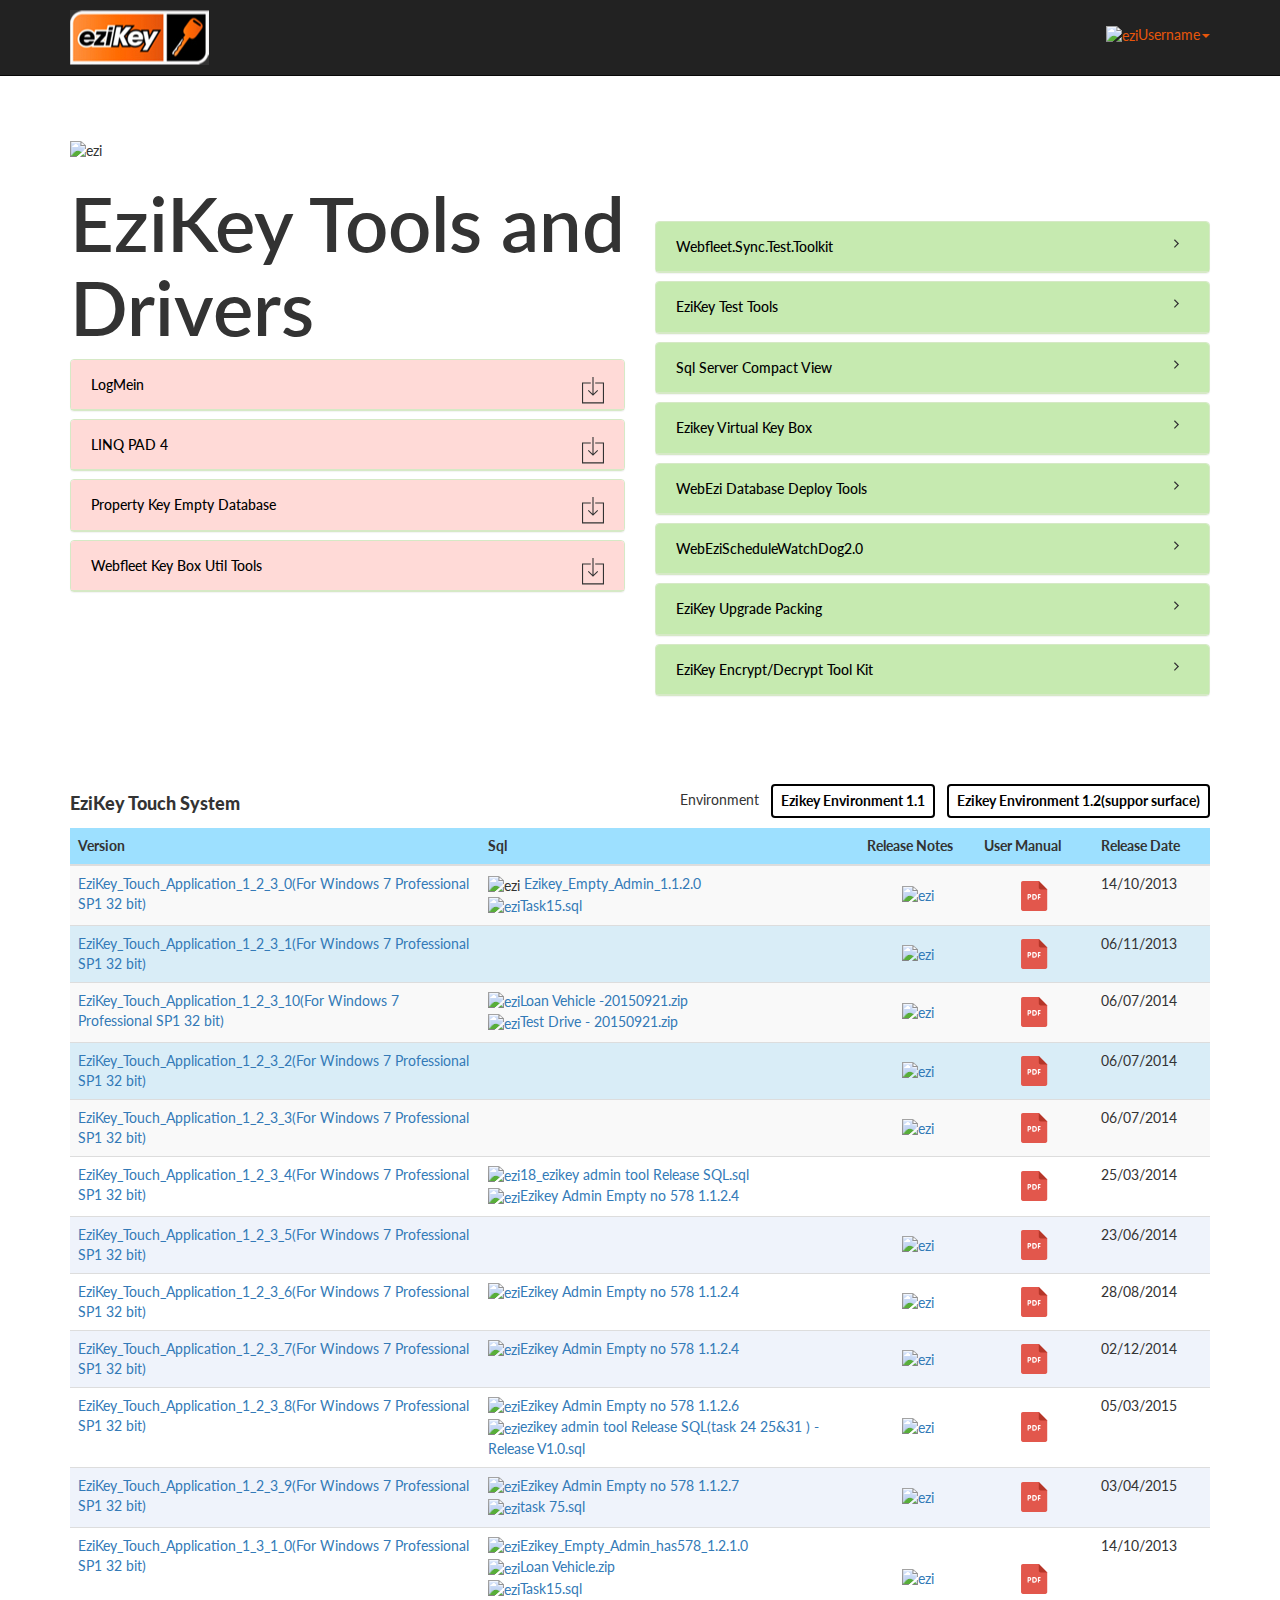
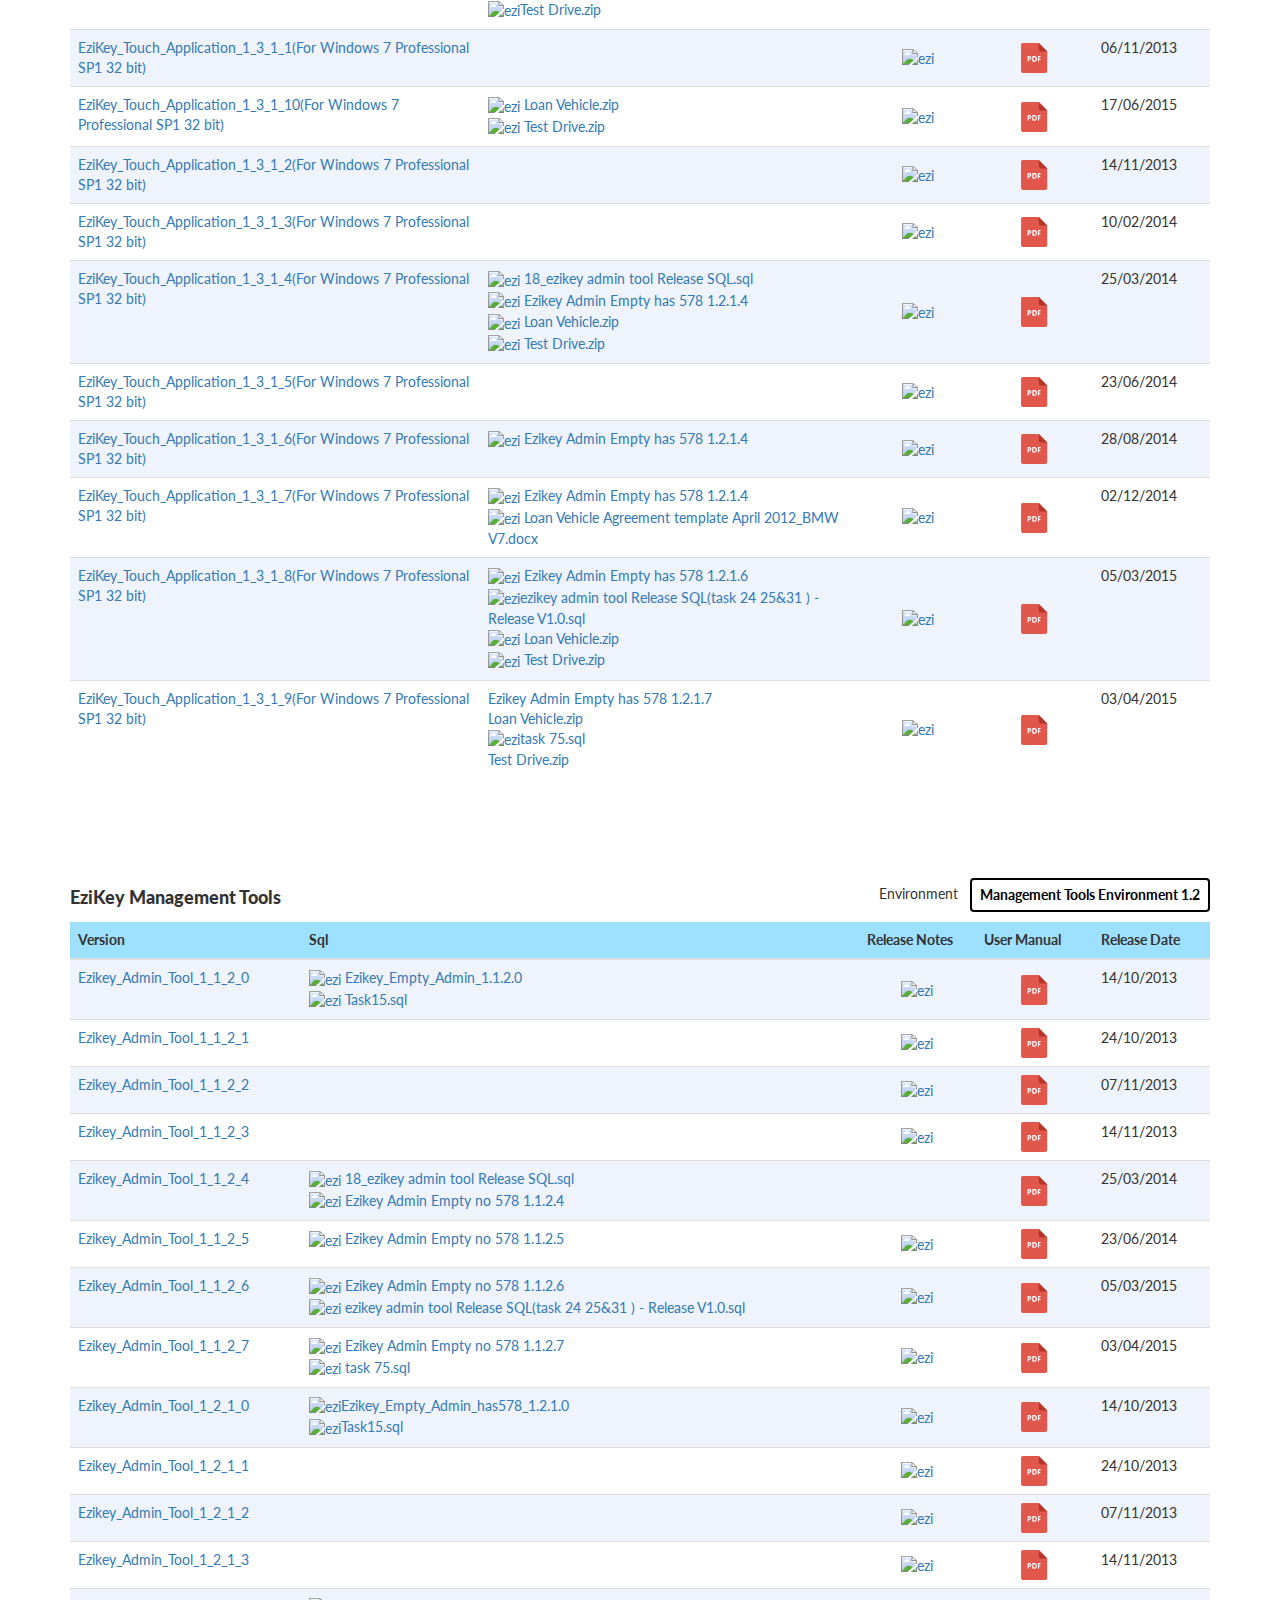
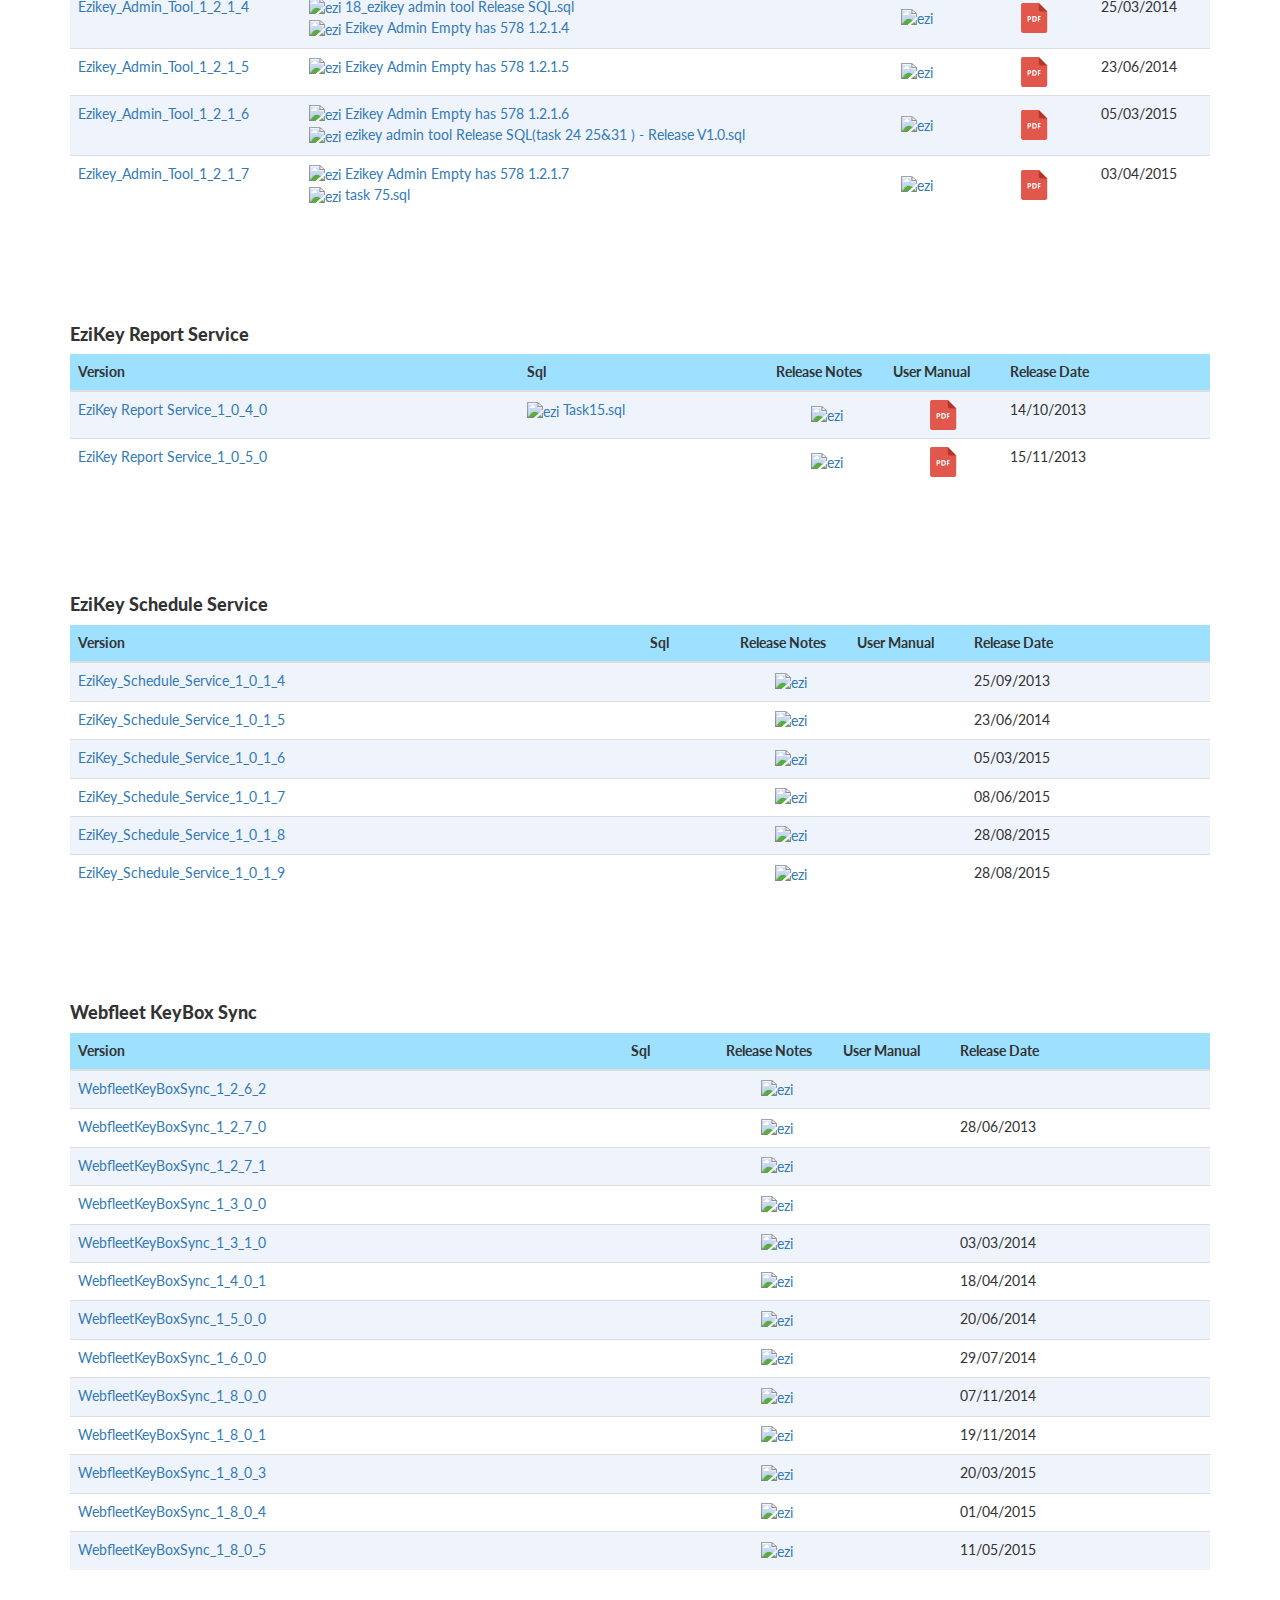
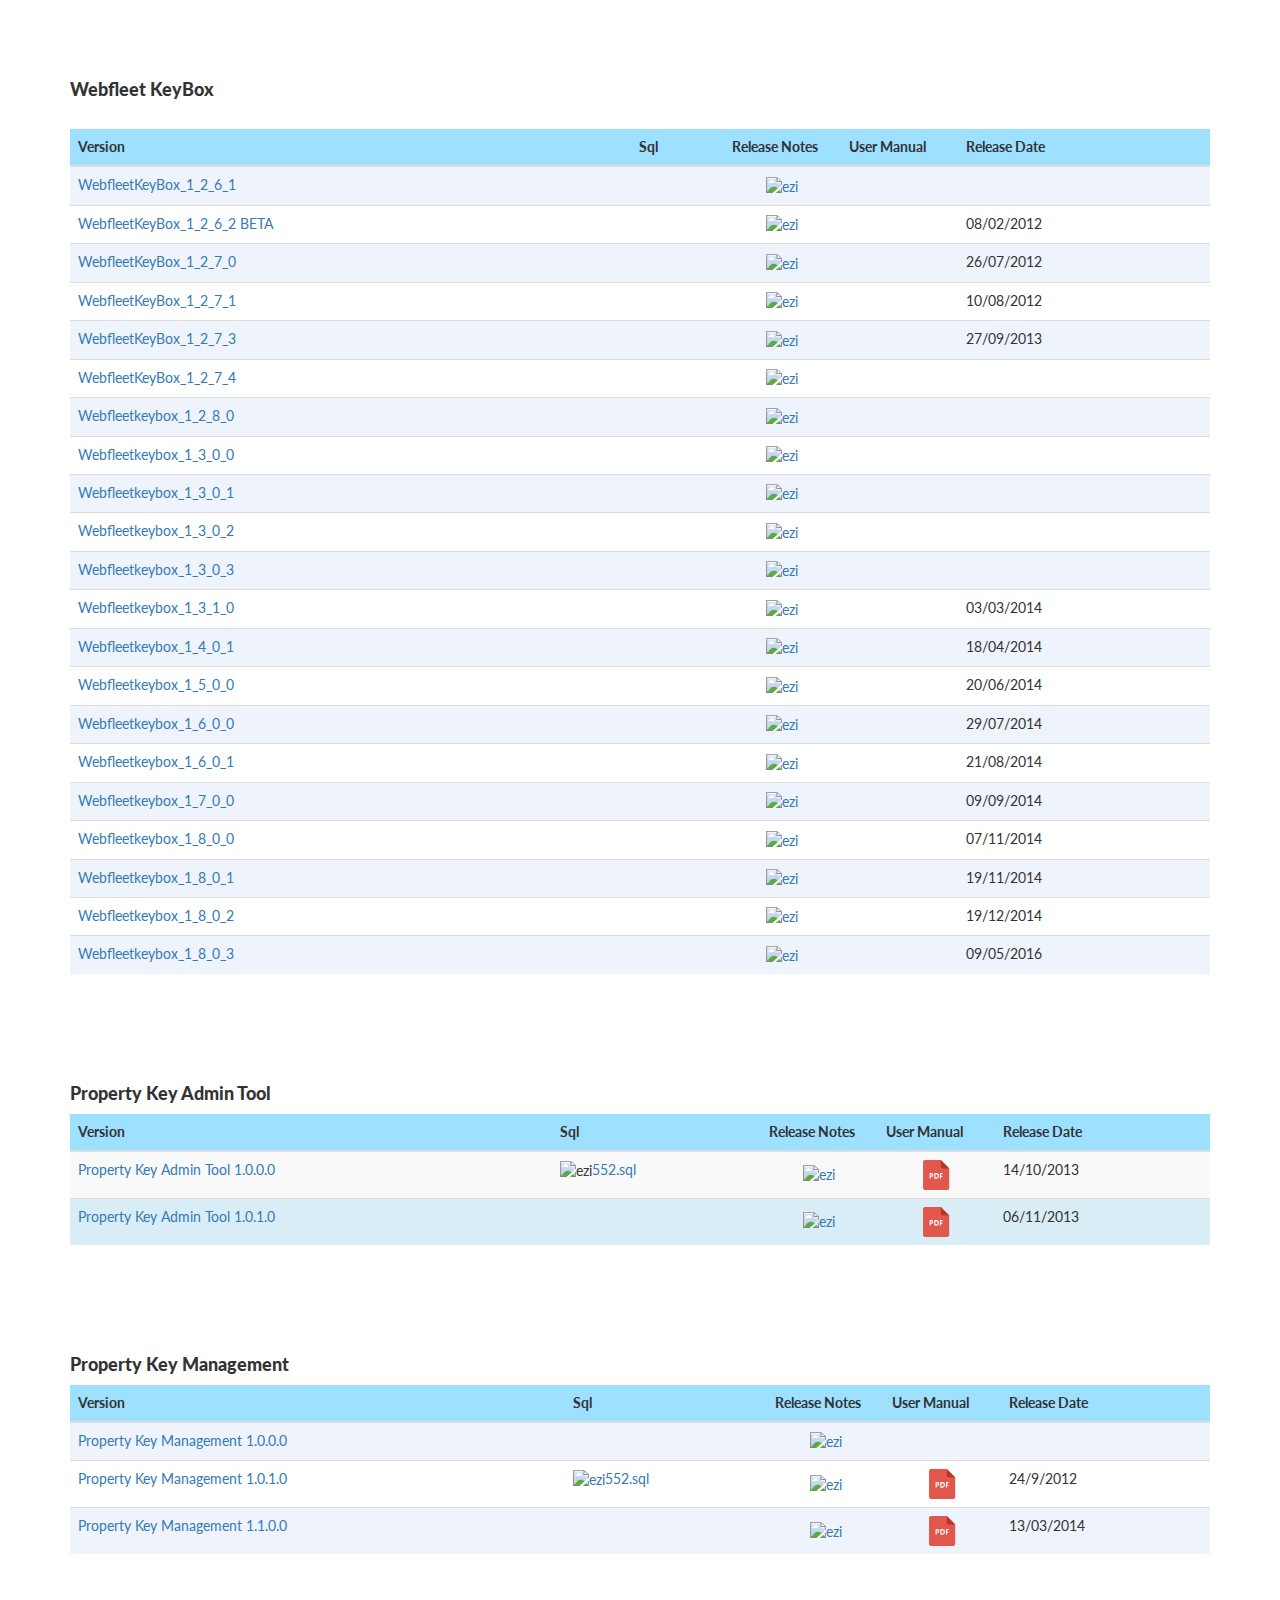
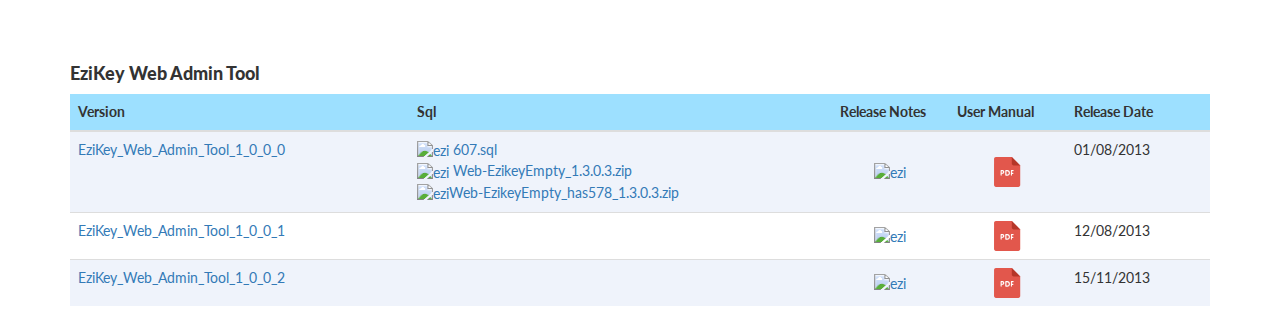
==== index.html @ a0efaab0 "initial code for design" ====
<!DOCTYPE html>
<html lang="en">

<head>

    <meta charset="utf-8">
    <meta http-equiv="X-UA-Compatible" content="IE=edge">
    <meta name="viewport" content="width=device-width, initial-scale=1">
    <meta name="description" content="">
    <meta name="author" content="">

    <title>EZI KEY</title>

    <!-- Bootstrap Core CSS -->
    <link href="css/bootstrap.min.css" rel="stylesheet">

    <!-- Theme CSS -->
    <link href="custom.css" rel="stylesheet">

    <!-- Custom Fonts -->
    <!-- <link href="css/font-awesome.min.css" rel="stylesheet" type="text/css"> -->
    <!-- <link href="https://fonts.googleapis.com/css?family=Lato" rel="stylesheet"> -->
    <!-- <link href="https://maxcdn.bootstrapcdn.com/font-awesome/4.7.0/css/font-awesome.min.css" rel="stylesheet" integrity="sha384-wvfXpqpZZVQGK6TAh5PVlGOfQNHSoD2xbE+QkPxCAFlNEevoEH3Sl0sibVcOQVnN" crossorigin="anonymous"> -->
    <!-- <link href="https://fonts.googleapis.com/css?family=Montserrat:400,700" rel="stylesheet" type="text/css"> -->
    <link href="https://fonts.googleapis.com/css?family=Lato:400,700" rel="stylesheet">

</head>

<body>
    <!-- Navigation -->
    <header class="header-tp">
        <nav class="navbar navbar-inverse navbar-static-top example6">
            <div class="container">
                <div class="navbar-header">
                    <button class="navbar-toggle collapsed" data-toggle="collapse" data-target="navbar_custom">
                        <span class="sr-only">Toggle navigation</span>
                        <a class="navbar_custom"><img src="images/User.svg" alt="ezi" /></a>
                    </button>
                    <a href="index.html"><img class="header_logo" src="images/ezi_logo.png" alt="ezi" /></a>
                </div>
                <div class="navbar-collapse collapse navbar_custom">
                    <!-- <ul class="nav navbar-nav navbar-right">
                    <img src="images/User.svg" alt="ezi" />
                        <a href="" class="navbar_custom">Username<span class="caret"></span></a>
                    </ul> -->
                    <ul>
                        <li class="dropdown">
                            <a href="#" class="dropdown-toggle navbar_custom" data-toggle="dropdown"><img src="images/User.svg" alt="ezi" />Username<span class="caret"></span></a>
                            <ul class="dropdown-menu">
                                <li><a href="#"> Profile</a></li>
                                <li><a href="#"> Settings</a></li>
                                <li><a href="#"> Logout</a></li>
                            </ul>
                        </li>
                    </ul>
                </div>
                <!--/.nav-collapse -->
            </div>
            <!--/.container-fluid -->
        </nav>
    </header>
    <section>
        <div class="container">
            <div class="row section_panel">
                <div class="col-md-6">
                    <div class="row sub-log-title">
                        <div class="ezi_tool col-md-12 col-sm-4 col-xs-4">
                            <a href="#"><img src="images/Tools.svg" alt="ezi" /></a>
                        </div>
                        <div class="col-md-12 col-sm-8 col-xs-8">
                            <h1><a href="#">EziKey Tools and Drivers</a></h1>
                        </div>
                    </div>
                    <!--row end-->
                    <div class="panel panel-success">
                        <div class="panel-heading panel_custom">
                            <h3 class="panel-title">
                            <a href="http://www.webezi.com.au/WebEzi Tools/LogMeIn.msi">LogMein<img class="dwnld_svg" src="images/download.svg" alt="ezi" /></a></h3>
                        </div>
                    </div>
                    <div class="panel panel-success">
                        <div class="panel-heading panel_custom">
                            <h3 class="panel-title">
                            <a href="http://www.webezi.com.au/WebEzi Tools/EziKey/LINQPad4.zip">LINQ PAD 4<img class="dwnld_svg" src="images/download.svg" alt="ezi" /></a></h3>
                        </div>
                    </div>
                    <div class="panel panel-success">
                        <div class="panel-heading panel_custom">
                            <h3 class="panel-title">
                            <a href="http://www.webezi.com.au/WebEzi Tools/Property Key/Property Key Empty DB.zip">Property Key Empty Database<img class="dwnld_svg" src="images/download.svg" alt="ezi" /></a></h3>
                        </div>
                    </div>
                    <div class="panel panel-success">
                        <div class="panel-heading panel_custom">
                            <h3 class="panel-title">
                            <a href="http://www.webezi.com.au/WebEzi Tools/Webfleet%20Key%20Box%20Util%20Tools.zip">Webfleet Key Box Util Tools<img class="dwnld_svg" src="images/download.svg" alt="ezi" /></a></h3>
                        </div>
                    </div>
                </div>
                <div class="col-md-6 panel_custom2_col">
                    <div class="panel panel-success">
                        <div class="panel-heading panel_custom_2">
                            <h3 class="panel-title">
                    <a target="_blank" href="install.html">Webfleet.Sync.Test.Toolkit <img class="arrw_svg" src="images/arrow.svg" alt="ezi" /></a> 
                </h3>
                        </div>
                    </div>
                    <div class="panel panel-success">
                        <div class="panel-heading panel_custom_2">
                            <h3 class="panel-title">
                    <a target="_blank" href="install.html">EziKey Test Tools<img class="arrw_svg" src="images/arrow.svg" alt="ezi" /></a>
                </h3>
                        </div>
                    </div>
                    <div class="panel panel-success">
                        <div class="panel-heading panel_custom_2">
                            <h3 class="panel-title">
                    <a target="_blank" href="install.html">Sql Server Compact View<img class="arrw_svg" src="images/arrow.svg" alt="ezi" /></a> 
                </h3>
                        </div>
                    </div>
                    <div class="panel panel-success">
                        <div class="panel-heading panel_custom_2">
                            <h3 class="panel-title">
                    <a target="_blank" href="install.html">Ezikey Virtual Key Box<img class="arrw_svg" src="images/arrow.svg" alt="ezi" /></a> 
                </h3>
                        </div>
                    </div>
                    <div class="panel panel-success">
                        <div class="panel-heading panel_custom_2">
                            <h3 class="panel-title">
                    <a target="_blank" href="install.html">WebEzi Database Deploy Tools<img class="arrw_svg" src="images/arrow.svg" alt="ezi" /></a> 
                </h3>
                        </div>
                    </div>
                    <div class="panel panel-success">
                        <div class="panel-heading panel_custom_2">
                            <h3 class="panel-title">
                    <a target="_blank" href="install.html">WebEziScheduleWatchDog2.0<img class="arrw_svg" src="images/arrow.svg" alt="ezi" /></a> 
                </h3>
                        </div>
                    </div>
                    <div class="panel panel-success">
                        <div class="panel-heading panel_custom_2">
                            <h3 class="panel-title">
                    <a target="_blank" href="install.html">EziKey Upgrade Packing<img class="arrw_svg" src="images/arrow.svg" alt="ezi" /></a> 
                </h3>
                        </div>
                    </div>
                    <div class="panel panel-success">
                        <div class="panel-heading panel_custom_2">
                            <h3 class="panel-title">
                    <a href="https://skydrive.live.com/?cid=7A50AB693C5268A9&id=7A50AB693C5268A9%21306#cid=7A50AB693C5268A9&id=7A50AB693C5268A9%216076">EziKey Encrypt/Decrypt Tool Kit<img class="arrw_svg" src="images/arrow.svg" alt="ezi" /> </a>
                </h3>
                        </div>
                    </div>
                </div>
            </div>
        </div>
    </section>

    <section>
        <div class="container container_table">
            <div class="row">
                <div class="col-xs-12">
                    <div class="table-responsive">
                        <div class="ezi-touch">
                            <div class="col-lg-6 col-md-6 col-sm-2 col-xs-12 no-padding-left">
                                <h4>EziKey Touch System</h4>
                            </div>
                            <div class="col-lg-6 col-md-6 col-sm-10 col-xs-12 no-padding">
                                <ul class="envr">
                                    <li>
                                        Environment
                                    </li>
                                    <li>
                                        <a href="/WebEzi Tools/EziKey/EziKey_Touch/EziKey Touch Environment 1.1.zip" class="box">Ezikey Environment 1.1</a>
                                    </li>
                                    <li>
                                        <a href="/WebEzi Tools/EziKey/EziKey_Touch/EziKey Touch Environment 1.2.zip" class="box">Ezikey Environment 1.2(suppor surface)</a>
                                    </li>
                                </ul>
                            </div>
                        </div>
                        <!--mob-res-table-->

                        <div class="mobile-res-tab">
                            <div class="row topic-bg">
                                <div class="col-xs-8 link-ver no-padding">Version</div>
                                <div class="col-xs-3 text-right no-padding">Release Date</div>
                            </div>
                            <div class="ezi-touch">
                                <div class="row">
                                    <div class="col-xs-8 link-ver no-padding"><a href="#">EziKey_Touch_Application_1_2_3_0(For Windows 7 Professional SP1 32 bit)</a></div>
                                    <div class="col-xs-3 text-right no-padding">14/10/2014</div>
                                </div>

                                <div class="sql">
                                    <h4>Sql</h4>
                                    <ul>
                                        <li>
                                            <a href="https://skydrive.live.com/?qt=shared#cid=7A50AB693C5268A9&id=7A50AB693C5268A9%216229"><img alt="ezi" src="images/Select.svg"> Ezikey_Empty_Admin_1.1.2.0 </a>
                                        </li>
                                        <li>
                                            <a href="/WebEzi Tools/EziKey/EziKey_Touch/EziKey_Touch_Application_1_2_3_0(For Windows 7 Professional SP1 32 bit)/Sql/Task15.sql"><img alt="ezi" src="images/Select.svg"> Task15.sql</a>
                                        </li>
                                    </ul>
                                    <ul role="tablist" class="nav nav-pills">
                                        <li class="box" role="">
                                            <a href="/WebEzi Tools/EziKey/EziKey_Touch/EziKey_Touch_Application_1_2_3_0(For Windows 7 Professional SP1 32 bit)/Release Notes/Ezikey Touch Application 1.2.3.0.txt"><img alt="ezi" src="images/Notes.svg"> Release Notes</a>
                                        </li>
                                        <li class="box" role="">
                                            <a href="/WebEzi Tools/EziKey/EziKey_Touch/EziKey_Touch_Application_1_2_3_0(For Windows 7 Professional SP1 32 bit)/UserMannual/Ezikey Touch Application 1.2.3.0.pdf"><img alt="ezi" src="images/pdf.svg"> User Manual</a>
                                        </li>

                                    </ul>
                                </div>
                            </div>
                            <div class="ezi-touch">
                                <div class="row">
                                    <div class="col-xs-8 link-ver no-padding"><a href="/WebEzi Tools/EziKey/EziKey_Touch/EziKey_Touch_Application_1_2_3_1(For Windows 7 Professional SP1 32 bit)/App/EziKeyTouchApplication_1.2.3.1.zip">EziKey_Touch_Application_1_2_3_1(For Windows 7 Professional SP1 32 bit)</a></div>
                                    <div class="col-xs-3 text-right no-padding">06/11/2013</div>
                                </div>

                                <div class="sql">
                                    <h4>Sql</h4>
                                    <ul>
                                        <li>-</li>
                                    </ul>
                                    <ul role="tablist" class="nav nav-pills">
                                        <li class="box" role="">
                                            <a href="/WebEzi Tools/EziKey/EziKey_Touch/EziKey_Touch_Application_1_2_3_1(For Windows 7 Professional SP1 32 bit)/Release Notes/Ezikey Touch Application 1.2.3.1.txt"><img alt="ezi" src="images/Notes.svg"> Release Notes</a>
                                        </li>
                                        <li class="box" role="">
                                            <a href="/WebEzi Tools/EziKey/EziKey_Touch/EziKey_Touch_Application_1_2_3_1(For Windows 7 Professional SP1 32 bit)/UserMannual/Ezikey Touch Application 1.2.3.1.pdf"><img alt="ezi" src="images/pdf.svg"> User Manual</a>
                                        </li>

                                    </ul>
                                </div>
                            </div>
                            <div class="ezi-touch">
                                <div class="row">
                                    <div class="col-xs-8 link-ver no-padding"><a href="/WebEzi Tools/EziKey/EziKey_Touch/EziKey_Touch_Application_1_2_3_10(For Windows 7 Professional SP1 32 bit)/App/Ezikey Touchscreen System V1.2.3.10.zip">EziKey_Touch_Application_1_2_3_10(For Windows 7 Professional SP1 32 bit)</a></div>
                                    <div class="col-xs-3 text-right no-padding">14/10/2014</div>
                                </div>

                                <div class="sql">
                                    <h4>Sql</h4>
                                    <ul>
                                        <li>
                                            <a href="/WebEzi Tools/EziKey/EziKey_Touch/EziKey_Touch_Application_1_2_3_10(For Windows 7 Professional SP1 32 bit)/Sql/Loan Vehicle -20150921.zip"><img alt="ezi" src="images/Select.svg"> Loan Vehicle -20150921.zip </a>
                                        </li>
                                        <li>
                                            <a href="/WebEzi Tools/EziKey/EziKey_Touch/EziKey_Touch_Application_1_2_3_10(For Windows 7 Professional SP1 32 bit)/Sql/Test Drive - 20150921.zip"><img alt="ezi" src="images/Select.svg"> Test Drive - 20150921.zip</a>
                                        </li>
                                    </ul>
                                    <ul role="tablist" class="nav nav-pills">
                                        <li class="box" role="">
                                            <a href="/WebEzi Tools/EziKey/EziKey_Touch/EziKey_Touch_Application_1_2_3_10(For Windows 7 Professional SP1 32 bit)/Release Notes/Ezikey Touch Screen 1.2.3.10.txt"><img alt="ezi" src="images/Notes.svg"> Release Notes</a>
                                        </li>
                                        <li class="box" role="">
                                            <a href="/WebEzi Tools/EziKey/EziKey_Touch/EziKey_Touch_Application_1_2_3_10(For Windows 7 Professional SP1 32 bit)/UserMannual/Ezikey Touch Application 1.2.3.10.pdf"><img alt="ezi" src="images/pdf.svg"> User Manual</a>
                                        </li>

                                    </ul>
                                </div>
                            </div>



                            <div class="ezi-touch">
                                <div class="row">
                                    <div class="col-xs-8 link-ver no-padding"><a href="/WebEzi Tools/EziKey/EziKey_Touch/EziKey_Touch_Application_1_2_3_2(For Windows 7 Professional SP1 32 bit)/App/EziKeyTouchApplication_1.2.3.2.zip">EziKey_Touch_Application_1_2_3_2(For Windows 7 Professional SP1 32 bit)</a></div>
                                    <div class="col-xs-3 text-right no-padding">14/10/2014</div>
                                </div>

                                <div class="sql">
                                    <h4>Sql</h4>
                                    <ul>
                                        <li>-</li>
                                    </ul>
                                    <ul role="tablist" class="nav nav-pills">
                                        <li class="box" role="">
                                            <a href="/WebEzi Tools/EziKey/EziKey_Touch/EziKey_Touch_Application_1_2_3_2(For Windows 7 Professional SP1 32 bit)/Release Notes/Ezikey Touch Application 1.2.3.2.txt"><img alt="ezi" src="images/Notes.svg"> Release Notes</a>
                                        </li>
                                        <li class="box" role="">
                                            <a href="/WebEzi Tools/EziKey/EziKey_Touch/EziKey_Touch_Application_1_2_3_2(For Windows 7 Professional SP1 32 bit)/UserMannual/Ezikey Touch Application 1.2.3.2.pdf"><img alt="ezi" src="images/pdf.svg"> User Manual</a>
                                        </li>

                                    </ul>
                                </div>
                            </div>


                            <div class="ezi-touch">
                                <div class="row">
                                    <div class="col-xs-8 link-ver no-padding"><a href="/WebEzi Tools/EziKey/EziKey_Touch/EziKey_Touch_Application_1_2_3_3(For Windows 7 Professional SP1 32 bit)/App/EzikeyTouchApplication_1.2.3.3.zip">EziKey_Touch_Application_1_2_3_3(For Windows 7 Professional SP1 32 bit)</a></div>
                                    <div class="col-xs-3 text-right no-padding">14/10/2014</div>
                                </div>

                                <div class="sql">
                                    <h4>Sql</h4>
                                    <ul>
                                        <li>-</li>
                                    </ul>
                                    <ul role="tablist" class="nav nav-pills">
                                        <li class="box" role="">
                                            <a href="/WebEzi Tools/EziKey/EziKey_Touch/EziKey_Touch_Application_1_2_3_3(For Windows 7 Professional SP1 32 bit)/Release Notes/Ezikey Touch Application 1.2.3.3.txt"><img alt="ezi" src="images/Notes.svg"> Release Notes</a>
                                        </li>
                                        <li class="box" role="">
                                            <a href="/WebEzi Tools/EziKey/EziKey_Touch/EziKey_Touch_Application_1_2_3_3(For Windows 7 Professional SP1 32 bit)/UserMannual/Ezikey Touch Application 1.2.3.3.pdf"><img alt="ezi" src="images/pdf.svg"> User Manual</a>
                                        </li>

                                    </ul>
                                </div>
                            </div>
                            <div class="ezi-touch">
                                <div class="row">
                                    <div class="col-xs-8 link-ver no-padding"><a href="/WebEzi Tools/EziKey/EziKey_Touch/EziKey_Touch_Application_1_2_3_4(For Windows 7 Professional SP1 32 bit)/App/Ezikey Touchscreen System  1.2.3.4.zip">EziKey_Touch_Application_1_2_3_4(For Windows 7 Professional SP1 32 bit)</a></div>
                                    <div class="col-xs-3 text-right no-padding">14/10/2014</div>
                                </div>

                                <div class="sql">
                                    <h4>Sql</h4>
                                    <ul>
                                        <li>
                                            <a href="/WebEzi Tools/EziKey/EziKey_Touch/EziKey_Touch_Application_1_2_3_4(For Windows 7 Professional SP1 32 bit)/Sql/18_ezikey admin tool Release SQL.sql"><img alt="ezi" src="images/Select.svg">18_ezikey admin tool Release SQL.sql</a>
                                        </li>
                                        <li>
                                            <a href="/WebEzi Tools/EziKey/EziKey_Touch/EziKey_Touch_Application_1_2_3_4(For Windows 7 Professional SP1 32 bit)/Sql/18_ezikey admin tool Release SQL.sql"><img alt="ezi" src="images/Select.svg">Ezikey Admin Empty no 578 1.1.2.4</a>
                                        </li>
                                    </ul>
                                    <ul role="tablist" class="nav nav-pills">
                                        <li class="box" role="">
                                            <a href="/WebEzi Tools/EziKey/EziKey_Touch/EziKey_Touch_Application_1_2_3_4(For Windows 7 Professional SP1 32 bit)/Release Notes/Ezikey Touch Application 1.2.3.4.txt"><img alt="ezi" src="images/Notes.svg"> Release Notes</a>
                                        </li>
                                        <li class="box" role="">
                                            <a href="/WebEzi Tools/EziKey/EziKey_Touch/EziKey_Touch_Application_1_2_3_4(For Windows 7 Professional SP1 32 bit)/UserMannual/Ezikey Touch Application 1.2.3.4.pdf"><img alt="ezi" src="images/pdf.svg"> User Manual</a>
                                        </li>

                                    </ul>
                                </div>
                            </div>


                            <div class="ezi-touch">
                                <div class="row">
                                    <div class="col-xs-8 link-ver no-padding"><a href="/WebEzi Tools/EziKey/EziKey_Touch/EziKey_Touch_Application_1_2_3_5(For Windows 7 Professional SP1 32 bit)/App/Ezikey Touchscreen System 1.2.3.5.zip">EziKey_Touch_Application_1_2_3_5(For Windows 7 Professional SP1 32 bit)</a></div>
                                    <div class="col-xs-3 text-right no-padding">14/10/2014</div>
                                </div>

                                <div class="sql">
                                    <h4>Sql</h4>
                                    <ul>
                                        <li>-</li>
                                    </ul>
                                    <ul role="tablist" class="nav nav-pills">
                                        <li class="box" role="">
                                            <a href="/WebEzi Tools/EziKey/EziKey_Touch/EziKey_Touch_Application_1_2_3_5(For Windows 7 Professional SP1 32 bit)/Release Notes/Ezikey Touch Application 1.2.3.5.txt"><img alt="ezi" src="images/Notes.svg"> Release Notes</a>
                                        </li>
                                        <li class="box" role="">
                                            <a href="/WebEzi Tools/EziKey/EziKey_Touch/EziKey_Touch_Application_1_2_3_5(For Windows 7 Professional SP1 32 bit)/UserMannual/Ezikey Touch Application 1.2.3.5.pdf"><img alt="ezi" src="images/pdf.svg"> User Manual</a>
                                        </li>

                                    </ul>
                                </div>
                            </div>


                            <div class="ezi-touch">
                                <div class="row">
                                    <div class="col-xs-8 link-ver no-padding"><a href="/WebEzi Tools/EziKey/EziKey_Touch/EziKey_Touch_Application_1_2_3_6(For Windows 7 Professional SP1 32 bit)/App/Ezikey Touchscreen System 1.2.3.6.zip">EziKey_Touch_Application_1_2_3_6(For Windows 7 Professional SP1 32 bit)</a></div>
                                    <div class="col-xs-3 text-right no-padding">14/10/2014</div>
                                </div>

                                <div class="sql">
                                    <h4>Sql</h4>
                                    <ul>
                                        <li>
                                            <a href="https://onedrive.live.com/?cid=7A50AB693C5268A9&id=7A50AB693C5268A9%219429"><img alt="ezi" src="images/Select.svg"> Ezikey Admin Empty no 578 1.1.2.4 </a>
                                        </li>
                                    </ul>
                                    <ul role="tablist" class="nav nav-pills">
                                        <li class="box" role="">
                                            <a href="/WebEzi Tools/EziKey/EziKey_Touch/EziKey_Touch_Application_1_2_3_6(For Windows 7 Professional SP1 32 bit)/Release Notes/Ezikey Touch Application 1.2.3.6.txt"><img alt="ezi" src="images/Notes.svg"> Release Notes</a>
                                        </li>
                                        <li class="box" role="">
                                            <a href="/WebEzi Tools/EziKey/EziKey_Touch/EziKey_Touch_Application_1_2_3_6(For Windows 7 Professional SP1 32 bit)/UserMannual/Ezikey Touch Application 1.2.3.6.pdf"><img alt="ezi" src="images/pdf.svg"> User Manual</a>
                                        </li>

                                    </ul>
                                </div>
                            </div>


                            <div class="ezi-touch">
                                <div class="row">
                                    <div class="col-xs-8 link-ver no-padding"><a href="/WebEzi Tools/EziKey/EziKey_Touch/EziKey_Touch_Application_1_2_3_7(For Windows 7 Professional SP1 32 bit)/App/Ezikey Touchscreen System 1.2.3.7.zip">EziKey_Touch_Application_1_2_3_7(For Windows 7 Professional SP1 32 bit)</a></div>
                                    <div class="col-xs-3 text-right no-padding">14/10/2014</div>
                                </div>

                                <div class="sql">
                                    <h4>Sql</h4>
                                    <ul>
                                        <li>
                                            <a href="https://onedrive.live.com/?cid=7A50AB693C5268A9&id=7A50AB693C5268A9%219429"><img alt="ezi" src="images/Select.svg"> Ezikey Admin Empty no 578 1.1.2.4 </a>
                                        </li>
                                    </ul>
                                    <ul role="tablist" class="nav nav-pills">
                                        <li class="box" role="">
                                            <a href="/WebEzi Tools/EziKey/EziKey_Touch/EziKey_Touch_Application_1_2_3_7(For Windows 7 Professional SP1 32 bit)/Release Notes/Ezikey Touch Application 1.2.3.7.txt"><img alt="ezi" src="images/Notes.svg"> Release Notes</a>
                                        </li>
                                        <li class="box" role="">
                                            <a href="/WebEzi Tools/EziKey/EziKey_Touch/EziKey_Touch_Application_1_2_3_7(For Windows 7 Professional SP1 32 bit)/UserMannual/Ezikey Touch Application 1.2.3.7.pdf"><img alt="ezi" src="images/pdf.svg"> User Manual</a>
                                        </li>

                                    </ul>
                                </div>
                            </div>
                            <div class="ezi-touch">
                                <div class="row">
                                    <div class="col-xs-8 link-ver no-padding"><a href="/WebEzi Tools/EziKey/EziKey_Touch/EziKey_Touch_Application_1_2_3_8(For Windows 7 Professional SP1 32 bit)/App/Ezikey Touchscreen System V1.2.3.8.zip">EziKey_Touch_Application_1_2_3_8(For Windows 7 Professional SP1 32 bit)</a></div>
                                    <div class="col-xs-3 text-right no-padding">14/10/2014</div>
                                </div>

                                <div class="sql">
                                    <h4>Sql</h4>
                                    <ul>
                                        <li>
                                            <a href="https://onedrive.live.com/?cid=7A50AB693C5268A9&id=7A50AB693C5268A9%2110730"><img alt="ezi" src="images/Select.svg">Ezikey Admin Empty no 578 1.1.2.6</a>
                                        </li>
                                        <li>
                                            <a href="/WebEzi Tools/EziKey/EziKey_Touch/EziKey_Touch_Application_1_2_3_8(For Windows 7 Professional SP1 32 bit)/Sql/ezikey admin tool Release SQL(task 24 25&31 ) - Release V1.0.sql"><img alt="ezi" src="images/Select.svg">ezikey admin tool Release SQL(task 24 25&31 ) - Release V1.0.sql</a>
                                        </li>
                                    </ul>
                                    <ul role="tablist" class="nav nav-pills">
                                        <li class="box" role="">
                                            <a href="/WebEzi Tools/EziKey/EziKey_Touch/EziKey_Touch_Application_1_2_3_8(For Windows 7 Professional SP1 32 bit)/Release Notes/Ezikey Touch Application 1.2.3.8.txt"><img alt="ezi" src="images/Notes.svg"> Release Notes</a>
                                        </li>
                                        <li class="box" role="">
                                            <a href="/WebEzi Tools/EziKey/EziKey_Touch/EziKey_Touch_Application_1_2_3_8(For Windows 7 Professional SP1 32 bit)/UserMannual/Ezikey Touch Application 1.2.3.8.pdf"><img alt="ezi" src="images/pdf.svg"> User Manual</a>
                                        </li>

                                    </ul>
                                </div>
                            </div>


                            <div class="ezi-touch">
                                <div class="row">
                                    <div class="col-xs-8 link-ver no-padding"><a href="/WebEzi Tools/EziKey/EziKey_Touch/EziKey_Touch_Application_1_2_3_9(For Windows 7 Professional SP1 32 bit)/App/Ezikey Touchscreen System V1.2.3.9.zip">EziKey_Touch_Application_1_2_3_9(For Windows 7 Professional SP1 32 bit)</a></div>
                                    <div class="col-xs-3 text-right no-padding">14/10/2014</div>
                                </div>

                                <div class="sql">
                                    <h4>Sql</h4>
                                    <ul>
                                        <li>
                                            <a href="https://onedrive.live.com/?cid=7A50AB693C5268A9&id=7a50ab693c5268a9%2110848"><img alt="ezi" src="images/Select.svg">Ezikey Admin Empty no 578 1.1.2.7</a>
                                        </li>
                                        <li>
                                            <a href="/WebEzi Tools/EziKey/EziKey_Touch/EziKey_Touch_Application_1_2_3_9(For Windows 7 Professional SP1 32 bit)/Sql/task 75.sql"><img alt="ezi" src="images/Select.svg">task 75.sql</a>
                                        </li>
                                    </ul>
                                    <ul role="tablist" class="nav nav-pills">
                                        <li class="box" role="">
                                            <a href="/WebEzi Tools/EziKey/EziKey_Touch/EziKey_Touch_Application_1_2_3_9(For Windows 7 Professional SP1 32 bit)/Release Notes/Ezikey Touch Application 1.2.3.9.txt"><img alt="ezi" src="images/Notes.svg"> Release Notes</a>
                                        </li>
                                        <li class="box" role="">
                                            <a href="/WebEzi Tools/EziKey/EziKey_Touch/EziKey_Touch_Application_1_2_3_9(For Windows 7 Professional SP1 32 bit)/UserMannual/Ezikey Touch Application 1.2.3.9.pdf"><img alt="ezi" src="images/pdf.svg"> User Manual</a>
                                        </li>

                                    </ul>
                                </div>
                            </div>


                            <div class="ezi-touch">
                                <div class="row">
                                    <div class="col-xs-8 link-ver no-padding"><a href="/WebEzi Tools/EziKey/EziKey_Touch/EziKey_Touch_Application_1_3_1_0(For Windows 7 Professional SP1 32 bit)/App/EziKeyTouchApplication_1.3.1.0.zip">EziKey_Touch_Application_1_3_1_0(For Windows 7 Professional SP1 32 bit)</a></div>
                                    <div class="col-xs-3 text-right no-padding">14/10/2014</div>
                                </div>

                                <div class="sql">
                                    <h4>Sql</h4>
                                    <ul>
                                        <li>
                                            <a href="https://skydrive.live.com/?qt=shared#cid=7A50AB693C5268A9&id=7A50AB693C5268A9%216230"><img alt="ezi" src="images/Select.svg">Ezikey_Empty_Admin_has578_1.2.1.0</a>
                                        </li>
                                        <li>
                                            <a href="/WebEzi Tools/EziKey/EziKey_Touch/EziKey_Touch_Application_1_3_1_0(For Windows 7 Professional SP1 32 bit)/Sql/Loan Vehicle.zip"><img alt="ezi" src="images/Select.svg">Loan Vehicle.zip</a>
                                        </li>
                                        <li>
                                            <a href="/WebEzi Tools/EziKey/EziKey_Touch/EziKey_Touch_Application_1_3_1_0(For Windows 7 Professional SP1 32 bit)/Sql/Task15.sql"><img alt="ezi" src="images/Select.svg">Task15.sql</a>
                                        </li>
                                        <li>
                                            <a href="/WebEzi Tools/EziKey/EziKey_Touch/EziKey_Touch_Application_1_3_1_0(For Windows 7 Professional SP1 32 bit)/Sql/Test Drive.zip"><img alt="ezi" src="images/Select.svg">Test Drive.zip</a>
                                        </li>
                                    </ul>
                                    <ul role="tablist" class="nav nav-pills">
                                        <li class="box" role="">
                                            <a href="/WebEzi Tools/EziKey/EziKey_Touch/EziKey_Touch_Application_1_3_1_0(For Windows 7 Professional SP1 32 bit)/Release Notes/Ezikey Touch Application 1.3.1.0.txt"><img alt="ezi" src="images/Notes.svg"> Release Notes</a>
                                        </li>
                                        <li class="box" role="">
                                            <a href="/WebEzi Tools/EziKey/EziKey_Touch/EziKey_Touch_Application_1_3_1_0(For Windows 7 Professional SP1 32 bit)/UserMannual/Ezikey Touch Application 1.3.1.0.pdf"><img alt="ezi" src="images/pdf.svg"> User Manual</a>
                                        </li>

                                    </ul>
                                </div>
                            </div>



                            <div class="ezi-touch">
                                <div class="row">
                                    <div class="col-xs-8 link-ver no-padding"><a href="/WebEzi Tools/EziKey/EziKey_Touch/EziKey_Touch_Application_1_3_1_1(For Windows 7 Professional SP1 32 bit)/App/EziKeyTouchApplication_1.3.1.1.zip">EziKey_Touch_Application_1_3_1_1(For Windows 7 Professional SP1 32 bit)</a></div>
                                    <div class="col-xs-3 text-right no-padding">14/10/2014</div>
                                </div>

                                <div class="sql">
                                    <h4>Sql</h4>
                                    <ul>
                                        <li>-</li>
                                    </ul>
                                    <ul role="tablist" class="nav nav-pills">
                                        <li class="box" role="">
                                            <a href="/WebEzi Tools/EziKey/EziKey_Touch/EziKey_Touch_Application_1_3_1_1(For Windows 7 Professional SP1 32 bit)/Release Notes/Ezikey Touch Application 1.3.1.1.txt"><img alt="ezi" src="images/Notes.svg"> Release Notes</a>
                                        </li>
                                        <li class="box" role="">
                                            <a href="/WebEzi Tools/EziKey/EziKey_Touch/EziKey_Touch_Application_1_3_1_1(For Windows 7 Professional SP1 32 bit)/UserMannual/Ezikey Touch Application 1.3.1.1.pdf"><img alt="ezi" src="images/pdf.svg"> User Manual</a>
                                        </li>

                                    </ul>
                                </div>
                            </div>



                            <div class="ezi-touch">
                                <div class="row">
                                    <div class="col-xs-8 link-ver no-padding"><a href="/WebEzi Tools/EziKey/EziKey_Touch/EziKey_Touch_Application_1_3_1_10(For Windows 7 Professional SP1 32 bit)/App/Ezikey Touchscreen System V1.3.1.10.zip">EziKey_Touch_Application_1_3_1_10(For Windows 7 Professional SP1 32 bit)</a></div>
                                    <div class="col-xs-3 text-right no-padding">14/10/2014</div>
                                </div>

                                <div class="sql">
                                    <h4>Sql</h4>
                                    <ul>
                                        <li>
                                            <a href="/WebEzi Tools/EziKey/EziKey_Touch/EziKey_Touch_Application_1_3_1_10(For Windows 7 Professional SP1 32 bit)/Sql/Loan Vehicle.zip"><img alt="ezi" src="images/Select.svg">Loan Vehicle.zip</a>
                                        </li>
                                        <li>
                                            <a href="/WebEzi Tools/EziKey/EziKey_Touch/EziKey_Touch_Application_1_3_1_10(For Windows 7 Professional SP1 32 bit)/Sql/Test Drive.zip"><img alt="ezi" src="images/Select.svg">Test Drive.zip</a>
                                        </li>
                                    </ul>
                                    <ul role="tablist" class="nav nav-pills">
                                        <li class="box" role="">
                                            <a href="/WebEzi Tools/EziKey/EziKey_Touch/EziKey_Touch_Application_1_3_1_10(For Windows 7 Professional SP1 32 bit)/Release Notes/Ezikey Touch Screen 1.3.1.10.txt"><img alt="ezi" src="images/Notes.svg"> Release Notes</a>
                                        </li>
                                        <li class="box" role="">
                                            <a href="/WebEzi Tools/EziKey/EziKey_Touch/EziKey_Touch_Application_1_3_1_10(For Windows 7 Professional SP1 32 bit)/UserMannual/Ezikey Touch Application 1.3.1.10.pdf"><img alt="ezi" src="images/pdf.svg"> User Manual</a>
                                        </li>

                                    </ul>
                                </div>
                            </div>



                            <div class="ezi-touch">
                                <div class="row">
                                    <div class="col-xs-8 link-ver no-padding"><a href="/WebEzi Tools/EziKey/EziKey_Touch/EziKey_Touch_Application_1_3_1_2(For Windows 7 Professional SP1 32 bit)/App/EziKeyTouchApplication_1.3.1.2.zip">EziKey_Touch_Application_1_3_1_2(For Windows 7 Professional SP1 32 bit)</a></div>
                                    <div class="col-xs-3 text-right no-padding">14/10/2014</div>
                                </div>

                                <div class="sql">
                                    <h4>Sql</h4>
                                    <ul>
                                        <li>-</li>
                                    </ul>
                                    <ul role="tablist" class="nav nav-pills">
                                        <li class="box" role="">
                                            <a href="/WebEzi Tools/EziKey/EziKey_Touch/EziKey_Touch_Application_1_3_1_2(For Windows 7 Professional SP1 32 bit)/Release Notes/Ezikey Touch Application 1.3.1.2.txt"><img alt="ezi" src="images/Notes.svg"> Release Notes</a>
                                        </li>
                                        <li class="box" role="">
                                            <a href="/WebEzi Tools/EziKey/EziKey_Touch/EziKey_Touch_Application_1_3_1_2(For Windows 7 Professional SP1 32 bit)/UserMannual/Ezikey Touch Application 1.3.1.2.pdf"><img alt="ezi" src="images/pdf.svg"> User Manual</a>
                                        </li>

                                    </ul>
                                </div>
                            </div>




                            <div class="ezi-touch">
                                <div class="row">
                                    <div class="col-xs-8 link-ver no-padding"><a href="/WebEzi Tools/EziKey/EziKey_Touch/EziKey_Touch_Application_1_3_1_3(For Windows 7 Professional SP1 32 bit)/App/EzikeyTouchApplication_1.3.1.3.zip">EziKey_Touch_Application_1_3_1_3(For Windows 7 Professional SP1 32 bit)</a></div>
                                    <div class="col-xs-3 text-right no-padding">14/10/2014</div>
                                </div>

                                <div class="sql">
                                    <h4>Sql</h4>
                                    <ul>
                                        <li>-</li>
                                    </ul>
                                    <ul role="tablist" class="nav nav-pills">
                                        <li class="box" role="">
                                            <a href="/WebEzi Tools/EziKey/EziKey_Touch/EziKey_Touch_Application_1_3_1_3(For Windows 7 Professional SP1 32 bit)/Release Notes/Ezikey Touch Application 1.3.1.3.txt"><img alt="ezi" src="images/Notes.svg"> Release Notes</a>
                                        </li>
                                        <li class="box" role="">
                                            <a href="/WebEzi Tools/EziKey/EziKey_Touch/EziKey_Touch_Application_1_3_1_3(For Windows 7 Professional SP1 32 bit)/UserMannual/Ezikey Touch Application 1.3.1.3.pdf"><img alt="ezi" src="images/pdf.svg"> User Manual</a>
                                        </li>

                                    </ul>
                                </div>
                            </div>


                            <div class="ezi-touch">
                                <div class="row">
                                    <div class="col-xs-8 link-ver no-padding"><a href="/WebEzi Tools/EziKey/EziKey_Touch/EziKey_Touch_Application_1_3_1_4(For Windows 7 Professional SP1 32 bit)/App/Ezikey Touchscreen System 1.3.1.4.zip">EziKey_Touch_Application_1_3_1_4(For Windows 7 Professional SP1 32 bit)</a></div>
                                    <div class="col-xs-3 text-right no-padding">14/10/2014</div>
                                </div>

                                <div class="sql">
                                    <h4>Sql</h4>
                                    <ul>
                                        <li>
                                            <a href="/WebEzi Tools/EziKey/EziKey_Touch/EziKey_Touch_Application_1_3_1_4(For Windows 7 Professional SP1 32 bit)/Sql/18_ezikey admin tool Release SQL.sql"><img alt="ezi" src="images/Select.svg">18_ezikey admin tool Release SQL.sql</a>
                                        </li>
                                        <li>
                                            <a href="https://onedrive.live.com/?cid=7A50AB693C5268A9&id=7A50AB693C5268A9%217997#cid=7A50AB693C5268A9&id=7A50AB693C5268A9%217998"><img alt="ezi" src="images/Select.svg">Ezikey Admin Empty has 578 1.2.1.4</a>
                                        </li>
                                        <li>
                                            <a href="/WebEzi Tools/EziKey/EziKey_Touch/EziKey_Touch_Application_1_3_1_4(For Windows 7 Professional SP1 32 bit)/Sql/Loan Vehicle.zip"><img alt="ezi" src="images/Select.svg">Loan Vehicle.zip</a>
                                        </li>
                                        <li>
                                            <a href="/WebEzi Tools/EziKey/EziKey_Touch/EziKey_Touch_Application_1_3_1_4(For Windows 7 Professional SP1 32 bit)/Sql/Loan Vehicle.zip"><img alt="ezi" src="images/Select.svg">Test Drive.zip</a>
                                        </li>
                                    </ul>
                                    <ul role="tablist" class="nav nav-pills">
                                        <li class="box" role="">
                                            <a href="/WebEzi Tools/EziKey/EziKey_Touch/EziKey_Touch_Application_1_3_1_4(For Windows 7 Professional SP1 32 bit)/Release Notes/Ezikey Touch Application 1.3.1.4.txt"><img alt="ezi" src="images/Notes.svg"> Release Notes</a>
                                        </li>
                                        <li class="box" role="">
                                            <a href="/WebEzi Tools/EziKey/EziKey_Touch/EziKey_Touch_Application_1_3_1_4(For Windows 7 Professional SP1 32 bit)/UserMannual/Ezikey Touch Application 1.3.1.4.pdf"><img alt="ezi" src="images/pdf.svg"> User Manual</a>
                                        </li>

                                    </ul>
                                </div>
                            </div>


                            <div class="ezi-touch">
                                <div class="row">
                                    <div class="col-xs-8 link-ver no-padding"><a href="/WebEzi Tools/EziKey/EziKey_Touch/EziKey_Touch_Application_1_3_1_5(For Windows 7 Professional SP1 32 bit)/App/Ezikey Touchscreen System 1.3.1.5.zip">EziKey_Touch_Application_1_3_1_5(For Windows 7 Professional SP1 32 bit)</a></div>
                                    <div class="col-xs-3 text-right no-padding">14/10/2014</div>
                                </div>

                                <div class="sql">
                                    <h4>Sql</h4>
                                    <ul>
                                        <li>-</li>
                                    </ul>
                                    <ul role="tablist" class="nav nav-pills">
                                        <li class="box" role="">
                                            <a href="/WebEzi Tools/EziKey/EziKey_Touch/EziKey_Touch_Application_1_3_1_5(For Windows 7 Professional SP1 32 bit)/Release Notes/Ezikey Touch Application 1.3.1.5.txt"><img alt="ezi" src="images/Notes.svg"> Release Notes</a>
                                        </li>
                                        <li class="box" role="">
                                            <a href="/WebEzi Tools/EziKey/EziKey_Touch/EziKey_Touch_Application_1_3_1_5(For Windows 7 Professional SP1 32 bit)/UserMannual/Ezikey Touch Application 1.3.1.5.pdf"><img alt="ezi" src="images/pdf.svg"> User Manual</a>
                                        </li>

                                    </ul>
                                </div>
                            </div>



                            <div class="ezi-touch">
                                <div class="row">
                                    <div class="col-xs-8 link-ver no-padding"><a href="#">EziKey_Touch_Application_1_3_1_6(For Windows 7 Professional SP1 32 bit)</a></div>
                                    <div class="col-xs-3 text-right no-padding">14/10/2014</div>
                                </div>

                                <div class="sql">
                                    <h4>Sql</h4>
                                    <ul>
                                        <li>
                                            <a href="https://onedrive.live.com/?cid=7A50AB693C5268A9&id=7A50AB693C5268A9%219431"><img alt="ezi" src="images/Select.svg">Ezikey Admin Empty has 578 1.2.1.4</a>
                                        </li>

                                    </ul>
                                    <ul role="tablist" class="nav nav-pills">
                                        <li class="box" role="">
                                            <a href="/WebEzi Tools/EziKey/EziKey_Touch/EziKey_Touch_Application_1_3_1_6(For Windows 7 Professional SP1 32 bit)/Release Notes/Ezikey Touch Application 1.3.1.6.txt"><img alt="ezi" src="images/Notes.svg"> Release Notes</a>
                                        </li>
                                        <li class="box" role="">
                                            <a href="/WebEzi Tools/EziKey/EziKey_Touch/EziKey_Touch_Application_1_3_1_6(For Windows 7 Professional SP1 32 bit)/UserMannual/Ezikey Touch Application 1.3.1.6.pdf"><img alt="ezi" src="images/pdf.svg"> User Manual</a>
                                        </li>

                                    </ul>
                                </div>
                            </div>


                            <div class="ezi-touch">
                                <div class="row">
                                    <div class="col-xs-8 link-ver no-padding"><a href="/WebEzi Tools/EziKey/EziKey_Touch/EziKey_Touch_Application_1_3_1_7(For Windows 7 Professional SP1 32 bit)/App/Ezikey Touchscreen System 1.3.1.7.zip">EziKey_Touch_Application_1_3_1_7(For Windows 7 Professional SP1 32 bit)</a></div>
                                    <div class="col-xs-3 text-right no-padding">14/10/2014</div>
                                </div>

                                <div class="sql">
                                    <h4>Sql</h4>
                                    <ul>
                                        <li>
                                            <a href="https://onedrive.live.com/?cid=7A50AB693C5268A9&id=7A50AB693C5268A9%219431"><img alt="ezi" src="images/Select.svg">Ezikey Admin Empty has 578 1.2.1.4</a>
                                        </li>
                                        <li>
                                            <a href="/WebEzi Tools/EziKey/EziKey_Touch/EziKey_Touch_Application_1_3_1_7(For Windows 7 Professional SP1 32 bit)/Sql/Loan Vehicle Agreement template April 2012_BMW V7.docx"><img alt="ezi" src="images/Select.svg">Loan Vehicle Agreement template April 2012_BMW V7.docx</a>
                                        </li>

                                    </ul>
                                    <ul role="tablist" class="nav nav-pills">
                                        <li class="box" role="">
                                            <a href="/WebEzi Tools/EziKey/EziKey_Touch/EziKey_Touch_Application_1_3_1_7(For Windows 7 Professional SP1 32 bit)/Release Notes/Ezikey Touch Application 1.3.1.7.txt"><img alt="ezi" src="images/Notes.svg"> Release Notes</a>
                                        </li>
                                        <li class="box" role="">
                                            <a href="/WebEzi Tools/EziKey/EziKey_Touch/EziKey_Touch_Application_1_3_1_7(For Windows 7 Professional SP1 32 bit)/UserMannual/Ezikey Touch Application 1.3.1.7.pdf"><img alt="ezi" src="images/pdf.svg"> User Manual</a>
                                        </li>

                                    </ul>
                                </div>
                            </div>

                            <div class="ezi-touch">
                                <div class="row">
                                    <div class="col-xs-8 link-ver no-padding"><a href="/WebEzi Tools/EziKey/EziKey_Touch/EziKey_Touch_Application_1_3_1_8(For Windows 7 Professional SP1 32 bit)/App/Ezikey Touchscreen System  V1.3.1.8.zip">EziKey_Touch_Application_1_3_1_8(For Windows 7 Professional SP1 32 bit)</a></div>
                                    <div class="col-xs-3 text-right no-padding">14/10/2014</div>
                                </div>

                                <div class="sql">
                                    <h4>Sql</h4>
                                    <ul>
                                        <li>
                                            <a href="https://onedrive.live.com/?cid=7A50AB693C5268A9&id=7A50AB693C5268A9%2110728"><img alt="ezi" src="images/Select.svg">Ezikey Admin Empty has 578 1.2.1.6</a>
                                        </li>
                                        <li>
                                            <a href="/WebEzi Tools/EziKey/EziKey_Touch/EziKey_Touch_Application_1_3_1_8(For Windows 7 Professional SP1 32 bit)/Sql/ezikey admin tool Release SQL(task 24 25&31 ) - Release V1.0.sql"><img alt="ezi" src="images/Select.svg">ezikey admin tool Release SQL(task 24 25&31 ) - Release V1.0.sql</a>
                                        </li>
                                        <li>
                                            <a href="/WebEzi Tools/EziKey/EziKey_Touch/EziKey_Touch_Application_1_3_1_8(For Windows 7 Professional SP1 32 bit)/Sql/Loan Vehicle.zip"><img alt="ezi" src="images/Select.svg">Loan Vehicle.zip</a>
                                        </li>
                                        <li>
                                            <a href="/WebEzi Tools/EziKey/EziKey_Touch/EziKey_Touch_Application_1_3_1_8(For Windows 7 Professional SP1 32 bit)/Sql/Test Drive.zip"><img alt="ezi" src="images/Select.svg">Test Drive.zip</a>
                                        </li>
                                    </ul>
                                    <ul role="tablist" class="nav nav-pills">
                                        <li class="box" role="">
                                            <a href="/WebEzi Tools/EziKey/EziKey_Touch/EziKey_Touch_Application_1_3_1_8(For Windows 7 Professional SP1 32 bit)/Release Notes/Ezikey Touch Application 1.3.1.8.txt"><img alt="ezi" src="images/Notes.svg"> Release Notes</a>
                                        </li>
                                        <li class="box" role="">
                                            <a href="/WebEzi Tools/EziKey/EziKey_Touch/EziKey_Touch_Application_1_3_1_8(For Windows 7 Professional SP1 32 bit)/UserMannual/Ezikey Touch Application 1.3.1.8.pdf"><img alt="ezi" src="images/pdf.svg"> User Manual</a>
                                        </li>

                                    </ul>
                                </div>
                            </div>

                            <div class="ezi-touch">
                                <div class="row">
                                    <div class="col-xs-8 link-ver no-padding"><a href="/WebEzi Tools/EziKey/EziKey_Touch/EziKey_Touch_Application_1_3_1_9(For Windows 7 Professional SP1 32 bit)/App/Ezikey Touchscreen System V1.3.1.9.zip">EziKey_Touch_Application_1_3_1_9(For Windows 7 Professional SP1 32 bit)</a></div>
                                    <div class="col-xs-3 text-right no-padding">14/10/2014</div>
                                </div>

                                <div class="sql">
                                    <h4>Sql</h4>
                                    <ul>
                                        <li>
                                            <a href="https://onedrive.live.com/?cid=7A50AB693C5268A9&id=7a50ab693c5268a9%2110849"><img alt="ezi" src="images/Select.svg">Ezikey Admin Empty has 578 1.2.1.7</a>
                                        </li>
                                        <li>
                                            <a href="/WebEzi Tools/EziKey/EziKey_Touch/EziKey_Touch_Application_1_3_1_9(For Windows 7 Professional SP1 32 bit)/Sql/Loan Vehicle.zip"><img alt="ezi" src="images/Select.svg">Loan Vehicle.zip</a>
                                        </li>
                                        <li>
                                            <a href="/WebEzi Tools/EziKey/EziKey_Touch/EziKey_Touch_Application_1_3_1_9(For Windows 7 Professional SP1 32 bit)/Sql/task 75.sql"><img alt="ezi" src="images/Select.svg">task 75.sql</a>
                                        </li>
                                        <li>
                                            <a href="/WebEzi Tools/EziKey/EziKey_Touch/EziKey_Touch_Application_1_3_1_9(For Windows 7 Professional SP1 32 bit)/Sql/Test Drive.zip"><img alt="ezi" src="images/Select.svg">Test Drive.zip</a>
                                        </li>
                                    </ul>
                                    <ul role="tablist" class="nav nav-pills">
                                        <li class="box" role="">
                                            <a href="/WebEzi Tools/EziKey/EziKey_Touch/EziKey_Touch_Application_1_3_1_9(For Windows 7 Professional SP1 32 bit)/Release Notes/Ezikey Touch Application 1.3.1.9.txt"><img alt="ezi" src="images/Notes.svg"> Release Notes</a>
                                        </li>
                                        <li class="box" role="">
                                            <a href="/WebEzi Tools/EziKey/EziKey_Touch/EziKey_Touch_Application_1_3_1_9(For Windows 7 Professional SP1 32 bit)/UserMannual/Ezikey Touch Application 1.3.1.9.pdf"><img alt="ezi" src="images/pdf.svg"> User Manual</a>
                                        </li>

                                    </ul>
                                </div>
                            </div>



                        </div>
                        <!--mobile-res-tab-->
                        <!---end mob-res-table-->
                        <table class="table table-striped">
                            <thead>
                                <tr>
                                    <th>Version</th>
                                    <th>Sql</th>
                                    <th class="release_notes">Release Notes</th>
                                    <th class="release_notes">User Manual</th>
                                    <th class="release_notes">Release Date</th>
                                </tr>
                            </thead>
                            <tbody>
                                <tr>
                                    <td><a href='/WebEzi Tools/EziKey/EziKey_Touch/EziKey_Touch_Application_1_2_3_0(For Windows 7 Professional SP1 32 bit)/App/EziKeyTouchAplication_1.2.3.0.zip'>EziKey_Touch_Application_1_2_3_0(For Windows 7 Professional SP1 32 bit)</a></td>
                                    <td>
                                        <img src="images/Select.svg" alt="ezi" />
                                        <a href='https://skydrive.live.com/?qt=shared#cid=7A50AB693C5268A9&id=7A50AB693C5268A9%216229'>Ezikey_Empty_Admin_1.1.2.0</a>
                                        <br/>
                                        <a href='/WebEzi Tools/EziKey/EziKey_Touch/EziKey_Touch_Application_1_2_3_0(For Windows 7 Professional SP1 32 bit)/Sql/Task15.sql'><img src="images/Select.svg" alt="ezi" />Task15.sql</a>
                                        <br/>
                                    </td>
                                    <td class="text-center">
                                        <a href="/WebEzi Tools/EziKey/EziKey_Touch/EziKey_Touch_Application_1_2_3_0(For Windows 7 Professional SP1 32 bit)/Release Notes/Ezikey Touch Application 1.2.3.0.txt"><img src="images/Notes.svg" alt="ezi" /></a>
                                        </i>
                                    </td>
                                    <td class="text-center">
                                        <a href="/WebEzi Tools/EziKey/EziKey_Touch/EziKey_Touch_Application_1_2_3_0(For Windows 7 Professional SP1 32 bit)/UserMannual/Ezikey Touch Application 1.2.3.0.pdf"><img src="images/pdf.svg" alt="ezi" /></a>
                                    </td>
                                    <td>14/10/2013</td>
                                </tr>
                                <tr class="info">
                                    <td><a href='/WebEzi Tools/EziKey/EziKey_Touch/EziKey_Touch_Application_1_2_3_1(For Windows 7 Professional SP1 32 bit)/App/EziKeyTouchApplication_1.2.3.1.zip'>EziKey_Touch_Application_1_2_3_1(For Windows 7 Professional SP1 32 bit)</a>
                                        <br/>

                                    </td>
                                    <td>

                                    </td>
                                    <td class="text-center">
                                        <a href="/WebEzi Tools/EziKey/EziKey_Touch/EziKey_Touch_Application_1_2_3_1(For Windows 7 Professional SP1 32 bit)/Release Notes/Ezikey Touch Application 1.2.3.1.txt"><img src="images/Notes.svg" alt="ezi" /></a>
                                        </i>
                                    </td>
                                    <td class="text-center">
                                        <a href="/WebEzi Tools/EziKey/EziKey_Touch/EziKey_Touch_Application_1_2_3_1(For Windows 7 Professional SP1 32 bit)/UserMannual/Ezikey Touch Application 1.2.3.1.pdf"><img src="images/pdf.svg" alt="ezi" /></a>
                                    </td>
                                    <td>06/11/2013</td>
                                </tr>

                                <tr>
                                    <td><a href='/WebEzi Tools/EziKey/EziKey_Touch/EziKey_Touch_Application_1_2_3_10(For Windows 7 Professional SP1 32 bit)/App/Ezikey Touchscreen System V1.2.3.10.zip'>EziKey_Touch_Application_1_2_3_10(For Windows 7 Professional SP1 32 bit)</a>
                                        <br/>
                                    </td>
                                    <td>
                                        <a href='/WebEzi Tools/EziKey/EziKey_Touch/EziKey_Touch_Application_1_2_3_10(For Windows 7 Professional SP1 32 bit)/Sql/Loan Vehicle -20150921.zip'><img src="images/Select.svg" alt="ezi" />Loan Vehicle -20150921.zip</a>
                                        <br/>
                                        <a href='/WebEzi Tools/EziKey/EziKey_Touch/EziKey_Touch_Application_1_2_3_10(For Windows 7 Professional SP1 32 bit)/Sql/Test Drive - 20150921.zip'><img src="images/Select.svg" alt="ezi" />Test Drive - 20150921.zip</a>
                                        <br/>
                                    </td>
                                    <td class="text-center">
                                        <a href="/WebEzi Tools/EziKey/EziKey_Touch/EziKey_Touch_Application_1_2_3_10(For Windows 7 Professional SP1 32 bit)/Release Notes/Ezikey Touch Screen 1.2.3.10.txt"><img src="images/Notes.svg" alt="ezi" /></a>
                                        </i>
                                    </td>
                                    <td class="text-center">
                                        <a href="/WebEzi Tools/EziKey/EziKey_Touch/EziKey_Touch_Application_1_2_3_10(For Windows 7 Professional SP1 32 bit)/UserMannual/Ezikey Touch Application 1.2.3.10.pdf"><img src="images/pdf.svg" alt="ezi" /></a>
                                    </td>
                                    <td>06/07/2014</td>
                                </tr>

                                <tr class="info">
                                    <td><a href='/WebEzi Tools/EziKey/EziKey_Touch/EziKey_Touch_Application_1_2_3_2(For Windows 7 Professional SP1 32 bit)/App/EziKeyTouchApplication_1.2.3.2.zip'>EziKey_Touch_Application_1_2_3_2(For Windows 7 Professional SP1 32 bit)</a>
                                        <br/>
                                    </td>
                                    <td></td>
                                    <td class="text-center">
                                        <a href="/WebEzi Tools/EziKey/EziKey_Touch/EziKey_Touch_Application_1_2_3_2(For Windows 7 Professional SP1 32 bit)/Release Notes/Ezikey Touch Application 1.2.3.2.txt"><img src="images/Notes.svg" alt="ezi" /></a>
                                        </i>
                                    </td>
                                    <td class="text-center">
                                        <a href="/WebEzi Tools/EziKey/EziKey_Touch/EziKey_Touch_Application_1_2_3_2(For Windows 7 Professional SP1 32 bit)/UserMannual/Ezikey Touch Application 1.2.3.2.pdf"><img src="images/pdf.svg" alt="ezi" /></a>
                                    </td>
                                    <td>06/07/2014</td>
                                </tr>
                                <tr>
                                    <td><a href='/WebEzi Tools/EziKey/EziKey_Touch/EziKey_Touch_Application_1_2_3_3(For Windows 7 Professional SP1 32 bit)/App/EzikeyTouchApplication_1.2.3.3.zip'>EziKey_Touch_Application_1_2_3_3(For Windows 7 Professional SP1 32 bit)</a>
                                        <br/>
                                    </td>
                                    <td>
                                    </td>
                                    <td class="text-center">
                                        <a href="/WebEzi Tools/EziKey/EziKey_Touch/EziKey_Touch_Application_1_2_3_3(For Windows 7 Professional SP1 32 bit)/Release Notes/Ezikey Touch Application 1.2.3.3.txt"><img src="images/Notes.svg" alt="ezi" /></a>
                                    </td>
                                    <td class="text-center">
                                        <a href="/WebEzi Tools/EziKey/EziKey_Touch/EziKey_Touch_Application_1_2_3_3(For Windows 7 Professional SP1 32 bit)/UserMannual/Ezikey Touch Application 1.2.3.3.pdf"><img src="images/pdf.svg" alt="ezi" /></a>
                                    </td>
                                    <td>06/07/2014</td>
                                </tr>

                                <tr>
                                    <td><a href='/WebEzi Tools/EziKey/EziKey_Touch/EziKey_Touch_Application_1_2_3_4(For Windows 7 Professional SP1 32 bit)/App/Ezikey Touchscreen System  1.2.3.4.zip'>EziKey_Touch_Application_1_2_3_4(For Windows 7 Professional SP1 32 bit)</a>
                                        <br/>
                                    </td>

                                    <td>
                                        <a href='/WebEzi Tools/EziKey/EziKey_Touch/EziKey_Touch_Application_1_2_3_4(For Windows 7 Professional SP1 32 bit)/Sql/18_ezikey admin tool Release SQL.sql'><img alt="ezi" src="images/Select.svg">18_ezikey admin tool Release SQL.sql</a>
                                        <br/>
                                        <a href='https://onedrive.live.com/?cid=7A50AB693C5268A9&id=7A50AB693C5268A9%216229#cid=7A50AB693C5268A9&id=7A50AB693C5268A9%217997'><img alt="ezi" src="images/Select.svg">Ezikey Admin Empty no 578 1.1.2.4</a>
                                        <br/>
                                    </td>
                                    <td class="text-center"><a href='/WebEzi Tools/EziKey/EziKey_Touch/EziKey_Touch_Application_1_2_3_4(For Windows 7 Professional SP1 32 bit)/Release Notes/Ezikey Touch Application 1.2.3.4.txt' <img src="images/Notes.svg" alt="ezi" /></a>
                                        <br/>
                                    </td>
                                    <td class="text-center">
                                        <a href='/WebEzi Tools/EziKey/EziKey_Touch/EziKey_Touch_Application_1_2_3_4(For Windows 7 Professional SP1 32 bit)/UserMannual/Ezikey Touch Application 1.2.3.4.pdf'><img src="images/pdf.svg" alt="ezi" /></a>
                                        <br/>
                                    </td>
                                    <td>25/03/2014</td>
                                </tr>

                                <tr style="background-color:#EFF3FB;">
                                    <td><a href='/WebEzi Tools/EziKey/EziKey_Touch/EziKey_Touch_Application_1_2_3_5(For Windows 7 Professional SP1 32 bit)/App/Ezikey Touchscreen System 1.2.3.5.zip'>EziKey_Touch_Application_1_2_3_5(For Windows 7 Professional SP1 32 bit)</a>
                                        <br/>
                                    </td>

                                    <td>&nbsp;</td>
                                    <td class="text-center">
                                        <a href='/WebEzi Tools/EziKey/EziKey_Touch/EziKey_Touch_Application_1_2_3_5(For Windows 7 Professional SP1 32 bit)/Release Notes/Ezikey Touch Application 1.2.3.5.txt'><img src="images/Notes.svg" alt="ezi" /></a>
                                        <br/>
                                    </td>
                                    <td class="text-center">
                                        <a href='/WebEzi Tools/EziKey/EziKey_Touch/EziKey_Touch_Application_1_2_3_5(For Windows 7 Professional SP1 32 bit)/UserMannual/Ezikey Touch Application 1.2.3.5.pdf'><img src="images/pdf.svg" alt="ezi" /></a>
                                        <br/>
                                    </td>
                                    <td>23/06/2014</td>
                                </tr>
                                <tr>
                                    <td><a href='/WebEzi Tools/EziKey/EziKey_Touch/EziKey_Touch_Application_1_2_3_6(For Windows 7 Professional SP1 32 bit)/App/Ezikey Touchscreen System 1.2.3.6.zip'>EziKey_Touch_Application_1_2_3_6(For Windows 7 Professional SP1 32 bit)</a>
                                        <br/>
                                    </td>

                                    <td>
                                        <a href='https://onedrive.live.com/?cid=7A50AB693C5268A9&id=7A50AB693C5268A9%219429'><img alt="ezi" src="images/Select.svg">Ezikey Admin Empty no 578 1.1.2.4</a>
                                        <br/>
                                    </td>
                                    <td class="text-center">
                                        <a href='/WebEzi Tools/EziKey/EziKey_Touch/EziKey_Touch_Application_1_2_3_6(For Windows 7 Professional SP1 32 bit)/Release Notes/Ezikey Touch Application 1.2.3.6.txt'><img src="images/Notes.svg" alt="ezi" /></a>
                                        <br/>
                                    </td>
                                    <td class="text-center">
                                        <a href='/WebEzi Tools/EziKey/EziKey_Touch/EziKey_Touch_Application_1_2_3_6(For Windows 7 Professional SP1 32 bit)/UserMannual/Ezikey Touch Application 1.2.3.6.pdf'><img src="images/pdf.svg" alt="ezi" /></a>
                                        <br/>
                                    </td>
                                    <td>28/08/2014</td>
                                </tr>
                                <tr style="background-color:#EFF3FB;">
                                    <td><a href='/WebEzi Tools/EziKey/EziKey_Touch/EziKey_Touch_Application_1_2_3_7(For Windows 7 Professional SP1 32 bit)/App/Ezikey Touchscreen System 1.2.3.7.zip'>EziKey_Touch_Application_1_2_3_7(For Windows 7 Professional SP1 32 bit)</a>
                                        <br/>
                                    </td>

                                    <td>
                                        <a href='https://onedrive.live.com/?cid=7A50AB693C5268A9&id=7A50AB693C5268A9%219429'><img alt="ezi" src="images/Select.svg">Ezikey Admin Empty no 578 1.1.2.4</a>
                                        <br/>
                                    </td>
                                    <td class="text-center">
                                        <a href='/WebEzi Tools/EziKey/EziKey_Touch/EziKey_Touch_Application_1_2_3_7(For Windows 7 Professional SP1 32 bit)/Release Notes/Ezikey Touch Application 1.2.3.7.txt'><img src="images/Notes.svg" alt="ezi" /></a>
                                        <br/>
                                    </td>
                                    <td class="text-center">
                                        <a href='/WebEzi Tools/EziKey/EziKey_Touch/EziKey_Touch_Application_1_2_3_7(For Windows 7 Professional SP1 32 bit)/UserMannual/Ezikey Touch Application 1.2.3.7.pdf'><img src="images/pdf.svg" alt="ezi" /></a>
                                        <br/>
                                    </td>
                                    <td>02/12/2014</td>
                                </tr>
                                <tr>
                                    <td><a href='/WebEzi Tools/EziKey/EziKey_Touch/EziKey_Touch_Application_1_2_3_8(For Windows 7 Professional SP1 32 bit)/App/Ezikey Touchscreen System V1.2.3.8.zip'>EziKey_Touch_Application_1_2_3_8(For Windows 7 Professional SP1 32 bit)</a>
                                        <br/>
                                    </td>

                                    <td>
                                        <a href='https://onedrive.live.com/?cid=7A50AB693C5268A9&id=7A50AB693C5268A9%2110730'><img alt="ezi" src="images/Select.svg">Ezikey Admin Empty no 578 1.1.2.6</a>
                                        <br/>
                                        <a href='/WebEzi Tools/EziKey/EziKey_Touch/EziKey_Touch_Application_1_2_3_8(For Windows 7 Professional SP1 32 bit)/Sql/ezikey admin tool Release SQL(task 24 25&31 ) - Release V1.0.sql'><img alt="ezi" src="images/Select.svg">ezikey admin tool Release SQL(task 24 25&31 ) - Release V1.0.sql</a>
                                        <br/>
                                    </td>
                                    <td class="text-center">
                                        <a href='/WebEzi Tools/EziKey/EziKey_Touch/EziKey_Touch_Application_1_2_3_8(For Windows 7 Professional SP1 32 bit)/Release Notes/Ezikey Touch Application 1.2.3.8.txt'><img src="images/Notes.svg" alt="ezi" /></a>
                                        <br/>
                                    </td>
                                    <td class="text-center">
                                        <a href='/WebEzi Tools/EziKey/EziKey_Touch/EziKey_Touch_Application_1_2_3_8(For Windows 7 Professional SP1 32 bit)/UserMannual/Ezikey Touch Application 1.2.3.8.pdf'><img src="images/pdf.svg" alt="ezi" /></a>
                                        <br/>
                                    </td>
                                    <td>05/03/2015</td>
                                </tr>
                                <tr style="background-color:#EFF3FB;">
                                    <td><a href='/WebEzi Tools/EziKey/EziKey_Touch/EziKey_Touch_Application_1_2_3_9(For Windows 7 Professional SP1 32 bit)/App/Ezikey Touchscreen System V1.2.3.9.zip'>EziKey_Touch_Application_1_2_3_9(For Windows 7 Professional SP1 32 bit)</a>
                                        <br/>
                                    </td>

                                    <td>
                                        <a href='https://onedrive.live.com/?cid=7A50AB693C5268A9&id=7a50ab693c5268a9%2110848'><img alt="ezi" src="images/Select.svg">Ezikey Admin Empty no 578 1.1.2.7</a>
                                        <br/>
                                        <a href='/WebEzi Tools/EziKey/EziKey_Touch/EziKey_Touch_Application_1_2_3_9(For Windows 7 Professional SP1 32 bit)/Sql/task 75.sql'><img alt="ezi" src="images/Select.svg">task 75.sql</a>
                                        <br/>
                                    </td>
                                    <td class="text-center">
                                        <a href='/WebEzi Tools/EziKey/EziKey_Touch/EziKey_Touch_Application_1_2_3_9(For Windows 7 Professional SP1 32 bit)/Release Notes/Ezikey Touch Application 1.2.3.9.txt'><img src="images/Notes.svg" alt="ezi" /></a>
                                        <br/>
                                    </td>
                                    <td class="text-center">
                                        <a href='/WebEzi Tools/EziKey/EziKey_Touch/EziKey_Touch_Application_1_2_3_9(For Windows 7 Professional SP1 32 bit)/UserMannual/Ezikey Touch Application 1.2.3.9.pdf'><img src="images/pdf.svg" alt="ezi" /></a>
                                        <br/>
                                    </td>
                                    <td>03/04/2015</td>
                                </tr>
                                <tr>
                                    <td><a href='/WebEzi Tools/EziKey/EziKey_Touch/EziKey_Touch_Application_1_3_1_0(For Windows 7 Professional SP1 32 bit)/App/EziKeyTouchApplication_1.3.1.0.zip'>EziKey_Touch_Application_1_3_1_0(For Windows 7 Professional SP1 32 bit)</a>
                                        <br/>
                                    </td>

                                    <td><a href='https://skydrive.live.com/?qt=shared#cid=7A50AB693C5268A9&id=7A50AB693C5268A9%216230'><img alt="ezi" src="images/Select.svg">Ezikey_Empty_Admin_has578_1.2.1.0</a>
                                        <br/><a href='/WebEzi Tools/EziKey/EziKey_Touch/EziKey_Touch_Application_1_3_1_0(For Windows 7 Professional SP1 32 bit)/Sql/Loan Vehicle.zip'><img alt="ezi" src="images/Select.svg">Loan Vehicle.zip</a>
                                        <br/><a href='/WebEzi Tools/EziKey/EziKey_Touch/EziKey_Touch_Application_1_3_1_0(For Windows 7 Professional SP1 32 bit)/Sql/Task15.sql'><img alt="ezi" src="images/Select.svg">Task15.sql</a>
                                        <br/><a href='/WebEzi Tools/EziKey/EziKey_Touch/EziKey_Touch_Application_1_3_1_0(For Windows 7 Professional SP1 32 bit)/Sql/Test Drive.zip'><img alt="ezi" src="images/Select.svg">Test Drive.zip</a>
                                        <br/>
                                    </td>
                                    <td class="text-center">
                                        <a href='/WebEzi Tools/EziKey/EziKey_Touch/EziKey_Touch_Application_1_3_1_0(For Windows 7 Professional SP1 32 bit)/Release Notes/Ezikey Touch Application 1.3.1.0.txt'><img src="images/Notes.svg" alt="ezi" /></a>
                                        <br/>
                                    </td>
                                    <td class="text-center">
                                        <a href='/WebEzi Tools/EziKey/EziKey_Touch/EziKey_Touch_Application_1_3_1_0(For Windows 7 Professional SP1 32 bit)/UserMannual/Ezikey Touch Application 1.3.1.0.pdf'><img src="images/pdf.svg" alt="ezi" /></a>
                                        <br/>
                                    </td>
                                    <td>14/10/2013</td>
                                </tr>
                                <tr style="background-color:#EFF3FB;">
                                    <td><a href='/WebEzi Tools/EziKey/EziKey_Touch/EziKey_Touch_Application_1_3_1_1(For Windows 7 Professional SP1 32 bit)/App/EziKeyTouchApplication_1.3.1.1.zip'>EziKey_Touch_Application_1_3_1_1(For Windows 7 Professional SP1 32 bit)</a>
                                        <br/>
                                    </td>

                                    <td>&nbsp;</td>
                                    <td class="text-center">
                                        <a href='/WebEzi Tools/EziKey/EziKey_Touch/EziKey_Touch_Application_1_3_1_1(For Windows 7 Professional SP1 32 bit)/Release Notes/Ezikey Touch Application 1.3.1.1.txt'><img src="images/Notes.svg" alt="ezi" /></a>
                                        <br/>
                                    </td>
                                    <td class="text-center">
                                        <a href='/WebEzi Tools/EziKey/EziKey_Touch/EziKey_Touch_Application_1_3_1_1(For Windows 7 Professional SP1 32 bit)/UserMannual/Ezikey Touch Application 1.3.1.1.pdf'><img src="images/pdf.svg" alt="ezi" /></a>
                                        <br/>
                                    </td>
                                    <td>06/11/2013</td>
                                </tr>
                                <tr>
                                    <td><a href='/WebEzi Tools/EziKey/EziKey_Touch/EziKey_Touch_Application_1_3_1_10(For Windows 7 Professional SP1 32 bit)/App/Ezikey Touchscreen System V1.3.1.10.zip'>EziKey_Touch_Application_1_3_1_10(For Windows 7 Professional SP1 32 bit)</a>
                                        <br/>
                                    </td>

                                    <td><a href='/WebEzi Tools/EziKey/EziKey_Touch/EziKey_Touch_Application_1_3_1_10(For Windows 7 Professional SP1 32 bit)/Sql/Loan Vehicle.zip'><img alt="ezi" src="images/Select.svg">
Loan Vehicle.zip</a>
                                        <br/><a href='/WebEzi Tools/EziKey/EziKey_Touch/EziKey_Touch_Application_1_3_1_10(For Windows 7 Professional SP1 32 bit)/Sql/Test Drive.zip'><img alt="ezi" src="images/Select.svg">
Test Drive.zip</a>
                                        <br/>
                                    </td>
                                    <td class="text-center">
                                        <a href='/WebEzi Tools/EziKey/EziKey_Touch/EziKey_Touch_Application_1_3_1_10(For Windows 7 Professional SP1 32 bit)/Release Notes/Ezikey Touch Screen 1.3.1.10.txt'><img src="images/Notes.svg" alt="ezi" /></a>
                                        <br/>
                                    </td>
                                    <td class="text-center">
                                        <a href='/WebEzi Tools/EziKey/EziKey_Touch/EziKey_Touch_Application_1_3_1_10(For Windows 7 Professional SP1 32 bit)/UserMannual/Ezikey Touch Application 1.3.1.10.pdf'><img src="images/pdf.svg" alt="ezi" /></a>
                                        <br/>
                                    </td>
                                    <td>17/06/2015</td>
                                </tr>
                                <tr style="background-color:#EFF3FB;">
                                    <td><a href='/WebEzi Tools/EziKey/EziKey_Touch/EziKey_Touch_Application_1_3_1_2(For Windows 7 Professional SP1 32 bit)/App/EziKeyTouchApplication_1.3.1.2.zip'>EziKey_Touch_Application_1_3_1_2(For Windows 7 Professional SP1 32 bit)</a>
                                        <br/>
                                    </td>

                                    <td>&nbsp;</td>
                                    <td class="text-center">
                                        <a href='/WebEzi Tools/EziKey/EziKey_Touch/EziKey_Touch_Application_1_3_1_2(For Windows 7 Professional SP1 32 bit)/Release Notes/Ezikey Touch Application 1.3.1.2.txt'><img src="images/Notes.svg" alt="ezi" /></a>
                                        <br/>
                                    </td>
                                    <td class="text-center">
                                        <a href='/WebEzi Tools/EziKey/EziKey_Touch/EziKey_Touch_Application_1_3_1_2(For Windows 7 Professional SP1 32 bit)/UserMannual/Ezikey Touch Application 1.3.1.2.pdf'><img src="images/pdf.svg" alt="ezi" /></a>
                                        <br/>
                                    </td>
                                    <td>14/11/2013</td>
                                </tr>
                                <tr>
                                    <td><a href='/WebEzi Tools/EziKey/EziKey_Touch/EziKey_Touch_Application_1_3_1_3(For Windows 7 Professional SP1 32 bit)/App/EzikeyTouchApplication_1.3.1.3.zip'>EziKey_Touch_Application_1_3_1_3(For Windows 7 Professional SP1 32 bit)</a>
                                        <br/>
                                    </td>

                                    <td>&nbsp;</td>
                                    <td class="text-center">
                                        <a href='/WebEzi Tools/EziKey/EziKey_Touch/EziKey_Touch_Application_1_3_1_3(For Windows 7 Professional SP1 32 bit)/Release Notes/Ezikey Touch Application 1.3.1.3.txt'><img src="images/Notes.svg" alt="ezi" /></a>
                                        <br/>
                                    </td>
                                    <td class="text-center">
                                        <a href='/WebEzi Tools/EziKey/EziKey_Touch/EziKey_Touch_Application_1_3_1_3(For Windows 7 Professional SP1 32 bit)/UserMannual/Ezikey Touch Application 1.3.1.3.pdf'><img src="images/pdf.svg" alt="ezi" /></a>
                                        <br/>
                                    </td>
                                    <td>10/02/2014</td>
                                </tr>
                                <tr style="background-color:#EFF3FB;">
                                    <td><a href='/WebEzi Tools/EziKey/EziKey_Touch/EziKey_Touch_Application_1_3_1_4(For Windows 7 Professional SP1 32 bit)/App/Ezikey Touchscreen System 1.3.1.4.zip'>EziKey_Touch_Application_1_3_1_4(For Windows 7 Professional SP1 32 bit)</a>
                                        <br/>
                                    </td>

                                    <td><a href='/WebEzi Tools/EziKey/EziKey_Touch/EziKey_Touch_Application_1_3_1_4(For Windows 7 Professional SP1 32 bit)/Sql/18_ezikey admin tool Release SQL.sql'><img alt="ezi" src="images/Select.svg">
18_ezikey admin tool Release SQL.sql</a>
                                        <br/><a href='https://onedrive.live.com/?cid=7A50AB693C5268A9&id=7A50AB693C5268A9%217997#cid=7A50AB693C5268A9&id=7A50AB693C5268A9%217998'><img alt="ezi" src="images/Select.svg">
Ezikey Admin Empty has 578 1.2.1.4</a>
                                        <br/><a href='/WebEzi Tools/EziKey/EziKey_Touch/EziKey_Touch_Application_1_3_1_4(For Windows 7 Professional SP1 32 bit)/Sql/Loan Vehicle.zip'><img alt="ezi" src="images/Select.svg">
Loan Vehicle.zip</a>
                                        <br/><a href='/WebEzi Tools/EziKey/EziKey_Touch/EziKey_Touch_Application_1_3_1_4(For Windows 7 Professional SP1 32 bit)/Sql/Test Drive.zip'><img alt="ezi" src="images/Select.svg">
Test Drive.zip</a>
                                        <br/>
                                    </td>
                                    <td class="text-center">
                                        <a href='/WebEzi Tools/EziKey/EziKey_Touch/EziKey_Touch_Application_1_3_1_4(For Windows 7 Professional SP1 32 bit)/Release Notes/Ezikey Touch Application 1.3.1.4.txt'><img src="images/Notes.svg" alt="ezi" /></a>
                                        <br/>
                                    </td>
                                    <td class="text-center">
                                        <a href='/WebEzi Tools/EziKey/EziKey_Touch/EziKey_Touch_Application_1_3_1_4(For Windows 7 Professional SP1 32 bit)/UserMannual/Ezikey Touch Application 1.3.1.4.pdf'><img src="images/pdf.svg" alt="ezi" /></a>
                                        <br/>
                                    </td>
                                    <td>25/03/2014</td>
                                </tr>
                                <tr>
                                    <td><a href='/WebEzi Tools/EziKey/EziKey_Touch/EziKey_Touch_Application_1_3_1_5(For Windows 7 Professional SP1 32 bit)/App/Ezikey Touchscreen System 1.3.1.5.zip'>EziKey_Touch_Application_1_3_1_5(For Windows 7 Professional SP1 32 bit)</a>
                                        <br/>
                                    </td>

                                    <td>&nbsp;</td>
                                    <td class="text-center">
                                        <a href='/WebEzi Tools/EziKey/EziKey_Touch/EziKey_Touch_Application_1_3_1_5(For Windows 7 Professional SP1 32 bit)/Release Notes/Ezikey Touch Application 1.3.1.5.txt'><img src="images/Notes.svg" alt="ezi" /></a>
                                        <br/>
                                    </td>
                                    <td class="text-center">
                                        <a href='/WebEzi Tools/EziKey/EziKey_Touch/EziKey_Touch_Application_1_3_1_5(For Windows 7 Professional SP1 32 bit)/UserMannual/Ezikey Touch Application 1.3.1.5.pdf'><img src="images/pdf.svg" alt="ezi" /></a>
                                        <br/>
                                    </td>
                                    <td>23/06/2014</td>
                                </tr>
                                <tr style="background-color:#EFF3FB;">
                                    <td><a href='/WebEzi Tools/EziKey/EziKey_Touch/EziKey_Touch_Application_1_3_1_6(For Windows 7 Professional SP1 32 bit)/App/Ezikey Touchscreen System 1.3.1.6.zip'>EziKey_Touch_Application_1_3_1_6(For Windows 7 Professional SP1 32 bit)</a>
                                        <br/>
                                    </td>

                                    <td><a href='https://onedrive.live.com/?cid=7A50AB693C5268A9&id=7A50AB693C5268A9%219431'><img alt="ezi" src="images/Select.svg">
Ezikey Admin Empty has 578 1.2.1.4</a>
                                        <br/>
                                    </td>
                                    <td class="text-center">
                                        <a href='/WebEzi Tools/EziKey/EziKey_Touch/EziKey_Touch_Application_1_3_1_6(For Windows 7 Professional SP1 32 bit)/Release Notes/Ezikey Touch Application 1.3.1.6.txt'><img src="images/Notes.svg" alt="ezi" /></a>
                                        <br/>
                                    </td>
                                    <td class="text-center">
                                        <a href='/WebEzi Tools/EziKey/EziKey_Touch/EziKey_Touch_Application_1_3_1_6(For Windows 7 Professional SP1 32 bit)/UserMannual/Ezikey Touch Application 1.3.1.6.pdf'><img src="images/pdf.svg" alt="ezi" /></a>
                                        <br/>
                                    </td>
                                    <td>28/08/2014</td>
                                </tr>
                                <tr style="background-color:White;">
                                    <td><a href='/WebEzi Tools/EziKey/EziKey_Touch/EziKey_Touch_Application_1_3_1_7(For Windows 7 Professional SP1 32 bit)/App/Ezikey Touchscreen System 1.3.1.7.zip'>EziKey_Touch_Application_1_3_1_7(For Windows 7 Professional SP1 32 bit)</a>
                                        <br/>
                                    </td>

                                    <td><a href='https://onedrive.live.com/?cid=7A50AB693C5268A9&id=7A50AB693C5268A9%219431'><img alt="ezi" src="images/Select.svg">
Ezikey Admin Empty has 578 1.2.1.4</a>
                                        <br/><a href='/WebEzi Tools/EziKey/EziKey_Touch/EziKey_Touch_Application_1_3_1_7(For Windows 7 Professional SP1 32 bit)/Sql/Loan Vehicle Agreement template April 2012_BMW V7.docx'><img alt="ezi" src="images/Select.svg">
Loan Vehicle Agreement template April 2012_BMW V7.docx</a>
                                        <br/>
                                    </td>
                                    <td class="text-center">
                                        <a href='/WebEzi Tools/EziKey/EziKey_Touch/EziKey_Touch_Application_1_3_1_7(For Windows 7 Professional SP1 32 bit)/Release Notes/Ezikey Touch Application 1.3.1.7.txt'><img src="images/Notes.svg" alt="ezi" /></a>
                                        <br/>
                                    </td>
                                    <td class="text-center">
                                        <a href='/WebEzi Tools/EziKey/EziKey_Touch/EziKey_Touch_Application_1_3_1_7(For Windows 7 Professional SP1 32 bit)/UserMannual/Ezikey Touch Application 1.3.1.7.pdf'><img src="images/pdf.svg" alt="ezi" /></a>
                                        <br/>
                                    </td>
                                    <td>02/12/2014</td>
                                </tr>
                                <tr style="background-color:#EFF3FB;">
                                    <td><a href='/WebEzi Tools/EziKey/EziKey_Touch/EziKey_Touch_Application_1_3_1_8(For Windows 7 Professional SP1 32 bit)/App/Ezikey Touchscreen System  V1.3.1.8.zip'>EziKey_Touch_Application_1_3_1_8(For Windows 7 Professional SP1 32 bit)</a>
                                        <br/>
                                    </td>

                                    <td><a href='https://onedrive.live.com/?cid=7A50AB693C5268A9&id=7A50AB693C5268A9%2110728'><img alt="ezi" src="images/Select.svg">
Ezikey Admin Empty has 578 1.2.1.6</a>
                                        <br/>
                                        <a href='/WebEzi Tools/EziKey/EziKey_Touch/EziKey_Touch_Application_1_3_1_8(For Windows 7 Professional SP1 32 bit)/Sql/ezikey admin tool Release SQL(task 24 25&31 ) - Release V1.0.sql'><img alt="ezi" src="images/Select.svg">ezikey admin tool Release SQL(task 24 25&31 ) - Release V1.0.sql</a>
                                        <br/><a href='/WebEzi Tools/EziKey/EziKey_Touch/EziKey_Touch_Application_1_3_1_8(For Windows 7 Professional SP1 32 bit)/Sql/Loan Vehicle.zip'><img alt="ezi" src="images/Select.svg">
Loan Vehicle.zip</a>
                                        <br/><a href='/WebEzi Tools/EziKey/EziKey_Touch/EziKey_Touch_Application_1_3_1_8(For Windows 7 Professional SP1 32 bit)/Sql/Test Drive.zip'><img alt="ezi" src="images/Select.svg">
Test Drive.zip</a>
                                        <br/>
                                    </td>
                                    <td class="text-center">
                                        <a href='/WebEzi Tools/EziKey/EziKey_Touch/EziKey_Touch_Application_1_3_1_8(For Windows 7 Professional SP1 32 bit)/Release Notes/Ezikey Touch Application 1.3.1.8.txt'><img src="images/Notes.svg" alt="ezi" /></a>
                                        <br/>
                                    </td>
                                    <td class="text-center">
                                        <a href='/WebEzi Tools/EziKey/EziKey_Touch/EziKey_Touch_Application_1_3_1_8(For Windows 7 Professional SP1 32 bit)/UserMannual/Ezikey Touch Application 1.3.1.8.pdf'><img src="images/pdf.svg" alt="ezi" /></a>
                                        <br/>
                                    </td>
                                    <td>05/03/2015</td>
                                </tr>
                                <tr style="background-color:White;">
                                    <td><a href='/WebEzi Tools/EziKey/EziKey_Touch/EziKey_Touch_Application_1_3_1_9(For Windows 7 Professional SP1 32 bit)/App/Ezikey Touchscreen System V1.3.1.9.zip'>EziKey_Touch_Application_1_3_1_9(For Windows 7 Professional SP1 32 bit)</a>
                                        <br/>
                                    </td>

                                    <td><a href='https://onedrive.live.com/?cid=7A50AB693C5268A9&id=7a50ab693c5268a9%2110849'>Ezikey Admin Empty has 578 1.2.1.7</a>
                                        <br/><a href='/WebEzi Tools/EziKey/EziKey_Touch/EziKey_Touch_Application_1_3_1_9(For Windows 7 Professional SP1 32 bit)/Sql/Loan Vehicle.zip'>Loan Vehicle.zip</a>
                                        <br/>
                                        <a href='/WebEzi Tools/EziKey/EziKey_Touch/EziKey_Touch_Application_1_3_1_9(For Windows 7 Professional SP1 32 bit)/Sql/task 75.sql'><img alt="ezi" src="images/Select.svg">task 75.sql</a>
                                        <br/><a href='/WebEzi Tools/EziKey/EziKey_Touch/EziKey_Touch_Application_1_3_1_9(For Windows 7 Professional SP1 32 bit)/Sql/Test Drive.zip'>Test Drive.zip</a>
                                        <br/>
                                    </td>
                                    <td class="text-center">
                                        <a href='/WebEzi Tools/EziKey/EziKey_Touch/EziKey_Touch_Application_1_3_1_9(For Windows 7 Professional SP1 32 bit)/Release Notes/Ezikey Touch Application 1.3.1.9.txt'><img src="images/Notes.svg" alt="ezi" /></a>
                                        <br/>
                                    </td>
                                    <td class="text-center">
                                        <a href='/WebEzi Tools/EziKey/EziKey_Touch/EziKey_Touch_Application_1_3_1_9(For Windows 7 Professional SP1 32 bit)/UserMannual/Ezikey Touch Application 1.3.1.9.pdf'><img src="images/pdf.svg" alt="ezi" /></a>
                                        <br/>
                                    </td>
                                    <td>03/04/2015</td>
                                </tr>

                            </tbody>
                        </table>
                    </div>
                </div>
            </div>
        </div>
    </section>
    <section>
        <div class="container container_table">
            <div class="row">
                <div class="col-xs-12">
                    <div class="table-responsive">
                        <div class="ezi-touch">
                            <div class="col-lg-6 col-md-6 col-sm-2 col-xs-12 no-padding-left">
                                <h4>EziKey Management Tools</h4>
                            </div>
                            <div class="col-lg-6 col-md-6 col-sm-10 col-xs-12 no-padding">
                                <ul class="envr">
                                    <li>
                                        Environment
                                    </li>
                                    <li>
                                        <a href="/WebEzi Tools/EziKey/EziKey_Management/Management_Tools_Environment 1_2.zip" class="box">Management Tools Environment 1.2</a>
                                    </li>
                                </ul>
                            </div>
                        </div>
                        <!--mob-res-table-->

                        <div class="mobile-res-tab">
                            <div class="row topic-bg">
                                <div class="col-xs-8 link-ver no-padding">Version</div>
                                <div class="col-xs-3 text-right no-padding">Release Date</div>
                            </div>
                            <div class="ezi-touch">
                                <div class="row">
                                    <div class="col-xs-8 link-ver no-padding"><a href="/WebEzi Tools/EziKey/EziKey_Management/Ezikey_Admin_Tool_1_1_2_0/App/EziKeyAdminTool_1.1.2.0.zip">Ezikey_Admin_Tool_1_1_2_0</a></div>
                                    <div class="col-xs-3 text-right no-padding">14/10/2014</div>
                                </div>

                                <div class="sql">
                                    <h4>Sql</h4>
                                    <ul>
                                        <li>
                                            <a href="https://skydrive.live.com/?qt=shared#cid=7A50AB693C5268A9&id=7A50AB693C5268A9%216224"><img alt="ezi" src="images/Select.svg">Ezikey_Empty_Admin_1.1.2.0</a>
                                        </li>
                                        <li>
                                            <a href="/WebEzi Tools/EziKey/EziKey_Management/Ezikey_Admin_Tool_1_1_2_0/Sql/Task15.sql"><img alt="ezi" src="images/Select.svg">Task15.sql</a>
                                        </li>
                                    </ul>
                                    <ul role="tablist" class="nav nav-pills">
                                        <li class="box" role="">
                                            <a href="/WebEzi Tools/EziKey/EziKey_Management/Ezikey_Admin_Tool_1_1_2_0/Release Notes/Ezikey Admin Tool 1.1.2.0.txt"><img alt="ezi" src="images/Notes.svg"> Release Notes</a>
                                        </li>
                                        <li class="box" role="">
                                            <a href="/WebEzi Tools/EziKey/EziKey_Management/Ezikey_Admin_Tool_1_1_2_0/UserMannual/EziKey Admin Tool 1.1.2.0.pdf"><img alt="ezi" src="images/pdf.svg"> User Manual</a>
                                        </li>

                                    </ul>
                                </div>
                            </div>
                            <div class="ezi-touch">
                                <div class="row">
                                    <div class="col-xs-8 link-ver no-padding"><a href="/WebEzi Tools/EziKey/EziKey_Management/Ezikey_Admin_Tool_1_1_2_1/App/EziKeyAdminTool_1.1.2.1.zip">Ezikey_Admin_Tool_1_1_2_1</a></div>
                                    <div class="col-xs-3 text-right no-padding">14/10/2014</div>
                                </div>

                                <div class="sql">
                                    <h4>Sql</h4>
                                    <ul>
                                        <li>-</li>
                                    </ul>
                                    <ul role="tablist" class="nav nav-pills">
                                        <li class="box" role="">
                                            <a href="/WebEzi Tools/EziKey/EziKey_Management/Ezikey_Admin_Tool_1_1_2_1/Release Notes/Ezikey Admin Tool 1.1.2.1.txt"><img alt="ezi" src="images/Notes.svg"> Release Notes</a>
                                        </li>
                                        <li class="box" role="">
                                            <a href="/WebEzi Tools/EziKey/EziKey_Management/Ezikey_Admin_Tool_1_1_2_1/UserMannual/EziKey Admin Tool 1.1.2.1.pdf"><img alt="ezi" src="images/pdf.svg"> User Manual</a>
                                        </li>

                                    </ul>
                                </div>
                            </div>
                        <div class="ezi-touch">
                                <div class="row">
                                    <div class="col-xs-8 link-ver no-padding"><a href="/WebEzi Tools/EziKey/EziKey_Management/Ezikey_Admin_Tool_1_1_2_2/App/EziKeyAdminTool_1.1.2.2.zip">Ezikey_Admin_Tool_1_1_2_2</a></div>
                                    <div class="col-xs-3 text-right no-padding">14/10/2014</div>
                                </div>

                                <div class="sql">
                                    <h4>Sql</h4>
                                    <ul>
                                        <li>-</li>
                                    </ul>
                                    <ul role="tablist" class="nav nav-pills">
                                        <li class="box" role="">
                                            <a href="/WebEzi Tools/EziKey/EziKey_Management/Ezikey_Admin_Tool_1_1_2_2/Release Notes/Ezikey Admin Tool 1.1.2.2.txt"><img alt="ezi" src="images/Notes.svg"> Release Notes</a>
                                        </li>
                                        <li class="box" role="">
                                            <a href="/WebEzi Tools/EziKey/EziKey_Management/Ezikey_Admin_Tool_1_1_2_2/UserMannual/EziKey Admin Tool 1.1.2.2.pdf"><img alt="ezi" src="images/pdf.svg"> User Manual</a>
                                        </li>

                                    </ul>
                                </div>
                            </div>
                            <div class="ezi-touch">
                                <div class="row">
                                    <div class="col-xs-8 link-ver no-padding"><a href="/WebEzi Tools/EziKey/EziKey_Management/Ezikey_Admin_Tool_1_1_2_3/App/EziKeyAdminTool_1.1.2.3.zip">Ezikey_Admin_Tool_1_1_2_3</a></div>
                                    <div class="col-xs-3 text-right no-padding">14/10/2014</div>
                                </div>

                                <div class="sql">
                                    <h4>Sql</h4>
                                    <ul>
                                        <li>-</li>
                                    </ul>
                                    <ul role="tablist" class="nav nav-pills">
                                        <li class="box" role="">
                                            <a href="/WebEzi Tools/EziKey/EziKey_Management/Ezikey_Admin_Tool_1_1_2_3/Release Notes/Ezikey Admin Tool 1.1.2.3.txt"><img alt="ezi" src="images/Notes.svg"> Release Notes</a>
                                        </li>
                                        <li class="box" role="">
                                            <a href="/WebEzi Tools/EziKey/EziKey_Management/Ezikey_Admin_Tool_1_1_2_3/UserMannual/EziKey Admin Tool 1.1.2.3.pdf"><img alt="ezi" src="images/pdf.svg"> User Manual</a>
                                        </li>

                                    </ul>
                                </div>
                            </div>


                            <div class="ezi-touch">
                                <div class="row">
                                    <div class="col-xs-8 link-ver no-padding"><a href="/WebEzi Tools/EziKey/EziKey_Management/Ezikey_Admin_Tool_1_1_2_4/App/Ezikey Admin Tool 1.1.2.4.zip">Ezikey_Admin_Tool_1_1_2_4</a></div>
                                    <div class="col-xs-3 text-right no-padding">14/10/2014</div>
                                </div>

                                <div class="sql">
                                    <h4>Sql</h4>
                                    <ul>
                                        <li>
                                            <a href="/WebEzi Tools/EziKey/EziKey_Management/Ezikey_Admin_Tool_1_1_2_4/Sql/18_ezikey admin tool Release SQL.sql"><img alt="ezi" src="images/Select.svg">18_ezikey admin tool Release SQL.sql</a>
                                        </li>
                                        <li>
                                            <a href="https://onedrive.live.com/?cid=7A50AB693C5268A9&id=7A50AB693C5268A9%216229#cid=7A50AB693C5268A9&id=7A50AB693C5268A9%217997"><img alt="ezi" src="images/Select.svg">Ezikey Admin Empty no 578 1.1.2.4</a>
                                        </li>
                                    </ul>
                                    <ul role="tablist" class="nav nav-pills">
                                        <li class="box" role="">
                                            <a href="/WebEzi Tools/EziKey/EziKey_Management/Ezikey_Admin_Tool_1_1_2_4/Release Notes/Ezikey Admin Tool 1.1.2.4.txt"><img alt="ezi" src="images/Notes.svg"> Release Notes</a>
                                        </li>
                                        <li class="box" role="">
                                            <a href="/WebEzi Tools/EziKey/EziKey_Management/Ezikey_Admin_Tool_1_1_2_4/UserMannual/EziKey Admin Tool 1.1.2.4.pdf"><img alt="ezi" src="images/pdf.svg"> User Manual</a>
                                        </li>

                                    </ul>
                                </div>
                            </div>


                            <div class="ezi-touch">
                                <div class="row">
                                    <div class="col-xs-8 link-ver no-padding"><a href="/WebEzi Tools/EziKey/EziKey_Management/Ezikey_Admin_Tool_1_1_2_5/App/Ezikey Admin Tool 1.1.2.5.zip">Ezikey_Admin_Tool_1_1_2_5</a></div>
                                    <div class="col-xs-3 text-right no-padding">14/10/2014</div>
                                </div>

                                <div class="sql">
                                    <h4>Sql</h4>
                                    <ul>
                                        <li>
                                            <a href="https://onedrive.live.com/?cid=7A50AB693C5268A9&id=7A50AB693C5268A9%219429"><img alt="ezi" src="images/Select.svg">Ezikey Admin Empty no 578 1.1.2.5</a>
                                        </li>
                                    </ul>
                                    <ul role="tablist" class="nav nav-pills">
                                        <li class="box" role="">
                                            <a href="/WebEzi Tools/EziKey/EziKey_Management/Ezikey_Admin_Tool_1_1_2_5/Release Notes/Ezikey Admin Tool 1.1.2.5.txt"><img alt="ezi" src="images/Notes.svg"> Release Notes</a>
                                        </li>
                                        <li class="box" role="">
                                            <a href="/WebEzi Tools/EziKey/EziKey_Management/Ezikey_Admin_Tool_1_1_2_5/UserMannual/EziKey Admin Tool 1.1.2.5.pdf"><img alt="ezi" src="images/pdf.svg"> User Manual</a>
                                        </li>

                                    </ul>
                                </div>
                            </div>
                            <div class="ezi-touch">
                                <div class="row">
                                    <div class="col-xs-8 link-ver no-padding"><a href="/WebEzi Tools/EziKey/EziKey_Management/Ezikey_Admin_Tool_1_1_2_6/App/Ezikey Admin Tool  V1.1.2.6.zip">Ezikey_Admin_Tool_1_1_2_6</a></div>
                                    <div class="col-xs-3 text-right no-padding">14/10/2014</div>
                                </div>

                                <div class="sql">
                                    <h4>Sql</h4>
                                    <ul>
                                        <li>
                                            <a href="https://onedrive.live.com/?cid=7A50AB693C5268A9&id=7A50AB693C5268A9%2110730"><img alt="ezi" src="images/Select.svg">Ezikey Admin Empty no 578 1.1.2.6</a>
                                        </li>
                                        <li>
                                            <a href="/WebEzi Tools/EziKey/EziKey_Management/Ezikey_Admin_Tool_1_1_2_6/Sql/ezikey admin tool Release SQL(task 24 25&31 ) - Release V1.0.sql"><img alt="ezi" src="images/Select.svg">ezikey admin tool Release SQL(task 24 25&31 ) - Release V1.0.sql</a>
                                        </li>
                                    </ul>
                                    <ul role="tablist" class="nav nav-pills">
                                        <li class="box" role="">
                                            <a href="Ezikey Admin Tool 1.1.2.6.txt"><img alt="ezi" src="images/Notes.svg"> Release Notes</a>
                                        </li>
                                        <li class="box" role="">
                                            <a href="/WebEzi Tools/EziKey/EziKey_Management/Ezikey_Admin_Tool_1_1_2_6/UserMannual/EziKey Admin Tool 1.1.2.6.pdf"><img alt="ezi" src="images/pdf.svg"> User Manual</a>
                                        </li>

                                    </ul>
                                </div>
                            </div>
                            <div class="ezi-touch">
                                <div class="row">
                                    <div class="col-xs-8 link-ver no-padding"><a href="/WebEzi Tools/EziKey/EziKey_Management/Ezikey_Admin_Tool_1_1_2_7/App/Ezikey Admin Tool V1.1.2.7.zip">Ezikey_Admin_Tool_1_1_2_7</a></div>
                                    <div class="col-xs-3 text-right no-padding">14/10/2014</div>
                                </div>

                                <div class="sql">
                                    <h4>Sql</h4>
                                    <ul>
                                        <li>
                                            <a href="https://onedrive.live.com/?cid=7A50AB693C5268A9&id=7a50ab693c5268a9%2110848"><img alt="ezi" src="images/Select.svg">Ezikey Admin Empty no 578 1.1.2.7 </a>
                                        </li>
                                        <li>
                                            <a href="/WebEzi Tools/EziKey/EziKey_Management/Ezikey_Admin_Tool_1_1_2_7/Sql/task 75.sql"><img alt="ezi" src="images/Select.svg">task 75.sql</a>
                                        </li>
                                    </ul>
                                    <ul role="tablist" class="nav nav-pills">
                                        <li class="box" role="">
                                            <a href="/WebEzi Tools/EziKey/EziKey_Management/Ezikey_Admin_Tool_1_1_2_7/Release Notes/Ezikey Admin Tool 1.1.2.7.txt"><img alt="ezi" src="images/Notes.svg"> Release Notes</a>
                                        </li>
                                        <li class="box" role="">
                                            <a href="/WebEzi Tools/EziKey/EziKey_Management/Ezikey_Admin_Tool_1_1_2_7/UserMannual/EziKey Admin Tool 1.1.2.7.pdf"><img alt="ezi" src="images/pdf.svg"> User Manual</a>
                                        </li>

                                    </ul>
                                </div>
                            </div>
                            <div class="ezi-touch">
                                <div class="row">
                                    <div class="col-xs-8 link-ver no-padding"><a href="/WebEzi Tools/EziKey/EziKey_Management/Ezikey_Admin_Tool_1_2_1_0/Release Notes/Ezikey Admin Tool 1.2.1.0.txt">Ezikey Admin Tool 1.2.1.0.txt</a></div>
                                    <div class="col-xs-3 text-right no-padding">14/10/2014</div>
                                </div>

                                <div class="sql">
                                    <h4>Sql</h4>
                                    <ul>
                                        <li>
                                            <a href="https://skydrive.live.com/?qt=shared#cid=7A50AB693C5268A9&id=7A50AB693C5268A9%216225"><img alt="ezi" src="images/Select.svg">Ezikey_Empty_Admin_has578_1.2.1.0</a>
                                        </li>
                                        <li>
                                            <a href="/WebEzi Tools/EziKey/EziKey_Management/Ezikey_Admin_Tool_1_2_1_0/Sql/Task15.sql"><img alt="ezi" src="images/Select.svg">Task15.sql</a>
                                        </li>
                                    </ul>
                                    <ul role="tablist" class="nav nav-pills">
                                        <li class="box" role="">
                                            <a href="/WebEzi Tools/EziKey/EziKey_Management/Ezikey_Admin_Tool_1_2_1_0/Release Notes/Ezikey Admin Tool 1.2.1.0.txt"><img alt="ezi" src="images/Notes.svg"> Release Notes</a>
                                        </li>
                                        <li class="box" role="">
                                            <a href="/WebEzi Tools/EziKey/EziKey_Management/Ezikey_Admin_Tool_1_2_1_0/UserMannual/EziKey Admin Tool 1.2.1.0.pdf"><img alt="ezi" src="images/pdf.svg"> User Manual</a>
                                        </li>

                                    </ul>
                                </div>
                            </div>
                            <div class="ezi-touch">
                                <div class="row">
                                    <div class="col-xs-8 link-ver no-padding"><a href="/WebEzi Tools/EziKey/EziKey_Management/Ezikey_Admin_Tool_1_2_1_1/App/EziKeyAdminTool_1.2.1.1.zip">Ezikey_Admin_Tool_1_2_1_1</a></div>
                                    <div class="col-xs-3 text-right no-padding">14/10/2014</div>
                                </div>

                                <div class="sql">
                                    <h4>Sql</h4>
                                    <ul>
                                        <li>-</li>
                                    </ul>
                                    <ul role="tablist" class="nav nav-pills">
                                        <li class="box" role="">
                                            <a href="/WebEzi Tools/EziKey/EziKey_Management/Ezikey_Admin_Tool_1_2_1_1/Release Notes/Ezikey Admin Tool 1.2.1.1.txt"><img alt="ezi" src="images/Notes.svg"> Release Notes</a>
                                        </li>
                                        <li class="box" role="">
                                            <a href="/WebEzi Tools/EziKey/EziKey_Management/Ezikey_Admin_Tool_1_2_1_1/UserMannual/EziKey Admin Tool 1.2.1.1.pdf"><img alt="ezi" src="images/pdf.svg"> User Manual</a>
                                        </li>

                                    </ul>
                                </div>
                            </div>
                            <div class="ezi-touch">
                                <div class="row">
                                    <div class="col-xs-8 link-ver no-padding"><a href="/WebEzi Tools/EziKey/EziKey_Management/Ezikey_Admin_Tool_1_2_1_2/App/EziKeyAdminTool_1.2.1.2.zip">Ezikey_Admin_Tool_1_2_1_2</a></div>
                                    <div class="col-xs-3 text-right no-padding">14/10/2014</div>
                                </div>

                                <div class="sql">
                                    <h4>Sql</h4>
                                    <ul>
                                        <li>-</li>
                                    </ul>
                                    <ul role="tablist" class="nav nav-pills">
                                        <li class="box" role="">
                                            <a href="/WebEzi Tools/EziKey/EziKey_Management/Ezikey_Admin_Tool_1_2_1_2/Release Notes/Ezikey Admin Tool 1.2.1.2.txt"><img alt="ezi" src="images/Notes.svg"> Release Notes</a>
                                        </li>
                                        <li class="box" role="">
                                            <a href="/WebEzi Tools/EziKey/EziKey_Management/Ezikey_Admin_Tool_1_2_1_2/UserMannual/EziKey Admin Tool 1.2.1.2.pdf"><img alt="ezi" src="images/pdf.svg"> User Manual</a>
                                        </li>

                                    </ul>
                                </div>
                            </div>
                            <div class="ezi-touch">
                                <div class="row">
                                    <div class="col-xs-8 link-ver no-padding"><a href="/WebEzi Tools/EziKey/EziKey_Management/Ezikey_Admin_Tool_1_2_1_3/App/EziKeyAdminTool_1.2.1.3.zip">Ezikey_Admin_Tool_1_2_1_3</a></div>
                                    <div class="col-xs-3 text-right no-padding">14/10/2014</div>
                                </div>

                                <div class="sql">
                                    <h4>Sql</h4>
                                    <ul>
                                        <li>-</li>
                                    </ul>
                                    <ul role="tablist" class="nav nav-pills">
                                        <li class="box" role="">
                                            <a href="/WebEzi Tools/EziKey/EziKey_Management/Ezikey_Admin_Tool_1_2_1_3/Release Notes/Ezikey Admin Tool 1.2.1.3.txt"><img alt="ezi" src="images/Notes.svg"> Release Notes</a>
                                        </li>
                                        <li class="box" role="">
                                            <a href="/WebEzi Tools/EziKey/EziKey_Management/Ezikey_Admin_Tool_1_2_1_3/UserMannual/EziKey Admin Tool 1.2.1.3.pdf"><img alt="ezi" src="images/pdf.svg"> User Manual</a>
                                        </li>

                                    </ul>
                                </div>
                            </div>
                            <div class="ezi-touch">
                                <div class="row">
                                    <div class="col-xs-8 link-ver no-padding"><a href="/WebEzi Tools/EziKey/EziKey_Management/Ezikey_Admin_Tool_1_2_1_4/App/Ezikey Admin Tool 1.2.1.4.zip">Ezikey_Admin_Tool_1_2_1_4</a></div>
                                    <div class="col-xs-3 text-right no-padding">14/10/2014</div>
                                </div>

                                <div class="sql">
                                    <h4>Sql</h4>
                                    <ul>
                                        <li>
                                            <a href="/WebEzi Tools/EziKey/EziKey_Management/Ezikey_Admin_Tool_1_2_1_4/Sql/18_ezikey admin tool Release SQL.sql"><img alt="ezi" src="images/Select.svg">18_ezikey admin tool Release SQL.sql</a>
                                        </li>
                                        <li>
                                            <a href="https://onedrive.live.com/?cid=7A50AB693C5268A9&id=7A50AB693C5268A9%217997#cid=7A50AB693C5268A9&id=7A50AB693C5268A9%217998"><img alt="ezi" src="images/Select.svg">Ezikey Admin Empty has 578 1.2.1.4</a>
                                        </li>
                                    </ul>
                                    <ul role="tablist" class="nav nav-pills">
                                        <li class="box" role="">
                                            <a href="/WebEzi Tools/EziKey/EziKey_Management/Ezikey_Admin_Tool_1_2_1_4/Release Notes/Ezikey Admin Tool 1.2.1.4.txt"><img alt="ezi" src="images/Notes.svg"> Release Notes</a>
                                        </li>
                                        <li class="box" role="">
                                            <a href="/WebEzi Tools/EziKey/EziKey_Management/Ezikey_Admin_Tool_1_2_1_4/UserMannual/EziKey Admin Tool 1.2.1.4.pdf"><img alt="ezi" src="images/pdf.svg"> User Manual</a>
                                        </li>

                                    </ul>
                                </div>
                            </div>


                            <div class="ezi-touch">
                                <div class="row">
                                    <div class="col-xs-8 link-ver no-padding"><a href="/WebEzi Tools/EziKey/EziKey_Management/Ezikey_Admin_Tool_1_2_1_5/App/Ezikey Admin Tool 1.2.1.5.zip">Ezikey_Admin_Tool_1_2_1_5</a></div>
                                    <div class="col-xs-3 text-right no-padding">14/10/2014</div>
                                </div>

                                <div class="sql">
                                    <h4>Sql</h4>
                                    <ul>
                                        <li>
                                            <a href="https://onedrive.live.com/?cid=7A50AB693C5268A9&id=7A50AB693C5268A9%219431"><img alt="ezi" src="images/Select.svg">Ezikey Admin Empty has 578 1.2.1.5</a>
                                        </li>
                                        <li>
                                            <a href="https://onedrive.live.com/?cid=7A50AB693C5268A9&id=7A50AB693C5268A9%2110728"><img alt="ezi" src="images/Select.svg">Ezikey Admin Empty has 578 1.2.1.6</a>
                                        </li>
                                    </ul>
                                    <ul role="tablist" class="nav nav-pills">
                                        <li class="box" role="">
                                            <a href="/WebEzi Tools/EziKey/EziKey_Management/Ezikey_Admin_Tool_1_2_1_5/Release Notes/Ezikey Admin Tool 1.2.1.5.txt"><img alt="ezi" src="images/Notes.svg"> Release Notes</a>
                                        </li>
                                        <li class="box" role="">
                                            <a href="/WebEzi Tools/EziKey/EziKey_Management/Ezikey_Admin_Tool_1_2_1_5/UserMannual/EziKey Admin Tool 1.2.1.5.pdf"><img alt="ezi" src="images/pdf.svg"> User Manual</a>
                                        </li>

                                    </ul>
                                </div>
                            </div>
                            <div class="ezi-touch">
                                <div class="row">
                                    <div class="col-xs-8 link-ver no-padding"><a href="/WebEzi Tools/EziKey/EziKey_Management/Ezikey_Admin_Tool_1_2_1_6/App/Ezikey Admin Tool  1.2.1.6.zip">Ezikey_Admin_Tool_1_2_1_6</a></div>
                                    <div class="col-xs-3 text-right no-padding">14/10/2014</div>
                                </div>

                                <div class="sql">
                                    <h4>Sql</h4>
                                    <ul>
                                        <li>
                                            <a href="https://onedrive.live.com/?cid=7A50AB693C5268A9&id=7A50AB693C5268A9%2110728"><img alt="ezi" src="images/Select.svg">Ezikey Admin Empty has 578 1.2.1.6</a>
                                        </li>
                                        <li>
                                            <a href="/WebEzi Tools/EziKey/EziKey_Management/Ezikey_Admin_Tool_1_2_1_6/Sql/ezikey admin tool Release SQL(task 24 25&31 ) - Release V1.0.sql"><img alt="ezi" src="images/Select.svg">ezikey admin tool Release SQL(task 24 25&31 ) - Release V1.0.sql</a>
                                        </li>
                                    </ul>
                                    <ul role="tablist" class="nav nav-pills">
                                        <li class="box" role="">
                                            <a href="/WebEzi Tools/EziKey/EziKey_Management/Ezikey_Admin_Tool_1_2_1_6/Release Notes/Ezikey Admin Tool 1.2.1.6.txt"><img alt="ezi" src="images/Notes.svg"> Release Notes</a>
                                        </li>
                                        <li class="box" role="">
                                            <a href="/WebEzi Tools/EziKey/EziKey_Management/Ezikey_Admin_Tool_1_2_1_6/UserMannual/EziKey Admin Tool 1.2.1.6.pdf"><img alt="ezi" src="images/pdf.svg"> User Manual</a>
                                        </li>

                                    </ul>
                                </div>
                            </div>
                            <div class="ezi-touch">
                                <div class="row">
                                    <div class="col-xs-8 link-ver no-padding"><a href="/WebEzi Tools/EziKey/EziKey_Management/Ezikey_Admin_Tool_1_2_1_7/App/Ezikey Admin Tool V1.2.1.7.zip">Ezikey_Admin_Tool_1_2_1_7</a></div>
                                    <div class="col-xs-3 text-right no-padding">14/10/2014</div>
                                </div>

                                <div class="sql">
                                    <h4>Sql</h4>
                                    <ul>
                                        <li>
                                            <a href="https://onedrive.live.com/?cid=7A50AB693C5268A9&id=7a50ab693c5268a9%2110849"><img alt="ezi" src="images/Select.svg">Ezikey Admin Empty has 578 1.2.1.7</a>
                                        </li>
                                        <li>
                                            <a href="/WebEzi Tools/EziKey/EziKey_Management/Ezikey_Admin_Tool_1_2_1_7/Sql/task 75.sql"><img alt="ezi" src="images/Select.svg">task 75.sql</a>
                                        </li>
                                    </ul>
                                    <ul role="tablist" class="nav nav-pills">
                                        <li class="box" role="">
                                            <a href="/WebEzi Tools/EziKey/EziKey_Management/Ezikey_Admin_Tool_1_2_1_7/Release Notes/Ezikey Admin Tool 1.2.1.7.txt"><img alt="ezi" src="images/Notes.svg"> Release Notes</a>
                                        </li>
                                        <li class="box" role="">
                                            <a href="/WebEzi Tools/EziKey/EziKey_Management/Ezikey_Admin_Tool_1_2_1_7/UserMannual/EziKey Admin Tool 1.2.1.7.pdf"><img alt="ezi" src="images/pdf.svg"> User Manual</a>
                                        </li>

                                    </ul>
                                </div>
                            </div>
                            </div>
                        <!--mobile-res-tab-->
                        <!---end mob-res-table-->
                        <table class="table table-striped">
                            <thead>
                                <tr>
                                    <th>Version</th>
                                    <th>Sql</th>
                                    <th class="release_notes">Release Notes</th>
                                    <th class="release_notes">User Manual</th>
                                    <th>Release Date</th>
                                </tr>
                            </thead>
                            <tbody>
                                <tr style="background-color:#EFF3FB;">
    <td><a href='/WebEzi Tools/EziKey/EziKey_Management/Ezikey_Admin_Tool_1_1_2_0/App/EziKeyAdminTool_1.1.2.0.zip'>Ezikey_Admin_Tool_1_1_2_0</a>
        <br/>
    </td>

    <td><a href='https://skydrive.live.com/?qt=shared#cid=7A50AB693C5268A9&id=7A50AB693C5268A9%216224'><img alt="ezi" src="images/Select.svg">
Ezikey_Empty_Admin_1.1.2.0</a>
        <br/><a href='/WebEzi Tools/EziKey/EziKey_Management/Ezikey_Admin_Tool_1_1_2_0/Sql/Task15.sql'><img alt="ezi" src="images/Select.svg">
Task15.sql</a>
        <br/>
    </td>
        <td class="text-center"><a href='/WebEzi Tools/EziKey/EziKey_Management/Ezikey_Admin_Tool_1_1_2_0/Release Notes/Ezikey Admin Tool 1.1.2.0.txt'><img alt="ezi" src="images/Notes.svg"></a>
        <br/>
    </td>
    <td class="text-center"><a href='/WebEzi Tools/EziKey/EziKey_Management/Ezikey_Admin_Tool_1_1_2_0/UserMannual/EziKey Admin Tool 1.1.2.0.pdf'><img alt="ezi" src="images/pdf.svg"></a>
        <br/>
    </td>
    <td>14/10/2013</td>
</tr>
<tr style="background-color:White;">
    <td><a href='/WebEzi Tools/EziKey/EziKey_Management/Ezikey_Admin_Tool_1_1_2_1/App/EziKeyAdminTool_1.1.2.1.zip'>Ezikey_Admin_Tool_1_1_2_1</a>
        <br/>
    </td>

    <td>&nbsp;</td>
        <td class="text-center"><a href='/WebEzi Tools/EziKey/EziKey_Management/Ezikey_Admin_Tool_1_1_2_1/Release Notes/Ezikey Admin Tool 1.1.2.1.txt'><img alt="ezi" src="images/Notes.svg"></a>
        <br/>
    </td>
    <td class="text-center"><a href='/WebEzi Tools/EziKey/EziKey_Management/Ezikey_Admin_Tool_1_1_2_1/UserMannual/EziKey Admin Tool 1.1.2.1.pdf'><img alt="ezi" src="images/pdf.svg"></a>
        <br/>
    </td>
    <td>24/10/2013</td>
</tr>
<tr style="background-color:#EFF3FB;">
    <td><a href='/WebEzi Tools/EziKey/EziKey_Management/Ezikey_Admin_Tool_1_1_2_2/App/EziKeyAdminTool_1.1.2.2.zip'>Ezikey_Admin_Tool_1_1_2_2</a>
        <br/>
    </td>

    <td>&nbsp;</td>
        <td class="text-center"><a href='/WebEzi Tools/EziKey/EziKey_Management/Ezikey_Admin_Tool_1_1_2_2/Release Notes/Ezikey Admin Tool 1.1.2.2.txt'><img alt="ezi" src="images/Notes.svg"></a>
        <br/>
    </td>
    <td class="text-center"><a href='/WebEzi Tools/EziKey/EziKey_Management/Ezikey_Admin_Tool_1_1_2_2/UserMannual/EziKey Admin Tool 1.1.2.2.pdf'><img alt="ezi" src="images/pdf.svg"></a>
        <br/>
    </td>
    <td>07/11/2013</td>
</tr>
<tr style="background-color:White;">
    <td><a href='/WebEzi Tools/EziKey/EziKey_Management/Ezikey_Admin_Tool_1_1_2_3/App/EziKeyAdminTool_1.1.2.3.zip'>Ezikey_Admin_Tool_1_1_2_3</a>
        <br/>
    </td>

    <td>&nbsp;</td>
        <td class="text-center"><a href='/WebEzi Tools/EziKey/EziKey_Management/Ezikey_Admin_Tool_1_1_2_3/Release Notes/Ezikey Admin Tool 1.1.2.3.txt'><img alt="ezi" src="images/Notes.svg"></a>
        <br/>
    </td>
    <td class="text-center"><a href='/WebEzi Tools/EziKey/EziKey_Management/Ezikey_Admin_Tool_1_1_2_3/UserMannual/EziKey Admin Tool 1.1.2.3.pdf'><img alt="ezi" src="images/pdf.svg"></a>
        <br/>
    </td>
    <td>14/11/2013</td>
</tr>
<tr style="background-color:#EFF3FB;">
    <td><a href='/WebEzi Tools/EziKey/EziKey_Management/Ezikey_Admin_Tool_1_1_2_4/App/Ezikey Admin Tool 1.1.2.4.zip'>Ezikey_Admin_Tool_1_1_2_4</a>
        <br/>
    </td>

    <td><a href='/WebEzi Tools/EziKey/EziKey_Management/Ezikey_Admin_Tool_1_1_2_4/Sql/18_ezikey admin tool Release SQL.sql'><img alt="ezi" src="images/Select.svg">
18_ezikey admin tool Release SQL.sql</a>
        <br/><a href='https://onedrive.live.com/?cid=7A50AB693C5268A9&id=7A50AB693C5268A9%216229#cid=7A50AB693C5268A9&id=7A50AB693C5268A9%217997'><img alt="ezi" src="images/Select.svg">
Ezikey Admin Empty no 578 1.1.2.4</a>
        <br/>
    </td>
        <td class="text-center"><a href='/WebEzi Tools/EziKey/EziKey_Management/Ezikey_Admin_Tool_1_1_2_4/Release Notes/Ezikey Admin Tool 1.1.2.4.txt'<img alt="ezi" src="images/Notes.svg"></a>
        <br/>
    </td>
    <td class="text-center"><a href='/WebEzi Tools/EziKey/EziKey_Management/Ezikey_Admin_Tool_1_1_2_4/UserMannual/EziKey Admin Tool 1.1.2.4.pdf'><img alt="ezi" src="images/pdf.svg"></a>
        <br/>
    </td>
    <td>25/03/2014</td>
</tr>
<tr style="background-color:White;">
    <td><a href='/WebEzi Tools/EziKey/EziKey_Management/Ezikey_Admin_Tool_1_1_2_5/App/Ezikey Admin Tool 1.1.2.5.zip'>Ezikey_Admin_Tool_1_1_2_5</a>
        <br/>
    </td>

    <td><a href='https://onedrive.live.com/?cid=7A50AB693C5268A9&id=7A50AB693C5268A9%219429'><img alt="ezi" src="images/Select.svg">
Ezikey Admin Empty no 578 1.1.2.5</a>
        <br/>
    </td>
        <td class="text-center"><a href='/WebEzi Tools/EziKey/EziKey_Management/Ezikey_Admin_Tool_1_1_2_5/Release Notes/Ezikey Admin Tool 1.1.2.5.txt'><img alt="ezi" src="images/Notes.svg"></a>
        <br/>
    </td>
    <td class="text-center"><a href='/WebEzi Tools/EziKey/EziKey_Management/Ezikey_Admin_Tool_1_1_2_5/UserMannual/EziKey Admin Tool 1.1.2.5.pdf'><img alt="ezi" src="images/pdf.svg"></a>
        <br/>
    </td>
    <td>23/06/2014</td>
</tr>
<tr style="background-color:#EFF3FB;">
    <td><a href='/WebEzi Tools/EziKey/EziKey_Management/Ezikey_Admin_Tool_1_1_2_6/App/Ezikey Admin Tool  V1.1.2.6.zip'>Ezikey_Admin_Tool_1_1_2_6</a>
        <br/>
    </td>

    <td><a href='https://onedrive.live.com/?cid=7A50AB693C5268A9&id=7A50AB693C5268A9%2110730'><img alt="ezi" src="images/Select.svg">
Ezikey Admin Empty no 578 1.1.2.6</a>
        <br/><a href='/WebEzi Tools/EziKey/EziKey_Management/Ezikey_Admin_Tool_1_1_2_6/Sql/ezikey admin tool Release SQL(task 24 25&31 ) - Release V1.0.sql'><img alt="ezi" src="images/Select.svg">
ezikey admin tool Release SQL(task 24 25&31 ) - Release V1.0.sql</a>
        <br/>
    </td>
        <td class="text-center"><a href='/WebEzi Tools/EziKey/EziKey_Management/Ezikey_Admin_Tool_1_1_2_6/Release Notes/Ezikey Admin Tool 1.1.2.6.txt'><img alt="ezi" src="images/Notes.svg"></a>
        <br/>
    </td>
    <td class="text-center"><a href='/WebEzi Tools/EziKey/EziKey_Management/Ezikey_Admin_Tool_1_1_2_6/UserMannual/EziKey Admin Tool 1.1.2.6.pdf'><img alt="ezi" src="images/pdf.svg"></a>
        <br/>
    </td>
    <td>05/03/2015</td>
</tr>
<tr style="background-color:White;">
    <td><a href='/WebEzi Tools/EziKey/EziKey_Management/Ezikey_Admin_Tool_1_1_2_7/App/Ezikey Admin Tool V1.1.2.7.zip'>Ezikey_Admin_Tool_1_1_2_7</a>
        <br/>
    </td>

    <td><a href='https://onedrive.live.com/?cid=7A50AB693C5268A9&id=7a50ab693c5268a9%2110848'><img alt="ezi" src="images/Select.svg">
Ezikey Admin Empty no 578 1.1.2.7</a>
        <br/><a href='/WebEzi Tools/EziKey/EziKey_Management/Ezikey_Admin_Tool_1_1_2_7/Sql/task 75.sql'><img alt="ezi" src="images/Select.svg">
task 75.sql</a>
        <br/>
    </td>
        <td class="text-center"><a href='/WebEzi Tools/EziKey/EziKey_Management/Ezikey_Admin_Tool_1_1_2_7/Release Notes/Ezikey Admin Tool 1.1.2.7.txt'><img alt="ezi" src="images/Notes.svg"></a>
        <br/>
    </td>
    <td class="text-center"><a href='/WebEzi Tools/EziKey/EziKey_Management/Ezikey_Admin_Tool_1_1_2_7/UserMannual/EziKey Admin Tool 1.1.2.7.pdf'><img alt="ezi" src="images/pdf.svg"></a>
        <br/>
    </td>
    <td>03/04/2015</td>
</tr>
<tr style="background-color:#EFF3FB;">
    <td><a href='/WebEzi Tools/EziKey/EziKey_Management/Ezikey_Admin_Tool_1_2_1_0/App/EziKeyAdminTool_1.2.1.0.zip'>Ezikey_Admin_Tool_1_2_1_0</a>
        <br/>
    </td>

    <td><a href='https://skydrive.live.com/?qt=shared#cid=7A50AB693C5268A9&id=7A50AB693C5268A9%216225'><img alt="ezi" src="images/Select.svg">Ezikey_Empty_Admin_has578_1.2.1.0</a>
        <br/><a href='/WebEzi Tools/EziKey/EziKey_Management/Ezikey_Admin_Tool_1_2_1_0/Sql/Task15.sql'><img alt="ezi" src="images/Select.svg">Task15.sql</a>
        <br/>
    </td>
        <td class="text-center"><a href='/WebEzi Tools/EziKey/EziKey_Management/Ezikey_Admin_Tool_1_2_1_0/Release Notes/Ezikey Admin Tool 1.2.1.0.txt'><img alt="ezi" src="images/Notes.svg"></a>
        <br/>
    </td>
    <td class="text-center"><a href='/WebEzi Tools/EziKey/EziKey_Management/Ezikey_Admin_Tool_1_2_1_0/UserMannual/EziKey Admin Tool 1.2.1.0.pdf'><img alt="ezi" src="images/pdf.svg"></a>
        <br/>
    </td>
    <td>14/10/2013</td>
</tr>
<tr style="background-color:White;">
    <td><a href='/WebEzi Tools/EziKey/EziKey_Management/Ezikey_Admin_Tool_1_2_1_1/App/EziKeyAdminTool_1.2.1.1.zip'>Ezikey_Admin_Tool_1_2_1_1</a>
        <br/>
    </td>

    <td>&nbsp;</td>
        <td class="text-center"><a href='/WebEzi Tools/EziKey/EziKey_Management/Ezikey_Admin_Tool_1_2_1_1/Release Notes/Ezikey Admin Tool 1.2.1.1.txt'><img alt="ezi" src="images/Notes.svg"></a>
        <br/>
    </td>
    <td class="text-center"><a href='/WebEzi Tools/EziKey/EziKey_Management/Ezikey_Admin_Tool_1_2_1_1/UserMannual/EziKey Admin Tool 1.2.1.1.pdf'><img alt="ezi" src="images/pdf.svg"></a>
        <br/>
    </td>
    <td>24/10/2013</td>
</tr>
<tr style="background-color:#EFF3FB;">
    <td><a href='/WebEzi Tools/EziKey/EziKey_Management/Ezikey_Admin_Tool_1_2_1_2/App/EziKeyAdminTool_1.2.1.2.zip'>Ezikey_Admin_Tool_1_2_1_2</a>
        <br/>
    </td>

    <td>&nbsp;</td>
        <td class="text-center"><a href='/WebEzi Tools/EziKey/EziKey_Management/Ezikey_Admin_Tool_1_2_1_2/Release Notes/Ezikey Admin Tool 1.2.1.2.txt'><img alt="ezi" src="images/Notes.svg"></a>
        <br/>
    </td>
    <td class="text-center"><a href='/WebEzi Tools/EziKey/EziKey_Management/Ezikey_Admin_Tool_1_2_1_2/UserMannual/EziKey Admin Tool 1.2.1.2.pdf'><img alt="ezi" src="images/pdf.svg"></a>
        <br/>
    </td>
    <td>07/11/2013</td>
</tr>
<tr style="background-color:White;">
    <td><a href='/WebEzi Tools/EziKey/EziKey_Management/Ezikey_Admin_Tool_1_2_1_3/App/EziKeyAdminTool_1.2.1.3.zip'>Ezikey_Admin_Tool_1_2_1_3</a>
        <br/>
    </td>

    <td>&nbsp;</td>
        <td class="text-center"><a href='/WebEzi Tools/EziKey/EziKey_Management/Ezikey_Admin_Tool_1_2_1_3/Release Notes/Ezikey Admin Tool 1.2.1.3.txt'><img alt="ezi" src="images/Notes.svg"></a>
        <br/>
    </td>
    <td class="text-center"><a href='/WebEzi Tools/EziKey/EziKey_Management/Ezikey_Admin_Tool_1_2_1_3/UserMannual/EziKey Admin Tool 1.2.1.3.pdf'><img alt="ezi" src="images/pdf.svg"></a>
        <br/>
    </td>
    <td>14/11/2013</td>
</tr>
<tr style="background-color:#EFF3FB;">
    <td><a href='/WebEzi Tools/EziKey/EziKey_Management/Ezikey_Admin_Tool_1_2_1_4/App/Ezikey Admin Tool 1.2.1.4.zip'>Ezikey_Admin_Tool_1_2_1_4</a>
        <br/>

    <td><a href='/WebEzi Tools/EziKey/EziKey_Management/Ezikey_Admin_Tool_1_2_1_4/Sql/18_ezikey admin tool Release SQL.sql'><img alt="ezi" src="images/Select.svg">
18_ezikey admin tool Release SQL.sql</a>
        <br/><a href='https://onedrive.live.com/?cid=7A50AB693C5268A9&id=7A50AB693C5268A9%217997#cid=7A50AB693C5268A9&id=7A50AB693C5268A9%217998'><img alt="ezi" src="images/Select.svg">
Ezikey Admin Empty has 578 1.2.1.4</a>
        <br/>
    </td>
        </td>
    <td class="text-center"><a href='/WebEzi Tools/EziKey/EziKey_Management/Ezikey_Admin_Tool_1_2_1_4/Release Notes/Ezikey Admin Tool 1.2.1.4.txt'><img alt="ezi" src="images/Notes.svg"></a>
        <br/>
    </td>
    <td class="text-center"><a href='/WebEzi Tools/EziKey/EziKey_Management/Ezikey_Admin_Tool_1_2_1_4/UserMannual/EziKey Admin Tool 1.2.1.4.pdf'><img alt="ezi" src="images/pdf.svg"></a>
        <br/>
    </td>
    <td>25/03/2014</td>
</tr>
<tr style="background-color:White;">
    <td><a href='/WebEzi Tools/EziKey/EziKey_Management/Ezikey_Admin_Tool_1_2_1_5/App/Ezikey Admin Tool 1.2.1.5.zip'>Ezikey_Admin_Tool_1_2_1_5</a>
        <br/>
    </td>

    <td><a href='https://onedrive.live.com/?cid=7A50AB693C5268A9&id=7A50AB693C5268A9%219431'><img alt="ezi" src="images/Select.svg">
Ezikey Admin Empty has 578 1.2.1.5</a>
        <br/>
    </td>
        <td class="text-center"><a href='/WebEzi Tools/EziKey/EziKey_Management/Ezikey_Admin_Tool_1_2_1_5/Release Notes/Ezikey Admin Tool 1.2.1.5.txt'><img alt="ezi" src="images/Notes.svg"></a>
        <br/>
    </td>
    <td class="text-center"><a href='/WebEzi Tools/EziKey/EziKey_Management/Ezikey_Admin_Tool_1_2_1_5/UserMannual/EziKey Admin Tool 1.2.1.5.pdf'><img alt="ezi" src="images/pdf.svg"></a>
        <br/>
    </td>
    <td>23/06/2014</td>
</tr>
<tr style="background-color:#EFF3FB;">
    <td><a href='/WebEzi Tools/EziKey/EziKey_Management/Ezikey_Admin_Tool_1_2_1_6/App/Ezikey Admin Tool  1.2.1.6.zip'>Ezikey_Admin_Tool_1_2_1_6</a>
        <br/>
    </td>

    <td><a href='https://onedrive.live.com/?cid=7A50AB693C5268A9&id=7A50AB693C5268A9%2110728'><img alt="ezi" src="images/Select.svg">
Ezikey Admin Empty has 578 1.2.1.6</a>
        <br/><a href='/WebEzi Tools/EziKey/EziKey_Management/Ezikey_Admin_Tool_1_2_1_6/Sql/ezikey admin tool Release SQL(task 24 25&31 ) - Release V1.0.sql'><img alt="ezi" src="images/Select.svg">
ezikey admin tool Release SQL(task 24 25&31 ) - Release V1.0.sql</a>
        <br/>
    </td>
        <td class="text-center"><a href='/WebEzi Tools/EziKey/EziKey_Management/Ezikey_Admin_Tool_1_2_1_6/Release Notes/Ezikey Admin Tool 1.2.1.6.txt'><img alt="ezi" src="images/Notes.svg"></a>
        <br/>
    </td>
    <td class="text-center"><a href='/WebEzi Tools/EziKey/EziKey_Management/Ezikey_Admin_Tool_1_2_1_6/UserMannual/EziKey Admin Tool 1.2.1.6.pdf'><img alt="ezi" src="images/pdf.svg"></a>
        <br/>
    </td>
    <td>05/03/2015</td>
</tr>
<tr style="background-color:White;">
    <td><a href='/WebEzi Tools/EziKey/EziKey_Management/Ezikey_Admin_Tool_1_2_1_7/App/Ezikey Admin Tool V1.2.1.7.zip'>Ezikey_Admin_Tool_1_2_1_7</a>
        <br/>
    </td>

    <td><a href='https://onedrive.live.com/?cid=7A50AB693C5268A9&id=7a50ab693c5268a9%2110849'><img alt="ezi" src="images/Select.svg">
Ezikey Admin Empty has 578 1.2.1.7</a>
        <br/><a href='/WebEzi Tools/EziKey/EziKey_Management/Ezikey_Admin_Tool_1_2_1_7/Sql/task 75.sql'><img alt="ezi" src="images/Select.svg">
task 75.sql</a>
        <br/>
    </td>
        <td class="text-center"><a href='/WebEzi Tools/EziKey/EziKey_Management/Ezikey_Admin_Tool_1_2_1_7/Release Notes/Ezikey Admin Tool 1.2.1.7.txt'><img alt="ezi" src="images/Notes.svg"></a>
        <br/>
    </td>
    <td class="text-center"><a href='/WebEzi Tools/EziKey/EziKey_Management/Ezikey_Admin_Tool_1_2_1_7/UserMannual/EziKey Admin Tool 1.2.1.7.pdf'><img alt="ezi" src="images/pdf.svg"></a>
        <br/>
    </td>
    <td>03/04/2015</td>
</tr>

                            </tbody>
                        </table>
                    </div>
                </div>
            </div>
        </div>
    </section>
    <section>
        <div class="container container_table">
            <div class="row">
                <div class="col-xs-12">
                    <div class="table-responsive">
                        <div class="ezi-touch">
                            <div class="col-lg-6 col-md-6 col-sm-2 col-xs-12 no-padding-left">
                                <h4>EziKey Report Service</h4>
                            </div>
                        </div>
                        <!--mob-res-table-->

                        <div class="mobile-res-tab">
                            <div class="row topic-bg">
                                <div class="col-xs-8 link-ver no-padding">Version</div>
                                <div class="col-xs-3 text-right no-padding">Release Date</div>
                            </div>
                            <div class="ezi-touch">
                                <div class="row">
                                    <div class="col-xs-8 link-ver no-padding"><a href="/WebEzi Tools/EziKey/EziKey_Report_Service/EziKey Report Service_1_0_4_0/App/KeyReportService_1.0.4.0.zip">EziKey Report Service_1_0_4_0</a></div>
                                    <div class="col-xs-3 text-right no-padding">14/10/2014</div>
                                </div>

                                <div class="sql">
                                    <h4>Sql</h4>
                                    <ul>
                                        <li>
                                            <a href="/WebEzi Tools/EziKey/EziKey_Report_Service/EziKey Report Service_1_0_4_0/Sql/Task15.sql"><img alt="ezi" src="images/Select.svg">Task15.sql</a>
                                        </li>
                                    </ul>
                                    <ul role="tablist" class="nav nav-pills">
                                        <li class="box" role="">
                                            <a href="/WebEzi Tools/EziKey/EziKey_Report_Service/EziKey Report Service_1_0_4_0/Release Notes/Ezikey Report Service 1.0.4.0.txt"><img alt="ezi" src="images/Notes.svg"> Release Notes</a>
                                        </li>
                                        <li class="box" role="">
                                            <a href="/WebEzi Tools/EziKey/EziKey_Report_Service/EziKey Report Service_1_0_4_0/UserMannual/Report Service.docx"><img alt="ezi" src="images/pdf.svg"> User Manual</a>
                                        </li>

                                    </ul>
                                </div>
                            </div>
                            <div class="ezi-touch">
                                <div class="row">
                                    <div class="col-xs-8 link-ver no-padding"><a href="/WebEzi Tools/EziKey/EziKey_Report_Service/EziKey Report Service_1_0_5_0/App/EziKeyReportService_1.0.5.0.zip">EziKey Report Service_1_0_5_0</a></div>
                                    <div class="col-xs-3 text-right no-padding">14/10/2014</div>
                                </div>

                                <div class="sql">
                                    <h4>Sql</h4>
                                    <ul>
                                        <li>-</li>
                                    </ul>
                                    <ul role="tablist" class="nav nav-pills">
                                        <li class="box" role="">
                                            <a href="/WebEzi Tools/EziKey/EziKey_Report_Service/EziKey Report Service_1_0_5_0/Release Notes/Ezikey Report Service 1.0.5.0.txt"><img alt="ezi" src="images/Notes.svg"> Release Notes</a>
                                        </li>
                                        <li class="box" role="">
                                            <a href="/WebEzi Tools/EziKey/EziKey_Report_Service/EziKey Report Service_1_0_5_0/UserMannual/Report Service.docx"><img alt="ezi" src="images/pdf.svg"> User Manual</a>
                                        </li>

                                    </ul>
                                </div>
                            </div>
                        </div>
                        <!--mobile-res-tab-->
                        <!---end mob-res-table-->
                        <table class="table table-striped">
                            <thead>
                                <tr>
                                    <th>Version</th>
                                    <th>Sql</th>
                                    <th class="release_notes">Release Notes</th>
                                    <th class="release_notes">User Manual</th>
                                    <th>Release Date</th>
                                </tr>
                            </thead>
                            <tbody>

                                <tr style="background-color:#EFF3FB;">
                                    <td><a href='/WebEzi Tools/EziKey/EziKey_Report_Service/EziKey Report Service_1_0_4_0/App/KeyReportService_1.0.4.0.zip'>EziKey Report Service_1_0_4_0</a>
                                        <br/>
                                    </td>

                                    <td><a href='/WebEzi Tools/EziKey/EziKey_Report_Service/EziKey Report Service_1_0_4_0/Sql/Task15.sql'><img alt="ezi" src="images/Select.svg">
Task15.sql</a>
                                    </td>
                                    <td class="text-center"><a href='/WebEzi Tools/EziKey/EziKey_Report_Service/EziKey Report Service_1_0_4_0/Release Notes/Ezikey Report Service 1.0.4.0.txt'><img alt="ezi" src="images/Notes.svg"></a>
                                        <br/>
                                    </td>
                                    <td class="text-center"><a href='/WebEzi Tools/EziKey/EziKey_Report_Service/EziKey Report Service_1_0_4_0/UserMannual/Report Service.docx'><img alt="ezi" src="images/pdf.svg"></a>
                                        <br/>
                                    </td>
                                    <td>14/10/2013</td>
                                </tr>
                                <tr style="background-color:White;">
                                    <td><a href='/WebEzi Tools/EziKey/EziKey_Report_Service/EziKey Report Service_1_0_5_0/App/EziKeyReportService_1.0.5.0.zip'>EziKey Report Service_1_0_5_0</a>
                                        <br/>
                                    </td>

                                    <td>&nbsp;</td>
                                    <td class="text-center"><a href='/WebEzi Tools/EziKey/EziKey_Report_Service/EziKey Report Service_1_0_5_0/Release Notes/Ezikey Report Service 1.0.5.0.txt'><img alt="ezi" src="images/Notes.svg"></a>
                                        <br/>
                                    </td>
                                    <td class="text-center"><a href='/WebEzi Tools/EziKey/EziKey_Report_Service/EziKey Report Service_1_0_5_0/UserMannual/Report Service.docx'><img alt="ezi" src="images/pdf.svg"></a>
                                        <br/>
                                    </td>
                                    <td>15/11/2013</td>
                                </tr>

                            </tbody>
                        </table>
                    </div>
                </div>
            </div>
        </div>
    </section>
    <section>
        <div class="container container_table">
            <div class="row">
                <div class="col-xs-12">
                    <div class="table-responsive">
                        <div class="ezi-touch">
                            <div class="col-lg-6 col-md-6 col-sm-2 col-xs-12 no-padding-left">
                                <h4>EziKey Schedule Service</h4>
                            </div>
                        </div>
                        <!--mob-res-table-->

                        <div class="mobile-res-tab">
                            <div class="row topic-bg">
                                <div class="col-xs-8 link-ver no-padding">Version</div>
                                <div class="col-xs-3 text-right no-padding">Release Date</div>
                            </div>
                            <div class="ezi-touch">
                                <div class="row">
                                    <div class="col-xs-8 link-ver no-padding"><a href="/WebEzi Tools/EziKey/EziKey_Schedule_Service/EziKey_Schedule_Service_1_0_1_4/App/EziKeyScheduleService_1.0.1.4.zip">EziKey_Schedule_Service_1_0_1_4</a></div>
                                    <div class="col-xs-3 text-right no-padding">14/10/2014</div>
                                </div>

                                <div class="sql">
                                    <h4>Sql</h4>
                                    <ul>
                                        <li>-</li>
                                    </ul>
                                    <ul role="tablist" class="nav nav-pills">
                                        <li class="box" role="">
                                            <a href="/WebEzi Tools/EziKey/EziKey_Schedule_Service/EziKey_Schedule_Service_1_0_1_4/Release Notes/Ezikey Schedule Service 1.0.1.4.txt"><img alt="ezi" src="images/Notes.svg"> Release Notes</a>
                                        </li>
                                        <!-- <li class="box" role="">
                                            <a href="#"><img alt="ezi" src="images/pdf.svg"> User Manual</a>
                                        </li> -->

                                    </ul>
                                </div>
                            </div>
                            <div class="ezi-touch">
                                <div class="row">
                                    <div class="col-xs-8 link-ver no-padding"><a href="/WebEzi Tools/EziKey/EziKey_Schedule_Service/EziKey_Schedule_Service_1_0_1_5/App/Ezikey Schedule Service 1.0.1.5.zip">EziKey_Schedule_Service_1_0_1_5</a></div>
                                    <div class="col-xs-3 text-right no-padding">14/10/2014</div>
                                </div>

                                <div class="sql">
                                    <h4>Sql</h4>
                                    <ul>
                                        <li>-</li>
                                    </ul>
                                    <ul role="tablist" class="nav nav-pills">
                                        <li class="box" role="">
                                            <a href="/WebEzi Tools/EziKey/EziKey_Schedule_Service/EziKey_Schedule_Service_1_0_1_5/Release Notes/Ezikey Schedul Service 1.0.1.5.txt"><img alt="ezi" src="images/Notes.svg"> Release Notes</a>
                                        </li>
                                        <!-- <li class="box" role="">
                                            <a href="#"><img alt="ezi" src="images/pdf.svg"> User Manual</a>
                                        </li> -->

                                    </ul>
                                </div>
                            </div>
                            <div class="ezi-touch">
                                <div class="row">
                                    <div class="col-xs-8 link-ver no-padding"><a href="/WebEzi Tools/EziKey/EziKey_Schedule_Service/EziKey_Schedule_Service_1_0_1_6/App/Ezikey Schedule Service  V1.0.1.6.zip">EziKey_Schedule_Service_1_0_1_6</a></div>
                                    <div class="col-xs-3 text-right no-padding">14/10/2014</div>
                                </div>

                                <div class="sql">
                                    <h4>Sql</h4>
                                    <ul>
                                        <li>-</li>
                                    </ul>
                                    <ul role="tablist" class="nav nav-pills">
                                        <li class="box" role="">
                                            <a href="/WebEzi Tools/EziKey/EziKey_Schedule_Service/EziKey_Schedule_Service_1_0_1_6/Release Notes/Ezikey Schedul Service 1.0.1.6.txt"><img alt="ezi" src="images/Notes.svg"> Release Notes</a>
                                        </li>
                                        <!-- <li class="box" role="">
                                            <a href="#"><img alt="ezi" src="images/pdf.svg"> User Manual</a>
                                        </li> -->

                                    </ul>
                                </div>
                            </div>
                            <div class="ezi-touch">
                                <div class="row">
                                    <div class="col-xs-8 link-ver no-padding"><a href="/WebEzi Tools/EziKey/EziKey_Schedule_Service/EziKey_Schedule_Service_1_0_1_7/App/Ezikey Schedule Service V1.0.1.7.zip">EziKey_Schedule_Service_1_0_1_7</a></div>
                                    <div class="col-xs-3 text-right no-padding">14/10/2014</div>
                                </div>

                                <div class="sql">
                                    <h4>Sql</h4>
                                    <ul>
                                        <li>-</li>
                                    </ul>
                                    <ul role="tablist" class="nav nav-pills">
                                        <li class="box" role="">
                                            <a href="/WebEzi Tools/EziKey/EziKey_Schedule_Service/EziKey_Schedule_Service_1_0_1_7/Release Notes/Ezikey Schedul Service 1.0.1.7.txt"><img alt="ezi" src="images/Notes.svg"> Release Notes</a>
                                        </li>
                                        <!-- <li class="box" role="">
                                            <a href="#"><img alt="ezi" src="images/pdf.svg"> User Manual</a>
                                        </li> -->

                                    </ul>
                                </div>
                            </div>
                            <div class="ezi-touch">
                                <div class="row">
                                    <div class="col-xs-8 link-ver no-padding"><a href="/WebEzi Tools/EziKey/EziKey_Schedule_Service/EziKey_Schedule_Service_1_0_1_8/App/Ezikey Schedule Service Test V1.0.1.8.zip">EziKey_Schedule_Service_1_0_1_8</a></div>
                                    <div class="col-xs-3 text-right no-padding">14/10/2014</div>
                                </div>

                                <div class="sql">
                                    <h4>Sql</h4>
                                    <ul>
                                        <li>-</li>
                                    </ul>
                                    <ul role="tablist" class="nav nav-pills">
                                        <li class="box" role="">
                                            <a href="/WebEzi Tools/EziKey/EziKey_Schedule_Service/EziKey_Schedule_Service_1_0_1_8/Release Notes/Ezikey Schedul Service 1.0.1.8.txt"><img alt="ezi" src="images/Notes.svg"> Release Notes</a>
                                        </li>
                                        <!-- <li class="box" role="">
                                            <a href="#"><img alt="ezi" src="images/pdf.svg"> User Manual</a>
                                        </li> -->

                                    </ul>
                                </div>
                            </div>
                            <div class="ezi-touch">
                                <div class="row">
                                    <div class="col-xs-8 link-ver no-padding"><a href="/WebEzi Tools/EziKey/EziKey_Schedule_Service/EziKey_Schedule_Service_1_0_1_9/App/Ezikey Schedule Service Test V1.0.1.9.zip">EziKey_Schedule_Service_1_0_1_9</a></div>
                                    <div class="col-xs-3 text-right no-padding">14/10/2014</div>
                                </div>

                                <div class="sql">
                                    <h4>Sql</h4>
                                    <ul>
                                        <li>-</li>
                                    </ul>
                                    <ul role="tablist" class="nav nav-pills">
                                        <li class="box" role="">
                                            <a href="/WebEzi Tools/EziKey/EziKey_Schedule_Service/EziKey_Schedule_Service_1_0_1_9/Release Notes/Ezikey Schedul Service 1.0.1.9.txt"><img alt="ezi" src="images/Notes.svg"> Release Notes</a>
                                        </li>
                                        <!-- <li class="box" role="">
                                            <a href=""><img alt="ezi" src="images/pdf.svg"> User Manual</a>
                                        </li> -->

                                    </ul>
                                </div>
                            </div>
                        </div>
                        <!--mobile-res-tab-->
                        <!---end mob-res-table-->
                        <table class="table table-striped">
                            <thead>
                                <tr>
                                    <th>Version</th>
                                    <th>Sql</th>
                                    <th class="release_notes">Release Notes</th>
                                    <th class="release_notes">User Manual</th>
                                    <th>Release Date</th>
                                </tr>
                            </thead>
                            <tbody>

                                <tr style="background-color:#EFF3FB;">
                                    <td><a href='/WebEzi Tools/EziKey/EziKey_Schedule_Service/EziKey_Schedule_Service_1_0_1_4/App/EziKeyScheduleService_1.0.1.4.zip'>EziKey_Schedule_Service_1_0_1_4</a>
                                        <br/>
                                    </td>

                                    <td>&nbsp;</td>
                                    <td class="text-center"><a href='/WebEzi Tools/EziKey/EziKey_Schedule_Service/EziKey_Schedule_Service_1_0_1_4/Release Notes/Ezikey Schedule Service 1.0.1.4.txt'><img alt="ezi" src="images/Notes.svg"></a>
                                        <br/>
                                    </td>
                                    <td>&nbsp;</td>
                                    <td>25/09/2013</td>
                                </tr>
                                <tr style="background-color:White;">
                                    <td><a href='/WebEzi Tools/EziKey/EziKey_Schedule_Service/EziKey_Schedule_Service_1_0_1_5/App/Ezikey Schedule Service 1.0.1.5.zip'>EziKey_Schedule_Service_1_0_1_5</a>
                                        <br/>
                                    </td>

                                    <td>&nbsp;</td>
                                    <td class="text-center"><a href='/WebEzi Tools/EziKey/EziKey_Schedule_Service/EziKey_Schedule_Service_1_0_1_5/Release Notes/Ezikey Schedul Service 1.0.1.5.txt'><img alt="ezi" src="images/Notes.svg"></a>
                                        <br/>
                                    </td>
                                    <td>&nbsp;</td>
                                    <td>23/06/2014</td>
                                </tr>
                                <tr style="background-color:#EFF3FB;">
                                    <td><a href='/WebEzi Tools/EziKey/EziKey_Schedule_Service/EziKey_Schedule_Service_1_0_1_6/App/Ezikey Schedule Service  V1.0.1.6.zip'>EziKey_Schedule_Service_1_0_1_6</a>
                                        <br/>
                                    </td>

                                    <td>&nbsp;</td>
                                    <td class="text-center"><a href='/WebEzi Tools/EziKey/EziKey_Schedule_Service/EziKey_Schedule_Service_1_0_1_6/Release Notes/Ezikey Schedul Service 1.0.1.6.txt'><img alt="ezi" src="images/Notes.svg"></a>
                                        <br/>
                                    </td>
                                    <td>&nbsp;</td>
                                    <td>05/03/2015</td>
                                </tr>
                                <tr style="background-color:White;">
                                    <td><a href='/WebEzi Tools/EziKey/EziKey_Schedule_Service/EziKey_Schedule_Service_1_0_1_7/App/Ezikey Schedule Service V1.0.1.7.zip'>EziKey_Schedule_Service_1_0_1_7</a>
                                        <br/>
                                    </td>

                                    <td>&nbsp;</td>
                                    <td class="text-center"><a href='/WebEzi Tools/EziKey/EziKey_Schedule_Service/EziKey_Schedule_Service_1_0_1_7/Release Notes/Ezikey Schedul Service 1.0.1.7.txt'><img alt="ezi" src="images/Notes.svg"></a>
                                        <br/>
                                    </td>
                                    <td>&nbsp;</td>
                                    <td>08/06/2015</td>
                                </tr>
                                <tr style="background-color:#EFF3FB;">
                                    <td><a href='/WebEzi Tools/EziKey/EziKey_Schedule_Service/EziKey_Schedule_Service_1_0_1_8/App/Ezikey Schedule Service Test V1.0.1.8.zip'>EziKey_Schedule_Service_1_0_1_8</a>
                                        <br/>
                                    </td>

                                    <td>&nbsp;</td>
                                    <td class="text-center"><a href='/WebEzi Tools/EziKey/EziKey_Schedule_Service/EziKey_Schedule_Service_1_0_1_8/Release Notes/Ezikey Schedul Service 1.0.1.8.txt'><img alt="ezi" src="images/Notes.svg"></a>
                                        <br/>
                                    </td>
                                    <td>&nbsp;</td>
                                    <td>28/08/2015</td>
                                </tr>
                                <tr style="background-color:White;">
                                    <td><a href='/WebEzi Tools/EziKey/EziKey_Schedule_Service/EziKey_Schedule_Service_1_0_1_9/App/Ezikey Schedule Service Test V1.0.1.9.zip'>EziKey_Schedule_Service_1_0_1_9</a>
                                        <br/>
                                    </td>

                                    <td>&nbsp;</td>
                                    <td class="text-center"><a href='/WebEzi Tools/EziKey/EziKey_Schedule_Service/EziKey_Schedule_Service_1_0_1_9/Release Notes/Ezikey Schedul Service 1.0.1.9.txt'><img alt="ezi" src="images/Notes.svg"></a>
                                        <br/>
                                    </td>
                                    <td>&nbsp;</td>
                                    <td>28/08/2015</td>
                                </tr>

                            </tbody>
                        </table>
                    </div>
                </div>
            </div>
        </div>
    </section>
    <section>
        <div class="container container_table">
            <div class="row">
                <div class="col-xs-12">
                    <div class="table-responsive">
                        <div class="ezi-touch">
                            <div class="col-lg-6 col-md-6 col-sm-2 col-xs-12 no-padding-left">
                                <h4>Webfleet KeyBox Sync</h4>
                            </div>
                        </div>
                        <!--mob-res-table-->

                        <div class="mobile-res-tab">
                            <div class="row topic-bg">
                                <div class="col-xs-8 link-ver no-padding">Version</div>
                                <div class="col-xs-3 text-right no-padding">Release Date</div>
                            </div>
                            <div class="ezi-touch">
                                <div class="row">
                                    <div class="col-xs-8 link-ver no-padding"><a href="/WebEzi Tools/Webfleet Key Box/fleetKeyBoxSync/WebfleetKeyBoxSync_1_2_6_2/App/WebfleetKeyBoxSync_1_2_6_2.zip">WebfleetKeyBoxSync_1_2_6_2</a></div>
                                    <div class="col-xs-3 text-right no-padding">14/10/2014</div>
                                </div>

                                <div class="sql">
                                    <h4>Sql</h4>
                                    <ul>
                                        <li>-</li>
                                    </ul>
                                    <ul role="tablist" class="nav nav-pills">
                                        <li class="box" role="">
                                            <a href="/WebEzi Tools/Webfleet Key Box/fleetKeyBoxSync/WebfleetKeyBoxSync_1_2_6_2/Release Notes/Release Note.txt"><img alt="ezi" src="images/Notes.svg"> Release Notes</a>
                                        </li>
                                        <!-- <li class="box" role="">
                                            <a href=""><img alt="ezi" src="images/pdf.svg"> User Manual</a>
                                        </li> -->

                                    </ul>
                                </div>
                            </div>
                            <div class="ezi-touch">
                                <div class="row">
                                    <div class="col-xs-8 link-ver no-padding"><a href="/WebEzi Tools/Webfleet Key Box/fleetKeyBoxSync/WebfleetKeyBoxSync_1_2_7_0/App/Webfleet Key Box Sync 1.2.7.0.zip">WebfleetKeyBoxSync_1_2_7_0</a></div>
                                    <div class="col-xs-3 text-right no-padding">14/10/2014</div>
                                </div>

                                <div class="sql">
                                    <h4>Sql</h4>
                                    <ul>
                                        <li>-</li>
                                    </ul>
                                    <ul role="tablist" class="nav nav-pills">
                                        <li class="box" role="">
                                            <a href="/WebEzi Tools/Webfleet Key Box/fleetKeyBoxSync/WebfleetKeyBoxSync_1_2_7_0/Release Notes/Release note.txt"><img alt="ezi" src="images/Notes.svg"> Release Notes</a>
                                        </li>
                                        <!-- <li class="box" role="">
                                            <a href=""><img alt="ezi" src="images/pdf.svg"> User Manual</a>
                                        </li> -->

                                    </ul>
                                </div>
                            </div>
                            <div class="ezi-touch">
                                <div class="row">
                                    <div class="col-xs-8 link-ver no-padding"><a href="/WebEzi Tools/Webfleet Key Box/fleetKeyBoxSync/WebfleetKeyBoxSync_1_2_7_1/App/WebfleetKeyBoxSync_1_2_7_1.zip">WebfleetKeyBoxSync_1_2_7_1</a></div>
                                    <div class="col-xs-3 text-right no-padding">14/10/2014</div>
                                </div>

                                <div class="sql">
                                    <h4>Sql</h4>
                                    <ul>
                                        <li>-</li>
                                    </ul>
                                    <ul role="tablist" class="nav nav-pills">
                                        <li class="box" role="">
                                            <a href="/WebEzi Tools/Webfleet Key Box/fleetKeyBoxSync/WebfleetKeyBoxSync_1_2_7_1/Release Notes/release note.txt"><img alt="ezi" src="images/Notes.svg"> Release Notes</a>
                                        </li>
                                        <!-- <li class="box" role="">
                                            <a href=""><img alt="ezi" src="images/pdf.svg"> User Manual</a>
                                        </li> -->

                                    </ul>
                                </div>
                            </div>
                            <div class="ezi-touch">
                                <div class="row">
                                    <div class="col-xs-8 link-ver no-padding"><a href="/WebEzi Tools/Webfleet Key Box/fleetKeyBoxSync/WebfleetKeyBoxSync_1_3_0_0/Release Notes/release note.txt">WebfleetKeyBoxSync_1_3_0_0</a></div>
                                    <div class="col-xs-3 text-right no-padding">14/10/2014</div>
                                </div>

                                <div class="sql">
                                    <h4>Sql</h4>
                                    <ul>
                                        <li>-</li>
                                    </ul>
                                    <ul role="tablist" class="nav nav-pills">
                                        <li class="box" role="">
                                            <a href="/WebEzi Tools/Webfleet Key Box/fleetKeyBoxSync/WebfleetKeyBoxSync_1_3_0_0/Release Notes/release note.txt"><img alt="ezi" src="images/Notes.svg"> Release Notes</a>
                                        </li>
                                        <!-- <li class="box" role="">
                                            <a href=""><img alt="ezi" src="images/pdf.svg"> User Manual</a>
                                        </li> -->

                                    </ul>
                                </div>
                            </div>
                            <div class="ezi-touch">
                                <div class="row">
                                    <div class="col-xs-8 link-ver no-padding"><a href="/WebEzi Tools/Webfleet Key Box/fleetKeyBoxSync/WebfleetKeyBoxSync_1_3_1_0/App/WebfleetKeyBoxSync Release V1.3.1.0.zip">WebfleetKeyBoxSync_1_3_1_0</a></div>
                                    <div class="col-xs-3 text-right no-padding">14/10/2014</div>
                                </div>

                                <div class="sql">
                                    <h4>Sql</h4>
                                    <ul>
                                        <li>-</li>
                                    </ul>
                                    <ul role="tablist" class="nav nav-pills">
                                        <li class="box" role="">
                                            <a href="/WebEzi Tools/Webfleet Key Box/fleetKeyBoxSync/WebfleetKeyBoxSync_1_3_1_0/Release Notes/release note.txt"><img alt="ezi" src="images/Notes.svg"> Release Notes</a>
                                        </li>
                                        <!-- <li class="box" role="">
                                            <a href="/WebEzi Tools/EziKey/EziKey_Schedule_Service/EziKey_Schedule_Service_1_0_1_9/Release Notes/Ezikey Schedul Service 1.0.1.9.txt"><img alt="ezi" src="images/pdf.svg"> User Manual</a>
                                        </li> -->

                                    </ul>
                                </div>
                            </div>
                            <div class="ezi-touch">
                                <div class="row">
                                    <div class="col-xs-8 link-ver no-padding"><a href="/WebEzi Tools/Webfleet Key Box/fleetKeyBoxSync/WebfleetKeyBoxSync_1_4_0_1/App/WebfleetKeyBoxSync Release V1.4.0.1.zip">WebfleetKeyBoxSync_1_4_0_1</a></div>
                                    <div class="col-xs-3 text-right no-padding">14/10/2014</div>
                                </div>

                                <div class="sql">
                                    <h4>Sql</h4>
                                    <ul>
                                        <li>-</li>
                                    </ul>
                                    <ul role="tablist" class="nav nav-pills">
                                        <li class="box" role="">
                                            <a href="/WebEzi Tools/Webfleet Key Box/fleetKeyBoxSync/WebfleetKeyBoxSync_1_4_0_1/Release Notes/release note.txt"><img alt="ezi" src="images/Notes.svg"> Release Notes</a>
                                        </li>
                                        <!-- <li class="box" role="">
                                            <a href="/WebEzi Tools/EziKey/EziKey_Schedule_Service/EziKey_Schedule_Service_1_0_1_9/Release Notes/Ezikey Schedul Service 1.0.1.9.txt"><img alt="ezi" src="images/pdf.svg"> User Manual</a>
                                        </li> -->

                                    </ul>
                                </div>
                            </div>
                            <div class="ezi-touch">
                                <div class="row">
                                    <div class="col-xs-8 link-ver no-padding"><a href="/WebEzi Tools/Webfleet Key Box/fleetKeyBoxSync/WebfleetKeyBoxSync_1_5_0_0/App/WebfleetKeyBoxSync TestV1.5.0.0-06131422.zip">WebfleetKeyBoxSync_1_5_0_0</a></div>
                                    <div class="col-xs-3 text-right no-padding">14/10/2014</div>
                                </div>

                                <div class="sql">
                                    <h4>Sql</h4>
                                    <ul>
                                        <li>-</li>
                                    </ul>
                                    <ul role="tablist" class="nav nav-pills">
                                        <li class="box" role="">
                                            <a href="/WebEzi Tools/Webfleet Key Box/fleetKeyBoxSync/WebfleetKeyBoxSync_1_5_0_0/Release Notes/release note.txt"><img alt="ezi" src="images/Notes.svg"> Release Notes</a>
                                        </li>
                                        <!-- <li class="box" role="">
                                            <a href="/WebEzi Tools/EziKey/EziKey_Schedule_Service/EziKey_Schedule_Service_1_0_1_9/Release Notes/Ezikey Schedul Service 1.0.1.9.txt"><img alt="ezi" src="images/pdf.svg"> User Manual</a>
                                        </li> -->

                                    </ul>
                                </div>
                            </div>
                            <div class="ezi-touch">
                                <div class="row">
                                    <div class="col-xs-8 link-ver no-padding"><a href="/WebEzi Tools/Webfleet Key Box/fleetKeyBoxSync/WebfleetKeyBoxSync_1_6_0_0/App/WebfleetKeyBoxSync TestV1.6.0.0-07241049.zip">WebfleetKeyBoxSync_1_6_0_0</a></div>
                                    <div class="col-xs-3 text-right no-padding">14/10/2014</div>
                                </div>

                                <div class="sql">
                                    <h4>Sql</h4>
                                    <ul>
                                        <li>-</li>
                                    </ul>
                                    <ul role="tablist" class="nav nav-pills">
                                        <li class="box" role="">
                                            <a href="/WebEzi Tools/Webfleet Key Box/fleetKeyBoxSync/WebfleetKeyBoxSync_1_6_0_0/Release Notes/release note.txt"><img alt="ezi" src="images/Notes.svg"> Release Notes</a>
                                        </li>
                                        <!-- <li class="box" role="">
                                            <a href="/WebEzi Tools/EziKey/EziKey_Schedule_Service/EziKey_Schedule_Service_1_0_1_9/Release Notes/Ezikey Schedul Service 1.0.1.9.txt"><img alt="ezi" src="images/pdf.svg"> User Manual</a>
                                        </li>
 -->
                                    </ul>
                                </div>
                            </div>
                            <div class="ezi-touch">
                                <div class="row">
                                    <div class="col-xs-8 link-ver no-padding"><a href="/WebEzi Tools/Webfleet Key Box/fleetKeyBoxSync/WebfleetKeyBoxSync_1_8_0_0/App/WebfleetKeyBoxSync V1.8.0.0-10291551.zip">WebfleetKeyBoxSync_1_8_0_0</a></div>
                                    <div class="col-xs-3 text-right no-padding">14/10/2014</div>
                                </div>

                                <div class="sql">
                                    <h4>Sql</h4>
                                    <ul>
                                        <li>-</li>
                                    </ul>
                                    <ul role="tablist" class="nav nav-pills">
                                        <li class="box" role="">
                                            <a href="/WebEzi Tools/Webfleet Key Box/fleetKeyBoxSync/WebfleetKeyBoxSync_1_8_0_0/Release Notes/release note.txt"><img alt="ezi" src="images/Notes.svg"> Release Notes</a>
                                        </li>
                                        <!-- <li class="box" role="">
                                            <a href="/WebEzi Tools/EziKey/EziKey_Schedule_Service/EziKey_Schedule_Service_1_0_1_9/Release Notes/Ezikey Schedul Service 1.0.1.9.txt"><img alt="ezi" src="images/pdf.svg"> User Manual</a>
                                        </li> -->

                                    </ul>
                                </div>
                            </div>
                            <div class="ezi-touch">
                                <div class="row">
                                    <div class="col-xs-8 link-ver no-padding"><a href="/WebEzi Tools/Webfleet Key Box/fleetKeyBoxSync/WebfleetKeyBoxSync_1_8_0_1/App/WebfleetKeyBoxSync V1.8.0.1-11191334.zip">WebfleetKeyBoxSync_1_8_0_1</a></div>
                                    <div class="col-xs-3 text-right no-padding">14/10/2014</div>
                                </div>

                                <div class="sql">
                                    <h4>Sql</h4>
                                    <ul>
                                        <li>-</li>
                                    </ul>
                                    <ul role="tablist" class="nav nav-pills">
                                        <li class="box" role="">
                                            <a href="/WebEzi Tools/Webfleet Key Box/fleetKeyBoxSync/WebfleetKeyBoxSync_1_8_0_1/Release Notes/release note.txt"><img alt="ezi" src="images/Notes.svg"> Release Notes</a>
                                        </li>
                                        <!-- <li class="box" role="">
                                            <a href="/WebEzi Tools/EziKey/EziKey_Schedule_Service/EziKey_Schedule_Service_1_0_1_9/Release Notes/Ezikey Schedul Service 1.0.1.9.txt"><img alt="ezi" src="images/pdf.svg"> User Manual</a>
                                        </li> -->

                                    </ul>
                                </div>
                            </div>
                            <div class="ezi-touch">
                                <div class="row">
                                    <div class="col-xs-8 link-ver no-padding"><a href="/WebEzi Tools/Webfleet Key Box/fleetKeyBoxSync/WebfleetKeyBoxSync_1_8_0_3/App/WebfleetKeyBoxSync V1.8.0.3-03201237.zip">WebfleetKeyBoxSync_1_8_0_3</a></div>
                                    <div class="col-xs-3 text-right no-padding">14/10/2014</div>
                                </div>

                                <div class="sql">
                                    <h4>Sql</h4>
                                    <ul>
                                        <li>-</li>
                                    </ul>
                                    <ul role="tablist" class="nav nav-pills">
                                        <li class="box" role="">
                                            <a href="/WebEzi Tools/Webfleet Key Box/fleetKeyBoxSync/WebfleetKeyBoxSync_1_8_0_3/Release Notes/release note.txt"><img alt="ezi" src="images/Notes.svg"> Release Notes</a>
                                        </li>
                                        <!-- <li class="box" role="">
                                            <a href="/WebEzi Tools/EziKey/EziKey_Schedule_Service/EziKey_Schedule_Service_1_0_1_9/Release Notes/Ezikey Schedul Service 1.0.1.9.txt"><img alt="ezi" src="images/pdf.svg"> User Manual</a>
                                        </li> -->

                                    </ul>
                                </div>
                            </div>
                            <div class="ezi-touch">
                                <div class="row">
                                    <div class="col-xs-8 link-ver no-padding"><a href="/WebEzi Tools/Webfleet Key Box/fleetKeyBoxSync/WebfleetKeyBoxSync_1_8_0_4/App/WebfleetKeyBoxSync V1.8.0.4-03311541.zip">WebfleetKeyBoxSync_1_8_0_4</a></div>
                                    <div class="col-xs-3 text-right no-padding">14/10/2014</div>
                                </div>

                                <div class="sql">
                                    <h4>Sql</h4>
                                    <ul>
                                        <li>-</li>
                                    </ul>
                                    <ul role="tablist" class="nav nav-pills">
                                        <li class="box" role="">
                                            <a href="/WebEzi Tools/Webfleet Key Box/fleetKeyBoxSync/WebfleetKeyBoxSync_1_8_0_4/Release Notes/release note.txt"><img alt="ezi" src="images/Notes.svg"> Release Notes</a>
                                        </li>
                                        <!-- <li class="box" role="">
                                            <a href="/WebEzi Tools/EziKey/EziKey_Schedule_Service/EziKey_Schedule_Service_1_0_1_9/Release Notes/Ezikey Schedul Service 1.0.1.9.txt"><img alt="ezi" src="images/pdf.svg"> User Manual</a>
                                        </li> -->

                                    </ul>
                                </div>
                            </div>
                            <div class="ezi-touch">
                                <div class="row">
                                    <div class="col-xs-8 link-ver no-padding"><a href="/WebEzi Tools/Webfleet Key Box/fleetKeyBoxSync/WebfleetKeyBoxSync_1_8_0_5/App/WebfleetKeyBoxSync V1.8.0.5-05051115.zip">WebfleetKeyBoxSync_1_8_0_5</a></div>
                                    <div class="col-xs-3 text-right no-padding">14/10/2014</div>
                                </div>

                                <div class="sql">
                                    <h4>Sql</h4>
                                    <ul>
                                        <li>-</li>
                                    </ul>
                                    <ul role="tablist" class="nav nav-pills">
                                        <li class="box" role="">
                                            <a href="/WebEzi Tools/Webfleet Key Box/fleetKeyBoxSync/WebfleetKeyBoxSync_1_8_0_5/Release Notes/release note.txt"><img alt="ezi" src="images/Notes.svg"> Release Notes</a>
                                        </li>
                                        <!-- <li class="box" role="">
                                            <a href="/WebEzi Tools/EziKey/EziKey_Schedule_Service/EziKey_Schedule_Service_1_0_1_9/Release Notes/Ezikey Schedul Service 1.0.1.9.txt"><img alt="ezi" src="images/pdf.svg"> User Manual</a>
                                        </li> -->

                                    </ul>
                                </div>
                            </div>

                        </div>
                        <!--mobile-res-tab-->
                        <!---end mob-res-table-->
                        <table class="table table-striped">
                            <thead>
                                <tr>
                                    <th>Version</th>
                                    <th>Sql</th>
                                    <th class="release_notes">Release Notes</th>
                                    <th class="release_notes">User Manual</th>
                                    <th>Release Date</th>
                                </tr>
                            </thead>
                            <tbody>

                                <tr style="background-color:#EFF3FB;">
                                    <td><a href='/WebEzi Tools/Webfleet Key Box/fleetKeyBoxSync/WebfleetKeyBoxSync_1_2_6_2/App/WebfleetKeyBoxSync_1_2_6_2.zip'>WebfleetKeyBoxSync_1_2_6_2</a>
                                        <br/>
                                    </td>

                                    <td>&nbsp;</td>
                                    <td class="text-center"><a href='/WebEzi Tools/Webfleet Key Box/fleetKeyBoxSync/WebfleetKeyBoxSync_1_2_6_2/Release Notes/Release Note.txt'><img alt="ezi" src="images/Notes.svg"></a>
                                        <br/>
                                    </td>
                                    <td>&nbsp;</td>
                                    <td>&nbsp;</td>
                                </tr>
                                <tr style="background-color:White;">
                                    <td><a href='/WebEzi Tools/Webfleet Key Box/fleetKeyBoxSync/WebfleetKeyBoxSync_1_2_7_0/App/Webfleet Key Box Sync 1.2.7.0.zip'>WebfleetKeyBoxSync_1_2_7_0</a>
                                        <br/>
                                    </td>

                                    <td>&nbsp;</td>
                                    <td class="text-center"><a href='/WebEzi Tools/Webfleet Key Box/fleetKeyBoxSync/WebfleetKeyBoxSync_1_2_7_0/Release Notes/Release note.txt'><img alt="ezi" src="images/Notes.svg"></a>
                                        <br/>
                                    </td>
                                    <td>&nbsp;</td>
                                    <td>28/06/2013</td>
                                </tr>
                                <tr style="background-color:#EFF3FB;">
                                    <td><a href='/WebEzi Tools/Webfleet Key Box/fleetKeyBoxSync/WebfleetKeyBoxSync_1_2_7_1/App/WebfleetKeyBoxSync_1_2_7_1.zip'>WebfleetKeyBoxSync_1_2_7_1</a>
                                        <br/>
                                    </td>

                                    <td>&nbsp;</td>
                                    <td class="text-center"><a href='/WebEzi Tools/Webfleet Key Box/fleetKeyBoxSync/WebfleetKeyBoxSync_1_2_7_1/Release Notes/release note.txt'><img alt="ezi" src="images/Notes.svg"></a>
                                        <br/>
                                    </td>
                                    <td>&nbsp;</td>
                                    <td>&nbsp;</td>
                                </tr>
                                <tr style="background-color:White;">
                                    <td><a href='/WebEzi Tools/Webfleet Key Box/fleetKeyBoxSync/WebfleetKeyBoxSync_1_3_0_0/App/WebfleetKeyBoxSync_1.3.0.0.zip'>WebfleetKeyBoxSync_1_3_0_0</a>
                                        <br/>
                                    </td>

                                    <td>&nbsp;</td>
                                    <td class="text-center"><a href='/WebEzi Tools/Webfleet Key Box/fleetKeyBoxSync/WebfleetKeyBoxSync_1_3_0_0/Release Notes/release note.txt'><img alt="ezi" src="images/Notes.svg"></a>
                                        <br/>
                                    </td>
                                    <td>&nbsp;</td>
                                    <td>&nbsp;</td>
                                </tr>
                                <tr style="background-color:#EFF3FB;">
                                    <td><a href='/WebEzi Tools/Webfleet Key Box/fleetKeyBoxSync/WebfleetKeyBoxSync_1_3_1_0/App/WebfleetKeyBoxSync Release V1.3.1.0.zip'>WebfleetKeyBoxSync_1_3_1_0</a>
                                        <br/>
                                    </td>

                                    <td>&nbsp;</td>
                                    <td class="text-center"><a href='/WebEzi Tools/Webfleet Key Box/fleetKeyBoxSync/WebfleetKeyBoxSync_1_3_1_0/Release Notes/release note.txt'><img alt="ezi" src="images/Notes.svg"></a>
                                        <br/>
                                    </td>
                                    <td>&nbsp;</td>
                                    <td>03/03/2014</td>
                                </tr>
                                <tr style="background-color:White;">
                                    <td><a href='/WebEzi Tools/Webfleet Key Box/fleetKeyBoxSync/WebfleetKeyBoxSync_1_4_0_1/App/WebfleetKeyBoxSync Release V1.4.0.1.zip'>WebfleetKeyBoxSync_1_4_0_1</a>
                                        <br/>
                                    </td>

                                    <td>&nbsp;</td>
                                    <td class="text-center"><a href='/WebEzi Tools/Webfleet Key Box/fleetKeyBoxSync/WebfleetKeyBoxSync_1_4_0_1/Release Notes/release note.txt'><img alt="ezi" src="images/Notes.svg"></a>
                                        <br/>
                                    </td>
                                    <td>&nbsp;</td>
                                    <td>18/04/2014</td>
                                </tr>
                                <tr style="background-color:#EFF3FB;">
                                    <td><a href='/WebEzi Tools/Webfleet Key Box/fleetKeyBoxSync/WebfleetKeyBoxSync_1_5_0_0/App/WebfleetKeyBoxSync TestV1.5.0.0-06131422.zip'>WebfleetKeyBoxSync_1_5_0_0</a>
                                        <br/>
                                    </td>

                                    <td>&nbsp;</td>
                                    <td class="text-center"><a href='/WebEzi Tools/Webfleet Key Box/fleetKeyBoxSync/WebfleetKeyBoxSync_1_5_0_0/Release Notes/release note.txt'><img alt="ezi" src="images/Notes.svg"></a>
                                        <br/>
                                    </td>
                                    <td>&nbsp;</td>
                                    <td>20/06/2014</td>
                                </tr>
                                <tr style="background-color:White;">
                                    <td><a href='/WebEzi Tools/Webfleet Key Box/fleetKeyBoxSync/WebfleetKeyBoxSync_1_6_0_0/App/WebfleetKeyBoxSync TestV1.6.0.0-07241049.zip'>WebfleetKeyBoxSync_1_6_0_0</a>
                                        <br/>
                                    </td>

                                    <td>&nbsp;</td>
                                    <td class="text-center"><a href='/WebEzi Tools/Webfleet Key Box/fleetKeyBoxSync/WebfleetKeyBoxSync_1_6_0_0/Release Notes/release note.txt'><img alt="ezi" src="images/Notes.svg"></a>
                                        <br/>
                                    </td>
                                    <td>&nbsp;</td>
                                    <td>29/07/2014</td>
                                </tr>
                                <tr style="background-color:#EFF3FB;">
                                    <td><a href='/WebEzi Tools/Webfleet Key Box/fleetKeyBoxSync/WebfleetKeyBoxSync_1_8_0_0/App/WebfleetKeyBoxSync V1.8.0.0-10291551.zip'>WebfleetKeyBoxSync_1_8_0_0</a>
                                        <br/>
                                    </td>

                                    <td>&nbsp;</td>
                                    <td class="text-center"><a href='/WebEzi Tools/Webfleet Key Box/fleetKeyBoxSync/WebfleetKeyBoxSync_1_8_0_0/Release Notes/release note.txt'><img alt="ezi" src="images/Notes.svg"></a>
                                        <br/>
                                    </td>
                                    <td>&nbsp;</td>
                                    <td>07/11/2014</td>
                                </tr>
                                <tr style="background-color:White;">
                                    <td><a href='/WebEzi Tools/Webfleet Key Box/fleetKeyBoxSync/WebfleetKeyBoxSync_1_8_0_1/App/WebfleetKeyBoxSync V1.8.0.1-11191334.zip'>WebfleetKeyBoxSync_1_8_0_1</a>
                                        <br/>
                                    </td>

                                    <td>&nbsp;</td>
                                    <td class="text-center"><a href='/WebEzi Tools/Webfleet Key Box/fleetKeyBoxSync/WebfleetKeyBoxSync_1_8_0_1/Release Notes/release note.txt'><img alt="ezi" src="images/Notes.svg"></a>
                                        <br/>
                                    </td>
                                    <td>&nbsp;</td>
                                    <td>19/11/2014</td>
                                </tr>
                                <tr style="background-color:#EFF3FB;">
                                    <td><a href='/WebEzi Tools/Webfleet Key Box/fleetKeyBoxSync/WebfleetKeyBoxSync_1_8_0_3/App/WebfleetKeyBoxSync V1.8.0.3-03201237.zip'>WebfleetKeyBoxSync_1_8_0_3</a>
                                        <br/>
                                    </td>

                                    <td>&nbsp;</td>
                                    <td class="text-center"><a href='/WebEzi Tools/Webfleet Key Box/fleetKeyBoxSync/WebfleetKeyBoxSync_1_8_0_3/Release Notes/release note.txt'><img alt="ezi" src="images/Notes.svg"></a>
                                        <br/>
                                    </td>
                                    <td>&nbsp;</td>
                                    <td>20/03/2015</td>
                                </tr>
                                <tr style="background-color:White;">
                                    <td><a href='/WebEzi Tools/Webfleet Key Box/fleetKeyBoxSync/WebfleetKeyBoxSync_1_8_0_4/App/WebfleetKeyBoxSync V1.8.0.4-03311541.zip'>WebfleetKeyBoxSync_1_8_0_4</a>
                                        <br/>
                                    </td>

                                    <td>&nbsp;</td>
                                    <td class="text-center"><a href='/WebEzi Tools/Webfleet Key Box/fleetKeyBoxSync/WebfleetKeyBoxSync_1_8_0_4/Release Notes/release note.txt'><img alt="ezi" src="images/Notes.svg"></a>
                                        <br/>
                                    </td>
                                    <td>&nbsp;</td>
                                    <td>01/04/2015</td>
                                </tr>
                                <tr style="background-color:#EFF3FB;">
                                    <td><a href='/WebEzi Tools/Webfleet Key Box/fleetKeyBoxSync/WebfleetKeyBoxSync_1_8_0_5/App/WebfleetKeyBoxSync V1.8.0.5-05051115.zip'>WebfleetKeyBoxSync_1_8_0_5</a>
                                        <br/>
                                    </td>

                                    <td>&nbsp;</td>
                                    <td class="text-center"><a href='/WebEzi Tools/Webfleet Key Box/fleetKeyBoxSync/WebfleetKeyBoxSync_1_8_0_5/Release Notes/release note.txt'><img alt="ezi" src="images/Notes.svg"></a>
                                        <br/>
                                    </td>
                                    <td>&nbsp;</td>
                                    <td>11/05/2015</td>
                                </tr>

                            </tbody>
                        </table>
                    </div>
                </div>
            </div>
        </div>
    </section>
    <section>
        <div class="container container_table">
            <div class="row">
                <div class="col-xs-12">
                    <div class="table-responsive">
                        <div class="ezi-touch">
                            <div class="col-lg-6 col-md-6 col-sm-2 col-xs-12 no-padding-left">
                                <h4>Webfleet KeyBox</h4>
                            </div>
                        </div>
                        <!--mob-res-table-->

                        <div class="mobile-res-tab">
                            <div class="row topic-bg">
                                <div class="col-xs-8 link-ver no-padding">Version</div>
                                <div class="col-xs-3 text-right no-padding">Release Date</div>
                            </div>
                            <div class="ezi-touch">
                                <div class="row">
                                    <div class="col-xs-8 link-ver no-padding"><a href="/WebEzi Tools/Webfleet Key Box/WebfleetKeyBox/WebfleetKeyBox_1_2_6_1/App/WebfleetKeyBox_1_2_6_1.zip">/WebEzi Tools/Webfleet Key Box/WebfleetKeyBox/WebfleetKeyBox_1_2_6_1/App/WebfleetKeyBox_1_2_6_1.zip</a></div>
                                    <div class="col-xs-3 text-right no-padding">14/10/2014</div>
                                </div>

                                <div class="sql">
                                    <h4>Sql</h4>
                                    <ul>
<!--                                         <li>
                                            <a href="#"><img alt="ezi" src="images/Select.svg"> Ezikey_Empty_Admin_1.1.2.0 </a>
                                        </li>
                                        <li>
                                            <a href="#"><img alt="ezi" src="images/Select.svg"> Task15.sql</a>
                                        </li> -->
                                    </ul>
                                    <ul role="tablist" class="nav nav-pills">
                                        <li class="box" role="">
                                            <a href="/WebEzi Tools/Webfleet Key Box/WebfleetKeyBox/WebfleetKeyBox_1_2_6_1/Release Notes/Release Note.txt"><img alt="ezi" src="images/Notes.svg"> Release Notes</a>
                                        </li>
                                        <!-- <li class="box" role="">
                                            <a href=""><img alt="ezi" src="images/pdf.svg"> User Manual</a>
                                        </li> -->

                                    </ul>
                                </div>
                            </div>
                            <div class="ezi-touch">
                                <div class="row">
                                    <div class="col-xs-8 link-ver no-padding"><a href="/WebEzi Tools/Webfleet Key Box/WebfleetKeyBox/WebfleetKeyBox_1_2_6_2 BETA/App/WebfleetKeyBox 1.2.6.2 BETA.zip">WebfleetKeyBox_1_2_6_2 BETA</a></div>
                                    <div class="col-xs-3 text-right no-padding">14/10/2014</div>
                                </div>

                                <div class="sql">
                                    <h4>Sql</h4>
                                    <ul>
                                        <li>-</li>
                                    </ul>
                                    <ul role="tablist" class="nav nav-pills">
                                        <li class="box" role="">
                                            <a href="/WebEzi Tools/Webfleet Key Box/WebfleetKeyBox/WebfleetKeyBox_1_2_6_2 BETA/Release Notes/Release Note.txt"><img alt="ezi" src="images/Notes.svg"> Release Notes</a>
                                        </li>
                                        <!-- <li class="box" role="">
                                            <a href="#"><img alt="ezi" src="images/pdf.svg"> User Manual</a>
                                        </li> -->

                                    </ul>
                                </div>
                            </div>
                            <div class="ezi-touch">
                                <div class="row">
                                    <div class="col-xs-8 link-ver no-padding"><a href="/WebEzi Tools/Webfleet Key Box/WebfleetKeyBox/WebfleetKeyBox_1_2_7_0/App/Webfleet Key Box 1.2.7.0.zip">WebfleetKeyBox_1_2_7_0</a></div>
                                    <div class="col-xs-3 text-right no-padding">14/10/2014</div>
                                </div>

                                <div class="sql">
                                    <h4>Sql</h4>
                                    <ul>
                                        <li>-</li>
                                    </ul>
                                    <ul role="tablist" class="nav nav-pills">
                                        <li class="box" role="">
                                            <a href="/WebEzi Tools/Webfleet Key Box/WebfleetKeyBox/WebfleetKeyBox_1_2_7_0/Release Notes/Release Note.txt"><img alt="ezi" src="images/Notes.svg"> Release Notes</a>
                                        </li>
                                        <!-- <li class="box" role="">
                                            <a href="#"><img alt="ezi" src="images/pdf.svg"> User Manual</a>
                                        </li> -->

                                    </ul>
                                </div>
                            </div>
                            <div class="ezi-touch">
                                <div class="row">
                                    <div class="col-xs-8 link-ver no-padding"><a href="/WebEzi Tools/Webfleet Key Box/WebfleetKeyBox/WebfleetKeyBox_1_2_7_1/App/Webfleet Keybox 1.2.7.1.zip">WebfleetKeyBox_1_2_7_1</a></div>
                                    <div class="col-xs-3 text-right no-padding">14/10/2014</div>
                                </div>

                                <div class="sql">
                                    <h4>Sql</h4>
                                    <ul>
                                        <li>-</li>
                                    </ul>
                                    <ul role="tablist" class="nav nav-pills">
                                        <li class="box" role="">
                                            <a href="/WebEzi Tools/Webfleet Key Box/WebfleetKeyBox/WebfleetKeyBox_1_2_7_1/Release Notes/Release note.txt"><img alt="ezi" src="images/Notes.svg"> Release Notes</a>
                                        </li>
                                        <!-- <li class="box" role="">
                                            <a href="#"><img alt="ezi" src="images/pdf.svg"> User Manual</a>
                                        </li> -->

                                    </ul>
                                </div>
                            </div>
                            <div class="ezi-touch">
                                <div class="row">
                                    <div class="col-xs-8 link-ver no-padding"><a href="/WebEzi Tools/Webfleet Key Box/WebfleetKeyBox/WebfleetKeyBox_1_2_7_3/App/WebfleetKeyBox 1.2.7.3.zip">WebfleetKeyBox_1_2_7_3</a></div>
                                    <div class="col-xs-3 text-right no-padding">14/10/2014</div>
                                </div>

                                <div class="sql">
                                    <h4>Sql</h4>
                                    <ul>
                                        <li>-</li>
                                    </ul>
                                    <ul role="tablist" class="nav nav-pills">
                                        <li class="box" role="">
                                            <a href="/WebEzi Tools/Webfleet Key Box/WebfleetKeyBox/WebfleetKeyBox_1_2_7_3/Release Notes/Release note.txt"><img alt="ezi" src="images/Notes.svg"> Release Notes</a>
                                        </li>
                                        <!-- <li class="box" role="">
                                            <a href="#"><img alt="ezi" src="images/pdf.svg"> User Manual</a>
                                        </li> -->

                                    </ul>
                                </div>
                            </div>
                            <div class="ezi-touch">
                                <div class="row">
                                    <div class="col-xs-8 link-ver no-padding"><a href="/WebEzi Tools/Webfleet Key Box/WebfleetKeyBox/WebfleetKeyBox_1_2_7_4/App/WebfleetKeyBox_1_2_7_4.zip">WebfleetKeyBox_1_2_7_4</a></div>
                                    <div class="col-xs-3 text-right no-padding">14/10/2014</div>
                                </div>

                                <div class="sql">
                                    <h4>Sql</h4>
                                    <ul>
                                        <li>-</li>
                                    </ul>
                                    <ul role="tablist" class="nav nav-pills">
                                        <li class="box" role="">
                                            <a href="/WebEzi Tools/Webfleet Key Box/WebfleetKeyBox/WebfleetKeyBox_1_2_7_4/Release Notes/release note.txt"><img alt="ezi" src="images/Notes.svg"> Release Notes</a>
                                        </li>
                                        <!-- <li class="box" role="">
                                            <a href="#"><img alt="ezi" src="images/pdf.svg"> User Manual</a>
                                        </li> -->

                                    </ul>
                                </div>
                            </div>
                            <div class="ezi-touch">
                                <div class="row">
                                    <div class="col-xs-8 link-ver no-padding"><a href="/WebEzi Tools/Webfleet Key Box/WebfleetKeyBox/Webfleetkeybox_1_2_8_0/App/Smart Fleet Key Box 1.2.8.0.zip">Webfleetkeybox_1_2_8_0</a></div>
                                    <div class="col-xs-3 text-right no-padding">14/10/2014</div>
                                </div>

                                <div class="sql">
                                    <h4>Sql</h4>
                                    <ul>
                                        <li>-</li>
                                    </ul>
                                    <ul role="tablist" class="nav nav-pills">
                                        <li class="box" role="">
                                            <a href="/WebEzi Tools/Webfleet Key Box/WebfleetKeyBox/Webfleetkeybox_1_2_8_0/Release Notes/Release note.txt"><img alt="ezi" src="images/Notes.svg"> Release Notes</a>
                                        </li>
                                        <!-- <li class="box" role="">
                                            <a href="#"><img alt="ezi" src="images/pdf.svg"> User Manual</a>
                                        </li> -->

                                    </ul>
                                </div>
                            </div>
                            <div class="ezi-touch">
                                <div class="row">
                                    <div class="col-xs-8 link-ver no-padding"><a href="/WebEzi Tools/Webfleet Key Box/WebfleetKeyBox/Webfleetkeybox_1_3_0_0/App/SmartFleetKeyBox_1.3.0.0.zip">Webfleetkeybox_1_3_0_0</a></div>
                                    <div class="col-xs-3 text-right no-padding">14/10/2014</div>
                                </div>

                                <div class="sql">
                                    <h4>Sql</h4>
                                    <ul>
                                        <li>-</li>
                                    </ul>
                                    <ul role="tablist" class="nav nav-pills">
                                        <li class="box" role="">
                                            <a href="/WebEzi Tools/Webfleet Key Box/WebfleetKeyBox/Webfleetkeybox_1_3_0_0/Release Notes/Release note.txt"><img alt="ezi" src="images/Notes.svg"> Release Notes</a>
                                        </li>
                                        <!-- <li class="box" role="">
                                            <a href="#"><img alt="ezi" src="images/pdf.svg"> User Manual</a>
                                        </li> -->

                                    </ul>
                                </div>
                            </div>
                            <div class="ezi-touch">
                                <div class="row">
                                    <div class="col-xs-8 link-ver no-padding"><a href="/WebEzi Tools/Webfleet Key Box/WebfleetKeyBox/Webfleetkeybox_1_3_0_1/App/SmartFleetKeyBox_1.3.0.1.zip">Webfleetkeybox_1_3_0_1</a></div>
                                    <div class="col-xs-3 text-right no-padding">14/10/2014</div>
                                </div>

                                <div class="sql">
                                    <h4>Sql</h4>
                                    <ul>
                                        <li>-</li>
                                    </ul>
                                    <ul role="tablist" class="nav nav-pills">
                                        <li class="box" role="">
                                            <a href="/WebEzi Tools/Webfleet Key Box/WebfleetKeyBox/Webfleetkeybox_1_3_0_1/Release Notes/Release note.txt"><img alt="ezi" src="images/Notes.svg"> Release Notes</a>
                                        </li>
                                        <!-- <li class="box" role="">
                                            <a href="#"><img alt="ezi" src="images/pdf.svg"> User Manual</a>
                                        </li> -->

                                    </ul>
                                </div>
                            </div>
                            <div class="ezi-touch">
                                <div class="row">
                                    <div class="col-xs-8 link-ver no-padding"><a href="/WebEzi Tools/Webfleet Key Box/WebfleetKeyBox/Webfleetkeybox_1_3_0_2/App/Smartfleet Keybox V1.3.0.2.zip">Webfleetkeybox_1_3_0_2</a></div>
                                    <div class="col-xs-3 text-right no-padding">14/10/2014</div>
                                </div>

                                <div class="sql">
                                    <h4>Sql</h4>
                                    <ul>
                                        <li>-</li>
                                    </ul>
                                    <ul role="tablist" class="nav nav-pills">
                                        <li class="box" role="">
                                            <a href="/WebEzi Tools/Webfleet Key Box/WebfleetKeyBox/Webfleetkeybox_1_3_0_2/Release Notes/Release note.txt"><img alt="ezi" src="images/Notes.svg"> Release Notes</a>
                                        </li>
                                        <!-- <li class="box" role="">
                                            <a href="#"><img alt="ezi" src="images/pdf.svg"> User Manual</a>
                                        </li> -->

                                    </ul>
                                </div>
                            </div>
                            <div class="ezi-touch">
                                <div class="row">
                                    <div class="col-xs-8 link-ver no-padding"><a href="/WebEzi Tools/Webfleet Key Box/WebfleetKeyBox/Webfleetkeybox_1_3_0_3/App/Smartfleet Keybox V1.3.0.3.zip">Webfleetkeybox_1_3_0_3</a></div>
                                    <div class="col-xs-3 text-right no-padding">14/10/2014</div>
                                </div>

                                <div class="sql">
                                    <h4>Sql</h4>
                                    <ul>
                                        <li>-</li>
                                    </ul>
                                    <ul role="tablist" class="nav nav-pills">
                                        <li class="box" role="">
                                            <a href="/WebEzi Tools/Webfleet Key Box/WebfleetKeyBox/Webfleetkeybox_1_3_0_3/Release Notes/Release note.txt"><img alt="ezi" src="images/Notes.svg"> Release Notes</a>
                                        </li>
                                        <!-- <li class="box" role="">
                                            <a href="#"><img alt="ezi" src="images/pdf.svg"> User Manual</a>
                                        </li> -->

                                    </ul>
                                </div>
                            </div>
                            <div class="ezi-touch">
                                <div class="row">
                                    <div class="col-xs-8 link-ver no-padding"><a href="/WebEzi Tools/Webfleet Key Box/WebfleetKeyBox/Webfleetkeybox_1_3_1_0/App/Smartfleet Keybox Release V1.3.1.0.zip">Webfleetkeybox_1_3_1_0</a></div>
                                    <div class="col-xs-3 text-right no-padding">14/10/2014</div>
                                </div>

                                <div class="sql">
                                    <h4>Sql</h4>
                                    <ul>
                                        <li>-</li>
                                    </ul>
                                    <ul role="tablist" class="nav nav-pills">
                                        <li class="box" role="">
                                            <a href="/WebEzi Tools/Webfleet Key Box/WebfleetKeyBox/Webfleetkeybox_1_3_1_0/Release Notes/Release note.txt"><img alt="ezi" src="images/Notes.svg"> Release Notes</a>
                                        </li>
                                        <!-- <li class="box" role="">
                                            <a href="#"><img alt="ezi" src="images/pdf.svg"> User Manual</a>
                                        </li> -->

                                    </ul>
                                </div>
                            </div>
                            <div class="ezi-touch">
                                <div class="row">
                                    <div class="col-xs-8 link-ver no-padding"><a href="/WebEzi Tools/Webfleet Key Box/WebfleetKeyBox/Webfleetkeybox_1_4_0_1/App/Smartfleet Keybox Release V1.4.0.1.zip">Webfleetkeybox_1_4_0_1</a></div>
                                    <div class="col-xs-3 text-right no-padding">14/10/2014</div>
                                </div>

                                <div class="sql">
                                    <h4>Sql</h4>
                                    <ul>
                                        <li>-</li>
                                    </ul>
                                    <ul role="tablist" class="nav nav-pills">
                                        <li class="box" role="">
                                            <a href="/WebEzi Tools/Webfleet Key Box/WebfleetKeyBox/Webfleetkeybox_1_4_0_1/Release Notes/Release note.txt"><img alt="ezi" src="images/Notes.svg"> Release Notes</a>
                                        </li>
                                        <!-- <li class="box" role="">
                                            <a href="#"><img alt="ezi" src="images/pdf.svg"> User Manual</a>
                                        </li> -->

                                    </ul>
                                </div>
                            </div>
                            <div class="ezi-touch">
                                <div class="row">
                                    <div class="col-xs-8 link-ver no-padding"><a href="/WebEzi Tools/Webfleet Key Box/WebfleetKeyBox/Webfleetkeybox_1_5_0_0/App/Smartfleet Keybox TestV1.5.0.0-06161444.zip">Webfleetkeybox_1_5_0_0</a></div>
                                    <div class="col-xs-3 text-right no-padding">14/10/2014</div>
                                </div>

                                <div class="sql">
                                    <h4>Sql</h4>
                                    <ul>
                                        <li>-</li>
                                    </ul>
                                    <ul role="tablist" class="nav nav-pills">
                                        <li class="box" role="">
                                            <a href="/WebEzi Tools/Webfleet Key Box/WebfleetKeyBox/Webfleetkeybox_1_5_0_0/Release Notes/Release note.txt"><img alt="ezi" src="images/Notes.svg"> Release Notes</a>
                                        </li>
                                        <!-- <li class="box" role="">
                                            <a href="#"><img alt="ezi" src="images/pdf.svg"> User Manual</a>
                                        </li> -->

                                    </ul>
                                </div>
                            </div>
                            <div class="ezi-touch">
                                <div class="row">
                                    <div class="col-xs-8 link-ver no-padding"><a href="/WebEzi Tools/Webfleet Key Box/WebfleetKeyBox/Webfleetkeybox_1_6_0_0/App/Smartfleet Keybox TestV1.6.0.0-07290946.zip">Webfleetkeybox_1_6_0_0</a></div>
                                    <div class="col-xs-3 text-right no-padding">14/10/2014</div>
                                </div>

                                <div class="sql">
                                    <h4>Sql</h4>
                                    <ul>
                                        <li>-</li>
                                    </ul>
                                    <ul role="tablist" class="nav nav-pills">
                                        <li class="box" role="">
                                            <a href="/WebEzi Tools/Webfleet Key Box/WebfleetKeyBox/Webfleetkeybox_1_6_0_0/Release Notes/Release note.txt"><img alt="ezi" src="images/Notes.svg"> Release Notes</a>
                                        </li>
                                        <!-- <li class="box" role="">
                                            <a href="#"><img alt="ezi" src="images/pdf.svg"> User Manual</a>
                                        </li> -->

                                    </ul>
                                </div>
                            </div>
                            <div class="ezi-touch">
                                <div class="row">
                                    <div class="col-xs-8 link-ver no-padding"><a href="/WebEzi Tools/Webfleet Key Box/WebfleetKeyBox/Webfleetkeybox_1_6_0_1/App/Smartfleet Keybox V1.6.0.1-08051247.zip">Webfleetkeybox_1_6_0_1</a></div>
                                    <div class="col-xs-3 text-right no-padding">14/10/2014</div>
                                </div>

                                <div class="sql">
                                    <h4>Sql</h4>
                                    <ul>
                                        <li>-</li>
                                    </ul>
                                    <ul role="tablist" class="nav nav-pills">
                                        <li class="box" role="">
                                            <a href="/WebEzi Tools/Webfleet Key Box/WebfleetKeyBox/Webfleetkeybox_1_6_0_1/Release Notes/Release note.txt"><img alt="ezi" src="images/Notes.svg"> Release Notes</a>
                                        </li>
                                        <!-- <li class="box" role="">
                                            <a href="#"><img alt="ezi" src="images/pdf.svg"> User Manual</a>
                                        </li> -->

                                    </ul>
                                </div>
                            </div>
                            <div class="ezi-touch">
                                <div class="row">
                                    <div class="col-xs-8 link-ver no-padding"><a href="/WebEzi Tools/Webfleet Key Box/WebfleetKeyBox/Webfleetkeybox_1_7_0_0/App/Smartfleet Keybox TestV1.7.0.0-09091714.zip">Webfleetkeybox_1_7_0_0</a></div>
                                    <div class="col-xs-3 text-right no-padding">14/10/2014</div>
                                </div>

                                <div class="sql">
                                    <h4>Sql</h4>
                                    <ul>
                                        <li>-</li>
                                    </ul>
                                    <ul role="tablist" class="nav nav-pills">
                                        <li class="box" role="">
                                            <a href="/WebEzi Tools/Webfleet Key Box/WebfleetKeyBox/Webfleetkeybox_1_7_0_0/Release Notes/Release note.txt"><img alt="ezi" src="images/Notes.svg"> Release Notes</a>
                                        </li>
                                        <!-- <li class="box" role="">
                                            <a href="#"><img alt="ezi" src="images/pdf.svg"> User Manual</a>
                                        </li> -->

                                    </ul>
                                </div>
                            </div>
                            <div class="ezi-touch">
                                <div class="row">
                                    <div class="col-xs-8 link-ver no-padding"><a href="/WebEzi Tools/Webfleet Key Box/WebfleetKeyBox/Webfleetkeybox_1_8_0_0/App/Smartfleet Keybox V1.8.0.0-10291552.zip">Webfleetkeybox_1_8_0_0</a></div>
                                    <div class="col-xs-3 text-right no-padding">14/10/2014</div>
                                </div>

                                <div class="sql">
                                    <h4>Sql</h4>
                                    <ul>
                                        <li>-</li>
                                    </ul>
                                    <ul role="tablist" class="nav nav-pills">
                                        <li class="box" role="">
                                            <a href="/WebEzi Tools/Webfleet Key Box/WebfleetKeyBox/Webfleetkeybox_1_8_0_0/Release Notes/Release note.txt"><img alt="ezi" src="images/Notes.svg"> Release Notes</a>
                                        </li>
                                        <!-- <li class="box" role="">
                                            <a href="#"><img alt="ezi" src="images/pdf.svg"> User Manual</a>
                                        </li> -->

                                    </ul>
                                </div>
                            </div>
                            <div class="ezi-touch">
                                <div class="row">
                                    <div class="col-xs-8 link-ver no-padding"><a href="/WebEzi Tools/Webfleet Key Box/WebfleetKeyBox/Webfleetkeybox_1_8_0_1/App/Smartfleet Keybox V1.8.0.1-11191334.zip">Webfleetkeybox_1_8_0_1</a></div>
                                    <div class="col-xs-3 text-right no-padding">14/10/2014</div>
                                </div>

                                <div class="sql">
                                    <h4>Sql</h4>
                                    <ul>
                                        <li>-</li>
                                    </ul>
                                    <ul role="tablist" class="nav nav-pills">
                                        <li class="box" role="">
                                            <a href="/WebEzi Tools/Webfleet Key Box/WebfleetKeyBox/Webfleetkeybox_1_8_0_1/Release Notes/Release note.txt"><img alt="ezi" src="images/Notes.svg"> Release Notes</a>
                                        </li>
                                        <!-- <li class="box" role="">
                                            <a href="#"><img alt="ezi" src="images/pdf.svg"> User Manual</a>
                                        </li> -->

                                    </ul>
                                </div>
                            </div>
                            <div class="ezi-touch">
                                <div class="row">
                                    <div class="col-xs-8 link-ver no-padding"><a href="/WebEzi Tools/Webfleet Key Box/WebfleetKeyBox/Webfleetkeybox_1_8_0_2/App/Smartfleet Keybox V1.8.0.2-12181541.zip">Webfleetkeybox_1_8_0_2</a></div>
                                    <div class="col-xs-3 text-right no-padding">14/10/2014</div>
                                </div>

                                <div class="sql">
                                    <h4>Sql</h4>
                                    <ul>
                                        <li>-</li>
                                    </ul>
                                    <ul role="tablist" class="nav nav-pills">
                                        <li class="box" role="">
                                            <a href="/WebEzi Tools/Webfleet Key Box/WebfleetKeyBox/Webfleetkeybox_1_8_0_2/Release Notes/Release note.txt"><img alt="ezi" src="images/Notes.svg"> Release Notes</a>
                                        </li>
                                        <!-- <li class="box" role="">
                                            <a href="#"><img alt="ezi" src="images/pdf.svg"> User Manual</a>
                                        </li> -->

                                    </ul>
                                </div>
                            </div>
                            <div class="ezi-touch">
                                <div class="row">
                                    <div class="col-xs-8 link-ver no-padding"><a href="/WebEzi Tools/Webfleet Key Box/WebfleetKeyBox/Webfleetkeybox_1_8_0_3/App/Smartfleet Keybox V1.8.0.3-20160509.zip">Webfleetkeybox_1_8_0_3</a></div>
                                    <div class="col-xs-3 text-right no-padding">14/10/2014</div>
                                </div>

                                <div class="sql">
                                    <h4>Sql</h4>
                                    <ul>
                                        <li>-</li>
                                    </ul>
                                    <ul role="tablist" class="nav nav-pills">
                                        <li class="box" role="">
                                            <a href="/WebEzi Tools/Webfleet Key Box/WebfleetKeyBox/Webfleetkeybox_1_8_0_3/Release Notes/Release note.txt"><img alt="ezi" src="images/Notes.svg"> Release Notes</a>
                                        </li>
                                        <!-- <li class="box" role="">
                                            <a href="#"><img alt="ezi" src="images/pdf.svg"> User Manual</a>
                                        </li> -->

                                    </ul>
                                </div>
                            </div>
                        </div>
                        <!--mobile-res-tab-->
                        <!---end mob-res-table-->
                        <table class="table table-striped">
                            <thead>
                                <tr>
                                    <th>Version</th>
                                    <th>Sql</th>
                                    <th class="release_notes">Release Notes</th>
                                    <th class="release_notes">User Manual</th>
                                    <th>Release Date</th>
                                </tr>
                            </thead>
                            <tbody>
                                <tr style="background-color:#EFF3FB;">
                                    <td><a href='/WebEzi Tools/Webfleet Key Box/WebfleetKeyBox/WebfleetKeyBox_1_2_6_1/App/WebfleetKeyBox_1_2_6_1.zip'>WebfleetKeyBox_1_2_6_1</a>
                                        <br/>
                                    </td>

                                    <td>&nbsp;</td>
                                    <td class="text-center"><a href='/WebEzi Tools/Webfleet Key Box/WebfleetKeyBox/WebfleetKeyBox_1_2_6_1/Release Notes/Release Note.txt'><img alt="ezi" src="images/Notes.svg"></a>
                                        <br/>
                                    </td>
                                    <td>&nbsp;</td>
                                    <td>&nbsp;</td>
                                </tr>
                                <tr style="background-color:White;">
                                    <td><a href='/WebEzi Tools/Webfleet Key Box/WebfleetKeyBox/WebfleetKeyBox_1_2_6_2 BETA/App/WebfleetKeyBox 1.2.6.2 BETA.zip'>WebfleetKeyBox_1_2_6_2 BETA</a>
                                        <br/>
                                    </td>

                                    <td>&nbsp;</td>
                                    <td class="text-center"><a href='/WebEzi Tools/Webfleet Key Box/WebfleetKeyBox/WebfleetKeyBox_1_2_6_2 BETA/Release Notes/Release Note.txt'><img alt="ezi" src="images/Notes.svg"></a>
                                        <br/>
                                    </td>
                                    <td>&nbsp;</td>
                                    <td>08/02/2012</td>
                                </tr>
                                <tr style="background-color:#EFF3FB;">
                                    <td><a href='/WebEzi Tools/Webfleet Key Box/WebfleetKeyBox/WebfleetKeyBox_1_2_7_0/App/Webfleet Key Box 1.2.7.0.zip'>WebfleetKeyBox_1_2_7_0</a>
                                        <br/>
                                    </td>

                                    <td>&nbsp;</td>
                                    <td class="text-center"><a href='/WebEzi Tools/Webfleet Key Box/WebfleetKeyBox/WebfleetKeyBox_1_2_7_0/Release Notes/Release Note.txt'><img alt="ezi" src="images/Notes.svg"></a>
                                        <br/>
                                    </td>
                                    <td>&nbsp;</td>
                                    <td>26/07/2012</td>
                                </tr>
                                <tr style="background-color:White;">
                                    <td><a href='/WebEzi Tools/Webfleet Key Box/WebfleetKeyBox/WebfleetKeyBox_1_2_7_1/App/Webfleet Keybox 1.2.7.1.zip'>WebfleetKeyBox_1_2_7_1</a>
                                        <br/>
                                    </td>

                                    <br/>
                                    </td>
                                    <td>&nbsp;</td>
                                    <td class="text-center"><a href='/WebEzi Tools/Webfleet Key Box/WebfleetKeyBox/WebfleetKeyBox_1_2_7_1/Release Notes/Release note.txt'><img alt="ezi" src="images/Notes.svg"></a>
                                        <td>&nbsp;</td>
                                        <td>10/08/2012</td>
                                </tr>
                                <tr style="background-color:#EFF3FB;">
                                    <td><a href='/WebEzi Tools/Webfleet Key Box/WebfleetKeyBox/WebfleetKeyBox_1_2_7_3/App/WebfleetKeyBox 1.2.7.3.zip'>WebfleetKeyBox_1_2_7_3</a>
                                        <br/>
                                    </td>

                                    <td>&nbsp;</td>
                                    <td class="text-center"><a href='/WebEzi Tools/Webfleet Key Box/WebfleetKeyBox/WebfleetKeyBox_1_2_7_3/Release Notes/Release note.txt'><img alt="ezi" src="images/Notes.svg"></a>
                                        <br/>
                                    </td>
                                    <td>&nbsp;</td>
                                    <td>27/09/2013</td>
                                </tr>
                                <tr style="background-color:White;">
                                    <td><a href='/WebEzi Tools/Webfleet Key Box/WebfleetKeyBox/WebfleetKeyBox_1_2_7_4/App/WebfleetKeyBox_1_2_7_4.zip'>WebfleetKeyBox_1_2_7_4</a>
                                        <br/>
                                    </td>

                                    <td>&nbsp;</td>
                                    <td class="text-center"><a href='/WebEzi Tools/Webfleet Key Box/WebfleetKeyBox/WebfleetKeyBox_1_2_7_4/Release Notes/release note.txt'><img alt="ezi" src="images/Notes.svg"></a>
                                        <br/>
                                    </td>
                                    <td>&nbsp;</td>
                                    <td>&nbsp;</td>
                                </tr>
                                <tr style="background-color:#EFF3FB;">
                                    <td><a href='/WebEzi Tools/Webfleet Key Box/WebfleetKeyBox/Webfleetkeybox_1_2_8_0/App/Smart Fleet Key Box 1.2.8.0.zip'>Webfleetkeybox_1_2_8_0</a>
                                        <br/>
                                    </td>

                                    <td>&nbsp;</td>
                                    <td class="text-center"><a href='/WebEzi Tools/Webfleet Key Box/WebfleetKeyBox/Webfleetkeybox_1_2_8_0/Release Notes/Release note.txt'><img alt="ezi" src="images/Notes.svg"></a>
                                        <br/>
                                    </td>
                                    <td>&nbsp;</td>
                                    <td>&nbsp;</td>
                                </tr>
                                <tr style="background-color:White;">
                                    <td><a href='/WebEzi Tools/Webfleet Key Box/WebfleetKeyBox/Webfleetkeybox_1_3_0_0/App/SmartFleetKeyBox_1.3.0.0.zip'>Webfleetkeybox_1_3_0_0</a>
                                        <br/>
                                    </td>

                                    <td>&nbsp;</td>
                                    <td class="text-center"><a href='/WebEzi Tools/Webfleet Key Box/WebfleetKeyBox/Webfleetkeybox_1_3_0_0/Release Notes/Release note.txt'><img alt="ezi" src="images/Notes.svg"></a>
                                        <br/>
                                    </td>
                                    <td>&nbsp;</td>
                                    <td>&nbsp;</td>
                                </tr>
                                <tr style="background-color:#EFF3FB;">
                                    <td><a href='/WebEzi Tools/Webfleet Key Box/WebfleetKeyBox/Webfleetkeybox_1_3_0_1/App/SmartFleetKeyBox_1.3.0.1.zip'>Webfleetkeybox_1_3_0_1</a>
                                        <br/>
                                    </td>

                                    <td>&nbsp;</td>
                                    <td class="text-center"><a href='/WebEzi Tools/Webfleet Key Box/WebfleetKeyBox/Webfleetkeybox_1_3_0_1/Release Notes/Release note.txt'><img alt="ezi" src="images/Notes.svg"></a>
                                        <br/>
                                    </td>
                                    <td>&nbsp;</td>
                                    <td>&nbsp;</td>
                                </tr>
                                <tr style="background-color:White;">
                                    <td><a href='/WebEzi Tools/Webfleet Key Box/WebfleetKeyBox/Webfleetkeybox_1_3_0_2/App/Smartfleet Keybox V1.3.0.2.zip'>Webfleetkeybox_1_3_0_2</a>
                                        <br/>
                                    </td>

                                    <td>&nbsp;</td>
                                    <td class="text-center"><a href='/WebEzi Tools/Webfleet Key Box/WebfleetKeyBox/Webfleetkeybox_1_3_0_2/Release Notes/Release note.txt'><img alt="ezi" src="images/Notes.svg"></a>
                                        <br/>
                                    </td>
                                    <td>&nbsp;</td>
                                    <td>&nbsp;</td>
                                </tr>
                                <tr style="background-color:#EFF3FB;">
                                    <td><a href='/WebEzi Tools/Webfleet Key Box/WebfleetKeyBox/Webfleetkeybox_1_3_0_3/App/Smartfleet Keybox V1.3.0.3.zip'>Webfleetkeybox_1_3_0_3</a>
                                        <br/>
                                    </td>

                                    <td>&nbsp;</td>
                                    <td class="text-center"><a href='/WebEzi Tools/Webfleet Key Box/WebfleetKeyBox/Webfleetkeybox_1_3_0_3/Release Notes/Release note.txt'><img alt="ezi" src="images/Notes.svg"></a>
                                        <br/>
                                    </td>
                                    <td>&nbsp;</td>
                                    <td>&nbsp;</td>
                                </tr>
                                <tr style="background-color:White;">
                                    <td><a href='/WebEzi Tools/Webfleet Key Box/WebfleetKeyBox/Webfleetkeybox_1_3_1_0/App/Smartfleet Keybox Release V1.3.1.0.zip'>Webfleetkeybox_1_3_1_0</a>
                                        <br/>
                                    </td>

                                    <td>&nbsp;</td>
                                    <td class="text-center"><a href='/WebEzi Tools/Webfleet Key Box/WebfleetKeyBox/Webfleetkeybox_1_3_1_0/Release Notes/Release note.txt'><img alt="ezi" src="images/Notes.svg"></a>
                                        <br/>
                                    </td>
                                    <td>&nbsp;</td>
                                    <td>03/03/2014</td>
                                </tr>
                                <tr style="background-color:#EFF3FB;">
                                    <td><a href='/WebEzi Tools/Webfleet Key Box/WebfleetKeyBox/Webfleetkeybox_1_4_0_1/App/Smartfleet Keybox Release V1.4.0.1.zip'>Webfleetkeybox_1_4_0_1</a>
                                        <br/>
                                    </td>

                                    <td>&nbsp;</td>
                                    <td class="text-center"><a href='/WebEzi Tools/Webfleet Key Box/WebfleetKeyBox/Webfleetkeybox_1_4_0_1/Release Notes/Release note.txt'><img alt="ezi" src="images/Notes.svg"></a>
                                        <br/>
                                    </td>
                                    <td>&nbsp;</td>
                                    <td>18/04/2014</td>
                                </tr>
                                <tr style="background-color:White;">
                                    <td><a href='/WebEzi Tools/Webfleet Key Box/WebfleetKeyBox/Webfleetkeybox_1_5_0_0/App/Smartfleet Keybox TestV1.5.0.0-06161444.zip'>Webfleetkeybox_1_5_0_0</a>
                                        <br/>
                                    </td>

                                    <td>&nbsp;</td>
                                    <td class="text-center"><a href='/WebEzi Tools/Webfleet Key Box/WebfleetKeyBox/Webfleetkeybox_1_5_0_0/Release Notes/Release note.txt'><img alt="ezi" src="images/Notes.svg"></a>
                                        <br/>
                                    </td>
                                    <td>&nbsp;</td>
                                    <td>20/06/2014</td>
                                </tr>
                                <tr style="background-color:#EFF3FB;">
                                    <td><a href='/WebEzi Tools/Webfleet Key Box/WebfleetKeyBox/Webfleetkeybox_1_6_0_0/App/Smartfleet Keybox TestV1.6.0.0-07290946.zip'>Webfleetkeybox_1_6_0_0</a>
                                        <br/>
                                    </td>

                                    <td>&nbsp;</td>
                                    <td class="text-center"><a href='/WebEzi Tools/Webfleet Key Box/WebfleetKeyBox/Webfleetkeybox_1_6_0_0/Release Notes/Release note.txt'><img alt="ezi" src="images/Notes.svg"></a>
                                        <br/>
                                    </td>
                                    <td>&nbsp;</td>
                                    <td>29/07/2014</td>
                                </tr>
                                <tr style="background-color:White;">
                                    <td><a href='/WebEzi Tools/Webfleet Key Box/WebfleetKeyBox/Webfleetkeybox_1_6_0_1/App/Smartfleet Keybox V1.6.0.1-08051247.zip'>Webfleetkeybox_1_6_0_1</a>
                                        <br/>
                                    </td>

                                    <td>&nbsp;</td>
                                    <td class="text-center"><a href='/WebEzi Tools/Webfleet Key Box/WebfleetKeyBox/Webfleetkeybox_1_6_0_1/Release Notes/Release note.txt'><img alt="ezi" src="images/Notes.svg"></a>
                                        <br/>
                                    </td>
                                    <td>&nbsp;</td>
                                    <td>21/08/2014</td>
                                </tr>
                                <tr style="background-color:#EFF3FB;">
                                    <td><a href='/WebEzi Tools/Webfleet Key Box/WebfleetKeyBox/Webfleetkeybox_1_7_0_0/App/Smartfleet Keybox TestV1.7.0.0-09091714.zip'>Webfleetkeybox_1_7_0_0</a>
                                        <br/>
                                    </td>

                                    <td>&nbsp;</td>
                                    <td class="text-center"><a href='/WebEzi Tools/Webfleet Key Box/WebfleetKeyBox/Webfleetkeybox_1_7_0_0/Release Notes/Release note.txt'><img alt="ezi" src="images/Notes.svg"></a>
                                        <br/>
                                    </td>
                                    <td>&nbsp;</td>
                                    <td>09/09/2014</td>
                                </tr>
                                <tr style="background-color:White;">
                                    <td><a href='/WebEzi Tools/Webfleet Key Box/WebfleetKeyBox/Webfleetkeybox_1_8_0_0/App/Smartfleet Keybox V1.8.0.0-10291552.zip'>Webfleetkeybox_1_8_0_0</a>
                                        <br/>
                                    </td>

                                    <td>&nbsp;</td>
                                    <td class="text-center"><a href='/WebEzi Tools/Webfleet Key Box/WebfleetKeyBox/Webfleetkeybox_1_8_0_0/Release Notes/Release note.txt'><img alt="ezi" src="images/Notes.svg"></a>
                                        <br/>
                                    </td>
                                    <td>&nbsp;</td>
                                    <td>07/11/2014</td>
                                </tr>
                                <tr style="background-color:#EFF3FB;">
                                    <td><a href='/WebEzi Tools/Webfleet Key Box/WebfleetKeyBox/Webfleetkeybox_1_8_0_1/App/Smartfleet Keybox V1.8.0.1-11191334.zip'>Webfleetkeybox_1_8_0_1</a>
                                        <br/>
                                    </td>

                                    <td>&nbsp;</td>
                                    <td class="text-center"><a href='/WebEzi Tools/Webfleet Key Box/WebfleetKeyBox/Webfleetkeybox_1_8_0_1/Release Notes/Release note.txt'><img alt="ezi" src="images/Notes.svg"></a>
                                        <br/>
                                    </td>
                                    <td>&nbsp;</td>
                                    <td>19/11/2014</td>
                                </tr>
                                <tr style="background-color:White;">
                                    <td><a href='/WebEzi Tools/Webfleet Key Box/WebfleetKeyBox/Webfleetkeybox_1_8_0_2/App/Smartfleet Keybox V1.8.0.2-12181541.zip'>Webfleetkeybox_1_8_0_2</a>
                                        <br/>
                                    </td>

                                    <td>&nbsp;</td>
                                    <td class="text-center"><a href='/WebEzi Tools/Webfleet Key Box/WebfleetKeyBox/Webfleetkeybox_1_8_0_2/Release Notes/Release note.txt'><img alt="ezi" src="images/Notes.svg"></a>
                                        <br/>
                                    </td>
                                    <td>&nbsp;</td>
                                    <td>19/12/2014</td>
                                </tr>
                                <tr style="background-color:#EFF3FB;">
                                    <td><a href='/WebEzi Tools/Webfleet Key Box/WebfleetKeyBox/Webfleetkeybox_1_8_0_3/App/Smartfleet Keybox V1.8.0.3-20160509.zip'>Webfleetkeybox_1_8_0_3</a>
                                        <br/>
                                    </td>

                                    <td>&nbsp;</td>
                                    <td class="text-center"><a href='/WebEzi Tools/Webfleet Key Box/WebfleetKeyBox/Webfleetkeybox_1_8_0_3/Release Notes/Release note.txt'><img alt="ezi" src="images/Notes.svg"></a>
                                        <br/>
                                    </td>
                                    <td>&nbsp;</td>
                                    <td>09/05/2016</td>
                                </tr>

                            </tbody>
                        </table>
                    </div>
                </div>
            </div>
        </div>
    </section>
    <section>
        <div class="container container_table">
            <div class="row">
                <div class="col-xs-12">
                    <div class="table-responsive">
                        <div class="ezi-touch">
                            <div class="col-lg-6 col-md-6 col-sm-2 col-xs-12 no-padding-left">
                                <h4>Property Key Admin Tool</h4>
                            </div>
                        </div>
                        <!--mob-res-table-->

                        <div class="mobile-res-tab">
                            <div class="row topic-bg">
                                <div class="col-xs-8 link-ver no-padding">Version</div>
                                <div class="col-xs-3 text-right no-padding">Release Date</div>
                            </div>
                            <div class="ezi-touch">
                                <div class="row">
                                    <div class="col-xs-8 link-ver no-padding"><a href="/WebEzi Tools/Property Key/Property Key Admin Tool/Property Key Admin Tool 1.0.0.0/App/Property Key Admin Tool 1.0.0.0.zip">Property Key Admin Tool 1.0.0.0</a></div>
                                    <div class="col-xs-3 text-right no-padding">14/10/2014</div>
                                </div>

                                <div class="sql">
                                    <h4>Sql</h4>
                                    <ul>
                                        <li>-</li>
                                    </ul>
                                    <!-- <ul role="tablist" class="nav nav-pills">
                                        <li class="box" role="">
                                            <a href="#"><img alt="ezi" src="images/Notes.svg"> Release Notes</a>
                                        </li>
                                        <li class="box" role="">
                                            <a href="#"><img alt="ezi" src="images/pdf.svg"> User Manual</a>
                                        </li>

                                    </ul> -->
                                </div>
                            </div>
                            <div class="ezi-touch">
                                <div class="row">
                                    <div class="col-xs-8 link-ver no-padding"><a href="/WebEzi Tools/Property Key/Property Key Admin Tool/Property Key Admin Tool 1.0.1.0/App/PropertyAdminTool 1.0.1.0.zip">Property Key Admin Tool 1.0.1.0</a></div>
                                    <div class="col-xs-3 text-right no-padding">14/10/2014</div>
                                </div>

                                <div class="sql">
                                    <h4>Sql</h4>
                                    <ul>
                                        <li>
                                            <a href="/WebEzi Tools/Property Key/Property Key Admin Tool/Property Key Admin Tool 1.0.1.0/Sql/552.sql"><img alt="ezi" src="images/Select.svg">552.sql</a>
                                        </li>
                                    </ul>
                                    <ul role="tablist" class="nav nav-pills">
                                        <li class="box" role="">
                                            <a href="/WebEzi Tools/Property Key/Property Key Admin Tool/Property Key Admin Tool 1.0.1.0/Release Notes/Property Key Admin Tool1.0.1.0-note.xlsx"><img alt="ezi" src="images/Notes.svg"> Release Notes</a>
                                        </li>
                                        <li class="box" role="">
                                            <a href="/WebEzi Tools/Property Key/Property Key Admin Tool/Property Key Admin Tool 1.0.1.0/UserMannual/Property Key Admin Tool 1.0.1.0.pdf"><img alt="ezi" src="images/pdf.svg"> User Manual</a>
                                        </li>

                                    </ul>
                                </div>
                            </div>                            
                        </div>
                        <!--mobile-res-tab-->
                        <!---end mob-res-table-->
                        <table class="table table-striped">
                            <thead>
                                <tr>
                                    <th>Version</th>
                                    <th>Sql</th>
                                    <th class="release_notes">Release Notes</th>
                                    <th class="release_notes">User Manual</th>
                                    <th>Release Date</th>
                                </tr>
                            </thead>
                            <tbody>
                                <tr>
                                    <td><a href="/WebEzi Tools/Property Key/Property Key Admin Tool/Property Key Admin Tool 1.0.0.0/App/Property Key Admin Tool 1.0.0.0.zip">Property Key Admin Tool 1.0.0.0</a></td>
                                    <td>
                                        <img src="images/Select.svg" alt="ezi" /><a href="/WebEzi Tools/Property Key/Property Key Admin Tool/Property Key Admin Tool 1.0.1.0/Sql/552.sql">552.sql</a>
                                        <br/>
                                    </td>
                                    <td class="text-center">
                                        <a href="/WebEzi Tools/EziKey/EziKey_Touch/EziKey_Touch_Application_1_2_3_0(For Windows 7 Professional SP1 32 bit)/Release Notes/Ezikey Touch Application 1.2.3.0.txt"><img src="images/Notes.svg" alt="ezi" /></a>
                                        </i>
                                    </td>
                                    <td class="text-center">
                                        <a href="/WebEzi Tools/EziKey/EziKey_Touch/EziKey_Touch_Application_1_2_3_0(For Windows 7 Professional SP1 32 bit)/UserMannual/Ezikey Touch Application 1.2.3.0.pdf"><img src="images/pdf.svg" alt="ezi" /></a>
                                    </td>
                                    <td>14/10/2013</td>
                                </tr>
                                <tr class="info">
                                    <td><a href="/WebEzi Tools/Property Key/Property Key Admin Tool/Property Key Admin Tool 1.0.1.0/App/PropertyAdminTool 1.0.1.0.zip">Property Key Admin Tool 1.0.1.0</a>
                                        <br/>

                                    </td>
                                    <td>

                                    </td>
                                    <td class="text-center">
                                        <a href="/WebEzi Tools/EziKey/EziKey_Touch/EziKey_Touch_Application_1_2_3_1(For Windows 7 Professional SP1 32 bit)/Release Notes/Ezikey Touch Application 1.2.3.1.txt"><img src="images/Notes.svg" alt="ezi" /></a>
                                        </i>
                                    </td>
                                    <td class="text-center">
                                        <a href="/WebEzi Tools/EziKey/EziKey_Touch/EziKey_Touch_Application_1_2_3_1(For Windows 7 Professional SP1 32 bit)/UserMannual/Ezikey Touch Application 1.2.3.1.pdf"><img src="images/pdf.svg" alt="ezi" /></a>
                                    </td>
                                    <td>06/11/2013</td>
                                </tr>
                            </tbody>
                        </table>
                    </div>
                </div>
            </div>
        </div>
    </section>
    <section>
        <div class="container container_table">
            <div class="row">
                <div class="col-xs-12">
                    <div class="table-responsive">
                        <div class="ezi-touch">
                            <div class="col-lg-6 col-md-6 col-sm-2 col-xs-12 no-padding-left">
                                <h4>Property Key Management</h4>
                            </div>
                        </div>
                        <!--mob-res-table-->

                        <div class="mobile-res-tab">
                            <div class="row topic-bg">
                                <div class="col-xs-8 link-ver no-padding">Version</div>
                                <div class="col-xs-3 text-right no-padding">Release Date</div>
                            </div>
                            <div class="ezi-touch">
                                <div class="row">
                                    <div class="col-xs-8 link-ver no-padding"><a href="/WebEzi Tools/Property Key/Property Key Management/Property Key Management 1.0.0.0/App/Property Key Management 1.0.0.0.zip">Property Key Management 1.0.0.0</a></div>
                                    <div class="col-xs-3 text-right no-padding">14/10/2014</div>
                                </div>

                                <div class="sql">
                                    <h4>Sql</h4>
                                    <ul>
                                        <li>-</li>
                                    </ul>
                                    <ul role="tablist" class="nav nav-pills">
                                        <li class="box" role="">
                                            <a href="/WebEzi Tools/Property Key/Property Key Management/Property Key Management 1.0.0.0/Release Notes/Readme.txt"><img alt="ezi" src="images/Notes.svg"> Release Notes</a>
                                        </li>
                                        <!-- <li class="box" role="">
                                            <a href="#"><img alt="ezi" src="images/pdf.svg"> User Manual</a>
                                        </li> -->

                                    </ul>
                                </div>
                            </div>
                            <div class="ezi-touch">
                                <div class="row">
                                    <div class="col-xs-8 link-ver no-padding"><a href="/WebEzi Tools/Property Key/Property Key Management/Property Key Management 1.0.1.0/App/Property Key Management 1.0.1.0.zip">Property Key Management 1.0.1.0</a></div>
                                    <div class="col-xs-3 text-right no-padding">14/10/2014</div>
                                </div>

                                <div class="sql">
                                    <h4>Sql</h4>
                                    <ul>
                                        <li>
                                            <a href="/WebEzi Tools/Property Key/Property Key Management/Property Key Management 1.0.1.0/Sql/552.sql"><img alt="ezi" src="images/Select.svg">552.sql</a>
                                        </li>
                                    </ul>
                                    <ul role="tablist" class="nav nav-pills">
                                        <li class="box" role="">
                                            <a href="/WebEzi Tools/Property Key/Property Key Management/Property Key Management 1.0.1.0/Release Notes/Property Key Management1.0.1.0-note.xlsx"><img alt="ezi" src="images/Notes.svg"> Release Notes</a>
                                        </li>
                                        <li class="box" role="">
                                            <a href="/WebEzi Tools/Property Key/Property Key Management/Property Key Management 1.0.1.0/UserMannual/Property Key Management 1.0.1.0.pdf"><img alt="ezi" src="images/pdf.svg"> User Manual</a>
                                        </li>

                                    </ul>
                                </div>
                            </div>
                            <div class="ezi-touch">
                                <div class="row">
                                    <div class="col-xs-8 link-ver no-padding"><a href="/WebEzi Tools/Property Key/Property Key Management/Property Key Management 1.1.0.0/App/Property Key Management 1.1.0.0.zip">Property Key Management 1.1.0.0(For Windows 7 Professional SP1 32 bit)</a></div>
                                    <div class="col-xs-3 text-right no-padding">14/10/2014</div>
                                </div>

                                <div class="sql">
                                    <h4>Sql</h4>
                                    <ul>
                                        <li>-</li>
                                    </ul>
                                    <ul role="tablist" class="nav nav-pills">
                                        <li class="box" role="">
                                            <a href="/WebEzi Tools/Property Key/Property Key Management/Property Key Management 1.1.0.0/Release Notes/Property Key Management 1.1.0.0.txt"><img alt="ezi" src="images/Notes.svg"> Release Notes</a>
                                        </li>
                                        <li class="box" role="">
                                            <a href="/WebEzi Tools/Property Key/Property Key Management/Property Key Management 1.1.0.0/UserMannual/Property Key Management 1.1.0.0.pdf"><img alt="ezi" src="images/pdf.svg"> User Manual</a>
                                        </li>

                                    </ul>
                                </div>
                            </div>
                        </div>
                        <!--mobile-res-tab-->
                        <!---end mob-res-table-->
                        <table class="table table-striped">
                            <thead>
                                <tr>
                                    <th>Version</th>
                                    <th>Sql</th>
                                    <th class="release_notes">Release Notes</th>
                                    <th class="release_notes">User Manual</th>
                                    <th>Release Date</th>
                                </tr>
                            </thead>
                            <tbody>
                                <tr style="background-color:#EFF3FB;">
                                    <td><a href='/WebEzi Tools/Property Key/Property Key Management/Property Key Management 1.0.0.0/App/Property Key Management 1.0.0.0.zip'>Property Key Management 1.0.0.0</a>
                                        <br/>
                                    </td>

                                    <td>&nbsp;</td>
                                    <td class="text-center">
                                        <a href='/WebEzi Tools/Property Key/Property Key Management/Property Key Management 1.0.0.0/Release Notes/Readme.txt'><img alt="ezi" src="images/Notes.svg"></a>
                                        <br/>
                                    </td>
                                    <td>&nbsp;</td>
                                    <td>&nbsp;</td>
                                </tr>
                                <tr style="background-color:White;">
                                    <td><a href='/WebEzi Tools/Property Key/Property Key Management/Property Key Management 1.0.1.0/App/Property Key Management 1.0.1.0.zip'>Property Key Management 1.0.1.0</a>
                                        <br/>
                                    </td>

                                    <td>
                                        <a href='/WebEzi Tools/Property Key/Property Key Management/Property Key Management 1.0.1.0/Sql/552.sql'><img alt="ezi" src="images/Select.svg">552.sql</a>
                                        <br/>
                                    </td>
                                    <td class="text-center">
                                        <a href='/WebEzi Tools/Property Key/Property Key Management/Property Key Management 1.0.1.0/Release Notes/Property Key Management1.0.1.0-note.xlsx'><img alt="ezi" src="images/Notes.svg"></a>
                                        <br/>
                                    </td>
                                    <td class="text-center">
                                        <a href='/WebEzi Tools/Property Key/Property Key Management/Property Key Management 1.0.1.0/UserMannual/Property Key Management 1.0.1.0.pdf'><img alt="ezi" src="images/pdf.svg"></a>
                                        <br/>
                                    </td>
                                    <td>24/9/2012</td>
                                </tr>
                                <tr style="background-color:#EFF3FB;">
                                    <td><a href='/WebEzi Tools/Property Key/Property Key Management/Property Key Management 1.1.0.0/App/Property Key Management 1.1.0.0.zip'>Property Key Management 1.1.0.0</a>
                                        <br/>
                                    </td>

                                    <td>&nbsp;</td>
                                    <td class="text-center">
                                        <a href='/WebEzi Tools/Property Key/Property Key Management/Property Key Management 1.1.0.0/Release Notes/Property Key Management 1.1.0.0.txt'><img alt="ezi" src="images/Notes.svg"></a>
                                        <br/>
                                    </td>
                                    <td class="text-center">
                                        <a href='/WebEzi Tools/Property Key/Property Key Management/Property Key Management 1.1.0.0/UserMannual/Property Key Management 1.1.0.0.pdf'><img alt="ezi" src="images/pdf.svg"></a>
                                        <br/>
                                    </td>
                                    <td>13/03/2014</td>
                                </tr>

                            </tbody>
                        </table>
                    </div>
                </div>
            </div>
        </div>
    </section>
    <section>
        <div class="container container_table">
            <div class="row">
                <div class="col-xs-12">
                    <div class="table-responsive">
                        <div class="ezi-touch">
                            <div class="col-lg-6 col-md-6 col-sm-2 col-xs-12 no-padding-left">
                                <h4>EziKey Web Admin Tool</h4>
                            </div>
                        </div>
                        <!--mob-res-table-->

                        <div class="mobile-res-tab">
                            <div class="row topic-bg">
                                <div class="col-xs-8 link-ver no-padding">Version</div>
                                <div class="col-xs-3 text-right no-padding">Release Date</div>
                            </div>
                            <div class="ezi-touch">
                                <div class="row">
                                    <div class="col-xs-8 link-ver no-padding"><a href="/WebEzi Tools/EziKey/EziKey_Web_Admin_Tool/EziKey_Web_Admin_Tool_1_0_0_0/App/Ezikey-Web Admin System 1.0.0.0.zip">EziKey_Web_Admin_Tool_1_0_0_0</a></div>
                                    <div class="col-xs-3 text-right no-padding">14/10/2014</div>
                                </div>

                                <div class="sql">
                                    <h4>Sql</h4>
                                    <ul>
                                        <li>
                                            <a href="/WebEzi Tools/EziKey/EziKey_Web_Admin_Tool/EziKey_Web_Admin_Tool_1_0_0_0/Sql/607.sql"><img alt="ezi" src="images/Select.svg">607.sql</a>
                                        </li>
                                        <li>
                                            <a href="/WebEzi Tools/EziKey/EziKey_Web_Admin_Tool/EziKey_Web_Admin_Tool_1_0_0_0/Sql/Web-EzikeyEmpty_1.3.0.3.zip"><img alt="ezi" src="images/Select.svg">Web-EzikeyEmpty_1.3.0.3.zip</a>
                                        </li>
                                        <li>
                                            <a href="/WebEzi Tools/EziKey/EziKey_Web_Admin_Tool/EziKey_Web_Admin_Tool_1_0_0_0/Sql/Web-EzikeyEmpty_has578_1.3.0.3.zip"><img alt="ezi" src="images/Select.svg">Web-EzikeyEmpty_has578_1.3.0.3.zip</a>
                                        </li>
                                    </ul>
                                    <ul role="tablist" class="nav nav-pills">
                                        <li class="box" role="">
                                            <a href="/WebEzi Tools/EziKey/EziKey_Web_Admin_Tool/EziKey_Web_Admin_Tool_1_0_0_0/Release Notes/EziKey Admin Tool .txt"><img alt="ezi" src="images/Notes.svg"> Release Notes</a>
                                        </li>
                                        <li class="box" role="">
                                            <a href="/WebEzi Tools/EziKey/EziKey_Web_Admin_Tool/EziKey_Web_Admin_Tool_1_0_0_0/UserMannual/Ezikey-Web Admin Tool_1.0.0.0.pdf"><img alt="ezi" src="images/pdf.svg"> User Manual</a>
                                        </li>

                                    </ul>
                                </div>
                            </div>
                            <div class="ezi-touch">
                                <div class="row">
                                    <div class="col-xs-8 link-ver no-padding"><a href="/WebEzi Tools/EziKey/EziKey_Web_Admin_Tool/EziKey_Web_Admin_Tool_1_0_0_1/App/EziKey_Web_Admin_Tool_1_0_0_1.zip">EziKey_Web_Admin_Tool_1_0_0_1</a></div>
                                    <div class="col-xs-3 text-right no-padding">14/10/2014</div>
                                </div>

                                <div class="sql">
                                    <h4>Sql</h4>
                                    <ul>
                                        <li>-</li>
                                    </ul>
                                    <ul role="tablist" class="nav nav-pills">
                                        <li class="box" role="">
                                            <a href="/WebEzi Tools/EziKey/EziKey_Web_Admin_Tool/EziKey_Web_Admin_Tool_1_0_0_1/Release Notes/EziKey Admin Tool_1.0.0.1 .txt"><img alt="ezi" src="images/Notes.svg"> Release Notes</a>
                                        </li>
                                        <li class="box" role="">
                                            <a href="/WebEzi Tools/EziKey/EziKey_Web_Admin_Tool/EziKey_Web_Admin_Tool_1_0_0_1/UserMannual/Ezikey-Web Admin Tool_1.0.0.1.pdf"><img alt="ezi" src="images/pdf.svg"> User Manual</a>
                                        </li>

                                    </ul>
                                </div>
                            </div>
                            <div class="ezi-touch">
                                <div class="row">
                                    <div class="col-xs-8 link-ver no-padding"><a href="/WebEzi Tools/EziKey/EziKey_Web_Admin_Tool/EziKey_Web_Admin_Tool_1_0_0_2/App/WebEziKeyAdminTool_1.0.0.2.zip">EziKey_Web_Admin_Tool_1_0_0_2</a></div>
                                    <div class="col-xs-3 text-right no-padding">14/10/2014</div>
                                </div>

                                <div class="sql">
                                    <h4>Sql</h4>
                                    <ul>
                                        <li>-</li>
                                    </ul>
                                    <ul role="tablist" class="nav nav-pills">
                                        <li class="box" role="">
                                            <a href="/WebEzi Tools/EziKey/EziKey_Web_Admin_Tool/EziKey_Web_Admin_Tool_1_0_0_2/Release Notes/EziKey Admin Tool_1.0.0.2 .txt"><img alt="ezi" src="images/Notes.svg"> Release Notes</a>
                                        </li>
                                        <li class="box" role="">
                                            <a href="/WebEzi Tools/EziKey/EziKey_Web_Admin_Tool/EziKey_Web_Admin_Tool_1_0_0_2/UserMannual/Ezikey-Web Admin Tool_1.0.0.2.pdf"><img alt="ezi" src="images/pdf.svg"> User Manual</a>
                                        </li>

                                    </ul>
                                </div>
                            </div>
                        </div>
                        <!--mobile-res-tab-->
                        <!---end mob-res-table-->
                        <table class="table table-striped">
                            <thead>
                                <tr>
                                    <th>Version</th>
                                    <th>Sql</th>
                                    <th class="release_notes">Release Notes</th>
                                    <th class="release_notes">User Manual</th>
                                    <th>Release Date</th>
                                </tr>
                            </thead>
                            <tbody>
                                <tr style="background-color:#EFF3FB;">
                                    <td><a href='/WebEzi Tools/EziKey/EziKey_Web_Admin_Tool/EziKey_Web_Admin_Tool_1_0_0_0/App/Ezikey-Web Admin System 1.0.0.0.zip'>EziKey_Web_Admin_Tool_1_0_0_0</a>
                                        <br/>
                                    </td>
                                    <td><a href='/WebEzi Tools/EziKey/EziKey_Web_Admin_Tool/EziKey_Web_Admin_Tool_1_0_0_0/Sql/607.sql'><img alt="ezi" src="images/Select.svg">
607.sql</a>
                                        <br/><a href='/WebEzi Tools/EziKey/EziKey_Web_Admin_Tool/EziKey_Web_Admin_Tool_1_0_0_0/Sql/Web-EzikeyEmpty_1.3.0.3.zip'><img alt="ezi" src="images/Select.svg">
Web-EzikeyEmpty_1.3.0.3.zip</a>
                                        <br/><a href='/WebEzi Tools/EziKey/EziKey_Web_Admin_Tool/EziKey_Web_Admin_Tool_1_0_0_0/Sql/Web-EzikeyEmpty_has578_1.3.0.3.zip'><img alt="ezi" src="images/Select.svg">Web-EzikeyEmpty_has578_1.3.0.3.zip</a>
                                        <br/>
                                    </td>
                                    <td class="text-center">
                                        <a href='/WebEzi Tools/EziKey/EziKey_Web_Admin_Tool/EziKey_Web_Admin_Tool_1_0_0_0/Release Notes/EziKey Admin Tool .txt'><img alt="ezi" src="images/Notes.svg"></a>
                                        <br/>
                                    </td>
                                    <td class="text-center">
                                        <a href='/WebEzi Tools/EziKey/EziKey_Web_Admin_Tool/EziKey_Web_Admin_Tool_1_0_0_0/UserMannual/Ezikey-Web Admin Tool_1.0.0.0.pdf'><img alt="ezi" src="images/pdf.svg"></a>
                                        <br/>
                                    </td>
                                    <td>01/08/2013</td>
                                </tr>
                                <tr style="background-color:White;">
                                    <td><a href='/WebEzi Tools/EziKey/EziKey_Web_Admin_Tool/EziKey_Web_Admin_Tool_1_0_0_1/App/EziKey_Web_Admin_Tool_1_0_0_1.zip'>EziKey_Web_Admin_Tool_1_0_0_1</a>
                                        <br/>
                                    </td>
                                    <td>&nbsp;</td>
                                    <td class="text-center">
                                        <a href='/WebEzi Tools/EziKey/EziKey_Web_Admin_Tool/EziKey_Web_Admin_Tool_1_0_0_1/Release Notes/EziKey Admin Tool_1.0.0.1 .txt'><img alt="ezi" src="images/Notes.svg"></a>
                                        <br/>
                                    </td>
                                    <td class="text-center">
                                        <a href='/WebEzi Tools/EziKey/EziKey_Web_Admin_Tool/EziKey_Web_Admin_Tool_1_0_0_1/UserMannual/Ezikey-Web Admin Tool_1.0.0.1.pdf'><img alt="ezi" src="images/pdf.svg"></a>
                                        <br/>
                                    </td>
                                    <td>12/08/2013</td>
                                </tr>
                                <tr style="background-color:#EFF3FB;">
                                    <td><a href='/WebEzi Tools/EziKey/EziKey_Web_Admin_Tool/EziKey_Web_Admin_Tool_1_0_0_2/App/WebEziKeyAdminTool_1.0.0.2.zip'>EziKey_Web_Admin_Tool_1_0_0_2</a>
                                        <br/>
                                    </td>
                                    <td>&nbsp;</td>
                                    <td class="text-center">
                                        <a href='/WebEzi Tools/EziKey/EziKey_Web_Admin_Tool/EziKey_Web_Admin_Tool_1_0_0_2/Release Notes/EziKey Admin Tool_1.0.0.2 .txt'><img alt="ezi" src="images/Notes.svg"></a>
                                        <br/>
                                    </td>
                                    <td class="text-center">
                                        <a href='/WebEzi Tools/EziKey/EziKey_Web_Admin_Tool/EziKey_Web_Admin_Tool_1_0_0_2/UserMannual/Ezikey-Web Admin Tool_1.0.0.2.pdf'><img alt="ezi" src="images/pdf.svg"></a>
                                        <br/>
                                    </td>
                                    <td>15/11/2013</td>
                                </tr>

                            </tbody>
                        </table>
                    </div>
                </div>
            </div>
        </div>
    </section>
</body>
<!-- <script src="https://ajax.googleapis.com/ajax/libs/jquery/2.1.1/jquery.min.js"></script>
<script src="https://netdna.bootstrapcdn.com/twitter-bootstrap/2.3.1/js/bootstrap.min.js"></script> -->

</html>
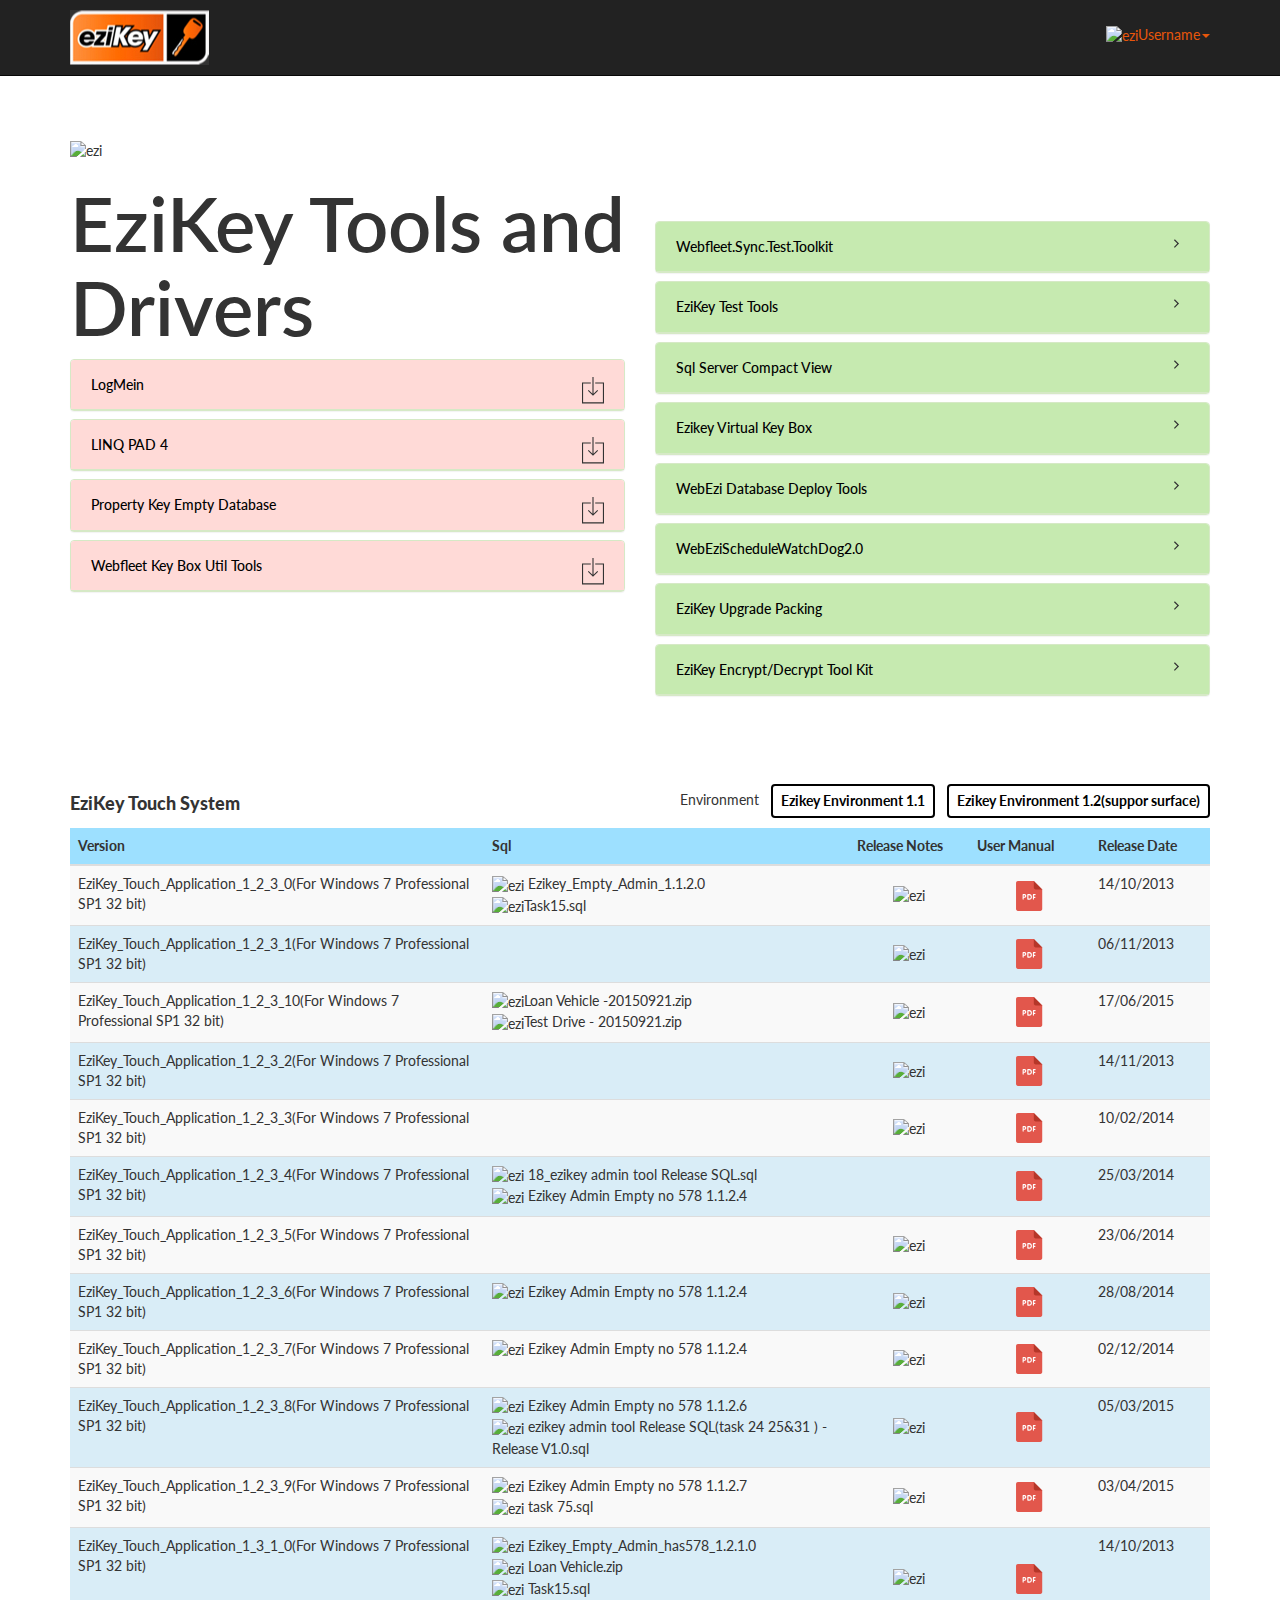
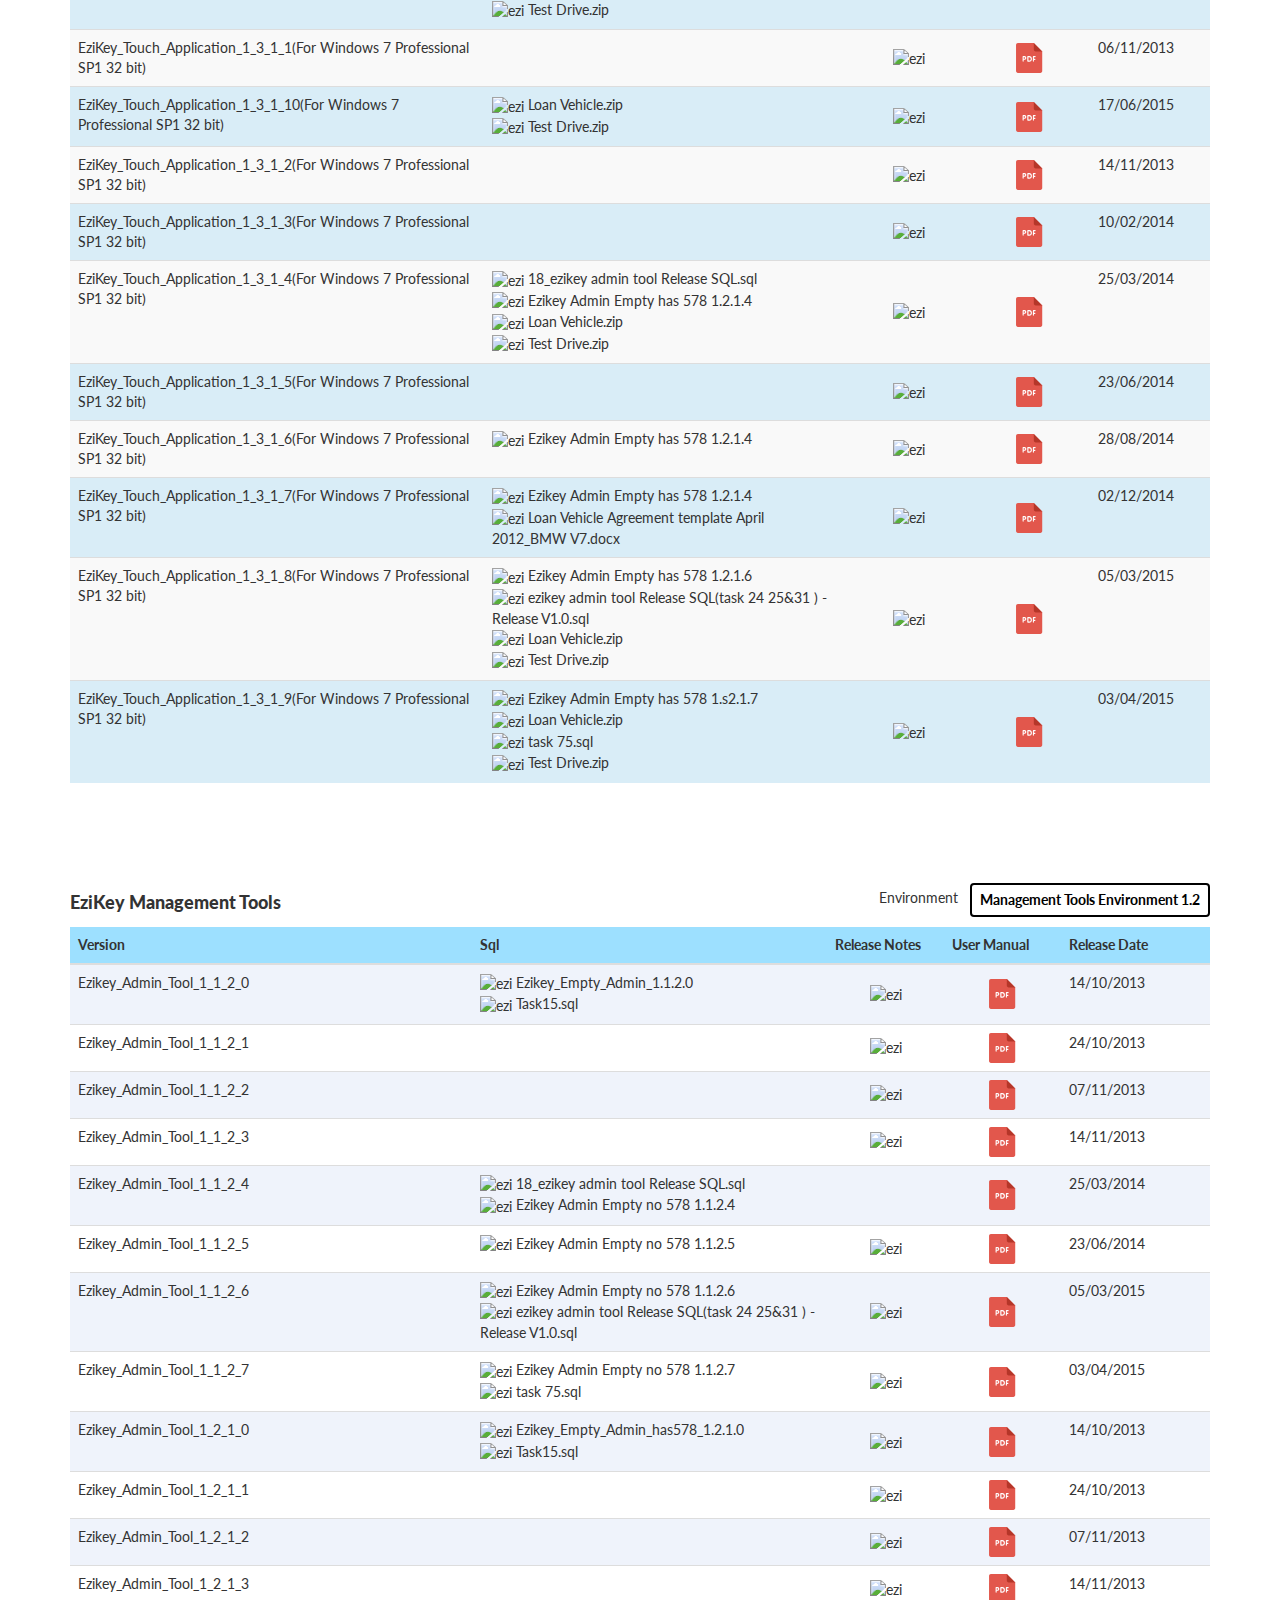
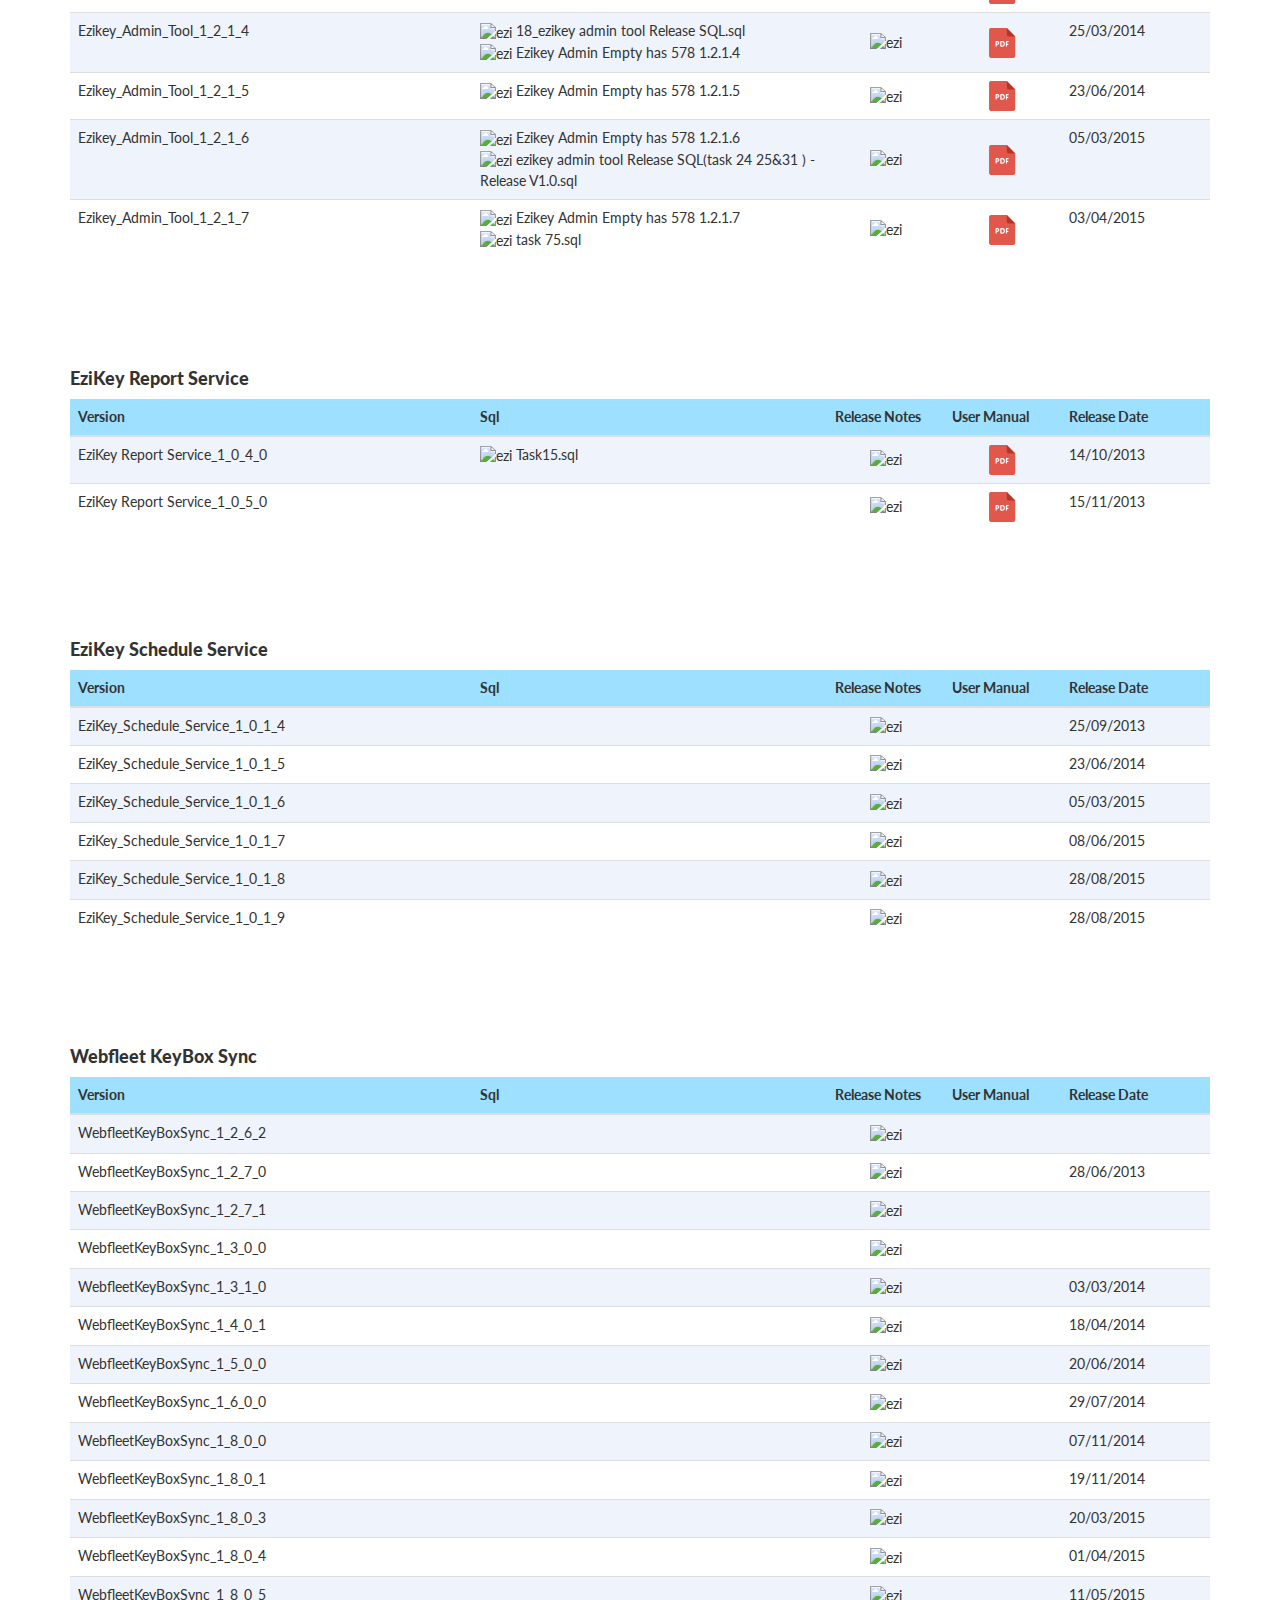
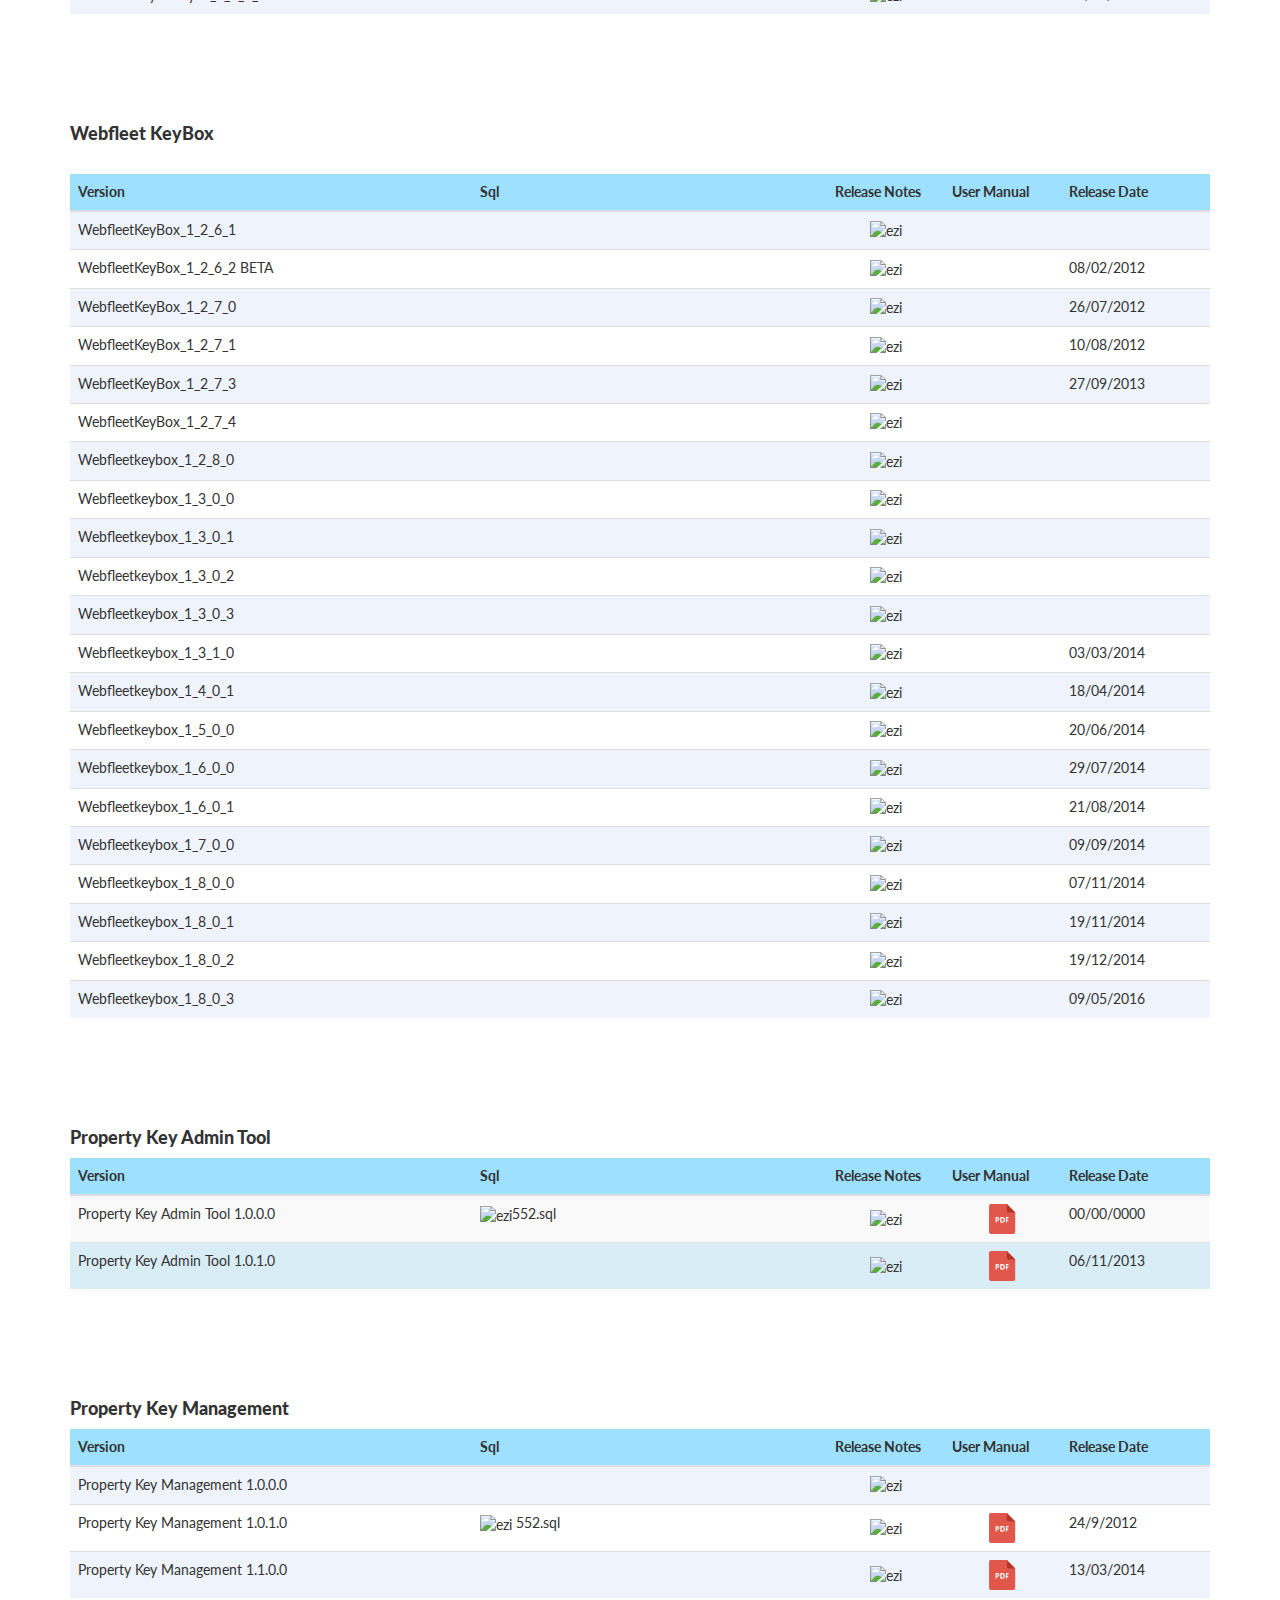
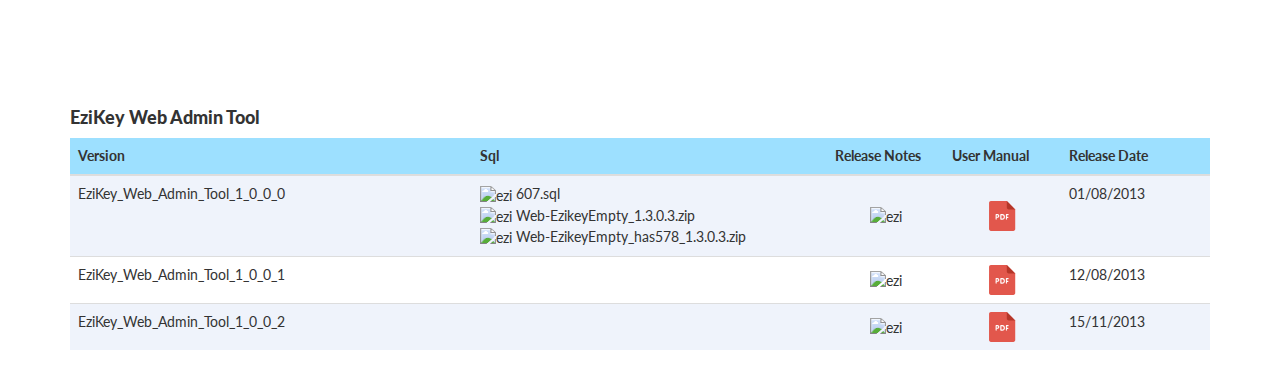
==== commit 1cb58555: "Fixed Design Issues" ====
--- a/index.html
+++ b/index.html
@@ -192,7 +192,7 @@
                             <div class="ezi-touch">
                                 <div class="row">
                                     <div class="col-xs-8 link-ver no-padding"><a href="#">EziKey_Touch_Application_1_2_3_0(For Windows 7 Professional SP1 32 bit)</a></div>
-                                    <div class="col-xs-3 text-right no-padding">14/10/2014</div>
+                                    <div class="col-xs-3 text-right no-padding">14/10/2013</div>
                                 </div>
 
                                 <div class="sql">
@@ -241,7 +241,7 @@
                             <div class="ezi-touch">
                                 <div class="row">
                                     <div class="col-xs-8 link-ver no-padding"><a href="/WebEzi Tools/EziKey/EziKey_Touch/EziKey_Touch_Application_1_2_3_10(For Windows 7 Professional SP1 32 bit)/App/Ezikey Touchscreen System V1.2.3.10.zip">EziKey_Touch_Application_1_2_3_10(For Windows 7 Professional SP1 32 bit)</a></div>
-                                    <div class="col-xs-3 text-right no-padding">14/10/2014</div>
+                                    <div class="col-xs-3 text-right no-padding">17/06/2015</div>
                                 </div>
 
                                 <div class="sql">
@@ -266,12 +266,10 @@
                                 </div>
                             </div>
 
-
-
                             <div class="ezi-touch">
                                 <div class="row">
                                     <div class="col-xs-8 link-ver no-padding"><a href="/WebEzi Tools/EziKey/EziKey_Touch/EziKey_Touch_Application_1_2_3_2(For Windows 7 Professional SP1 32 bit)/App/EziKeyTouchApplication_1.2.3.2.zip">EziKey_Touch_Application_1_2_3_2(For Windows 7 Professional SP1 32 bit)</a></div>
-                                    <div class="col-xs-3 text-right no-padding">14/10/2014</div>
+                                    <div class="col-xs-3 text-right no-padding">14/11/2013</div>
                                 </div>
 
                                 <div class="sql">
@@ -291,11 +289,10 @@
                                 </div>
                             </div>
 
-
                             <div class="ezi-touch">
                                 <div class="row">
                                     <div class="col-xs-8 link-ver no-padding"><a href="/WebEzi Tools/EziKey/EziKey_Touch/EziKey_Touch_Application_1_2_3_3(For Windows 7 Professional SP1 32 bit)/App/EzikeyTouchApplication_1.2.3.3.zip">EziKey_Touch_Application_1_2_3_3(For Windows 7 Professional SP1 32 bit)</a></div>
-                                    <div class="col-xs-3 text-right no-padding">14/10/2014</div>
+                                    <div class="col-xs-3 text-right no-padding">10/02/2014</div>
                                 </div>
 
                                 <div class="sql">
@@ -317,17 +314,17 @@
                             <div class="ezi-touch">
                                 <div class="row">
                                     <div class="col-xs-8 link-ver no-padding"><a href="/WebEzi Tools/EziKey/EziKey_Touch/EziKey_Touch_Application_1_2_3_4(For Windows 7 Professional SP1 32 bit)/App/Ezikey Touchscreen System  1.2.3.4.zip">EziKey_Touch_Application_1_2_3_4(For Windows 7 Professional SP1 32 bit)</a></div>
-                                    <div class="col-xs-3 text-right no-padding">14/10/2014</div>
-                                </div>
-
-                                <div class="sql">
-                                    <h4>Sql</h4>
-                                    <ul>
-                                        <li>
-                                            <a href="/WebEzi Tools/EziKey/EziKey_Touch/EziKey_Touch_Application_1_2_3_4(For Windows 7 Professional SP1 32 bit)/Sql/18_ezikey admin tool Release SQL.sql"><img alt="ezi" src="images/Select.svg">18_ezikey admin tool Release SQL.sql</a>
-                                        </li>
-                                        <li>
-                                            <a href="/WebEzi Tools/EziKey/EziKey_Touch/EziKey_Touch_Application_1_2_3_4(For Windows 7 Professional SP1 32 bit)/Sql/18_ezikey admin tool Release SQL.sql"><img alt="ezi" src="images/Select.svg">Ezikey Admin Empty no 578 1.1.2.4</a>
+                                    <div class="col-xs-3 text-right no-padding">25/03/2014</div>
+                                </div>
+
+                                <div class="sql">
+                                    <h4>Sql</h4>
+                                    <ul>
+                                        <li>
+                                            <a href="/WebEzi Tools/EziKey/EziKey_Touch/EziKey_Touch_Application_1_2_3_4(For Windows 7 Professional SP1 32 bit)/Sql/18_ezikey admin tool Release SQL.sql"><img alt="ezi" src="images/Select.svg"> 18_ezikey admin tool Release SQL.sql</a>
+                                        </li>
+                                        <li>
+                                            <a href="/WebEzi Tools/EziKey/EziKey_Touch/EziKey_Touch_Application_1_2_3_4(For Windows 7 Professional SP1 32 bit)/Sql/18_ezikey admin tool Release SQL.sql"><img alt="ezi" src="images/Select.svg"> Ezikey Admin Empty no 578 1.1.2.4</a>
                                         </li>
                                     </ul>
                                     <ul role="tablist" class="nav nav-pills">
@@ -342,11 +339,10 @@
                                 </div>
                             </div>
 
-
                             <div class="ezi-touch">
                                 <div class="row">
                                     <div class="col-xs-8 link-ver no-padding"><a href="/WebEzi Tools/EziKey/EziKey_Touch/EziKey_Touch_Application_1_2_3_5(For Windows 7 Professional SP1 32 bit)/App/Ezikey Touchscreen System 1.2.3.5.zip">EziKey_Touch_Application_1_2_3_5(For Windows 7 Professional SP1 32 bit)</a></div>
-                                    <div class="col-xs-3 text-right no-padding">14/10/2014</div>
+                                    <div class="col-xs-3 text-right no-padding">23/06/2014</div>
                                 </div>
 
                                 <div class="sql">
@@ -366,11 +362,10 @@
                                 </div>
                             </div>
 
-
                             <div class="ezi-touch">
                                 <div class="row">
                                     <div class="col-xs-8 link-ver no-padding"><a href="/WebEzi Tools/EziKey/EziKey_Touch/EziKey_Touch_Application_1_2_3_6(For Windows 7 Professional SP1 32 bit)/App/Ezikey Touchscreen System 1.2.3.6.zip">EziKey_Touch_Application_1_2_3_6(For Windows 7 Professional SP1 32 bit)</a></div>
-                                    <div class="col-xs-3 text-right no-padding">14/10/2014</div>
+                                    <div class="col-xs-3 text-right no-padding">28/08/2014</div>
                                 </div>
 
                                 <div class="sql">
@@ -392,11 +387,10 @@
                                 </div>
                             </div>
 
-
                             <div class="ezi-touch">
                                 <div class="row">
                                     <div class="col-xs-8 link-ver no-padding"><a href="/WebEzi Tools/EziKey/EziKey_Touch/EziKey_Touch_Application_1_2_3_7(For Windows 7 Professional SP1 32 bit)/App/Ezikey Touchscreen System 1.2.3.7.zip">EziKey_Touch_Application_1_2_3_7(For Windows 7 Professional SP1 32 bit)</a></div>
-                                    <div class="col-xs-3 text-right no-padding">14/10/2014</div>
+                                    <div class="col-xs-3 text-right no-padding">02/12/2014</div>
                                 </div>
 
                                 <div class="sql">
@@ -420,17 +414,17 @@
                             <div class="ezi-touch">
                                 <div class="row">
                                     <div class="col-xs-8 link-ver no-padding"><a href="/WebEzi Tools/EziKey/EziKey_Touch/EziKey_Touch_Application_1_2_3_8(For Windows 7 Professional SP1 32 bit)/App/Ezikey Touchscreen System V1.2.3.8.zip">EziKey_Touch_Application_1_2_3_8(For Windows 7 Professional SP1 32 bit)</a></div>
-                                    <div class="col-xs-3 text-right no-padding">14/10/2014</div>
-                                </div>
-
-                                <div class="sql">
-                                    <h4>Sql</h4>
-                                    <ul>
-                                        <li>
-                                            <a href="https://onedrive.live.com/?cid=7A50AB693C5268A9&id=7A50AB693C5268A9%2110730"><img alt="ezi" src="images/Select.svg">Ezikey Admin Empty no 578 1.1.2.6</a>
-                                        </li>
-                                        <li>
-                                            <a href="/WebEzi Tools/EziKey/EziKey_Touch/EziKey_Touch_Application_1_2_3_8(For Windows 7 Professional SP1 32 bit)/Sql/ezikey admin tool Release SQL(task 24 25&31 ) - Release V1.0.sql"><img alt="ezi" src="images/Select.svg">ezikey admin tool Release SQL(task 24 25&31 ) - Release V1.0.sql</a>
+                                    <div class="col-xs-3 text-right no-padding">05/03/2014</div>
+                                </div>
+
+                                <div class="sql">
+                                    <h4>Sql</h4>
+                                    <ul>
+                                        <li>
+                                            <a href="https://onedrive.live.com/?cid=7A50AB693C5268A9&id=7A50AB693C5268A9%2110730"><img alt="ezi" src="images/Select.svg"> Ezikey Admin Empty no 578 1.1.2.6</a>
+                                        </li>
+                                        <li>
+                                            <a href="/WebEzi Tools/EziKey/EziKey_Touch/EziKey_Touch_Application_1_2_3_8(For Windows 7 Professional SP1 32 bit)/Sql/ezikey admin tool Release SQL(task 24 25&31 ) - Release V1.0.sql"><img alt="ezi" src="images/Select.svg"> ezikey admin tool Release SQL(task 24 25&31 ) - Release V1.0.sql</a>
                                         </li>
                                     </ul>
                                     <ul role="tablist" class="nav nav-pills">
@@ -445,21 +439,20 @@
                                 </div>
                             </div>
 
-
                             <div class="ezi-touch">
                                 <div class="row">
                                     <div class="col-xs-8 link-ver no-padding"><a href="/WebEzi Tools/EziKey/EziKey_Touch/EziKey_Touch_Application_1_2_3_9(For Windows 7 Professional SP1 32 bit)/App/Ezikey Touchscreen System V1.2.3.9.zip">EziKey_Touch_Application_1_2_3_9(For Windows 7 Professional SP1 32 bit)</a></div>
-                                    <div class="col-xs-3 text-right no-padding">14/10/2014</div>
-                                </div>
-
-                                <div class="sql">
-                                    <h4>Sql</h4>
-                                    <ul>
-                                        <li>
-                                            <a href="https://onedrive.live.com/?cid=7A50AB693C5268A9&id=7a50ab693c5268a9%2110848"><img alt="ezi" src="images/Select.svg">Ezikey Admin Empty no 578 1.1.2.7</a>
-                                        </li>
-                                        <li>
-                                            <a href="/WebEzi Tools/EziKey/EziKey_Touch/EziKey_Touch_Application_1_2_3_9(For Windows 7 Professional SP1 32 bit)/Sql/task 75.sql"><img alt="ezi" src="images/Select.svg">task 75.sql</a>
+                                    <div class="col-xs-3 text-right no-padding">03/04/2014</div>
+                                </div>
+
+                                <div class="sql">
+                                    <h4>Sql</h4>
+                                    <ul>
+                                        <li>
+                                            <a href="https://onedrive.live.com/?cid=7A50AB693C5268A9&id=7a50ab693c5268a9%2110848"><img alt="ezi" src="images/Select.svg"> Ezikey Admin Empty no 578 1.1.2.7</a>
+                                        </li>
+                                        <li>
+                                            <a href="/WebEzi Tools/EziKey/EziKey_Touch/EziKey_Touch_Application_1_2_3_9(For Windows 7 Professional SP1 32 bit)/Sql/task 75.sql"><img alt="ezi" src="images/Select.svg"> task 75.sql</a>
                                         </li>
                                     </ul>
                                     <ul role="tablist" class="nav nav-pills">
@@ -474,27 +467,26 @@
                                 </div>
                             </div>
 
-
                             <div class="ezi-touch">
                                 <div class="row">
                                     <div class="col-xs-8 link-ver no-padding"><a href="/WebEzi Tools/EziKey/EziKey_Touch/EziKey_Touch_Application_1_3_1_0(For Windows 7 Professional SP1 32 bit)/App/EziKeyTouchApplication_1.3.1.0.zip">EziKey_Touch_Application_1_3_1_0(For Windows 7 Professional SP1 32 bit)</a></div>
-                                    <div class="col-xs-3 text-right no-padding">14/10/2014</div>
-                                </div>
-
-                                <div class="sql">
-                                    <h4>Sql</h4>
-                                    <ul>
-                                        <li>
-                                            <a href="https://skydrive.live.com/?qt=shared#cid=7A50AB693C5268A9&id=7A50AB693C5268A9%216230"><img alt="ezi" src="images/Select.svg">Ezikey_Empty_Admin_has578_1.2.1.0</a>
-                                        </li>
-                                        <li>
-                                            <a href="/WebEzi Tools/EziKey/EziKey_Touch/EziKey_Touch_Application_1_3_1_0(For Windows 7 Professional SP1 32 bit)/Sql/Loan Vehicle.zip"><img alt="ezi" src="images/Select.svg">Loan Vehicle.zip</a>
-                                        </li>
-                                        <li>
-                                            <a href="/WebEzi Tools/EziKey/EziKey_Touch/EziKey_Touch_Application_1_3_1_0(For Windows 7 Professional SP1 32 bit)/Sql/Task15.sql"><img alt="ezi" src="images/Select.svg">Task15.sql</a>
-                                        </li>
-                                        <li>
-                                            <a href="/WebEzi Tools/EziKey/EziKey_Touch/EziKey_Touch_Application_1_3_1_0(For Windows 7 Professional SP1 32 bit)/Sql/Test Drive.zip"><img alt="ezi" src="images/Select.svg">Test Drive.zip</a>
+                                    <div class="col-xs-3 text-right no-padding">14/10/2013</div>
+                                </div>
+
+                                <div class="sql">
+                                    <h4>Sql</h4>
+                                    <ul>
+                                        <li>
+                                            <a href="https://skydrive.live.com/?qt=shared#cid=7A50AB693C5268A9&id=7A50AB693C5268A9%216230"><img alt="ezi" src="images/Select.svg"> Ezikey_Empty_Admin_has578_1.2.1.0</a>
+                                        </li>
+                                        <li>
+                                            <a href="/WebEzi Tools/EziKey/EziKey_Touch/EziKey_Touch_Application_1_3_1_0(For Windows 7 Professional SP1 32 bit)/Sql/Loan Vehicle.zip"><img alt="ezi" src="images/Select.svg"> Loan Vehicle.zip</a>
+                                        </li>
+                                        <li>
+                                            <a href="/WebEzi Tools/EziKey/EziKey_Touch/EziKey_Touch_Application_1_3_1_0(For Windows 7 Professional SP1 32 bit)/Sql/Task15.sql"><img alt="ezi" src="images/Select.svg"> Task15.sql</a>
+                                        </li>
+                                        <li>
+                                            <a href="/WebEzi Tools/EziKey/EziKey_Touch/EziKey_Touch_Application_1_3_1_0(For Windows 7 Professional SP1 32 bit)/Sql/Test Drive.zip"><img alt="ezi" src="images/Select.svg"> Test Drive.zip</a>
                                         </li>
                                     </ul>
                                     <ul role="tablist" class="nav nav-pills">
@@ -509,12 +501,10 @@
                                 </div>
                             </div>
 
-
-
                             <div class="ezi-touch">
                                 <div class="row">
                                     <div class="col-xs-8 link-ver no-padding"><a href="/WebEzi Tools/EziKey/EziKey_Touch/EziKey_Touch_Application_1_3_1_1(For Windows 7 Professional SP1 32 bit)/App/EziKeyTouchApplication_1.3.1.1.zip">EziKey_Touch_Application_1_3_1_1(For Windows 7 Professional SP1 32 bit)</a></div>
-                                    <div class="col-xs-3 text-right no-padding">14/10/2014</div>
+                                    <div class="col-xs-3 text-right no-padding">06/11/2013</div>
                                 </div>
 
                                 <div class="sql">
@@ -534,22 +524,20 @@
                                 </div>
                             </div>
 
-
-
                             <div class="ezi-touch">
                                 <div class="row">
                                     <div class="col-xs-8 link-ver no-padding"><a href="/WebEzi Tools/EziKey/EziKey_Touch/EziKey_Touch_Application_1_3_1_10(For Windows 7 Professional SP1 32 bit)/App/Ezikey Touchscreen System V1.3.1.10.zip">EziKey_Touch_Application_1_3_1_10(For Windows 7 Professional SP1 32 bit)</a></div>
-                                    <div class="col-xs-3 text-right no-padding">14/10/2014</div>
-                                </div>
-
-                                <div class="sql">
-                                    <h4>Sql</h4>
-                                    <ul>
-                                        <li>
-                                            <a href="/WebEzi Tools/EziKey/EziKey_Touch/EziKey_Touch_Application_1_3_1_10(For Windows 7 Professional SP1 32 bit)/Sql/Loan Vehicle.zip"><img alt="ezi" src="images/Select.svg">Loan Vehicle.zip</a>
-                                        </li>
-                                        <li>
-                                            <a href="/WebEzi Tools/EziKey/EziKey_Touch/EziKey_Touch_Application_1_3_1_10(For Windows 7 Professional SP1 32 bit)/Sql/Test Drive.zip"><img alt="ezi" src="images/Select.svg">Test Drive.zip</a>
+                                    <div class="col-xs-3 text-right no-padding">17/06/2015</div>
+                                </div>
+
+                                <div class="sql">
+                                    <h4>Sql</h4>
+                                    <ul>
+                                        <li>
+                                            <a href="/WebEzi Tools/EziKey/EziKey_Touch/EziKey_Touch_Application_1_3_1_10(For Windows 7 Professional SP1 32 bit)/Sql/Loan Vehicle.zip"><img alt="ezi" src="images/Select.svg"> Loan Vehicle.zip</a>
+                                        </li>
+                                        <li>
+                                            <a href="/WebEzi Tools/EziKey/EziKey_Touch/EziKey_Touch_Application_1_3_1_10(For Windows 7 Professional SP1 32 bit)/Sql/Test Drive.zip"><img alt="ezi" src="images/Select.svg"> Test Drive.zip</a>
                                         </li>
                                     </ul>
                                     <ul role="tablist" class="nav nav-pills">
@@ -564,12 +552,10 @@
                                 </div>
                             </div>
 
-
-
                             <div class="ezi-touch">
                                 <div class="row">
                                     <div class="col-xs-8 link-ver no-padding"><a href="/WebEzi Tools/EziKey/EziKey_Touch/EziKey_Touch_Application_1_3_1_2(For Windows 7 Professional SP1 32 bit)/App/EziKeyTouchApplication_1.3.1.2.zip">EziKey_Touch_Application_1_3_1_2(For Windows 7 Professional SP1 32 bit)</a></div>
-                                    <div class="col-xs-3 text-right no-padding">14/10/2014</div>
+                                    <div class="col-xs-3 text-right no-padding">14/11/2013</div>
                                 </div>
 
                                 <div class="sql">
@@ -589,13 +575,10 @@
                                 </div>
                             </div>
 
-
-
-
                             <div class="ezi-touch">
                                 <div class="row">
                                     <div class="col-xs-8 link-ver no-padding"><a href="/WebEzi Tools/EziKey/EziKey_Touch/EziKey_Touch_Application_1_3_1_3(For Windows 7 Professional SP1 32 bit)/App/EzikeyTouchApplication_1.3.1.3.zip">EziKey_Touch_Application_1_3_1_3(For Windows 7 Professional SP1 32 bit)</a></div>
-                                    <div class="col-xs-3 text-right no-padding">14/10/2014</div>
+                                    <div class="col-xs-3 text-right no-padding">10/02/2014</div>
                                 </div>
 
                                 <div class="sql">
@@ -615,27 +598,26 @@
                                 </div>
                             </div>
 
-
                             <div class="ezi-touch">
                                 <div class="row">
                                     <div class="col-xs-8 link-ver no-padding"><a href="/WebEzi Tools/EziKey/EziKey_Touch/EziKey_Touch_Application_1_3_1_4(For Windows 7 Professional SP1 32 bit)/App/Ezikey Touchscreen System 1.3.1.4.zip">EziKey_Touch_Application_1_3_1_4(For Windows 7 Professional SP1 32 bit)</a></div>
-                                    <div class="col-xs-3 text-right no-padding">14/10/2014</div>
-                                </div>
-
-                                <div class="sql">
-                                    <h4>Sql</h4>
-                                    <ul>
-                                        <li>
-                                            <a href="/WebEzi Tools/EziKey/EziKey_Touch/EziKey_Touch_Application_1_3_1_4(For Windows 7 Professional SP1 32 bit)/Sql/18_ezikey admin tool Release SQL.sql"><img alt="ezi" src="images/Select.svg">18_ezikey admin tool Release SQL.sql</a>
-                                        </li>
-                                        <li>
-                                            <a href="https://onedrive.live.com/?cid=7A50AB693C5268A9&id=7A50AB693C5268A9%217997#cid=7A50AB693C5268A9&id=7A50AB693C5268A9%217998"><img alt="ezi" src="images/Select.svg">Ezikey Admin Empty has 578 1.2.1.4</a>
-                                        </li>
-                                        <li>
-                                            <a href="/WebEzi Tools/EziKey/EziKey_Touch/EziKey_Touch_Application_1_3_1_4(For Windows 7 Professional SP1 32 bit)/Sql/Loan Vehicle.zip"><img alt="ezi" src="images/Select.svg">Loan Vehicle.zip</a>
-                                        </li>
-                                        <li>
-                                            <a href="/WebEzi Tools/EziKey/EziKey_Touch/EziKey_Touch_Application_1_3_1_4(For Windows 7 Professional SP1 32 bit)/Sql/Loan Vehicle.zip"><img alt="ezi" src="images/Select.svg">Test Drive.zip</a>
+                                    <div class="col-xs-3 text-right no-padding">25/03/2014</div>
+                                </div>
+
+                                <div class="sql">
+                                    <h4>Sql</h4>
+                                    <ul>
+                                        <li>
+                                            <a href="/WebEzi Tools/EziKey/EziKey_Touch/EziKey_Touch_Application_1_3_1_4(For Windows 7 Professional SP1 32 bit)/Sql/18_ezikey admin tool Release SQL.sql"><img alt="ezi" src="images/Select.svg"> 18_ezikey admin tool Release SQL.sql</a>
+                                        </li>
+                                        <li>
+                                            <a href="https://onedrive.live.com/?cid=7A50AB693C5268A9&id=7A50AB693C5268A9%217997#cid=7A50AB693C5268A9&id=7A50AB693C5268A9%217998"><img alt="ezi" src="images/Select.svg"> Ezikey Admin Empty has 578 1.2.1.4</a>
+                                        </li>
+                                        <li>
+                                            <a href="/WebEzi Tools/EziKey/EziKey_Touch/EziKey_Touch_Application_1_3_1_4(For Windows 7 Professional SP1 32 bit)/Sql/Loan Vehicle.zip"><img alt="ezi" src="images/Select.svg"> Loan Vehicle.zip</a>
+                                        </li>
+                                        <li>
+                                            <a href="/WebEzi Tools/EziKey/EziKey_Touch/EziKey_Touch_Application_1_3_1_4(For Windows 7 Professional SP1 32 bit)/Sql/Loan Vehicle.zip"><img alt="ezi" src="images/Select.svg"> Test Drive.zip</a>
                                         </li>
                                     </ul>
                                     <ul role="tablist" class="nav nav-pills">
@@ -650,11 +632,10 @@
                                 </div>
                             </div>
 
-
                             <div class="ezi-touch">
                                 <div class="row">
                                     <div class="col-xs-8 link-ver no-padding"><a href="/WebEzi Tools/EziKey/EziKey_Touch/EziKey_Touch_Application_1_3_1_5(For Windows 7 Professional SP1 32 bit)/App/Ezikey Touchscreen System 1.3.1.5.zip">EziKey_Touch_Application_1_3_1_5(For Windows 7 Professional SP1 32 bit)</a></div>
-                                    <div class="col-xs-3 text-right no-padding">14/10/2014</div>
+                                    <div class="col-xs-3 text-right no-padding">23/06/2014</div>
                                 </div>
 
                                 <div class="sql">
@@ -674,19 +655,17 @@
                                 </div>
                             </div>
 
-
-
                             <div class="ezi-touch">
                                 <div class="row">
                                     <div class="col-xs-8 link-ver no-padding"><a href="#">EziKey_Touch_Application_1_3_1_6(For Windows 7 Professional SP1 32 bit)</a></div>
-                                    <div class="col-xs-3 text-right no-padding">14/10/2014</div>
-                                </div>
-
-                                <div class="sql">
-                                    <h4>Sql</h4>
-                                    <ul>
-                                        <li>
-                                            <a href="https://onedrive.live.com/?cid=7A50AB693C5268A9&id=7A50AB693C5268A9%219431"><img alt="ezi" src="images/Select.svg">Ezikey Admin Empty has 578 1.2.1.4</a>
+                                    <div class="col-xs-3 text-right no-padding">28/08/2014</div>
+                                </div>
+
+                                <div class="sql">
+                                    <h4>Sql</h4>
+                                    <ul>
+                                        <li>
+                                            <a href="https://onedrive.live.com/?cid=7A50AB693C5268A9&id=7A50AB693C5268A9%219431"><img alt="ezi" src="images/Select.svg"> Ezikey Admin Empty has 578 1.2.1.4</a>
                                         </li>
 
                                     </ul>
@@ -702,21 +681,20 @@
                                 </div>
                             </div>
 
-
                             <div class="ezi-touch">
                                 <div class="row">
                                     <div class="col-xs-8 link-ver no-padding"><a href="/WebEzi Tools/EziKey/EziKey_Touch/EziKey_Touch_Application_1_3_1_7(For Windows 7 Professional SP1 32 bit)/App/Ezikey Touchscreen System 1.3.1.7.zip">EziKey_Touch_Application_1_3_1_7(For Windows 7 Professional SP1 32 bit)</a></div>
-                                    <div class="col-xs-3 text-right no-padding">14/10/2014</div>
-                                </div>
-
-                                <div class="sql">
-                                    <h4>Sql</h4>
-                                    <ul>
-                                        <li>
-                                            <a href="https://onedrive.live.com/?cid=7A50AB693C5268A9&id=7A50AB693C5268A9%219431"><img alt="ezi" src="images/Select.svg">Ezikey Admin Empty has 578 1.2.1.4</a>
-                                        </li>
-                                        <li>
-                                            <a href="/WebEzi Tools/EziKey/EziKey_Touch/EziKey_Touch_Application_1_3_1_7(For Windows 7 Professional SP1 32 bit)/Sql/Loan Vehicle Agreement template April 2012_BMW V7.docx"><img alt="ezi" src="images/Select.svg">Loan Vehicle Agreement template April 2012_BMW V7.docx</a>
+                                    <div class="col-xs-3 text-right no-padding">02/12/2014</div>
+                                </div>
+
+                                <div class="sql">
+                                    <h4>Sql</h4>
+                                    <ul>
+                                        <li>
+                                            <a href="https://onedrive.live.com/?cid=7A50AB693C5268A9&id=7A50AB693C5268A9%219431"><img alt="ezi" src="images/Select.svg"> Ezikey Admin Empty has 578 1.2.1.4</a>
+                                        </li>
+                                        <li>
+                                            <a href="/WebEzi Tools/EziKey/EziKey_Touch/EziKey_Touch_Application_1_3_1_7(For Windows 7 Professional SP1 32 bit)/Sql/Loan Vehicle Agreement template April 2012_BMW V7.docx"><img alt="ezi" src="images/Select.svg"> Loan Vehicle Agreement template April 2012_BMW V7.docx</a>
                                         </li>
 
                                     </ul>
@@ -735,23 +713,23 @@
                             <div class="ezi-touch">
                                 <div class="row">
                                     <div class="col-xs-8 link-ver no-padding"><a href="/WebEzi Tools/EziKey/EziKey_Touch/EziKey_Touch_Application_1_3_1_8(For Windows 7 Professional SP1 32 bit)/App/Ezikey Touchscreen System  V1.3.1.8.zip">EziKey_Touch_Application_1_3_1_8(For Windows 7 Professional SP1 32 bit)</a></div>
-                                    <div class="col-xs-3 text-right no-padding">14/10/2014</div>
-                                </div>
-
-                                <div class="sql">
-                                    <h4>Sql</h4>
-                                    <ul>
-                                        <li>
-                                            <a href="https://onedrive.live.com/?cid=7A50AB693C5268A9&id=7A50AB693C5268A9%2110728"><img alt="ezi" src="images/Select.svg">Ezikey Admin Empty has 578 1.2.1.6</a>
-                                        </li>
-                                        <li>
-                                            <a href="/WebEzi Tools/EziKey/EziKey_Touch/EziKey_Touch_Application_1_3_1_8(For Windows 7 Professional SP1 32 bit)/Sql/ezikey admin tool Release SQL(task 24 25&31 ) - Release V1.0.sql"><img alt="ezi" src="images/Select.svg">ezikey admin tool Release SQL(task 24 25&31 ) - Release V1.0.sql</a>
-                                        </li>
-                                        <li>
-                                            <a href="/WebEzi Tools/EziKey/EziKey_Touch/EziKey_Touch_Application_1_3_1_8(For Windows 7 Professional SP1 32 bit)/Sql/Loan Vehicle.zip"><img alt="ezi" src="images/Select.svg">Loan Vehicle.zip</a>
-                                        </li>
-                                        <li>
-                                            <a href="/WebEzi Tools/EziKey/EziKey_Touch/EziKey_Touch_Application_1_3_1_8(For Windows 7 Professional SP1 32 bit)/Sql/Test Drive.zip"><img alt="ezi" src="images/Select.svg">Test Drive.zip</a>
+                                    <div class="col-xs-3 text-right no-padding">05/03/2015</div>
+                                </div>
+
+                                <div class="sql">
+                                    <h4>Sql</h4>
+                                    <ul>
+                                        <li>
+                                            <a href="https://onedrive.live.com/?cid=7A50AB693C5268A9&id=7A50AB693C5268A9%2110728"><img alt="ezi" src="images/Select.svg"> Ezikey Admin Empty has 578 1.2.1.6</a>
+                                        </li>
+                                        <li>
+                                            <a href="/WebEzi Tools/EziKey/EziKey_Touch/EziKey_Touch_Application_1_3_1_8(For Windows 7 Professional SP1 32 bit)/Sql/ezikey admin tool Release SQL(task 24 25&31 ) - Release V1.0.sql"><img alt="ezi" src="images/Select.svg"> ezikey admin tool Release SQL(task 24 25&31 ) - Release V1.0.sql</a>
+                                        </li>
+                                        <li>
+                                            <a href="/WebEzi Tools/EziKey/EziKey_Touch/EziKey_Touch_Application_1_3_1_8(For Windows 7 Professional SP1 32 bit)/Sql/Loan Vehicle.zip"><img alt="ezi" src="images/Select.svg"> Loan Vehicle.zip</a>
+                                        </li>
+                                        <li>
+                                            <a href="/WebEzi Tools/EziKey/EziKey_Touch/EziKey_Touch_Application_1_3_1_8(For Windows 7 Professional SP1 32 bit)/Sql/Test Drive.zip"><img alt="ezi" src="images/Select.svg"> Test Drive.zip</a>
                                         </li>
                                     </ul>
                                     <ul role="tablist" class="nav nav-pills">
@@ -769,23 +747,23 @@
                             <div class="ezi-touch">
                                 <div class="row">
                                     <div class="col-xs-8 link-ver no-padding"><a href="/WebEzi Tools/EziKey/EziKey_Touch/EziKey_Touch_Application_1_3_1_9(For Windows 7 Professional SP1 32 bit)/App/Ezikey Touchscreen System V1.3.1.9.zip">EziKey_Touch_Application_1_3_1_9(For Windows 7 Professional SP1 32 bit)</a></div>
-                                    <div class="col-xs-3 text-right no-padding">14/10/2014</div>
-                                </div>
-
-                                <div class="sql">
-                                    <h4>Sql</h4>
-                                    <ul>
-                                        <li>
-                                            <a href="https://onedrive.live.com/?cid=7A50AB693C5268A9&id=7a50ab693c5268a9%2110849"><img alt="ezi" src="images/Select.svg">Ezikey Admin Empty has 578 1.2.1.7</a>
-                                        </li>
-                                        <li>
-                                            <a href="/WebEzi Tools/EziKey/EziKey_Touch/EziKey_Touch_Application_1_3_1_9(For Windows 7 Professional SP1 32 bit)/Sql/Loan Vehicle.zip"><img alt="ezi" src="images/Select.svg">Loan Vehicle.zip</a>
-                                        </li>
-                                        <li>
-                                            <a href="/WebEzi Tools/EziKey/EziKey_Touch/EziKey_Touch_Application_1_3_1_9(For Windows 7 Professional SP1 32 bit)/Sql/task 75.sql"><img alt="ezi" src="images/Select.svg">task 75.sql</a>
-                                        </li>
-                                        <li>
-                                            <a href="/WebEzi Tools/EziKey/EziKey_Touch/EziKey_Touch_Application_1_3_1_9(For Windows 7 Professional SP1 32 bit)/Sql/Test Drive.zip"><img alt="ezi" src="images/Select.svg">Test Drive.zip</a>
+                                    <div class="col-xs-3 text-right no-padding">03/04/2015</div>
+                                </div>
+
+                                <div class="sql">
+                                    <h4>Sql</h4>
+                                    <ul>
+                                        <li>
+                                            <a href="https://onedrive.live.com/?cid=7A50AB693C5268A9&id=7a50ab693c5268a9%2110849"><img alt="ezi" src="images/Select.svg"> Ezikey Admin Empty has 578 1.2.1.7</a>
+                                        </li>
+                                        <li>
+                                            <a href="/WebEzi Tools/EziKey/EziKey_Touch/EziKey_Touch_Application_1_3_1_9(For Windows 7 Professional SP1 32 bit)/Sql/Loan Vehicle.zip"><img alt="ezi" src="images/Select.svg"> Loan Vehicle.zip</a>
+                                        </li>
+                                        <li>
+                                            <a href="/WebEzi Tools/EziKey/EziKey_Touch/EziKey_Touch_Application_1_3_1_9(For Windows 7 Professional SP1 32 bit)/Sql/task 75.sql"><img alt="ezi" src="images/Select.svg"> task 75.sql</a>
+                                        </li>
+                                        <li>
+                                            <a href="/WebEzi Tools/EziKey/EziKey_Touch/EziKey_Touch_Application_1_3_1_9(For Windows 7 Professional SP1 32 bit)/Sql/Test Drive.zip"><img alt="ezi" src="images/Select.svg"> Test Drive.zip</a>
                                         </li>
                                     </ul>
                                     <ul role="tablist" class="nav nav-pills">
@@ -799,8 +777,6 @@
                                     </ul>
                                 </div>
                             </div>
-
-
 
                         </div>
                         <!--mobile-res-tab-->
@@ -808,8 +784,8 @@
                         <table class="table table-striped">
                             <thead>
                                 <tr>
-                                    <th>Version</th>
-                                    <th>Sql</th>
+                                    <th style="width: 402px">Version</th>
+                                    <th style="width: 355px">Sql</th>
                                     <th class="release_notes">Release Notes</th>
                                     <th class="release_notes">User Manual</th>
                                     <th class="release_notes">Release Date</th>
@@ -869,7 +845,7 @@
                                     <td class="text-center">
                                         <a href="/WebEzi Tools/EziKey/EziKey_Touch/EziKey_Touch_Application_1_2_3_10(For Windows 7 Professional SP1 32 bit)/UserMannual/Ezikey Touch Application 1.2.3.10.pdf"><img src="images/pdf.svg" alt="ezi" /></a>
                                     </td>
-                                    <td>06/07/2014</td>
+                                    <td>17/06/2015</td>
                                 </tr>
 
                                 <tr class="info">
@@ -884,7 +860,7 @@
                                     <td class="text-center">
                                         <a href="/WebEzi Tools/EziKey/EziKey_Touch/EziKey_Touch_Application_1_2_3_2(For Windows 7 Professional SP1 32 bit)/UserMannual/Ezikey Touch Application 1.2.3.2.pdf"><img src="images/pdf.svg" alt="ezi" /></a>
                                     </td>
-                                    <td>06/07/2014</td>
+                                    <td>14/11/2013</td>
                                 </tr>
                                 <tr>
                                     <td><a href='/WebEzi Tools/EziKey/EziKey_Touch/EziKey_Touch_Application_1_2_3_3(For Windows 7 Professional SP1 32 bit)/App/EzikeyTouchApplication_1.2.3.3.zip'>EziKey_Touch_Application_1_2_3_3(For Windows 7 Professional SP1 32 bit)</a>
@@ -898,332 +874,336 @@
                                     <td class="text-center">
                                         <a href="/WebEzi Tools/EziKey/EziKey_Touch/EziKey_Touch_Application_1_2_3_3(For Windows 7 Professional SP1 32 bit)/UserMannual/Ezikey Touch Application 1.2.3.3.pdf"><img src="images/pdf.svg" alt="ezi" /></a>
                                     </td>
-                                    <td>06/07/2014</td>
+                                    <td>10/02/2014</td>
+                                </tr>
+
+                                <tr class="info">
+                                    <td><a href='/WebEzi Tools/EziKey/EziKey_Touch/EziKey_Touch_Application_1_2_3_4(For Windows 7 Professional SP1 32 bit)/App/Ezikey Touchscreen System  1.2.3.4.zip'>EziKey_Touch_Application_1_2_3_4(For Windows 7 Professional SP1 32 bit)</a>
+                                        <br/>
+                                    </td>
+
+                                    <td>
+                                        <a href='/WebEzi Tools/EziKey/EziKey_Touch/EziKey_Touch_Application_1_2_3_4(For Windows 7 Professional SP1 32 bit)/Sql/18_ezikey admin tool Release SQL.sql'><img alt="ezi" src="images/Select.svg"> 18_ezikey admin tool Release SQL.sql</a>
+                                        <br/>
+                                        <a href='https://onedrive.live.com/?cid=7A50AB693C5268A9&id=7A50AB693C5268A9%216229#cid=7A50AB693C5268A9&id=7A50AB693C5268A9%217997'><img alt="ezi" src="images/Select.svg"> Ezikey Admin Empty no 578 1.1.2.4</a>
+                                        <br/>
+                                    </td>
+                                    <td class="text-center"><a href='/WebEzi Tools/EziKey/EziKey_Touch/EziKey_Touch_Application_1_2_3_4(For Windows 7 Professional SP1 32 bit)/Release Notes/Ezikey Touch Application 1.2.3.4.txt' <img src="images/Notes.svg" alt="ezi" /></a>
+                                        <br/>
+                                    </td>
+                                    <td class="text-center">
+                                        <a href='/WebEzi Tools/EziKey/EziKey_Touch/EziKey_Touch_Application_1_2_3_4(For Windows 7 Professional SP1 32 bit)/UserMannual/Ezikey Touch Application 1.2.3.4.pdf'><img src="images/pdf.svg" alt="ezi" /></a>
+                                        <br/>
+                                    </td>
+                                    <td>25/03/2014</td>
                                 </tr>
 
                                 <tr>
-                                    <td><a href='/WebEzi Tools/EziKey/EziKey_Touch/EziKey_Touch_Application_1_2_3_4(For Windows 7 Professional SP1 32 bit)/App/Ezikey Touchscreen System  1.2.3.4.zip'>EziKey_Touch_Application_1_2_3_4(For Windows 7 Professional SP1 32 bit)</a>
+                                    <td><a href='/WebEzi Tools/EziKey/EziKey_Touch/EziKey_Touch_Application_1_2_3_5(For Windows 7 Professional SP1 32 bit)/App/Ezikey Touchscreen System 1.2.3.5.zip'>EziKey_Touch_Application_1_2_3_5(For Windows 7 Professional SP1 32 bit)</a>
+                                        <br/>
+                                    </td>
+
+                                    <td>&nbsp;</td>
+                                    <td class="text-center">
+                                        <a href='/WebEzi Tools/EziKey/EziKey_Touch/EziKey_Touch_Application_1_2_3_5(For Windows 7 Professional SP1 32 bit)/Release Notes/Ezikey Touch Application 1.2.3.5.txt'><img src="images/Notes.svg" alt="ezi" /></a>
+                                        <br/>
+                                    </td>
+                                    <td class="text-center">
+                                        <a href='/WebEzi Tools/EziKey/EziKey_Touch/EziKey_Touch_Application_1_2_3_5(For Windows 7 Professional SP1 32 bit)/UserMannual/Ezikey Touch Application 1.2.3.5.pdf'><img src="images/pdf.svg" alt="ezi" /></a>
+                                        <br/>
+                                    </td>
+                                    <td>23/06/2014</td>
+                                </tr>
+                                <tr class="info">
+                                    <td><a href='/WebEzi Tools/EziKey/EziKey_Touch/EziKey_Touch_Application_1_2_3_6(For Windows 7 Professional SP1 32 bit)/App/Ezikey Touchscreen System 1.2.3.6.zip'>EziKey_Touch_Application_1_2_3_6(For Windows 7 Professional SP1 32 bit)</a>
                                         <br/>
                                     </td>
 
                                     <td>
-                                        <a href='/WebEzi Tools/EziKey/EziKey_Touch/EziKey_Touch_Application_1_2_3_4(For Windows 7 Professional SP1 32 bit)/Sql/18_ezikey admin tool Release SQL.sql'><img alt="ezi" src="images/Select.svg">18_ezikey admin tool Release SQL.sql</a>
-                                        <br/>
-                                        <a href='https://onedrive.live.com/?cid=7A50AB693C5268A9&id=7A50AB693C5268A9%216229#cid=7A50AB693C5268A9&id=7A50AB693C5268A9%217997'><img alt="ezi" src="images/Select.svg">Ezikey Admin Empty no 578 1.1.2.4</a>
-                                        <br/>
-                                    </td>
-                                    <td class="text-center"><a href='/WebEzi Tools/EziKey/EziKey_Touch/EziKey_Touch_Application_1_2_3_4(For Windows 7 Professional SP1 32 bit)/Release Notes/Ezikey Touch Application 1.2.3.4.txt' <img src="images/Notes.svg" alt="ezi" /></a>
-                                        <br/>
-                                    </td>
-                                    <td class="text-center">
-                                        <a href='/WebEzi Tools/EziKey/EziKey_Touch/EziKey_Touch_Application_1_2_3_4(For Windows 7 Professional SP1 32 bit)/UserMannual/Ezikey Touch Application 1.2.3.4.pdf'><img src="images/pdf.svg" alt="ezi" /></a>
+                                        <a href='https://onedrive.live.com/?cid=7A50AB693C5268A9&id=7A50AB693C5268A9%219429'><img alt="ezi" src="images/Select.svg"> Ezikey Admin Empty no 578 1.1.2.4</a>
+                                        <br/>
+                                    </td>
+                                    <td class="text-center">
+                                        <a href='/WebEzi Tools/EziKey/EziKey_Touch/EziKey_Touch_Application_1_2_3_6(For Windows 7 Professional SP1 32 bit)/Release Notes/Ezikey Touch Application 1.2.3.6.txt'><img src="images/Notes.svg" alt="ezi" /></a>
+                                        <br/>
+                                    </td>
+                                    <td class="text-center">
+                                        <a href='/WebEzi Tools/EziKey/EziKey_Touch/EziKey_Touch_Application_1_2_3_6(For Windows 7 Professional SP1 32 bit)/UserMannual/Ezikey Touch Application 1.2.3.6.pdf'><img src="images/pdf.svg" alt="ezi" /></a>
+                                        <br/>
+                                    </td>
+                                    <td>28/08/2014</td>
+                                </tr>
+                                <tr>
+                                    <td><a href='/WebEzi Tools/EziKey/EziKey_Touch/EziKey_Touch_Application_1_2_3_7(For Windows 7 Professional SP1 32 bit)/App/Ezikey Touchscreen System 1.2.3.7.zip'>EziKey_Touch_Application_1_2_3_7(For Windows 7 Professional SP1 32 bit)</a>
+                                        <br/>
+                                    </td>
+
+                                    <td>
+                                        <a href='https://onedrive.live.com/?cid=7A50AB693C5268A9&id=7A50AB693C5268A9%219429'><img alt="ezi" src="images/Select.svg"> Ezikey Admin Empty no 578 1.1.2.4</a>
+                                        <br/>
+                                    </td>
+                                    <td class="text-center">
+                                        <a href='/WebEzi Tools/EziKey/EziKey_Touch/EziKey_Touch_Application_1_2_3_7(For Windows 7 Professional SP1 32 bit)/Release Notes/Ezikey Touch Application 1.2.3.7.txt'><img src="images/Notes.svg" alt="ezi" /></a>
+                                        <br/>
+                                    </td>
+                                    <td class="text-center">
+                                        <a href='/WebEzi Tools/EziKey/EziKey_Touch/EziKey_Touch_Application_1_2_3_7(For Windows 7 Professional SP1 32 bit)/UserMannual/Ezikey Touch Application 1.2.3.7.pdf'><img src="images/pdf.svg" alt="ezi" /></a>
+                                        <br/>
+                                    </td>
+                                    <td>02/12/2014</td>
+                                </tr>
+                                <tr class="info">
+                                    <td><a href='/WebEzi Tools/EziKey/EziKey_Touch/EziKey_Touch_Application_1_2_3_8(For Windows 7 Professional SP1 32 bit)/App/Ezikey Touchscreen System V1.2.3.8.zip'>EziKey_Touch_Application_1_2_3_8(For Windows 7 Professional SP1 32 bit)</a>
+                                        <br/>
+                                    </td>
+
+                                    <td>
+                                        <a href='https://onedrive.live.com/?cid=7A50AB693C5268A9&id=7A50AB693C5268A9%2110730'><img alt="ezi" src="images/Select.svg"> Ezikey Admin Empty no 578 1.1.2.6</a>
+                                        <br/>
+                                        <a href='/WebEzi Tools/EziKey/EziKey_Touch/EziKey_Touch_Application_1_2_3_8(For Windows 7 Professional SP1 32 bit)/Sql/ezikey admin tool Release SQL(task 24 25&31 ) - Release V1.0.sql'><img alt="ezi" src="images/Select.svg"> ezikey admin tool Release SQL(task 24 25&31 ) - Release V1.0.sql</a>
+                                        <br/>
+                                    </td>
+                                    <td class="text-center">
+                                        <a href='/WebEzi Tools/EziKey/EziKey_Touch/EziKey_Touch_Application_1_2_3_8(For Windows 7 Professional SP1 32 bit)/Release Notes/Ezikey Touch Application 1.2.3.8.txt'><img src="images/Notes.svg" alt="ezi" /></a>
+                                        <br/>
+                                    </td>
+                                    <td class="text-center">
+                                        <a href='/WebEzi Tools/EziKey/EziKey_Touch/EziKey_Touch_Application_1_2_3_8(For Windows 7 Professional SP1 32 bit)/UserMannual/Ezikey Touch Application 1.2.3.8.pdf'><img src="images/pdf.svg" alt="ezi" /></a>
+                                        <br/>
+                                    </td>
+                                    <td>05/03/2015</td>
+                                </tr>
+                                <tr>
+                                    <td><a href='/WebEzi Tools/EziKey/EziKey_Touch/EziKey_Touch_Application_1_2_3_9(For Windows 7 Professional SP1 32 bit)/App/Ezikey Touchscreen System V1.2.3.9.zip'>EziKey_Touch_Application_1_2_3_9(For Windows 7 Professional SP1 32 bit)</a>
+                                        <br/>
+                                    </td>
+
+                                    <td>
+                                        <a href='https://onedrive.live.com/?cid=7A50AB693C5268A9&id=7a50ab693c5268a9%2110848'><img alt="ezi" src="images/Select.svg"> Ezikey Admin Empty no 578 1.1.2.7</a>
+                                        <br/>
+                                        <a href='/WebEzi Tools/EziKey/EziKey_Touch/EziKey_Touch_Application_1_2_3_9(For Windows 7 Professional SP1 32 bit)/Sql/task 75.sql'><img alt="ezi" src="images/Select.svg"> task 75.sql</a>
+                                        <br/>
+                                    </td>
+                                    <td class="text-center">
+                                        <a href='/WebEzi Tools/EziKey/EziKey_Touch/EziKey_Touch_Application_1_2_3_9(For Windows 7 Professional SP1 32 bit)/Release Notes/Ezikey Touch Application 1.2.3.9.txt'><img src="images/Notes.svg" alt="ezi" /></a>
+                                        <br/>
+                                    </td>
+                                    <td class="text-center">
+                                        <a href='/WebEzi Tools/EziKey/EziKey_Touch/EziKey_Touch_Application_1_2_3_9(For Windows 7 Professional SP1 32 bit)/UserMannual/Ezikey Touch Application 1.2.3.9.pdf'><img src="images/pdf.svg" alt="ezi" /></a>
+                                        <br/>
+                                    </td>
+                                    <td>03/04/2015</td>
+                                </tr>
+                                <tr class="info">
+                                    <td><a href='/WebEzi Tools/EziKey/EziKey_Touch/EziKey_Touch_Application_1_3_1_0(For Windows 7 Professional SP1 32 bit)/App/EziKeyTouchApplication_1.3.1.0.zip'>EziKey_Touch_Application_1_3_1_0(For Windows 7 Professional SP1 32 bit)</a>
+                                        <br/>
+                                    </td>
+
+                                    <td>
+                                        <a href='https://skydrive.live.com/?qt=shared#cid=7A50AB693C5268A9&id=7A50AB693C5268A9%216230'><img alt="ezi" src="images/Select.svg"> Ezikey_Empty_Admin_has578_1.2.1.0</a>
+                                        <br/>
+                                        <a href='/WebEzi Tools/EziKey/EziKey_Touch/EziKey_Touch_Application_1_3_1_0(For Windows 7 Professional SP1 32 bit)/Sql/Loan Vehicle.zip'><img alt="ezi" src="images/Select.svg"> Loan Vehicle.zip</a>
+                                        <br/>
+                                        <a href='/WebEzi Tools/EziKey/EziKey_Touch/EziKey_Touch_Application_1_3_1_0(For Windows 7 Professional SP1 32 bit)/Sql/Task15.sql'><img alt="ezi" src="images/Select.svg"> Task15.sql</a>
+                                        <br/>
+                                        <a href='/WebEzi Tools/EziKey/EziKey_Touch/EziKey_Touch_Application_1_3_1_0(For Windows 7 Professional SP1 32 bit)/Sql/Test Drive.zip'><img alt="ezi" src="images/Select.svg"> Test Drive.zip</a>
+                                        <br/>
+                                    </td>
+                                    <td class="text-center">
+                                        <a href='/WebEzi Tools/EziKey/EziKey_Touch/EziKey_Touch_Application_1_3_1_0(For Windows 7 Professional SP1 32 bit)/Release Notes/Ezikey Touch Application 1.3.1.0.txt'><img src="images/Notes.svg" alt="ezi" /></a>
+                                        <br/>
+                                    </td>
+                                    <td class="text-center">
+                                        <a href='/WebEzi Tools/EziKey/EziKey_Touch/EziKey_Touch_Application_1_3_1_0(For Windows 7 Professional SP1 32 bit)/UserMannual/Ezikey Touch Application 1.3.1.0.pdf'><img src="images/pdf.svg" alt="ezi" /></a>
+                                        <br/>
+                                    </td>
+                                    <td>14/10/2013</td>
+                                </tr>
+                                <tr>
+                                    <td><a href='/WebEzi Tools/EziKey/EziKey_Touch/EziKey_Touch_Application_1_3_1_1(For Windows 7 Professional SP1 32 bit)/App/EziKeyTouchApplication_1.3.1.1.zip'>EziKey_Touch_Application_1_3_1_1(For Windows 7 Professional SP1 32 bit)</a>
+                                        <br/>
+                                    </td>
+
+                                    <td>&nbsp;</td>
+                                    <td class="text-center">
+                                        <a href='/WebEzi Tools/EziKey/EziKey_Touch/EziKey_Touch_Application_1_3_1_1(For Windows 7 Professional SP1 32 bit)/Release Notes/Ezikey Touch Application 1.3.1.1.txt'><img src="images/Notes.svg" alt="ezi" /></a>
+                                        <br/>
+                                    </td>
+                                    <td class="text-center">
+                                        <a href='/WebEzi Tools/EziKey/EziKey_Touch/EziKey_Touch_Application_1_3_1_1(For Windows 7 Professional SP1 32 bit)/UserMannual/Ezikey Touch Application 1.3.1.1.pdf'><img src="images/pdf.svg" alt="ezi" /></a>
+                                        <br/>
+                                    </td>
+                                    <td>06/11/2013</td>
+                                </tr>
+                                <tr class="info">
+                                    <td><a href='/WebEzi Tools/EziKey/EziKey_Touch/EziKey_Touch_Application_1_3_1_10(For Windows 7 Professional SP1 32 bit)/App/Ezikey Touchscreen System V1.3.1.10.zip'>EziKey_Touch_Application_1_3_1_10(For Windows 7 Professional SP1 32 bit)</a>
+                                        <br/>
+                                    </td>
+
+                                    <td>
+                                        <a href='/WebEzi Tools/EziKey/EziKey_Touch/EziKey_Touch_Application_1_3_1_10(For Windows 7 Professional SP1 32 bit)/Sql/Loan Vehicle.zip'><img alt="ezi" src="images/Select.svg"> Loan Vehicle.zip</a>
+                                        <br/>
+                                        <a href='/WebEzi Tools/EziKey/EziKey_Touch/EziKey_Touch_Application_1_3_1_10(For Windows 7 Professional SP1 32 bit)/Sql/Test Drive.zip'><img alt="ezi" src="images/Select.svg"> Test Drive.zip</a>
+                                        <br/>
+                                    </td>
+                                    <td class="text-center">
+                                        <a href='/WebEzi Tools/EziKey/EziKey_Touch/EziKey_Touch_Application_1_3_1_10(For Windows 7 Professional SP1 32 bit)/Release Notes/Ezikey Touch Screen 1.3.1.10.txt'><img src="images/Notes.svg" alt="ezi" /></a>
+                                        <br/>
+                                    </td>
+                                    <td class="text-center">
+                                        <a href='/WebEzi Tools/EziKey/EziKey_Touch/EziKey_Touch_Application_1_3_1_10(For Windows 7 Professional SP1 32 bit)/UserMannual/Ezikey Touch Application 1.3.1.10.pdf'><img src="images/pdf.svg" alt="ezi" /></a>
+                                        <br/>
+                                    </td>
+                                    <td>17/06/2015</td>
+                                </tr>
+                                <tr>
+                                    <td><a href='/WebEzi Tools/EziKey/EziKey_Touch/EziKey_Touch_Application_1_3_1_2(For Windows 7 Professional SP1 32 bit)/App/EziKeyTouchApplication_1.3.1.2.zip'>EziKey_Touch_Application_1_3_1_2(For Windows 7 Professional SP1 32 bit)</a>
+                                        <br/>
+                                    </td>
+
+                                    <td>&nbsp;</td>
+                                    <td class="text-center">
+                                        <a href='/WebEzi Tools/EziKey/EziKey_Touch/EziKey_Touch_Application_1_3_1_2(For Windows 7 Professional SP1 32 bit)/Release Notes/Ezikey Touch Application 1.3.1.2.txt'><img src="images/Notes.svg" alt="ezi" /></a>
+                                        <br/>
+                                    </td>
+                                    <td class="text-center">
+                                        <a href='/WebEzi Tools/EziKey/EziKey_Touch/EziKey_Touch_Application_1_3_1_2(For Windows 7 Professional SP1 32 bit)/UserMannual/Ezikey Touch Application 1.3.1.2.pdf'><img src="images/pdf.svg" alt="ezi" /></a>
+                                        <br/>
+                                    </td>
+                                    <td>14/11/2013</td>
+                                </tr>
+                                <tr class="info">
+                                    <td><a href='/WebEzi Tools/EziKey/EziKey_Touch/EziKey_Touch_Application_1_3_1_3(For Windows 7 Professional SP1 32 bit)/App/EzikeyTouchApplication_1.3.1.3.zip'>EziKey_Touch_Application_1_3_1_3(For Windows 7 Professional SP1 32 bit)</a>
+                                        <br/>
+                                    </td>
+
+                                    <td>&nbsp;</td>
+                                    <td class="text-center">
+                                        <a href='/WebEzi Tools/EziKey/EziKey_Touch/EziKey_Touch_Application_1_3_1_3(For Windows 7 Professional SP1 32 bit)/Release Notes/Ezikey Touch Application 1.3.1.3.txt'><img src="images/Notes.svg" alt="ezi" /></a>
+                                        <br/>
+                                    </td>
+                                    <td class="text-center">
+                                        <a href='/WebEzi Tools/EziKey/EziKey_Touch/EziKey_Touch_Application_1_3_1_3(For Windows 7 Professional SP1 32 bit)/UserMannual/Ezikey Touch Application 1.3.1.3.pdf'><img src="images/pdf.svg" alt="ezi" /></a>
+                                        <br/>
+                                    </td>
+                                    <td>10/02/2014</td>
+                                </tr>
+                                <tr>
+                                    <td><a href='/WebEzi Tools/EziKey/EziKey_Touch/EziKey_Touch_Application_1_3_1_4(For Windows 7 Professional SP1 32 bit)/App/Ezikey Touchscreen System 1.3.1.4.zip'>EziKey_Touch_Application_1_3_1_4(For Windows 7 Professional SP1 32 bit)</a>
+                                        <br/>
+                                    </td>
+
+                                    <td>
+                                        <a href='/WebEzi Tools/EziKey/EziKey_Touch/EziKey_Touch_Application_1_3_1_4(For Windows 7 Professional SP1 32 bit)/Sql/18_ezikey admin tool Release SQL.sql'><img alt="ezi" src="images/Select.svg"> 18_ezikey admin tool Release SQL.sql</a>
+                                        <br/>
+                                        <a href='https://onedrive.live.com/?cid=7A50AB693C5268A9&id=7A50AB693C5268A9%217997#cid=7A50AB693C5268A9&id=7A50AB693C5268A9%217998'><img alt="ezi" src="images/Select.svg"> Ezikey Admin Empty has 578 1.2.1.4</a>
+                                        <br/>
+                                        <a href='/WebEzi Tools/EziKey/EziKey_Touch/EziKey_Touch_Application_1_3_1_4(For Windows 7 Professional SP1 32 bit)/Sql/Loan Vehicle.zip'><img alt="ezi" src="images/Select.svg"> Loan Vehicle.zip</a>
+                                        <br/>
+                                        <a href='/WebEzi Tools/EziKey/EziKey_Touch/EziKey_Touch_Application_1_3_1_4(For Windows 7 Professional SP1 32 bit)/Sql/Test Drive.zip'><img alt="ezi" src="images/Select.svg"> Test Drive.zip</a>
+                                        <br/>
+                                    </td>
+                                    <td class="text-center">
+                                        <a href='/WebEzi Tools/EziKey/EziKey_Touch/EziKey_Touch_Application_1_3_1_4(For Windows 7 Professional SP1 32 bit)/Release Notes/Ezikey Touch Application 1.3.1.4.txt'><img src="images/Notes.svg" alt="ezi" /></a>
+                                        <br/>
+                                    </td>
+                                    <td class="text-center">
+                                        <a href='/WebEzi Tools/EziKey/EziKey_Touch/EziKey_Touch_Application_1_3_1_4(For Windows 7 Professional SP1 32 bit)/UserMannual/Ezikey Touch Application 1.3.1.4.pdf'><img src="images/pdf.svg" alt="ezi" /></a>
                                         <br/>
                                     </td>
                                     <td>25/03/2014</td>
                                 </tr>
-
-                                <tr style="background-color:#EFF3FB;">
-                                    <td><a href='/WebEzi Tools/EziKey/EziKey_Touch/EziKey_Touch_Application_1_2_3_5(For Windows 7 Professional SP1 32 bit)/App/Ezikey Touchscreen System 1.2.3.5.zip'>EziKey_Touch_Application_1_2_3_5(For Windows 7 Professional SP1 32 bit)</a>
-                                        <br/>
-                                    </td>
-
-                                    <td>&nbsp;</td>
-                                    <td class="text-center">
-                                        <a href='/WebEzi Tools/EziKey/EziKey_Touch/EziKey_Touch_Application_1_2_3_5(For Windows 7 Professional SP1 32 bit)/Release Notes/Ezikey Touch Application 1.2.3.5.txt'><img src="images/Notes.svg" alt="ezi" /></a>
-                                        <br/>
-                                    </td>
-                                    <td class="text-center">
-                                        <a href='/WebEzi Tools/EziKey/EziKey_Touch/EziKey_Touch_Application_1_2_3_5(For Windows 7 Professional SP1 32 bit)/UserMannual/Ezikey Touch Application 1.2.3.5.pdf'><img src="images/pdf.svg" alt="ezi" /></a>
+                                <tr class="info">
+                                    <td><a href='/WebEzi Tools/EziKey/EziKey_Touch/EziKey_Touch_Application_1_3_1_5(For Windows 7 Professional SP1 32 bit)/App/Ezikey Touchscreen System 1.3.1.5.zip'>EziKey_Touch_Application_1_3_1_5(For Windows 7 Professional SP1 32 bit)</a>
+                                        <br/>
+                                    </td>
+
+                                    <td>&nbsp;</td>
+                                    <td class="text-center">
+                                        <a href='/WebEzi Tools/EziKey/EziKey_Touch/EziKey_Touch_Application_1_3_1_5(For Windows 7 Professional SP1 32 bit)/Release Notes/Ezikey Touch Application 1.3.1.5.txt'><img src="images/Notes.svg" alt="ezi" /></a>
+                                        <br/>
+                                    </td>
+                                    <td class="text-center">
+                                        <a href='/WebEzi Tools/EziKey/EziKey_Touch/EziKey_Touch_Application_1_3_1_5(For Windows 7 Professional SP1 32 bit)/UserMannual/Ezikey Touch Application 1.3.1.5.pdf'><img src="images/pdf.svg" alt="ezi" /></a>
                                         <br/>
                                     </td>
                                     <td>23/06/2014</td>
                                 </tr>
                                 <tr>
-                                    <td><a href='/WebEzi Tools/EziKey/EziKey_Touch/EziKey_Touch_Application_1_2_3_6(For Windows 7 Professional SP1 32 bit)/App/Ezikey Touchscreen System 1.2.3.6.zip'>EziKey_Touch_Application_1_2_3_6(For Windows 7 Professional SP1 32 bit)</a>
+                                    <td><a href='/WebEzi Tools/EziKey/EziKey_Touch/EziKey_Touch_Application_1_3_1_6(For Windows 7 Professional SP1 32 bit)/App/Ezikey Touchscreen System 1.3.1.6.zip'>EziKey_Touch_Application_1_3_1_6(For Windows 7 Professional SP1 32 bit)</a>
                                         <br/>
                                     </td>
 
                                     <td>
-                                        <a href='https://onedrive.live.com/?cid=7A50AB693C5268A9&id=7A50AB693C5268A9%219429'><img alt="ezi" src="images/Select.svg">Ezikey Admin Empty no 578 1.1.2.4</a>
-                                        <br/>
-                                    </td>
-                                    <td class="text-center">
-                                        <a href='/WebEzi Tools/EziKey/EziKey_Touch/EziKey_Touch_Application_1_2_3_6(For Windows 7 Professional SP1 32 bit)/Release Notes/Ezikey Touch Application 1.2.3.6.txt'><img src="images/Notes.svg" alt="ezi" /></a>
-                                        <br/>
-                                    </td>
-                                    <td class="text-center">
-                                        <a href='/WebEzi Tools/EziKey/EziKey_Touch/EziKey_Touch_Application_1_2_3_6(For Windows 7 Professional SP1 32 bit)/UserMannual/Ezikey Touch Application 1.2.3.6.pdf'><img src="images/pdf.svg" alt="ezi" /></a>
+                                        <a href='https://onedrive.live.com/?cid=7A50AB693C5268A9&id=7A50AB693C5268A9%219431'><img alt="ezi" src="images/Select.svg"> Ezikey Admin Empty has 578 1.2.1.4</a>
+                                        <br/>
+                                    </td>
+                                    <td class="text-center">
+                                        <a href='/WebEzi Tools/EziKey/EziKey_Touch/EziKey_Touch_Application_1_3_1_6(For Windows 7 Professional SP1 32 bit)/Release Notes/Ezikey Touch Application 1.3.1.6.txt'><img src="images/Notes.svg" alt="ezi" /></a>
+                                        <br/>
+                                    </td>
+                                    <td class="text-center">
+                                        <a href='/WebEzi Tools/EziKey/EziKey_Touch/EziKey_Touch_Application_1_3_1_6(For Windows 7 Professional SP1 32 bit)/UserMannual/Ezikey Touch Application 1.3.1.6.pdf'><img src="images/pdf.svg" alt="ezi" /></a>
                                         <br/>
                                     </td>
                                     <td>28/08/2014</td>
                                 </tr>
-                                <tr style="background-color:#EFF3FB;">
-                                    <td><a href='/WebEzi Tools/EziKey/EziKey_Touch/EziKey_Touch_Application_1_2_3_7(For Windows 7 Professional SP1 32 bit)/App/Ezikey Touchscreen System 1.2.3.7.zip'>EziKey_Touch_Application_1_2_3_7(For Windows 7 Professional SP1 32 bit)</a>
+                                <tr class="info">
+                                    <td><a href='/WebEzi Tools/EziKey/EziKey_Touch/EziKey_Touch_Application_1_3_1_7(For Windows 7 Professional SP1 32 bit)/App/Ezikey Touchscreen System 1.3.1.7.zip'>EziKey_Touch_Application_1_3_1_7(For Windows 7 Professional SP1 32 bit)</a>
                                         <br/>
                                     </td>
 
                                     <td>
-                                        <a href='https://onedrive.live.com/?cid=7A50AB693C5268A9&id=7A50AB693C5268A9%219429'><img alt="ezi" src="images/Select.svg">Ezikey Admin Empty no 578 1.1.2.4</a>
-                                        <br/>
-                                    </td>
-                                    <td class="text-center">
-                                        <a href='/WebEzi Tools/EziKey/EziKey_Touch/EziKey_Touch_Application_1_2_3_7(For Windows 7 Professional SP1 32 bit)/Release Notes/Ezikey Touch Application 1.2.3.7.txt'><img src="images/Notes.svg" alt="ezi" /></a>
-                                        <br/>
-                                    </td>
-                                    <td class="text-center">
-                                        <a href='/WebEzi Tools/EziKey/EziKey_Touch/EziKey_Touch_Application_1_2_3_7(For Windows 7 Professional SP1 32 bit)/UserMannual/Ezikey Touch Application 1.2.3.7.pdf'><img src="images/pdf.svg" alt="ezi" /></a>
+                                        <a href='https://onedrive.live.com/?cid=7A50AB693C5268A9&id=7A50AB693C5268A9%219431'><img alt="ezi" src="images/Select.svg"> Ezikey Admin Empty has 578 1.2.1.4</a>
+                                        <br/>
+                                        <a href='/WebEzi Tools/EziKey/EziKey_Touch/EziKey_Touch_Application_1_3_1_7(For Windows 7 Professional SP1 32 bit)/Sql/Loan Vehicle Agreement template April 2012_BMW V7.docx'><img alt="ezi" src="images/Select.svg"> Loan Vehicle Agreement template April 2012_BMW V7.docx</a>
+                                        <br/>
+                                    </td>
+                                    <td class="text-center">
+                                        <a href='/WebEzi Tools/EziKey/EziKey_Touch/EziKey_Touch_Application_1_3_1_7(For Windows 7 Professional SP1 32 bit)/Release Notes/Ezikey Touch Application 1.3.1.7.txt'><img src="images/Notes.svg" alt="ezi" /></a>
+                                        <br/>
+                                    </td>
+                                    <td class="text-center">
+                                        <a href='/WebEzi Tools/EziKey/EziKey_Touch/EziKey_Touch_Application_1_3_1_7(For Windows 7 Professional SP1 32 bit)/UserMannual/Ezikey Touch Application 1.3.1.7.pdf'><img src="images/pdf.svg" alt="ezi" /></a>
                                         <br/>
                                     </td>
                                     <td>02/12/2014</td>
                                 </tr>
                                 <tr>
-                                    <td><a href='/WebEzi Tools/EziKey/EziKey_Touch/EziKey_Touch_Application_1_2_3_8(For Windows 7 Professional SP1 32 bit)/App/Ezikey Touchscreen System V1.2.3.8.zip'>EziKey_Touch_Application_1_2_3_8(For Windows 7 Professional SP1 32 bit)</a>
+                                    <td><a href='/WebEzi Tools/EziKey/EziKey_Touch/EziKey_Touch_Application_1_3_1_8(For Windows 7 Professional SP1 32 bit)/App/Ezikey Touchscreen System  V1.3.1.8.zip'>EziKey_Touch_Application_1_3_1_8(For Windows 7 Professional SP1 32 bit)</a>
                                         <br/>
                                     </td>
 
                                     <td>
-                                        <a href='https://onedrive.live.com/?cid=7A50AB693C5268A9&id=7A50AB693C5268A9%2110730'><img alt="ezi" src="images/Select.svg">Ezikey Admin Empty no 578 1.1.2.6</a>
-                                        <br/>
-                                        <a href='/WebEzi Tools/EziKey/EziKey_Touch/EziKey_Touch_Application_1_2_3_8(For Windows 7 Professional SP1 32 bit)/Sql/ezikey admin tool Release SQL(task 24 25&31 ) - Release V1.0.sql'><img alt="ezi" src="images/Select.svg">ezikey admin tool Release SQL(task 24 25&31 ) - Release V1.0.sql</a>
-                                        <br/>
-                                    </td>
-                                    <td class="text-center">
-                                        <a href='/WebEzi Tools/EziKey/EziKey_Touch/EziKey_Touch_Application_1_2_3_8(For Windows 7 Professional SP1 32 bit)/Release Notes/Ezikey Touch Application 1.2.3.8.txt'><img src="images/Notes.svg" alt="ezi" /></a>
-                                        <br/>
-                                    </td>
-                                    <td class="text-center">
-                                        <a href='/WebEzi Tools/EziKey/EziKey_Touch/EziKey_Touch_Application_1_2_3_8(For Windows 7 Professional SP1 32 bit)/UserMannual/Ezikey Touch Application 1.2.3.8.pdf'><img src="images/pdf.svg" alt="ezi" /></a>
+                                        <a href='https://onedrive.live.com/?cid=7A50AB693C5268A9&id=7A50AB693C5268A9%2110728'><img alt="ezi" src="images/Select.svg"> Ezikey Admin Empty has 578 1.2.1.6</a>
+                                        <br/>
+                                        <a href='/WebEzi Tools/EziKey/EziKey_Touch/EziKey_Touch_Application_1_3_1_8(For Windows 7 Professional SP1 32 bit)/Sql/ezikey admin tool Release SQL(task 24 25&31 ) - Release V1.0.sql'><img alt="ezi" src="images/Select.svg"> ezikey admin tool Release SQL(task 24 25&31 ) - Release V1.0.sql</a>
+                                        <br/>
+                                        <a href='/WebEzi Tools/EziKey/EziKey_Touch/EziKey_Touch_Application_1_3_1_8(For Windows 7 Professional SP1 32 bit)/Sql/Loan Vehicle.zip'><img alt="ezi" src="images/Select.svg"> Loan Vehicle.zip</a>
+                                        <br/>
+                                        <a href='/WebEzi Tools/EziKey/EziKey_Touch/EziKey_Touch_Application_1_3_1_8(For Windows 7 Professional SP1 32 bit)/Sql/Test Drive.zip'><img alt="ezi" src="images/Select.svg"> Test Drive.zip</a>
+                                        <br/>
+                                    </td>
+                                    <td class="text-center">
+                                        <a href='/WebEzi Tools/EziKey/EziKey_Touch/EziKey_Touch_Application_1_3_1_8(For Windows 7 Professional SP1 32 bit)/Release Notes/Ezikey Touch Application 1.3.1.8.txt'><img src="images/Notes.svg" alt="ezi" /></a>
+                                        <br/>
+                                    </td>
+                                    <td class="text-center">
+                                        <a href='/WebEzi Tools/EziKey/EziKey_Touch/EziKey_Touch_Application_1_3_1_8(For Windows 7 Professional SP1 32 bit)/UserMannual/Ezikey Touch Application 1.3.1.8.pdf'><img src="images/pdf.svg" alt="ezi" /></a>
                                         <br/>
                                     </td>
                                     <td>05/03/2015</td>
                                 </tr>
-                                <tr style="background-color:#EFF3FB;">
-                                    <td><a href='/WebEzi Tools/EziKey/EziKey_Touch/EziKey_Touch_Application_1_2_3_9(For Windows 7 Professional SP1 32 bit)/App/Ezikey Touchscreen System V1.2.3.9.zip'>EziKey_Touch_Application_1_2_3_9(For Windows 7 Professional SP1 32 bit)</a>
-                                        <br/>
-                                    </td>
-
-                                    <td>
-                                        <a href='https://onedrive.live.com/?cid=7A50AB693C5268A9&id=7a50ab693c5268a9%2110848'><img alt="ezi" src="images/Select.svg">Ezikey Admin Empty no 578 1.1.2.7</a>
-                                        <br/>
-                                        <a href='/WebEzi Tools/EziKey/EziKey_Touch/EziKey_Touch_Application_1_2_3_9(For Windows 7 Professional SP1 32 bit)/Sql/task 75.sql'><img alt="ezi" src="images/Select.svg">task 75.sql</a>
-                                        <br/>
-                                    </td>
-                                    <td class="text-center">
-                                        <a href='/WebEzi Tools/EziKey/EziKey_Touch/EziKey_Touch_Application_1_2_3_9(For Windows 7 Professional SP1 32 bit)/Release Notes/Ezikey Touch Application 1.2.3.9.txt'><img src="images/Notes.svg" alt="ezi" /></a>
-                                        <br/>
-                                    </td>
-                                    <td class="text-center">
-                                        <a href='/WebEzi Tools/EziKey/EziKey_Touch/EziKey_Touch_Application_1_2_3_9(For Windows 7 Professional SP1 32 bit)/UserMannual/Ezikey Touch Application 1.2.3.9.pdf'><img src="images/pdf.svg" alt="ezi" /></a>
-                                        <br/>
-                                    </td>
-                                    <td>03/04/2015</td>
-                                </tr>
-                                <tr>
-                                    <td><a href='/WebEzi Tools/EziKey/EziKey_Touch/EziKey_Touch_Application_1_3_1_0(For Windows 7 Professional SP1 32 bit)/App/EziKeyTouchApplication_1.3.1.0.zip'>EziKey_Touch_Application_1_3_1_0(For Windows 7 Professional SP1 32 bit)</a>
-                                        <br/>
-                                    </td>
-
-                                    <td><a href='https://skydrive.live.com/?qt=shared#cid=7A50AB693C5268A9&id=7A50AB693C5268A9%216230'><img alt="ezi" src="images/Select.svg">Ezikey_Empty_Admin_has578_1.2.1.0</a>
-                                        <br/><a href='/WebEzi Tools/EziKey/EziKey_Touch/EziKey_Touch_Application_1_3_1_0(For Windows 7 Professional SP1 32 bit)/Sql/Loan Vehicle.zip'><img alt="ezi" src="images/Select.svg">Loan Vehicle.zip</a>
-                                        <br/><a href='/WebEzi Tools/EziKey/EziKey_Touch/EziKey_Touch_Application_1_3_1_0(For Windows 7 Professional SP1 32 bit)/Sql/Task15.sql'><img alt="ezi" src="images/Select.svg">Task15.sql</a>
-                                        <br/><a href='/WebEzi Tools/EziKey/EziKey_Touch/EziKey_Touch_Application_1_3_1_0(For Windows 7 Professional SP1 32 bit)/Sql/Test Drive.zip'><img alt="ezi" src="images/Select.svg">Test Drive.zip</a>
-                                        <br/>
-                                    </td>
-                                    <td class="text-center">
-                                        <a href='/WebEzi Tools/EziKey/EziKey_Touch/EziKey_Touch_Application_1_3_1_0(For Windows 7 Professional SP1 32 bit)/Release Notes/Ezikey Touch Application 1.3.1.0.txt'><img src="images/Notes.svg" alt="ezi" /></a>
-                                        <br/>
-                                    </td>
-                                    <td class="text-center">
-                                        <a href='/WebEzi Tools/EziKey/EziKey_Touch/EziKey_Touch_Application_1_3_1_0(For Windows 7 Professional SP1 32 bit)/UserMannual/Ezikey Touch Application 1.3.1.0.pdf'><img src="images/pdf.svg" alt="ezi" /></a>
-                                        <br/>
-                                    </td>
-                                    <td>14/10/2013</td>
-                                </tr>
-                                <tr style="background-color:#EFF3FB;">
-                                    <td><a href='/WebEzi Tools/EziKey/EziKey_Touch/EziKey_Touch_Application_1_3_1_1(For Windows 7 Professional SP1 32 bit)/App/EziKeyTouchApplication_1.3.1.1.zip'>EziKey_Touch_Application_1_3_1_1(For Windows 7 Professional SP1 32 bit)</a>
-                                        <br/>
-                                    </td>
-
-                                    <td>&nbsp;</td>
-                                    <td class="text-center">
-                                        <a href='/WebEzi Tools/EziKey/EziKey_Touch/EziKey_Touch_Application_1_3_1_1(For Windows 7 Professional SP1 32 bit)/Release Notes/Ezikey Touch Application 1.3.1.1.txt'><img src="images/Notes.svg" alt="ezi" /></a>
-                                        <br/>
-                                    </td>
-                                    <td class="text-center">
-                                        <a href='/WebEzi Tools/EziKey/EziKey_Touch/EziKey_Touch_Application_1_3_1_1(For Windows 7 Professional SP1 32 bit)/UserMannual/Ezikey Touch Application 1.3.1.1.pdf'><img src="images/pdf.svg" alt="ezi" /></a>
-                                        <br/>
-                                    </td>
-                                    <td>06/11/2013</td>
-                                </tr>
-                                <tr>
-                                    <td><a href='/WebEzi Tools/EziKey/EziKey_Touch/EziKey_Touch_Application_1_3_1_10(For Windows 7 Professional SP1 32 bit)/App/Ezikey Touchscreen System V1.3.1.10.zip'>EziKey_Touch_Application_1_3_1_10(For Windows 7 Professional SP1 32 bit)</a>
-                                        <br/>
-                                    </td>
-
-                                    <td><a href='/WebEzi Tools/EziKey/EziKey_Touch/EziKey_Touch_Application_1_3_1_10(For Windows 7 Professional SP1 32 bit)/Sql/Loan Vehicle.zip'><img alt="ezi" src="images/Select.svg">
-Loan Vehicle.zip</a>
-                                        <br/><a href='/WebEzi Tools/EziKey/EziKey_Touch/EziKey_Touch_Application_1_3_1_10(For Windows 7 Professional SP1 32 bit)/Sql/Test Drive.zip'><img alt="ezi" src="images/Select.svg">
-Test Drive.zip</a>
-                                        <br/>
-                                    </td>
-                                    <td class="text-center">
-                                        <a href='/WebEzi Tools/EziKey/EziKey_Touch/EziKey_Touch_Application_1_3_1_10(For Windows 7 Professional SP1 32 bit)/Release Notes/Ezikey Touch Screen 1.3.1.10.txt'><img src="images/Notes.svg" alt="ezi" /></a>
-                                        <br/>
-                                    </td>
-                                    <td class="text-center">
-                                        <a href='/WebEzi Tools/EziKey/EziKey_Touch/EziKey_Touch_Application_1_3_1_10(For Windows 7 Professional SP1 32 bit)/UserMannual/Ezikey Touch Application 1.3.1.10.pdf'><img src="images/pdf.svg" alt="ezi" /></a>
-                                        <br/>
-                                    </td>
-                                    <td>17/06/2015</td>
-                                </tr>
-                                <tr style="background-color:#EFF3FB;">
-                                    <td><a href='/WebEzi Tools/EziKey/EziKey_Touch/EziKey_Touch_Application_1_3_1_2(For Windows 7 Professional SP1 32 bit)/App/EziKeyTouchApplication_1.3.1.2.zip'>EziKey_Touch_Application_1_3_1_2(For Windows 7 Professional SP1 32 bit)</a>
-                                        <br/>
-                                    </td>
-
-                                    <td>&nbsp;</td>
-                                    <td class="text-center">
-                                        <a href='/WebEzi Tools/EziKey/EziKey_Touch/EziKey_Touch_Application_1_3_1_2(For Windows 7 Professional SP1 32 bit)/Release Notes/Ezikey Touch Application 1.3.1.2.txt'><img src="images/Notes.svg" alt="ezi" /></a>
-                                        <br/>
-                                    </td>
-                                    <td class="text-center">
-                                        <a href='/WebEzi Tools/EziKey/EziKey_Touch/EziKey_Touch_Application_1_3_1_2(For Windows 7 Professional SP1 32 bit)/UserMannual/Ezikey Touch Application 1.3.1.2.pdf'><img src="images/pdf.svg" alt="ezi" /></a>
-                                        <br/>
-                                    </td>
-                                    <td>14/11/2013</td>
-                                </tr>
-                                <tr>
-                                    <td><a href='/WebEzi Tools/EziKey/EziKey_Touch/EziKey_Touch_Application_1_3_1_3(For Windows 7 Professional SP1 32 bit)/App/EzikeyTouchApplication_1.3.1.3.zip'>EziKey_Touch_Application_1_3_1_3(For Windows 7 Professional SP1 32 bit)</a>
-                                        <br/>
-                                    </td>
-
-                                    <td>&nbsp;</td>
-                                    <td class="text-center">
-                                        <a href='/WebEzi Tools/EziKey/EziKey_Touch/EziKey_Touch_Application_1_3_1_3(For Windows 7 Professional SP1 32 bit)/Release Notes/Ezikey Touch Application 1.3.1.3.txt'><img src="images/Notes.svg" alt="ezi" /></a>
-                                        <br/>
-                                    </td>
-                                    <td class="text-center">
-                                        <a href='/WebEzi Tools/EziKey/EziKey_Touch/EziKey_Touch_Application_1_3_1_3(For Windows 7 Professional SP1 32 bit)/UserMannual/Ezikey Touch Application 1.3.1.3.pdf'><img src="images/pdf.svg" alt="ezi" /></a>
-                                        <br/>
-                                    </td>
-                                    <td>10/02/2014</td>
-                                </tr>
-                                <tr style="background-color:#EFF3FB;">
-                                    <td><a href='/WebEzi Tools/EziKey/EziKey_Touch/EziKey_Touch_Application_1_3_1_4(For Windows 7 Professional SP1 32 bit)/App/Ezikey Touchscreen System 1.3.1.4.zip'>EziKey_Touch_Application_1_3_1_4(For Windows 7 Professional SP1 32 bit)</a>
-                                        <br/>
-                                    </td>
-
-                                    <td><a href='/WebEzi Tools/EziKey/EziKey_Touch/EziKey_Touch_Application_1_3_1_4(For Windows 7 Professional SP1 32 bit)/Sql/18_ezikey admin tool Release SQL.sql'><img alt="ezi" src="images/Select.svg">
-18_ezikey admin tool Release SQL.sql</a>
-                                        <br/><a href='https://onedrive.live.com/?cid=7A50AB693C5268A9&id=7A50AB693C5268A9%217997#cid=7A50AB693C5268A9&id=7A50AB693C5268A9%217998'><img alt="ezi" src="images/Select.svg">
-Ezikey Admin Empty has 578 1.2.1.4</a>
-                                        <br/><a href='/WebEzi Tools/EziKey/EziKey_Touch/EziKey_Touch_Application_1_3_1_4(For Windows 7 Professional SP1 32 bit)/Sql/Loan Vehicle.zip'><img alt="ezi" src="images/Select.svg">
-Loan Vehicle.zip</a>
-                                        <br/><a href='/WebEzi Tools/EziKey/EziKey_Touch/EziKey_Touch_Application_1_3_1_4(For Windows 7 Professional SP1 32 bit)/Sql/Test Drive.zip'><img alt="ezi" src="images/Select.svg">
-Test Drive.zip</a>
-                                        <br/>
-                                    </td>
-                                    <td class="text-center">
-                                        <a href='/WebEzi Tools/EziKey/EziKey_Touch/EziKey_Touch_Application_1_3_1_4(For Windows 7 Professional SP1 32 bit)/Release Notes/Ezikey Touch Application 1.3.1.4.txt'><img src="images/Notes.svg" alt="ezi" /></a>
-                                        <br/>
-                                    </td>
-                                    <td class="text-center">
-                                        <a href='/WebEzi Tools/EziKey/EziKey_Touch/EziKey_Touch_Application_1_3_1_4(For Windows 7 Professional SP1 32 bit)/UserMannual/Ezikey Touch Application 1.3.1.4.pdf'><img src="images/pdf.svg" alt="ezi" /></a>
-                                        <br/>
-                                    </td>
-                                    <td>25/03/2014</td>
-                                </tr>
-                                <tr>
-                                    <td><a href='/WebEzi Tools/EziKey/EziKey_Touch/EziKey_Touch_Application_1_3_1_5(For Windows 7 Professional SP1 32 bit)/App/Ezikey Touchscreen System 1.3.1.5.zip'>EziKey_Touch_Application_1_3_1_5(For Windows 7 Professional SP1 32 bit)</a>
-                                        <br/>
-                                    </td>
-
-                                    <td>&nbsp;</td>
-                                    <td class="text-center">
-                                        <a href='/WebEzi Tools/EziKey/EziKey_Touch/EziKey_Touch_Application_1_3_1_5(For Windows 7 Professional SP1 32 bit)/Release Notes/Ezikey Touch Application 1.3.1.5.txt'><img src="images/Notes.svg" alt="ezi" /></a>
-                                        <br/>
-                                    </td>
-                                    <td class="text-center">
-                                        <a href='/WebEzi Tools/EziKey/EziKey_Touch/EziKey_Touch_Application_1_3_1_5(For Windows 7 Professional SP1 32 bit)/UserMannual/Ezikey Touch Application 1.3.1.5.pdf'><img src="images/pdf.svg" alt="ezi" /></a>
-                                        <br/>
-                                    </td>
-                                    <td>23/06/2014</td>
-                                </tr>
-                                <tr style="background-color:#EFF3FB;">
-                                    <td><a href='/WebEzi Tools/EziKey/EziKey_Touch/EziKey_Touch_Application_1_3_1_6(For Windows 7 Professional SP1 32 bit)/App/Ezikey Touchscreen System 1.3.1.6.zip'>EziKey_Touch_Application_1_3_1_6(For Windows 7 Professional SP1 32 bit)</a>
-                                        <br/>
-                                    </td>
-
-                                    <td><a href='https://onedrive.live.com/?cid=7A50AB693C5268A9&id=7A50AB693C5268A9%219431'><img alt="ezi" src="images/Select.svg">
-Ezikey Admin Empty has 578 1.2.1.4</a>
-                                        <br/>
-                                    </td>
-                                    <td class="text-center">
-                                        <a href='/WebEzi Tools/EziKey/EziKey_Touch/EziKey_Touch_Application_1_3_1_6(For Windows 7 Professional SP1 32 bit)/Release Notes/Ezikey Touch Application 1.3.1.6.txt'><img src="images/Notes.svg" alt="ezi" /></a>
-                                        <br/>
-                                    </td>
-                                    <td class="text-center">
-                                        <a href='/WebEzi Tools/EziKey/EziKey_Touch/EziKey_Touch_Application_1_3_1_6(For Windows 7 Professional SP1 32 bit)/UserMannual/Ezikey Touch Application 1.3.1.6.pdf'><img src="images/pdf.svg" alt="ezi" /></a>
-                                        <br/>
-                                    </td>
-                                    <td>28/08/2014</td>
-                                </tr>
-                                <tr style="background-color:White;">
-                                    <td><a href='/WebEzi Tools/EziKey/EziKey_Touch/EziKey_Touch_Application_1_3_1_7(For Windows 7 Professional SP1 32 bit)/App/Ezikey Touchscreen System 1.3.1.7.zip'>EziKey_Touch_Application_1_3_1_7(For Windows 7 Professional SP1 32 bit)</a>
-                                        <br/>
-                                    </td>
-
-                                    <td><a href='https://onedrive.live.com/?cid=7A50AB693C5268A9&id=7A50AB693C5268A9%219431'><img alt="ezi" src="images/Select.svg">
-Ezikey Admin Empty has 578 1.2.1.4</a>
-                                        <br/><a href='/WebEzi Tools/EziKey/EziKey_Touch/EziKey_Touch_Application_1_3_1_7(For Windows 7 Professional SP1 32 bit)/Sql/Loan Vehicle Agreement template April 2012_BMW V7.docx'><img alt="ezi" src="images/Select.svg">
-Loan Vehicle Agreement template April 2012_BMW V7.docx</a>
-                                        <br/>
-                                    </td>
-                                    <td class="text-center">
-                                        <a href='/WebEzi Tools/EziKey/EziKey_Touch/EziKey_Touch_Application_1_3_1_7(For Windows 7 Professional SP1 32 bit)/Release Notes/Ezikey Touch Application 1.3.1.7.txt'><img src="images/Notes.svg" alt="ezi" /></a>
-                                        <br/>
-                                    </td>
-                                    <td class="text-center">
-                                        <a href='/WebEzi Tools/EziKey/EziKey_Touch/EziKey_Touch_Application_1_3_1_7(For Windows 7 Professional SP1 32 bit)/UserMannual/Ezikey Touch Application 1.3.1.7.pdf'><img src="images/pdf.svg" alt="ezi" /></a>
-                                        <br/>
-                                    </td>
-                                    <td>02/12/2014</td>
-                                </tr>
-                                <tr style="background-color:#EFF3FB;">
-                                    <td><a href='/WebEzi Tools/EziKey/EziKey_Touch/EziKey_Touch_Application_1_3_1_8(For Windows 7 Professional SP1 32 bit)/App/Ezikey Touchscreen System  V1.3.1.8.zip'>EziKey_Touch_Application_1_3_1_8(For Windows 7 Professional SP1 32 bit)</a>
-                                        <br/>
-                                    </td>
-
-                                    <td><a href='https://onedrive.live.com/?cid=7A50AB693C5268A9&id=7A50AB693C5268A9%2110728'><img alt="ezi" src="images/Select.svg">
-Ezikey Admin Empty has 578 1.2.1.6</a>
-                                        <br/>
-                                        <a href='/WebEzi Tools/EziKey/EziKey_Touch/EziKey_Touch_Application_1_3_1_8(For Windows 7 Professional SP1 32 bit)/Sql/ezikey admin tool Release SQL(task 24 25&31 ) - Release V1.0.sql'><img alt="ezi" src="images/Select.svg">ezikey admin tool Release SQL(task 24 25&31 ) - Release V1.0.sql</a>
-                                        <br/><a href='/WebEzi Tools/EziKey/EziKey_Touch/EziKey_Touch_Application_1_3_1_8(For Windows 7 Professional SP1 32 bit)/Sql/Loan Vehicle.zip'><img alt="ezi" src="images/Select.svg">
-Loan Vehicle.zip</a>
-                                        <br/><a href='/WebEzi Tools/EziKey/EziKey_Touch/EziKey_Touch_Application_1_3_1_8(For Windows 7 Professional SP1 32 bit)/Sql/Test Drive.zip'><img alt="ezi" src="images/Select.svg">
-Test Drive.zip</a>
-                                        <br/>
-                                    </td>
-                                    <td class="text-center">
-                                        <a href='/WebEzi Tools/EziKey/EziKey_Touch/EziKey_Touch_Application_1_3_1_8(For Windows 7 Professional SP1 32 bit)/Release Notes/Ezikey Touch Application 1.3.1.8.txt'><img src="images/Notes.svg" alt="ezi" /></a>
-                                        <br/>
-                                    </td>
-                                    <td class="text-center">
-                                        <a href='/WebEzi Tools/EziKey/EziKey_Touch/EziKey_Touch_Application_1_3_1_8(For Windows 7 Professional SP1 32 bit)/UserMannual/Ezikey Touch Application 1.3.1.8.pdf'><img src="images/pdf.svg" alt="ezi" /></a>
-                                        <br/>
-                                    </td>
-                                    <td>05/03/2015</td>
-                                </tr>
-                                <tr style="background-color:White;">
+                                <tr class="info">
                                     <td><a href='/WebEzi Tools/EziKey/EziKey_Touch/EziKey_Touch_Application_1_3_1_9(For Windows 7 Professional SP1 32 bit)/App/Ezikey Touchscreen System V1.3.1.9.zip'>EziKey_Touch_Application_1_3_1_9(For Windows 7 Professional SP1 32 bit)</a>
                                         <br/>
                                     </td>
 
-                                    <td><a href='https://onedrive.live.com/?cid=7A50AB693C5268A9&id=7a50ab693c5268a9%2110849'>Ezikey Admin Empty has 578 1.2.1.7</a>
-                                        <br/><a href='/WebEzi Tools/EziKey/EziKey_Touch/EziKey_Touch_Application_1_3_1_9(For Windows 7 Professional SP1 32 bit)/Sql/Loan Vehicle.zip'>Loan Vehicle.zip</a>
-                                        <br/>
-                                        <a href='/WebEzi Tools/EziKey/EziKey_Touch/EziKey_Touch_Application_1_3_1_9(For Windows 7 Professional SP1 32 bit)/Sql/task 75.sql'><img alt="ezi" src="images/Select.svg">task 75.sql</a>
-                                        <br/><a href='/WebEzi Tools/EziKey/EziKey_Touch/EziKey_Touch_Application_1_3_1_9(For Windows 7 Professional SP1 32 bit)/Sql/Test Drive.zip'>Test Drive.zip</a>
+                                    <td><a href='https://onedrive.live.com/?cid=7A50AB693C5268A9&id=7a50ab693c5268a9%2110849'><img alt="ezi" src="images/Select.svg"> Ezikey Admin Empty has 578 1.s2.1.7</a>
+                                        <br/><a href='/WebEzi Tools/EziKey/EziKey_Touch/EziKey_Touch_Application_1_3_1_9(For Windows 7 Professional SP1 32 bit)/Sql/Loan Vehicle.zip'><img alt="ezi" src="images/Select.svg"> Loan Vehicle.zip</a>
+                                        <br/>
+                                        <a href='/WebEzi Tools/EziKey/EziKey_Touch/EziKey_Touch_Application_1_3_1_9(For Windows 7 Professional SP1 32 bit)/Sql/task 75.sql'><img alt="ezi" src="images/Select.svg"> task 75.sql</a>
+                                        <br/><a href='/WebEzi Tools/EziKey/EziKey_Touch/EziKey_Touch_Application_1_3_1_9(For Windows 7 Professional SP1 32 bit)/Sql/Test Drive.zip'><img alt="ezi" src="images/Select.svg"> Test Drive.zip</a>
                                         <br/>
                                     </td>
                                     <td class="text-center">
@@ -1274,17 +1254,17 @@
                             <div class="ezi-touch">
                                 <div class="row">
                                     <div class="col-xs-8 link-ver no-padding"><a href="/WebEzi Tools/EziKey/EziKey_Management/Ezikey_Admin_Tool_1_1_2_0/App/EziKeyAdminTool_1.1.2.0.zip">Ezikey_Admin_Tool_1_1_2_0</a></div>
-                                    <div class="col-xs-3 text-right no-padding">14/10/2014</div>
-                                </div>
-
-                                <div class="sql">
-                                    <h4>Sql</h4>
-                                    <ul>
-                                        <li>
-                                            <a href="https://skydrive.live.com/?qt=shared#cid=7A50AB693C5268A9&id=7A50AB693C5268A9%216224"><img alt="ezi" src="images/Select.svg">Ezikey_Empty_Admin_1.1.2.0</a>
-                                        </li>
-                                        <li>
-                                            <a href="/WebEzi Tools/EziKey/EziKey_Management/Ezikey_Admin_Tool_1_1_2_0/Sql/Task15.sql"><img alt="ezi" src="images/Select.svg">Task15.sql</a>
+                                    <div class="col-xs-3 text-right no-padding">14/10/2013</div>
+                                </div>
+
+                                <div class="sql">
+                                    <h4>Sql</h4>
+                                    <ul>
+                                        <li>
+                                            <a href="https://skydrive.live.com/?qt=shared#cid=7A50AB693C5268A9&id=7A50AB693C5268A9%216224"><img alt="ezi" src="images/Select.svg"> Ezikey_Empty_Admin_1.1.2.0</a>
+                                        </li>
+                                        <li>
+                                            <a href="/WebEzi Tools/EziKey/EziKey_Management/Ezikey_Admin_Tool_1_1_2_0/Sql/Task15.sql"><img alt="ezi" src="images/Select.svg"> Task15.sql</a>
                                         </li>
                                     </ul>
                                     <ul role="tablist" class="nav nav-pills">
@@ -1301,7 +1281,7 @@
                             <div class="ezi-touch">
                                 <div class="row">
                                     <div class="col-xs-8 link-ver no-padding"><a href="/WebEzi Tools/EziKey/EziKey_Management/Ezikey_Admin_Tool_1_1_2_1/App/EziKeyAdminTool_1.1.2.1.zip">Ezikey_Admin_Tool_1_1_2_1</a></div>
-                                    <div class="col-xs-3 text-right no-padding">14/10/2014</div>
+                                    <div class="col-xs-3 text-right no-padding">24/10/2013</div>
                                 </div>
 
                                 <div class="sql">
@@ -1320,10 +1300,10 @@
                                     </ul>
                                 </div>
                             </div>
-                        <div class="ezi-touch">
+                            <div class="ezi-touch">
                                 <div class="row">
                                     <div class="col-xs-8 link-ver no-padding"><a href="/WebEzi Tools/EziKey/EziKey_Management/Ezikey_Admin_Tool_1_1_2_2/App/EziKeyAdminTool_1.1.2.2.zip">Ezikey_Admin_Tool_1_1_2_2</a></div>
-                                    <div class="col-xs-3 text-right no-padding">14/10/2014</div>
+                                    <div class="col-xs-3 text-right no-padding">07/11/2013</div>
                                 </div>
 
                                 <div class="sql">
@@ -1345,7 +1325,7 @@
                             <div class="ezi-touch">
                                 <div class="row">
                                     <div class="col-xs-8 link-ver no-padding"><a href="/WebEzi Tools/EziKey/EziKey_Management/Ezikey_Admin_Tool_1_1_2_3/App/EziKeyAdminTool_1.1.2.3.zip">Ezikey_Admin_Tool_1_1_2_3</a></div>
-                                    <div class="col-xs-3 text-right no-padding">14/10/2014</div>
+                                    <div class="col-xs-3 text-right no-padding">14/11/2013</div>
                                 </div>
 
                                 <div class="sql">
@@ -1365,21 +1345,20 @@
                                 </div>
                             </div>
 
-
                             <div class="ezi-touch">
                                 <div class="row">
                                     <div class="col-xs-8 link-ver no-padding"><a href="/WebEzi Tools/EziKey/EziKey_Management/Ezikey_Admin_Tool_1_1_2_4/App/Ezikey Admin Tool 1.1.2.4.zip">Ezikey_Admin_Tool_1_1_2_4</a></div>
-                                    <div class="col-xs-3 text-right no-padding">14/10/2014</div>
-                                </div>
-
-                                <div class="sql">
-                                    <h4>Sql</h4>
-                                    <ul>
-                                        <li>
-                                            <a href="/WebEzi Tools/EziKey/EziKey_Management/Ezikey_Admin_Tool_1_1_2_4/Sql/18_ezikey admin tool Release SQL.sql"><img alt="ezi" src="images/Select.svg">18_ezikey admin tool Release SQL.sql</a>
-                                        </li>
-                                        <li>
-                                            <a href="https://onedrive.live.com/?cid=7A50AB693C5268A9&id=7A50AB693C5268A9%216229#cid=7A50AB693C5268A9&id=7A50AB693C5268A9%217997"><img alt="ezi" src="images/Select.svg">Ezikey Admin Empty no 578 1.1.2.4</a>
+                                    <div class="col-xs-3 text-right no-padding">25/03/2014</div>
+                                </div>
+
+                                <div class="sql">
+                                    <h4>Sql</h4>
+                                    <ul>
+                                        <li>
+                                            <a href="/WebEzi Tools/EziKey/EziKey_Management/Ezikey_Admin_Tool_1_1_2_4/Sql/18_ezikey admin tool Release SQL.sql"><img alt="ezi" src="images/Select.svg"> 18_ezikey admin tool Release SQL.sql</a>
+                                        </li>
+                                        <li>
+                                            <a href="https://onedrive.live.com/?cid=7A50AB693C5268A9&id=7A50AB693C5268A9%216229#cid=7A50AB693C5268A9&id=7A50AB693C5268A9%217997"><img alt="ezi" src="images/Select.svg"> Ezikey Admin Empty no 578 1.1.2.4</a>
                                         </li>
                                     </ul>
                                     <ul role="tablist" class="nav nav-pills">
@@ -1394,18 +1373,17 @@
                                 </div>
                             </div>
 
-
                             <div class="ezi-touch">
                                 <div class="row">
                                     <div class="col-xs-8 link-ver no-padding"><a href="/WebEzi Tools/EziKey/EziKey_Management/Ezikey_Admin_Tool_1_1_2_5/App/Ezikey Admin Tool 1.1.2.5.zip">Ezikey_Admin_Tool_1_1_2_5</a></div>
-                                    <div class="col-xs-3 text-right no-padding">14/10/2014</div>
-                                </div>
-
-                                <div class="sql">
-                                    <h4>Sql</h4>
-                                    <ul>
-                                        <li>
-                                            <a href="https://onedrive.live.com/?cid=7A50AB693C5268A9&id=7A50AB693C5268A9%219429"><img alt="ezi" src="images/Select.svg">Ezikey Admin Empty no 578 1.1.2.5</a>
+                                    <div class="col-xs-3 text-right no-padding">23/06/2014</div>
+                                </div>
+
+                                <div class="sql">
+                                    <h4>Sql</h4>
+                                    <ul>
+                                        <li>
+                                            <a href="https://onedrive.live.com/?cid=7A50AB693C5268A9&id=7A50AB693C5268A9%219429"><img alt="ezi" src="images/Select.svg"> Ezikey Admin Empty no 578 1.1.2.5</a>
                                         </li>
                                     </ul>
                                     <ul role="tablist" class="nav nav-pills">
@@ -1422,17 +1400,17 @@
                             <div class="ezi-touch">
                                 <div class="row">
                                     <div class="col-xs-8 link-ver no-padding"><a href="/WebEzi Tools/EziKey/EziKey_Management/Ezikey_Admin_Tool_1_1_2_6/App/Ezikey Admin Tool  V1.1.2.6.zip">Ezikey_Admin_Tool_1_1_2_6</a></div>
-                                    <div class="col-xs-3 text-right no-padding">14/10/2014</div>
-                                </div>
-
-                                <div class="sql">
-                                    <h4>Sql</h4>
-                                    <ul>
-                                        <li>
-                                            <a href="https://onedrive.live.com/?cid=7A50AB693C5268A9&id=7A50AB693C5268A9%2110730"><img alt="ezi" src="images/Select.svg">Ezikey Admin Empty no 578 1.1.2.6</a>
-                                        </li>
-                                        <li>
-                                            <a href="/WebEzi Tools/EziKey/EziKey_Management/Ezikey_Admin_Tool_1_1_2_6/Sql/ezikey admin tool Release SQL(task 24 25&31 ) - Release V1.0.sql"><img alt="ezi" src="images/Select.svg">ezikey admin tool Release SQL(task 24 25&31 ) - Release V1.0.sql</a>
+                                    <div class="col-xs-3 text-right no-padding">05/03/2015</div>
+                                </div>
+
+                                <div class="sql">
+                                    <h4>Sql</h4>
+                                    <ul>
+                                        <li>
+                                            <a href="https://onedrive.live.com/?cid=7A50AB693C5268A9&id=7A50AB693C5268A9%2110730"><img alt="ezi" src="images/Select.svg"> Ezikey Admin Empty no 578 1.1.2.6</a>
+                                        </li>
+                                        <li>
+                                            <a href="/WebEzi Tools/EziKey/EziKey_Management/Ezikey_Admin_Tool_1_1_2_6/Sql/ezikey admin tool Release SQL(task 24 25&31 ) - Release V1.0.sql"><img alt="ezi" src="images/Select.svg"> ezikey admin tool Release SQL(task 24 25&31 ) - Release V1.0.sql</a>
                                         </li>
                                     </ul>
                                     <ul role="tablist" class="nav nav-pills">
@@ -1449,17 +1427,17 @@
                             <div class="ezi-touch">
                                 <div class="row">
                                     <div class="col-xs-8 link-ver no-padding"><a href="/WebEzi Tools/EziKey/EziKey_Management/Ezikey_Admin_Tool_1_1_2_7/App/Ezikey Admin Tool V1.1.2.7.zip">Ezikey_Admin_Tool_1_1_2_7</a></div>
-                                    <div class="col-xs-3 text-right no-padding">14/10/2014</div>
-                                </div>
-
-                                <div class="sql">
-                                    <h4>Sql</h4>
-                                    <ul>
-                                        <li>
-                                            <a href="https://onedrive.live.com/?cid=7A50AB693C5268A9&id=7a50ab693c5268a9%2110848"><img alt="ezi" src="images/Select.svg">Ezikey Admin Empty no 578 1.1.2.7 </a>
-                                        </li>
-                                        <li>
-                                            <a href="/WebEzi Tools/EziKey/EziKey_Management/Ezikey_Admin_Tool_1_1_2_7/Sql/task 75.sql"><img alt="ezi" src="images/Select.svg">task 75.sql</a>
+                                    <div class="col-xs-3 text-right no-padding">03/04/2015</div>
+                                </div>
+
+                                <div class="sql">
+                                    <h4>Sql</h4>
+                                    <ul>
+                                        <li>
+                                            <a href="https://onedrive.live.com/?cid=7A50AB693C5268A9&id=7a50ab693c5268a9%2110848"><img alt="ezi" src="images/Select.svg"> Ezikey Admin Empty no 578 1.1.2.7 </a>
+                                        </li>
+                                        <li>
+                                            <a href="/WebEzi Tools/EziKey/EziKey_Management/Ezikey_Admin_Tool_1_1_2_7/Sql/task 75.sql"><img alt="ezi" src="images/Select.svg"> task 75.sql</a>
                                         </li>
                                     </ul>
                                     <ul role="tablist" class="nav nav-pills">
@@ -1476,17 +1454,17 @@
                             <div class="ezi-touch">
                                 <div class="row">
                                     <div class="col-xs-8 link-ver no-padding"><a href="/WebEzi Tools/EziKey/EziKey_Management/Ezikey_Admin_Tool_1_2_1_0/Release Notes/Ezikey Admin Tool 1.2.1.0.txt">Ezikey Admin Tool 1.2.1.0.txt</a></div>
-                                    <div class="col-xs-3 text-right no-padding">14/10/2014</div>
-                                </div>
-
-                                <div class="sql">
-                                    <h4>Sql</h4>
-                                    <ul>
-                                        <li>
-                                            <a href="https://skydrive.live.com/?qt=shared#cid=7A50AB693C5268A9&id=7A50AB693C5268A9%216225"><img alt="ezi" src="images/Select.svg">Ezikey_Empty_Admin_has578_1.2.1.0</a>
-                                        </li>
-                                        <li>
-                                            <a href="/WebEzi Tools/EziKey/EziKey_Management/Ezikey_Admin_Tool_1_2_1_0/Sql/Task15.sql"><img alt="ezi" src="images/Select.svg">Task15.sql</a>
+                                    <div class="col-xs-3 text-right no-padding">14/10/2013</div>
+                                </div>
+
+                                <div class="sql">
+                                    <h4>Sql</h4>
+                                    <ul>
+                                        <li>
+                                            <a href="https://skydrive.live.com/?qt=shared#cid=7A50AB693C5268A9&id=7A50AB693C5268A9%216225"><img alt="ezi" src="images/Select.svg"> Ezikey_Empty_Admin_has578_1.2.1.0</a>
+                                        </li>
+                                        <li>
+                                            <a href="/WebEzi Tools/EziKey/EziKey_Management/Ezikey_Admin_Tool_1_2_1_0/Sql/Task15.sql"><img alt="ezi" src="images/Select.svg"> Task15.sql</a>
                                         </li>
                                     </ul>
                                     <ul role="tablist" class="nav nav-pills">
@@ -1503,7 +1481,7 @@
                             <div class="ezi-touch">
                                 <div class="row">
                                     <div class="col-xs-8 link-ver no-padding"><a href="/WebEzi Tools/EziKey/EziKey_Management/Ezikey_Admin_Tool_1_2_1_1/App/EziKeyAdminTool_1.2.1.1.zip">Ezikey_Admin_Tool_1_2_1_1</a></div>
-                                    <div class="col-xs-3 text-right no-padding">14/10/2014</div>
+                                    <div class="col-xs-3 text-right no-padding">24/10/2013</div>
                                 </div>
 
                                 <div class="sql">
@@ -1525,7 +1503,7 @@
                             <div class="ezi-touch">
                                 <div class="row">
                                     <div class="col-xs-8 link-ver no-padding"><a href="/WebEzi Tools/EziKey/EziKey_Management/Ezikey_Admin_Tool_1_2_1_2/App/EziKeyAdminTool_1.2.1.2.zip">Ezikey_Admin_Tool_1_2_1_2</a></div>
-                                    <div class="col-xs-3 text-right no-padding">14/10/2014</div>
+                                    <div class="col-xs-3 text-right no-padding">07/11/2013</div>
                                 </div>
 
                                 <div class="sql">
@@ -1547,7 +1525,7 @@
                             <div class="ezi-touch">
                                 <div class="row">
                                     <div class="col-xs-8 link-ver no-padding"><a href="/WebEzi Tools/EziKey/EziKey_Management/Ezikey_Admin_Tool_1_2_1_3/App/EziKeyAdminTool_1.2.1.3.zip">Ezikey_Admin_Tool_1_2_1_3</a></div>
-                                    <div class="col-xs-3 text-right no-padding">14/10/2014</div>
+                                    <div class="col-xs-3 text-right no-padding">14/11/2013</div>
                                 </div>
 
                                 <div class="sql">
@@ -1569,17 +1547,17 @@
                             <div class="ezi-touch">
                                 <div class="row">
                                     <div class="col-xs-8 link-ver no-padding"><a href="/WebEzi Tools/EziKey/EziKey_Management/Ezikey_Admin_Tool_1_2_1_4/App/Ezikey Admin Tool 1.2.1.4.zip">Ezikey_Admin_Tool_1_2_1_4</a></div>
-                                    <div class="col-xs-3 text-right no-padding">14/10/2014</div>
-                                </div>
-
-                                <div class="sql">
-                                    <h4>Sql</h4>
-                                    <ul>
-                                        <li>
-                                            <a href="/WebEzi Tools/EziKey/EziKey_Management/Ezikey_Admin_Tool_1_2_1_4/Sql/18_ezikey admin tool Release SQL.sql"><img alt="ezi" src="images/Select.svg">18_ezikey admin tool Release SQL.sql</a>
-                                        </li>
-                                        <li>
-                                            <a href="https://onedrive.live.com/?cid=7A50AB693C5268A9&id=7A50AB693C5268A9%217997#cid=7A50AB693C5268A9&id=7A50AB693C5268A9%217998"><img alt="ezi" src="images/Select.svg">Ezikey Admin Empty has 578 1.2.1.4</a>
+                                    <div class="col-xs-3 text-right no-padding">25/03/2014</div>
+                                </div>
+
+                                <div class="sql">
+                                    <h4>Sql</h4>
+                                    <ul>
+                                        <li>
+                                            <a href="/WebEzi Tools/EziKey/EziKey_Management/Ezikey_Admin_Tool_1_2_1_4/Sql/18_ezikey admin tool Release SQL.sql"><img alt="ezi" src="images/Select.svg"> 18_ezikey admin tool Release SQL.sql</a>
+                                        </li>
+                                        <li>
+                                            <a href="https://onedrive.live.com/?cid=7A50AB693C5268A9&id=7A50AB693C5268A9%217997#cid=7A50AB693C5268A9&id=7A50AB693C5268A9%217998"><img alt="ezi" src="images/Select.svg"> Ezikey Admin Empty has 578 1.2.1.4</a>
                                         </li>
                                     </ul>
                                     <ul role="tablist" class="nav nav-pills">
@@ -1594,21 +1572,20 @@
                                 </div>
                             </div>
 
-
                             <div class="ezi-touch">
                                 <div class="row">
                                     <div class="col-xs-8 link-ver no-padding"><a href="/WebEzi Tools/EziKey/EziKey_Management/Ezikey_Admin_Tool_1_2_1_5/App/Ezikey Admin Tool 1.2.1.5.zip">Ezikey_Admin_Tool_1_2_1_5</a></div>
-                                    <div class="col-xs-3 text-right no-padding">14/10/2014</div>
-                                </div>
-
-                                <div class="sql">
-                                    <h4>Sql</h4>
-                                    <ul>
-                                        <li>
-                                            <a href="https://onedrive.live.com/?cid=7A50AB693C5268A9&id=7A50AB693C5268A9%219431"><img alt="ezi" src="images/Select.svg">Ezikey Admin Empty has 578 1.2.1.5</a>
-                                        </li>
-                                        <li>
-                                            <a href="https://onedrive.live.com/?cid=7A50AB693C5268A9&id=7A50AB693C5268A9%2110728"><img alt="ezi" src="images/Select.svg">Ezikey Admin Empty has 578 1.2.1.6</a>
+                                    <div class="col-xs-3 text-right no-padding">23/06/2014</div>
+                                </div>
+
+                                <div class="sql">
+                                    <h4>Sql</h4>
+                                    <ul>
+                                        <li>
+                                            <a href="https://onedrive.live.com/?cid=7A50AB693C5268A9&id=7A50AB693C5268A9%219431"><img alt="ezi" src="images/Select.svg"> Ezikey Admin Empty has 578 1.2.1.5</a>
+                                        </li>
+                                        <li>
+                                            <a href="https://onedrive.live.com/?cid=7A50AB693C5268A9&id=7A50AB693C5268A9%2110728"><img alt="ezi" src="images/Select.svg"> Ezikey Admin Empty has 578 1.2.1.6</a>
                                         </li>
                                     </ul>
                                     <ul role="tablist" class="nav nav-pills">
@@ -1625,17 +1602,17 @@
                             <div class="ezi-touch">
                                 <div class="row">
                                     <div class="col-xs-8 link-ver no-padding"><a href="/WebEzi Tools/EziKey/EziKey_Management/Ezikey_Admin_Tool_1_2_1_6/App/Ezikey Admin Tool  1.2.1.6.zip">Ezikey_Admin_Tool_1_2_1_6</a></div>
-                                    <div class="col-xs-3 text-right no-padding">14/10/2014</div>
-                                </div>
-
-                                <div class="sql">
-                                    <h4>Sql</h4>
-                                    <ul>
-                                        <li>
-                                            <a href="https://onedrive.live.com/?cid=7A50AB693C5268A9&id=7A50AB693C5268A9%2110728"><img alt="ezi" src="images/Select.svg">Ezikey Admin Empty has 578 1.2.1.6</a>
-                                        </li>
-                                        <li>
-                                            <a href="/WebEzi Tools/EziKey/EziKey_Management/Ezikey_Admin_Tool_1_2_1_6/Sql/ezikey admin tool Release SQL(task 24 25&31 ) - Release V1.0.sql"><img alt="ezi" src="images/Select.svg">ezikey admin tool Release SQL(task 24 25&31 ) - Release V1.0.sql</a>
+                                    <div class="col-xs-3 text-right no-padding">05/03/2015</div>
+                                </div>
+
+                                <div class="sql">
+                                    <h4>Sql</h4>
+                                    <ul>
+                                        <li>
+                                            <a href="https://onedrive.live.com/?cid=7A50AB693C5268A9&id=7A50AB693C5268A9%2110728"><img alt="ezi" src="images/Select.svg"> Ezikey Admin Empty has 578 1.2.1.6</a>
+                                        </li>
+                                        <li>
+                                            <a href="/WebEzi Tools/EziKey/EziKey_Management/Ezikey_Admin_Tool_1_2_1_6/Sql/ezikey admin tool Release SQL(task 24 25&31 ) - Release V1.0.sql"><img alt="ezi" src="images/Select.svg"> ezikey admin tool Release SQL(task 24 25&31 ) - Release V1.0.sql</a>
                                         </li>
                                     </ul>
                                     <ul role="tablist" class="nav nav-pills">
@@ -1652,17 +1629,17 @@
                             <div class="ezi-touch">
                                 <div class="row">
                                     <div class="col-xs-8 link-ver no-padding"><a href="/WebEzi Tools/EziKey/EziKey_Management/Ezikey_Admin_Tool_1_2_1_7/App/Ezikey Admin Tool V1.2.1.7.zip">Ezikey_Admin_Tool_1_2_1_7</a></div>
-                                    <div class="col-xs-3 text-right no-padding">14/10/2014</div>
-                                </div>
-
-                                <div class="sql">
-                                    <h4>Sql</h4>
-                                    <ul>
-                                        <li>
-                                            <a href="https://onedrive.live.com/?cid=7A50AB693C5268A9&id=7a50ab693c5268a9%2110849"><img alt="ezi" src="images/Select.svg">Ezikey Admin Empty has 578 1.2.1.7</a>
-                                        </li>
-                                        <li>
-                                            <a href="/WebEzi Tools/EziKey/EziKey_Management/Ezikey_Admin_Tool_1_2_1_7/Sql/task 75.sql"><img alt="ezi" src="images/Select.svg">task 75.sql</a>
+                                    <div class="col-xs-3 text-right no-padding">03/04/2015</div>
+                                </div>
+
+                                <div class="sql">
+                                    <h4>Sql</h4>
+                                    <ul>
+                                        <li>
+                                            <a href="https://onedrive.live.com/?cid=7A50AB693C5268A9&id=7a50ab693c5268a9%2110849"><img alt="ezi" src="images/Select.svg"> Ezikey Admin Empty has 578 1.2.1.7</a>
+                                        </li>
+                                        <li>
+                                            <a href="/WebEzi Tools/EziKey/EziKey_Management/Ezikey_Admin_Tool_1_2_1_7/Sql/task 75.sql"><img alt="ezi" src="images/Select.svg"> task 75.sql</a>
                                         </li>
                                     </ul>
                                     <ul role="tablist" class="nav nav-pills">
@@ -1676,14 +1653,14 @@
                                     </ul>
                                 </div>
                             </div>
-                            </div>
+                        </div>
                         <!--mobile-res-tab-->
                         <!---end mob-res-table-->
                         <table class="table table-striped">
                             <thead>
                                 <tr>
-                                    <th>Version</th>
-                                    <th>Sql</th>
+                                    <th style="width: 402px">Version</th>
+                                    <th style="width: 355px">Sql</th>
                                     <th class="release_notes">Release Notes</th>
                                     <th class="release_notes">User Manual</th>
                                     <th>Release Date</th>
@@ -1691,273 +1668,309 @@
                             </thead>
                             <tbody>
                                 <tr style="background-color:#EFF3FB;">
-    <td><a href='/WebEzi Tools/EziKey/EziKey_Management/Ezikey_Admin_Tool_1_1_2_0/App/EziKeyAdminTool_1.1.2.0.zip'>Ezikey_Admin_Tool_1_1_2_0</a>
-        <br/>
-    </td>
-
-    <td><a href='https://skydrive.live.com/?qt=shared#cid=7A50AB693C5268A9&id=7A50AB693C5268A9%216224'><img alt="ezi" src="images/Select.svg">
-Ezikey_Empty_Admin_1.1.2.0</a>
-        <br/><a href='/WebEzi Tools/EziKey/EziKey_Management/Ezikey_Admin_Tool_1_1_2_0/Sql/Task15.sql'><img alt="ezi" src="images/Select.svg">
-Task15.sql</a>
-        <br/>
-    </td>
-        <td class="text-center"><a href='/WebEzi Tools/EziKey/EziKey_Management/Ezikey_Admin_Tool_1_1_2_0/Release Notes/Ezikey Admin Tool 1.1.2.0.txt'><img alt="ezi" src="images/Notes.svg"></a>
-        <br/>
-    </td>
-    <td class="text-center"><a href='/WebEzi Tools/EziKey/EziKey_Management/Ezikey_Admin_Tool_1_1_2_0/UserMannual/EziKey Admin Tool 1.1.2.0.pdf'><img alt="ezi" src="images/pdf.svg"></a>
-        <br/>
-    </td>
-    <td>14/10/2013</td>
-</tr>
-<tr style="background-color:White;">
-    <td><a href='/WebEzi Tools/EziKey/EziKey_Management/Ezikey_Admin_Tool_1_1_2_1/App/EziKeyAdminTool_1.1.2.1.zip'>Ezikey_Admin_Tool_1_1_2_1</a>
-        <br/>
-    </td>
-
-    <td>&nbsp;</td>
-        <td class="text-center"><a href='/WebEzi Tools/EziKey/EziKey_Management/Ezikey_Admin_Tool_1_1_2_1/Release Notes/Ezikey Admin Tool 1.1.2.1.txt'><img alt="ezi" src="images/Notes.svg"></a>
-        <br/>
-    </td>
-    <td class="text-center"><a href='/WebEzi Tools/EziKey/EziKey_Management/Ezikey_Admin_Tool_1_1_2_1/UserMannual/EziKey Admin Tool 1.1.2.1.pdf'><img alt="ezi" src="images/pdf.svg"></a>
-        <br/>
-    </td>
-    <td>24/10/2013</td>
-</tr>
-<tr style="background-color:#EFF3FB;">
-    <td><a href='/WebEzi Tools/EziKey/EziKey_Management/Ezikey_Admin_Tool_1_1_2_2/App/EziKeyAdminTool_1.1.2.2.zip'>Ezikey_Admin_Tool_1_1_2_2</a>
-        <br/>
-    </td>
-
-    <td>&nbsp;</td>
-        <td class="text-center"><a href='/WebEzi Tools/EziKey/EziKey_Management/Ezikey_Admin_Tool_1_1_2_2/Release Notes/Ezikey Admin Tool 1.1.2.2.txt'><img alt="ezi" src="images/Notes.svg"></a>
-        <br/>
-    </td>
-    <td class="text-center"><a href='/WebEzi Tools/EziKey/EziKey_Management/Ezikey_Admin_Tool_1_1_2_2/UserMannual/EziKey Admin Tool 1.1.2.2.pdf'><img alt="ezi" src="images/pdf.svg"></a>
-        <br/>
-    </td>
-    <td>07/11/2013</td>
-</tr>
-<tr style="background-color:White;">
-    <td><a href='/WebEzi Tools/EziKey/EziKey_Management/Ezikey_Admin_Tool_1_1_2_3/App/EziKeyAdminTool_1.1.2.3.zip'>Ezikey_Admin_Tool_1_1_2_3</a>
-        <br/>
-    </td>
-
-    <td>&nbsp;</td>
-        <td class="text-center"><a href='/WebEzi Tools/EziKey/EziKey_Management/Ezikey_Admin_Tool_1_1_2_3/Release Notes/Ezikey Admin Tool 1.1.2.3.txt'><img alt="ezi" src="images/Notes.svg"></a>
-        <br/>
-    </td>
-    <td class="text-center"><a href='/WebEzi Tools/EziKey/EziKey_Management/Ezikey_Admin_Tool_1_1_2_3/UserMannual/EziKey Admin Tool 1.1.2.3.pdf'><img alt="ezi" src="images/pdf.svg"></a>
-        <br/>
-    </td>
-    <td>14/11/2013</td>
-</tr>
-<tr style="background-color:#EFF3FB;">
-    <td><a href='/WebEzi Tools/EziKey/EziKey_Management/Ezikey_Admin_Tool_1_1_2_4/App/Ezikey Admin Tool 1.1.2.4.zip'>Ezikey_Admin_Tool_1_1_2_4</a>
-        <br/>
-    </td>
-
-    <td><a href='/WebEzi Tools/EziKey/EziKey_Management/Ezikey_Admin_Tool_1_1_2_4/Sql/18_ezikey admin tool Release SQL.sql'><img alt="ezi" src="images/Select.svg">
-18_ezikey admin tool Release SQL.sql</a>
-        <br/><a href='https://onedrive.live.com/?cid=7A50AB693C5268A9&id=7A50AB693C5268A9%216229#cid=7A50AB693C5268A9&id=7A50AB693C5268A9%217997'><img alt="ezi" src="images/Select.svg">
-Ezikey Admin Empty no 578 1.1.2.4</a>
-        <br/>
-    </td>
-        <td class="text-center"><a href='/WebEzi Tools/EziKey/EziKey_Management/Ezikey_Admin_Tool_1_1_2_4/Release Notes/Ezikey Admin Tool 1.1.2.4.txt'<img alt="ezi" src="images/Notes.svg"></a>
-        <br/>
-    </td>
-    <td class="text-center"><a href='/WebEzi Tools/EziKey/EziKey_Management/Ezikey_Admin_Tool_1_1_2_4/UserMannual/EziKey Admin Tool 1.1.2.4.pdf'><img alt="ezi" src="images/pdf.svg"></a>
-        <br/>
-    </td>
-    <td>25/03/2014</td>
-</tr>
-<tr style="background-color:White;">
-    <td><a href='/WebEzi Tools/EziKey/EziKey_Management/Ezikey_Admin_Tool_1_1_2_5/App/Ezikey Admin Tool 1.1.2.5.zip'>Ezikey_Admin_Tool_1_1_2_5</a>
-        <br/>
-    </td>
-
-    <td><a href='https://onedrive.live.com/?cid=7A50AB693C5268A9&id=7A50AB693C5268A9%219429'><img alt="ezi" src="images/Select.svg">
-Ezikey Admin Empty no 578 1.1.2.5</a>
-        <br/>
-    </td>
-        <td class="text-center"><a href='/WebEzi Tools/EziKey/EziKey_Management/Ezikey_Admin_Tool_1_1_2_5/Release Notes/Ezikey Admin Tool 1.1.2.5.txt'><img alt="ezi" src="images/Notes.svg"></a>
-        <br/>
-    </td>
-    <td class="text-center"><a href='/WebEzi Tools/EziKey/EziKey_Management/Ezikey_Admin_Tool_1_1_2_5/UserMannual/EziKey Admin Tool 1.1.2.5.pdf'><img alt="ezi" src="images/pdf.svg"></a>
-        <br/>
-    </td>
-    <td>23/06/2014</td>
-</tr>
-<tr style="background-color:#EFF3FB;">
-    <td><a href='/WebEzi Tools/EziKey/EziKey_Management/Ezikey_Admin_Tool_1_1_2_6/App/Ezikey Admin Tool  V1.1.2.6.zip'>Ezikey_Admin_Tool_1_1_2_6</a>
-        <br/>
-    </td>
-
-    <td><a href='https://onedrive.live.com/?cid=7A50AB693C5268A9&id=7A50AB693C5268A9%2110730'><img alt="ezi" src="images/Select.svg">
-Ezikey Admin Empty no 578 1.1.2.6</a>
-        <br/><a href='/WebEzi Tools/EziKey/EziKey_Management/Ezikey_Admin_Tool_1_1_2_6/Sql/ezikey admin tool Release SQL(task 24 25&31 ) - Release V1.0.sql'><img alt="ezi" src="images/Select.svg">
-ezikey admin tool Release SQL(task 24 25&31 ) - Release V1.0.sql</a>
-        <br/>
-    </td>
-        <td class="text-center"><a href='/WebEzi Tools/EziKey/EziKey_Management/Ezikey_Admin_Tool_1_1_2_6/Release Notes/Ezikey Admin Tool 1.1.2.6.txt'><img alt="ezi" src="images/Notes.svg"></a>
-        <br/>
-    </td>
-    <td class="text-center"><a href='/WebEzi Tools/EziKey/EziKey_Management/Ezikey_Admin_Tool_1_1_2_6/UserMannual/EziKey Admin Tool 1.1.2.6.pdf'><img alt="ezi" src="images/pdf.svg"></a>
-        <br/>
-    </td>
-    <td>05/03/2015</td>
-</tr>
-<tr style="background-color:White;">
-    <td><a href='/WebEzi Tools/EziKey/EziKey_Management/Ezikey_Admin_Tool_1_1_2_7/App/Ezikey Admin Tool V1.1.2.7.zip'>Ezikey_Admin_Tool_1_1_2_7</a>
-        <br/>
-    </td>
-
-    <td><a href='https://onedrive.live.com/?cid=7A50AB693C5268A9&id=7a50ab693c5268a9%2110848'><img alt="ezi" src="images/Select.svg">
-Ezikey Admin Empty no 578 1.1.2.7</a>
-        <br/><a href='/WebEzi Tools/EziKey/EziKey_Management/Ezikey_Admin_Tool_1_1_2_7/Sql/task 75.sql'><img alt="ezi" src="images/Select.svg">
-task 75.sql</a>
-        <br/>
-    </td>
-        <td class="text-center"><a href='/WebEzi Tools/EziKey/EziKey_Management/Ezikey_Admin_Tool_1_1_2_7/Release Notes/Ezikey Admin Tool 1.1.2.7.txt'><img alt="ezi" src="images/Notes.svg"></a>
-        <br/>
-    </td>
-    <td class="text-center"><a href='/WebEzi Tools/EziKey/EziKey_Management/Ezikey_Admin_Tool_1_1_2_7/UserMannual/EziKey Admin Tool 1.1.2.7.pdf'><img alt="ezi" src="images/pdf.svg"></a>
-        <br/>
-    </td>
-    <td>03/04/2015</td>
-</tr>
-<tr style="background-color:#EFF3FB;">
-    <td><a href='/WebEzi Tools/EziKey/EziKey_Management/Ezikey_Admin_Tool_1_2_1_0/App/EziKeyAdminTool_1.2.1.0.zip'>Ezikey_Admin_Tool_1_2_1_0</a>
-        <br/>
-    </td>
-
-    <td><a href='https://skydrive.live.com/?qt=shared#cid=7A50AB693C5268A9&id=7A50AB693C5268A9%216225'><img alt="ezi" src="images/Select.svg">Ezikey_Empty_Admin_has578_1.2.1.0</a>
-        <br/><a href='/WebEzi Tools/EziKey/EziKey_Management/Ezikey_Admin_Tool_1_2_1_0/Sql/Task15.sql'><img alt="ezi" src="images/Select.svg">Task15.sql</a>
-        <br/>
-    </td>
-        <td class="text-center"><a href='/WebEzi Tools/EziKey/EziKey_Management/Ezikey_Admin_Tool_1_2_1_0/Release Notes/Ezikey Admin Tool 1.2.1.0.txt'><img alt="ezi" src="images/Notes.svg"></a>
-        <br/>
-    </td>
-    <td class="text-center"><a href='/WebEzi Tools/EziKey/EziKey_Management/Ezikey_Admin_Tool_1_2_1_0/UserMannual/EziKey Admin Tool 1.2.1.0.pdf'><img alt="ezi" src="images/pdf.svg"></a>
-        <br/>
-    </td>
-    <td>14/10/2013</td>
-</tr>
-<tr style="background-color:White;">
-    <td><a href='/WebEzi Tools/EziKey/EziKey_Management/Ezikey_Admin_Tool_1_2_1_1/App/EziKeyAdminTool_1.2.1.1.zip'>Ezikey_Admin_Tool_1_2_1_1</a>
-        <br/>
-    </td>
-
-    <td>&nbsp;</td>
-        <td class="text-center"><a href='/WebEzi Tools/EziKey/EziKey_Management/Ezikey_Admin_Tool_1_2_1_1/Release Notes/Ezikey Admin Tool 1.2.1.1.txt'><img alt="ezi" src="images/Notes.svg"></a>
-        <br/>
-    </td>
-    <td class="text-center"><a href='/WebEzi Tools/EziKey/EziKey_Management/Ezikey_Admin_Tool_1_2_1_1/UserMannual/EziKey Admin Tool 1.2.1.1.pdf'><img alt="ezi" src="images/pdf.svg"></a>
-        <br/>
-    </td>
-    <td>24/10/2013</td>
-</tr>
-<tr style="background-color:#EFF3FB;">
-    <td><a href='/WebEzi Tools/EziKey/EziKey_Management/Ezikey_Admin_Tool_1_2_1_2/App/EziKeyAdminTool_1.2.1.2.zip'>Ezikey_Admin_Tool_1_2_1_2</a>
-        <br/>
-    </td>
-
-    <td>&nbsp;</td>
-        <td class="text-center"><a href='/WebEzi Tools/EziKey/EziKey_Management/Ezikey_Admin_Tool_1_2_1_2/Release Notes/Ezikey Admin Tool 1.2.1.2.txt'><img alt="ezi" src="images/Notes.svg"></a>
-        <br/>
-    </td>
-    <td class="text-center"><a href='/WebEzi Tools/EziKey/EziKey_Management/Ezikey_Admin_Tool_1_2_1_2/UserMannual/EziKey Admin Tool 1.2.1.2.pdf'><img alt="ezi" src="images/pdf.svg"></a>
-        <br/>
-    </td>
-    <td>07/11/2013</td>
-</tr>
-<tr style="background-color:White;">
-    <td><a href='/WebEzi Tools/EziKey/EziKey_Management/Ezikey_Admin_Tool_1_2_1_3/App/EziKeyAdminTool_1.2.1.3.zip'>Ezikey_Admin_Tool_1_2_1_3</a>
-        <br/>
-    </td>
-
-    <td>&nbsp;</td>
-        <td class="text-center"><a href='/WebEzi Tools/EziKey/EziKey_Management/Ezikey_Admin_Tool_1_2_1_3/Release Notes/Ezikey Admin Tool 1.2.1.3.txt'><img alt="ezi" src="images/Notes.svg"></a>
-        <br/>
-    </td>
-    <td class="text-center"><a href='/WebEzi Tools/EziKey/EziKey_Management/Ezikey_Admin_Tool_1_2_1_3/UserMannual/EziKey Admin Tool 1.2.1.3.pdf'><img alt="ezi" src="images/pdf.svg"></a>
-        <br/>
-    </td>
-    <td>14/11/2013</td>
-</tr>
-<tr style="background-color:#EFF3FB;">
-    <td><a href='/WebEzi Tools/EziKey/EziKey_Management/Ezikey_Admin_Tool_1_2_1_4/App/Ezikey Admin Tool 1.2.1.4.zip'>Ezikey_Admin_Tool_1_2_1_4</a>
-        <br/>
-
-    <td><a href='/WebEzi Tools/EziKey/EziKey_Management/Ezikey_Admin_Tool_1_2_1_4/Sql/18_ezikey admin tool Release SQL.sql'><img alt="ezi" src="images/Select.svg">
-18_ezikey admin tool Release SQL.sql</a>
-        <br/><a href='https://onedrive.live.com/?cid=7A50AB693C5268A9&id=7A50AB693C5268A9%217997#cid=7A50AB693C5268A9&id=7A50AB693C5268A9%217998'><img alt="ezi" src="images/Select.svg">
-Ezikey Admin Empty has 578 1.2.1.4</a>
-        <br/>
-    </td>
-        </td>
-    <td class="text-center"><a href='/WebEzi Tools/EziKey/EziKey_Management/Ezikey_Admin_Tool_1_2_1_4/Release Notes/Ezikey Admin Tool 1.2.1.4.txt'><img alt="ezi" src="images/Notes.svg"></a>
-        <br/>
-    </td>
-    <td class="text-center"><a href='/WebEzi Tools/EziKey/EziKey_Management/Ezikey_Admin_Tool_1_2_1_4/UserMannual/EziKey Admin Tool 1.2.1.4.pdf'><img alt="ezi" src="images/pdf.svg"></a>
-        <br/>
-    </td>
-    <td>25/03/2014</td>
-</tr>
-<tr style="background-color:White;">
-    <td><a href='/WebEzi Tools/EziKey/EziKey_Management/Ezikey_Admin_Tool_1_2_1_5/App/Ezikey Admin Tool 1.2.1.5.zip'>Ezikey_Admin_Tool_1_2_1_5</a>
-        <br/>
-    </td>
-
-    <td><a href='https://onedrive.live.com/?cid=7A50AB693C5268A9&id=7A50AB693C5268A9%219431'><img alt="ezi" src="images/Select.svg">
-Ezikey Admin Empty has 578 1.2.1.5</a>
-        <br/>
-    </td>
-        <td class="text-center"><a href='/WebEzi Tools/EziKey/EziKey_Management/Ezikey_Admin_Tool_1_2_1_5/Release Notes/Ezikey Admin Tool 1.2.1.5.txt'><img alt="ezi" src="images/Notes.svg"></a>
-        <br/>
-    </td>
-    <td class="text-center"><a href='/WebEzi Tools/EziKey/EziKey_Management/Ezikey_Admin_Tool_1_2_1_5/UserMannual/EziKey Admin Tool 1.2.1.5.pdf'><img alt="ezi" src="images/pdf.svg"></a>
-        <br/>
-    </td>
-    <td>23/06/2014</td>
-</tr>
-<tr style="background-color:#EFF3FB;">
-    <td><a href='/WebEzi Tools/EziKey/EziKey_Management/Ezikey_Admin_Tool_1_2_1_6/App/Ezikey Admin Tool  1.2.1.6.zip'>Ezikey_Admin_Tool_1_2_1_6</a>
-        <br/>
-    </td>
-
-    <td><a href='https://onedrive.live.com/?cid=7A50AB693C5268A9&id=7A50AB693C5268A9%2110728'><img alt="ezi" src="images/Select.svg">
-Ezikey Admin Empty has 578 1.2.1.6</a>
-        <br/><a href='/WebEzi Tools/EziKey/EziKey_Management/Ezikey_Admin_Tool_1_2_1_6/Sql/ezikey admin tool Release SQL(task 24 25&31 ) - Release V1.0.sql'><img alt="ezi" src="images/Select.svg">
-ezikey admin tool Release SQL(task 24 25&31 ) - Release V1.0.sql</a>
-        <br/>
-    </td>
-        <td class="text-center"><a href='/WebEzi Tools/EziKey/EziKey_Management/Ezikey_Admin_Tool_1_2_1_6/Release Notes/Ezikey Admin Tool 1.2.1.6.txt'><img alt="ezi" src="images/Notes.svg"></a>
-        <br/>
-    </td>
-    <td class="text-center"><a href='/WebEzi Tools/EziKey/EziKey_Management/Ezikey_Admin_Tool_1_2_1_6/UserMannual/EziKey Admin Tool 1.2.1.6.pdf'><img alt="ezi" src="images/pdf.svg"></a>
-        <br/>
-    </td>
-    <td>05/03/2015</td>
-</tr>
-<tr style="background-color:White;">
-    <td><a href='/WebEzi Tools/EziKey/EziKey_Management/Ezikey_Admin_Tool_1_2_1_7/App/Ezikey Admin Tool V1.2.1.7.zip'>Ezikey_Admin_Tool_1_2_1_7</a>
-        <br/>
-    </td>
-
-    <td><a href='https://onedrive.live.com/?cid=7A50AB693C5268A9&id=7a50ab693c5268a9%2110849'><img alt="ezi" src="images/Select.svg">
-Ezikey Admin Empty has 578 1.2.1.7</a>
-        <br/><a href='/WebEzi Tools/EziKey/EziKey_Management/Ezikey_Admin_Tool_1_2_1_7/Sql/task 75.sql'><img alt="ezi" src="images/Select.svg">
-task 75.sql</a>
-        <br/>
-    </td>
-        <td class="text-center"><a href='/WebEzi Tools/EziKey/EziKey_Management/Ezikey_Admin_Tool_1_2_1_7/Release Notes/Ezikey Admin Tool 1.2.1.7.txt'><img alt="ezi" src="images/Notes.svg"></a>
-        <br/>
-    </td>
-    <td class="text-center"><a href='/WebEzi Tools/EziKey/EziKey_Management/Ezikey_Admin_Tool_1_2_1_7/UserMannual/EziKey Admin Tool 1.2.1.7.pdf'><img alt="ezi" src="images/pdf.svg"></a>
-        <br/>
-    </td>
-    <td>03/04/2015</td>
-</tr>
+                                    <td><a href='/WebEzi Tools/EziKey/EziKey_Management/Ezikey_Admin_Tool_1_1_2_0/App/EziKeyAdminTool_1.1.2.0.zip'>Ezikey_Admin_Tool_1_1_2_0</a>
+                                        <br/>
+                                    </td>
+
+                                    <td>
+                                        <a href='https://skydrive.live.com/?qt=shared#cid=7A50AB693C5268A9&id=7A50AB693C5268A9%216224'><img alt="ezi" src="images/Select.svg"> Ezikey_Empty_Admin_1.1.2.0
+                                        </a>
+                                        <br/>
+                                        <a href='/WebEzi Tools/EziKey/EziKey_Management/Ezikey_Admin_Tool_1_1_2_0/Sql/Task15.sql'><img alt="ezi" src="images/Select.svg"> Task15.sql
+                                        </a>
+                                        <br/>
+                                    </td>
+                                    <td class="text-center">
+                                        <a href='/WebEzi Tools/EziKey/EziKey_Management/Ezikey_Admin_Tool_1_1_2_0/Release Notes/Ezikey Admin Tool 1.1.2.0.txt'><img alt="ezi" src="images/Notes.svg"></a>
+                                        <br/>
+                                    </td>
+                                    <td class="text-center">
+                                        <a href='/WebEzi Tools/EziKey/EziKey_Management/Ezikey_Admin_Tool_1_1_2_0/UserMannual/EziKey Admin Tool 1.1.2.0.pdf'><img alt="ezi" src="images/pdf.svg"></a>
+                                        <br/>
+                                    </td>
+                                    <td>14/10/2013</td>
+                                </tr>
+                                <tr style="background-color:White;">
+                                    <td><a href='/WebEzi Tools/EziKey/EziKey_Management/Ezikey_Admin_Tool_1_1_2_1/App/EziKeyAdminTool_1.1.2.1.zip'>Ezikey_Admin_Tool_1_1_2_1</a>
+                                        <br/>
+                                    </td>
+
+                                    <td>&nbsp;</td>
+                                    <td class="text-center">
+                                        <a href='/WebEzi Tools/EziKey/EziKey_Management/Ezikey_Admin_Tool_1_1_2_1/Release Notes/Ezikey Admin Tool 1.1.2.1.txt'><img alt="ezi" src="images/Notes.svg"></a>
+                                        <br/>
+                                    </td>
+                                    <td class="text-center">
+                                        <a href='/WebEzi Tools/EziKey/EziKey_Management/Ezikey_Admin_Tool_1_1_2_1/UserMannual/EziKey Admin Tool 1.1.2.1.pdf'><img alt="ezi" src="images/pdf.svg"></a>
+                                        <br/>
+                                    </td>
+                                    <td>24/10/2013</td>
+                                </tr>
+                                <tr style="background-color:#EFF3FB;">
+                                    <td><a href='/WebEzi Tools/EziKey/EziKey_Management/Ezikey_Admin_Tool_1_1_2_2/App/EziKeyAdminTool_1.1.2.2.zip'>Ezikey_Admin_Tool_1_1_2_2</a>
+                                        <br/>
+                                    </td>
+
+                                    <td>&nbsp;</td>
+                                    <td class="text-center">
+                                        <a href='/WebEzi Tools/EziKey/EziKey_Management/Ezikey_Admin_Tool_1_1_2_2/Release Notes/Ezikey Admin Tool 1.1.2.2.txt'><img alt="ezi" src="images/Notes.svg"></a>
+                                        <br/>
+                                    </td>
+                                    <td class="text-center">
+                                        <a href='/WebEzi Tools/EziKey/EziKey_Management/Ezikey_Admin_Tool_1_1_2_2/UserMannual/EziKey Admin Tool 1.1.2.2.pdf'><img alt="ezi" src="images/pdf.svg"></a>
+                                        <br/>
+                                    </td>
+                                    <td>07/11/2013</td>
+                                </tr>
+                                <tr style="background-color:White;">
+                                    <td><a href='/WebEzi Tools/EziKey/EziKey_Management/Ezikey_Admin_Tool_1_1_2_3/App/EziKeyAdminTool_1.1.2.3.zip'>Ezikey_Admin_Tool_1_1_2_3</a>
+                                        <br/>
+                                    </td>
+
+                                    <td>&nbsp;</td>
+                                    <td class="text-center">
+                                        <a href='/WebEzi Tools/EziKey/EziKey_Management/Ezikey_Admin_Tool_1_1_2_3/Release Notes/Ezikey Admin Tool 1.1.2.3.txt'><img alt="ezi" src="images/Notes.svg"></a>
+                                        <br/>
+                                    </td>
+                                    <td class="text-center">
+                                        <a href='/WebEzi Tools/EziKey/EziKey_Management/Ezikey_Admin_Tool_1_1_2_3/UserMannual/EziKey Admin Tool 1.1.2.3.pdf'><img alt="ezi" src="images/pdf.svg"></a>
+                                        <br/>
+                                    </td>
+                                    <td>14/11/2013</td>
+                                </tr>
+                                <tr style="background-color:#EFF3FB;">
+                                    <td><a href='/WebEzi Tools/EziKey/EziKey_Management/Ezikey_Admin_Tool_1_1_2_4/App/Ezikey Admin Tool 1.1.2.4.zip'>Ezikey_Admin_Tool_1_1_2_4</a>
+                                        <br/>
+                                    </td>
+
+                                    <td>
+                                        <a href='/WebEzi Tools/EziKey/EziKey_Management/Ezikey_Admin_Tool_1_1_2_4/Sql/18_ezikey admin tool Release SQL.sql'><img alt="ezi" src="images/Select.svg"> 18_ezikey admin tool Release SQL.sql</a>
+                                        <br/>
+                                        <a href='https://onedrive.live.com/?cid=7A50AB693C5268A9&id=7A50AB693C5268A9%216229#cid=7A50AB693C5268A9&id=7A50AB693C5268A9%217997'><img alt="ezi" src="images/Select.svg"> Ezikey Admin Empty no 578 1.1.2.4</a>
+                                        <br/>
+                                    </td>
+                                    <td class="text-center">
+                                        <a href='/WebEzi Tools/EziKey/EziKey_Management/Ezikey_Admin_Tool_1_1_2_4/Release Notes/Ezikey Admin Tool 1.1.2.4.txt' <img alt="ezi" src="images/Notes.svg"></a>
+                                        <br/>
+                                    </td>
+                                    <td class="text-center">
+                                        <a href='/WebEzi Tools/EziKey/EziKey_Management/Ezikey_Admin_Tool_1_1_2_4/UserMannual/EziKey Admin Tool 1.1.2.4.pdf'><img alt="ezi" src="images/pdf.svg"></a>
+                                        <br/>
+                                    </td>
+                                    <td>25/03/2014</td>
+                                </tr>
+                                <tr style="background-color:White;">
+                                    <td><a href='/WebEzi Tools/EziKey/EziKey_Management/Ezikey_Admin_Tool_1_1_2_5/App/Ezikey Admin Tool 1.1.2.5.zip'>Ezikey_Admin_Tool_1_1_2_5</a>
+                                        <br/>
+                                    </td>
+
+                                    <td>
+                                        <a href='https://onedrive.live.com/?cid=7A50AB693C5268A9&id=7A50AB693C5268A9%219429'><img alt="ezi" src="images/Select.svg"> Ezikey Admin Empty no 578 1.1.2.5</a>
+                                        <br/>
+                                    </td>
+                                    <td class="text-center">
+                                        <a href='/WebEzi Tools/EziKey/EziKey_Management/Ezikey_Admin_Tool_1_1_2_5/Release Notes/Ezikey Admin Tool 1.1.2.5.txt'><img alt="ezi" src="images/Notes.svg"></a>
+                                        <br/>
+                                    </td>
+                                    <td class="text-center">
+                                        <a href='/WebEzi Tools/EziKey/EziKey_Management/Ezikey_Admin_Tool_1_1_2_5/UserMannual/EziKey Admin Tool 1.1.2.5.pdf'><img alt="ezi" src="images/pdf.svg"></a>
+                                        <br/>
+                                    </td>
+                                    <td>23/06/2014</td>
+                                </tr>
+                                <tr style="background-color:#EFF3FB;">
+                                    <td><a href='/WebEzi Tools/EziKey/EziKey_Management/Ezikey_Admin_Tool_1_1_2_6/App/Ezikey Admin Tool  V1.1.2.6.zip'>Ezikey_Admin_Tool_1_1_2_6</a>
+                                        <br/>
+                                    </td>
+
+                                    <td>
+                                        <a href='https://onedrive.live.com/?cid=7A50AB693C5268A9&id=7A50AB693C5268A9%2110730'><img alt="ezi" src="images/Select.svg"> Ezikey Admin Empty no 578 1.1.2.6</a>
+                                        <br/>
+                                        <a href='/WebEzi Tools/EziKey/EziKey_Management/Ezikey_Admin_Tool_1_1_2_6/Sql/ezikey admin tool Release SQL(task 24 25&31 ) - Release V1.0.sql'><img alt="ezi" src="images/Select.svg"> ezikey admin tool Release SQL(task 24 25&31 ) - Release V1.0.sql</a>
+                                        <br/>
+                                    </td>
+                                    <td class="text-center">
+                                        <a href='/WebEzi Tools/EziKey/EziKey_Management/Ezikey_Admin_Tool_1_1_2_6/Release Notes/Ezikey Admin Tool 1.1.2.6.txt'><img alt="ezi" src="images/Notes.svg"></a>
+                                        <br/>
+                                    </td>
+                                    <td class="text-center">
+                                        <a href='/WebEzi Tools/EziKey/EziKey_Management/Ezikey_Admin_Tool_1_1_2_6/UserMannual/EziKey Admin Tool 1.1.2.6.pdf'><img alt="ezi" src="images/pdf.svg"></a>
+                                        <br/>
+                                    </td>
+                                    <td>05/03/2015</td>
+                                </tr>
+                                <tr style="background-color:White;">
+                                    <td><a href='/WebEzi Tools/EziKey/EziKey_Management/Ezikey_Admin_Tool_1_1_2_7/App/Ezikey Admin Tool V1.1.2.7.zip'>Ezikey_Admin_Tool_1_1_2_7</a>
+                                        <br/>
+                                    </td>
+
+                                    <td>
+                                        <a href='https://onedrive.live.com/?cid=7A50AB693C5268A9&id=7a50ab693c5268a9%2110848'><img alt="ezi" src="images/Select.svg"> Ezikey Admin Empty no 578 1.1.2.7</a>
+                                        <br/>
+                                        <a href='/WebEzi Tools/EziKey/EziKey_Management/Ezikey_Admin_Tool_1_1_2_7/Sql/task 75.sql'><img alt="ezi" src="images/Select.svg"> task 75.sql</a>
+                                        <br/>
+                                    </td>
+                                    <td class="text-center">
+                                        <a href='/WebEzi Tools/EziKey/EziKey_Management/Ezikey_Admin_Tool_1_1_2_7/Release Notes/Ezikey Admin Tool 1.1.2.7.txt'><img alt="ezi" src="images/Notes.svg"></a>
+                                        <br/>
+                                    </td>
+                                    <td class="text-center">
+                                        <a href='/WebEzi Tools/EziKey/EziKey_Management/Ezikey_Admin_Tool_1_1_2_7/UserMannual/EziKey Admin Tool 1.1.2.7.pdf'><img alt="ezi" src="images/pdf.svg"></a>
+                                        <br/>
+                                    </td>
+                                    <td>03/04/2015</td>
+                                </tr>
+                                <tr style="background-color:#EFF3FB;">
+                                    <td><a href='/WebEzi Tools/EziKey/EziKey_Management/Ezikey_Admin_Tool_1_2_1_0/App/EziKeyAdminTool_1.2.1.0.zip'>Ezikey_Admin_Tool_1_2_1_0</a>
+                                        <br/>
+                                    </td>
+
+                                    <td>
+                                        <a href='https://skydrive.live.com/?qt=shared#cid=7A50AB693C5268A9&id=7A50AB693C5268A9%216225'><img alt="ezi" src="images/Select.svg"> Ezikey_Empty_Admin_has578_1.2.1.0</a>
+                                        <br/>
+                                        <a href='/WebEzi Tools/EziKey/EziKey_Management/Ezikey_Admin_Tool_1_2_1_0/Sql/Task15.sql'><img alt="ezi" src="images/Select.svg"> Task15.sql</a>
+                                        <br/>
+                                    </td>
+                                    <td class="text-center">
+                                        <a href='/WebEzi Tools/EziKey/EziKey_Management/Ezikey_Admin_Tool_1_2_1_0/Release Notes/Ezikey Admin Tool 1.2.1.0.txt'><img alt="ezi" src="images/Notes.svg"></a>
+                                        <br/>
+                                    </td>
+                                    <td class="text-center">
+                                        <a href='/WebEzi Tools/EziKey/EziKey_Management/Ezikey_Admin_Tool_1_2_1_0/UserMannual/EziKey Admin Tool 1.2.1.0.pdf'><img alt="ezi" src="images/pdf.svg"></a>
+                                        <br/>
+                                    </td>
+                                    <td>14/10/2013</td>
+                                </tr>
+                                <tr style="background-color:White;">
+                                    <td><a href='/WebEzi Tools/EziKey/EziKey_Management/Ezikey_Admin_Tool_1_2_1_1/App/EziKeyAdminTool_1.2.1.1.zip'>Ezikey_Admin_Tool_1_2_1_1</a>
+                                        <br/>
+                                    </td>
+
+                                    <td>&nbsp;</td>
+                                    <td class="text-center">
+                                        <a href='/WebEzi Tools/EziKey/EziKey_Management/Ezikey_Admin_Tool_1_2_1_1/Release Notes/Ezikey Admin Tool 1.2.1.1.txt'><img alt="ezi" src="images/Notes.svg"></a>
+                                        <br/>
+                                    </td>
+                                    <td class="text-center">
+                                        <a href='/WebEzi Tools/EziKey/EziKey_Management/Ezikey_Admin_Tool_1_2_1_1/UserMannual/EziKey Admin Tool 1.2.1.1.pdf'><img alt="ezi" src="images/pdf.svg"></a>
+                                        <br/>
+                                    </td>
+                                    <td>24/10/2013</td>
+                                </tr>
+                                <tr style="background-color:#EFF3FB;">
+                                    <td><a href='/WebEzi Tools/EziKey/EziKey_Management/Ezikey_Admin_Tool_1_2_1_2/App/EziKeyAdminTool_1.2.1.2.zip'>Ezikey_Admin_Tool_1_2_1_2</a>
+                                        <br/>
+                                    </td>
+
+                                    <td>&nbsp;</td>
+                                    <td class="text-center">
+                                        <a href='/WebEzi Tools/EziKey/EziKey_Management/Ezikey_Admin_Tool_1_2_1_2/Release Notes/Ezikey Admin Tool 1.2.1.2.txt'><img alt="ezi" src="images/Notes.svg"></a>
+                                        <br/>
+                                    </td>
+                                    <td class="text-center">
+                                        <a href='/WebEzi Tools/EziKey/EziKey_Management/Ezikey_Admin_Tool_1_2_1_2/UserMannual/EziKey Admin Tool 1.2.1.2.pdf'><img alt="ezi" src="images/pdf.svg"></a>
+                                        <br/>
+                                    </td>
+                                    <td>07/11/2013</td>
+                                </tr>
+                                <tr style="background-color:White;">
+                                    <td><a href='/WebEzi Tools/EziKey/EziKey_Management/Ezikey_Admin_Tool_1_2_1_3/App/EziKeyAdminTool_1.2.1.3.zip'>Ezikey_Admin_Tool_1_2_1_3</a>
+                                        <br/>
+                                    </td>
+
+                                    <td>&nbsp;</td>
+                                    <td class="text-center">
+                                        <a href='/WebEzi Tools/EziKey/EziKey_Management/Ezikey_Admin_Tool_1_2_1_3/Release Notes/Ezikey Admin Tool 1.2.1.3.txt'><img alt="ezi" src="images/Notes.svg"></a>
+                                        <br/>
+                                    </td>
+                                    <td class="text-center">
+                                        <a href='/WebEzi Tools/EziKey/EziKey_Management/Ezikey_Admin_Tool_1_2_1_3/UserMannual/EziKey Admin Tool 1.2.1.3.pdf'><img alt="ezi" src="images/pdf.svg"></a>
+                                        <br/>
+                                    </td>
+                                    <td>14/11/2013</td>
+                                </tr>
+                                <tr style="background-color:#EFF3FB;">
+                                    <td><a href='/WebEzi Tools/EziKey/EziKey_Management/Ezikey_Admin_Tool_1_2_1_4/App/Ezikey Admin Tool 1.2.1.4.zip'>Ezikey_Admin_Tool_1_2_1_4</a>
+                                        <br/>
+
+                                        <td>
+                                            <a href='/WebEzi Tools/EziKey/EziKey_Management/Ezikey_Admin_Tool_1_2_1_4/Sql/18_ezikey admin tool Release SQL.sql'><img alt="ezi" src="images/Select.svg"> 18_ezikey admin tool Release SQL.sql</a>
+                                            <br/>
+                                            <a href='https://onedrive.live.com/?cid=7A50AB693C5268A9&id=7A50AB693C5268A9%217997#cid=7A50AB693C5268A9&id=7A50AB693C5268A9%217998'><img alt="ezi" src="images/Select.svg"> Ezikey Admin Empty has 578 1.2.1.4</a>
+                                            <br/>
+                                        </td>
+                                    </td>
+                                    <td class="text-center">
+                                        <a href='/WebEzi Tools/EziKey/EziKey_Management/Ezikey_Admin_Tool_1_2_1_4/Release Notes/Ezikey Admin Tool 1.2.1.4.txt'><img alt="ezi" src="images/Notes.svg"></a>
+                                        <br/>
+                                    </td>
+                                    <td class="text-center">
+                                        <a href='/WebEzi Tools/EziKey/EziKey_Management/Ezikey_Admin_Tool_1_2_1_4/UserMannual/EziKey Admin Tool 1.2.1.4.pdf'><img alt="ezi" src="images/pdf.svg"></a>
+                                        <br/>
+                                    </td>
+                                    <td>25/03/2014</td>
+                                </tr>
+                                <tr style="background-color:White;">
+                                    <td><a href='/WebEzi Tools/EziKey/EziKey_Management/Ezikey_Admin_Tool_1_2_1_5/App/Ezikey Admin Tool 1.2.1.5.zip'>Ezikey_Admin_Tool_1_2_1_5</a>
+                                        <br/>
+                                    </td>
+
+                                    <td>
+                                        <a href='https://onedrive.live.com/?cid=7A50AB693C5268A9&id=7A50AB693C5268A9%219431'><img alt="ezi" src="images/Select.svg"> Ezikey Admin Empty has 578 1.2.1.5</a>
+                                        <br/>
+                                    </td>
+                                    <td class="text-center">
+                                        <a href='/WebEzi Tools/EziKey/EziKey_Management/Ezikey_Admin_Tool_1_2_1_5/Release Notes/Ezikey Admin Tool 1.2.1.5.txt'><img alt="ezi" src="images/Notes.svg"></a>
+                                        <br/>
+                                    </td>
+                                    <td class="text-center">
+                                        <a href='/WebEzi Tools/EziKey/EziKey_Management/Ezikey_Admin_Tool_1_2_1_5/UserMannual/EziKey Admin Tool 1.2.1.5.pdf'><img alt="ezi" src="images/pdf.svg"></a>
+                                        <br/>
+                                    </td>
+                                    <td>23/06/2014</td>
+                                </tr>
+                                <tr style="background-color:#EFF3FB;">
+                                    <td><a href='/WebEzi Tools/EziKey/EziKey_Management/Ezikey_Admin_Tool_1_2_1_6/App/Ezikey Admin Tool  1.2.1.6.zip'>Ezikey_Admin_Tool_1_2_1_6</a>
+                                        <br/>
+                                    </td>
+
+                                    <td>
+                                        <a href='https://onedrive.live.com/?cid=7A50AB693C5268A9&id=7A50AB693C5268A9%2110728'><img alt="ezi" src="images/Select.svg"> Ezikey Admin Empty has 578 1.2.1.6</a>
+                                        <br/>
+                                        <a href='/WebEzi Tools/EziKey/EziKey_Management/Ezikey_Admin_Tool_1_2_1_6/Sql/ezikey admin tool Release SQL(task 24 25&31 ) - Release V1.0.sql'><img alt="ezi" src="images/Select.svg"> ezikey admin tool Release SQL(task 24 25&31 ) - Release V1.0.sql</a>
+                                        <br/>
+                                    </td>
+                                    <td class="text-center">
+                                        <a href='/WebEzi Tools/EziKey/EziKey_Management/Ezikey_Admin_Tool_1_2_1_6/Release Notes/Ezikey Admin Tool 1.2.1.6.txt'><img alt="ezi" src="images/Notes.svg"></a>
+                                        <br/>
+                                    </td>
+                                    <td class="text-center">
+                                        <a href='/WebEzi Tools/EziKey/EziKey_Management/Ezikey_Admin_Tool_1_2_1_6/UserMannual/EziKey Admin Tool 1.2.1.6.pdf'><img alt="ezi" src="images/pdf.svg"></a>
+                                        <br/>
+                                    </td>
+                                    <td>05/03/2015</td>
+                                </tr>
+                                <tr style="background-color:White;">
+                                    <td><a href='/WebEzi Tools/EziKey/EziKey_Management/Ezikey_Admin_Tool_1_2_1_7/App/Ezikey Admin Tool V1.2.1.7.zip'>Ezikey_Admin_Tool_1_2_1_7</a>
+                                        <br/>
+                                    </td>
+
+                                    <td>
+                                        <a href='https://onedrive.live.com/?cid=7A50AB693C5268A9&id=7a50ab693c5268a9%2110849'><img alt="ezi" src="images/Select.svg"> Ezikey Admin Empty has 578 1.2.1.7</a>
+                                        <br/>
+                                        <a href='/WebEzi Tools/EziKey/EziKey_Management/Ezikey_Admin_Tool_1_2_1_7/Sql/task 75.sql'><img alt="ezi" src="images/Select.svg"> task 75.sql</a>
+                                        <br/>
+                                    </td>
+                                    <td class="text-center">
+                                        <a href='/WebEzi Tools/EziKey/EziKey_Management/Ezikey_Admin_Tool_1_2_1_7/Release Notes/Ezikey Admin Tool 1.2.1.7.txt'><img alt="ezi" src="images/Notes.svg"></a>
+                                        <br/>
+                                    </td>
+                                    <td class="text-center">
+                                        <a href='/WebEzi Tools/EziKey/EziKey_Management/Ezikey_Admin_Tool_1_2_1_7/UserMannual/EziKey Admin Tool 1.2.1.7.pdf'><img alt="ezi" src="images/pdf.svg"></a>
+                                        <br/>
+                                    </td>
+                                    <td>03/04/2015</td>
+                                </tr>
 
                             </tbody>
                         </table>
@@ -1986,14 +1999,14 @@
                             <div class="ezi-touch">
                                 <div class="row">
                                     <div class="col-xs-8 link-ver no-padding"><a href="/WebEzi Tools/EziKey/EziKey_Report_Service/EziKey Report Service_1_0_4_0/App/KeyReportService_1.0.4.0.zip">EziKey Report Service_1_0_4_0</a></div>
-                                    <div class="col-xs-3 text-right no-padding">14/10/2014</div>
-                                </div>
-
-                                <div class="sql">
-                                    <h4>Sql</h4>
-                                    <ul>
-                                        <li>
-                                            <a href="/WebEzi Tools/EziKey/EziKey_Report_Service/EziKey Report Service_1_0_4_0/Sql/Task15.sql"><img alt="ezi" src="images/Select.svg">Task15.sql</a>
+                                    <div class="col-xs-3 text-right no-padding">14/10/2013</div>
+                                </div>
+
+                                <div class="sql">
+                                    <h4>Sql</h4>
+                                    <ul>
+                                        <li>
+                                            <a href="/WebEzi Tools/EziKey/EziKey_Report_Service/EziKey Report Service_1_0_4_0/Sql/Task15.sql"><img alt="ezi" src="images/Select.svg"> Task15.sql</a>
                                         </li>
                                     </ul>
                                     <ul role="tablist" class="nav nav-pills">
@@ -2010,7 +2023,7 @@
                             <div class="ezi-touch">
                                 <div class="row">
                                     <div class="col-xs-8 link-ver no-padding"><a href="/WebEzi Tools/EziKey/EziKey_Report_Service/EziKey Report Service_1_0_5_0/App/EziKeyReportService_1.0.5.0.zip">EziKey Report Service_1_0_5_0</a></div>
-                                    <div class="col-xs-3 text-right no-padding">14/10/2014</div>
+                                    <div class="col-xs-3 text-right no-padding">15/11/2013</div>
                                 </div>
 
                                 <div class="sql">
@@ -2035,8 +2048,8 @@
                         <table class="table table-striped">
                             <thead>
                                 <tr>
-                                    <th>Version</th>
-                                    <th>Sql</th>
+                                    <th style="width: 402px">Version</th>
+                                    <th style="width: 355px">Sql</th>
                                     <th class="release_notes">Release Notes</th>
                                     <th class="release_notes">User Manual</th>
                                     <th>Release Date</th>
@@ -2049,13 +2062,16 @@
                                         <br/>
                                     </td>
 
-                                    <td><a href='/WebEzi Tools/EziKey/EziKey_Report_Service/EziKey Report Service_1_0_4_0/Sql/Task15.sql'><img alt="ezi" src="images/Select.svg">
-Task15.sql</a>
-                                    </td>
-                                    <td class="text-center"><a href='/WebEzi Tools/EziKey/EziKey_Report_Service/EziKey Report Service_1_0_4_0/Release Notes/Ezikey Report Service 1.0.4.0.txt'><img alt="ezi" src="images/Notes.svg"></a>
-                                        <br/>
-                                    </td>
-                                    <td class="text-center"><a href='/WebEzi Tools/EziKey/EziKey_Report_Service/EziKey Report Service_1_0_4_0/UserMannual/Report Service.docx'><img alt="ezi" src="images/pdf.svg"></a>
+                                    <td>
+                                        <a href='/WebEzi Tools/EziKey/EziKey_Report_Service/EziKey Report Service_1_0_4_0/Sql/Task15.sql'><img alt="ezi" src="images/Select.svg"> Task15.sql
+                                        </a>
+                                    </td>
+                                    <td class="text-center">
+                                        <a href='/WebEzi Tools/EziKey/EziKey_Report_Service/EziKey Report Service_1_0_4_0/Release Notes/Ezikey Report Service 1.0.4.0.txt'><img alt="ezi" src="images/Notes.svg"></a>
+                                        <br/>
+                                    </td>
+                                    <td class="text-center">
+                                        <a href='/WebEzi Tools/EziKey/EziKey_Report_Service/EziKey Report Service_1_0_4_0/UserMannual/Report Service.docx'><img alt="ezi" src="images/pdf.svg"></a>
                                         <br/>
                                     </td>
                                     <td>14/10/2013</td>
@@ -2066,10 +2082,12 @@
                                     </td>
 
                                     <td>&nbsp;</td>
-                                    <td class="text-center"><a href='/WebEzi Tools/EziKey/EziKey_Report_Service/EziKey Report Service_1_0_5_0/Release Notes/Ezikey Report Service 1.0.5.0.txt'><img alt="ezi" src="images/Notes.svg"></a>
-                                        <br/>
-                                    </td>
-                                    <td class="text-center"><a href='/WebEzi Tools/EziKey/EziKey_Report_Service/EziKey Report Service_1_0_5_0/UserMannual/Report Service.docx'><img alt="ezi" src="images/pdf.svg"></a>
+                                    <td class="text-center">
+                                        <a href='/WebEzi Tools/EziKey/EziKey_Report_Service/EziKey Report Service_1_0_5_0/Release Notes/Ezikey Report Service 1.0.5.0.txt'><img alt="ezi" src="images/Notes.svg"></a>
+                                        <br/>
+                                    </td>
+                                    <td class="text-center">
+                                        <a href='/WebEzi Tools/EziKey/EziKey_Report_Service/EziKey Report Service_1_0_5_0/UserMannual/Report Service.docx'><img alt="ezi" src="images/pdf.svg"></a>
                                         <br/>
                                     </td>
                                     <td>15/11/2013</td>
@@ -2102,7 +2120,7 @@
                             <div class="ezi-touch">
                                 <div class="row">
                                     <div class="col-xs-8 link-ver no-padding"><a href="/WebEzi Tools/EziKey/EziKey_Schedule_Service/EziKey_Schedule_Service_1_0_1_4/App/EziKeyScheduleService_1.0.1.4.zip">EziKey_Schedule_Service_1_0_1_4</a></div>
-                                    <div class="col-xs-3 text-right no-padding">14/10/2014</div>
+                                    <div class="col-xs-3 text-right no-padding">25/09/2013</div>
                                 </div>
 
                                 <div class="sql">
@@ -2124,7 +2142,7 @@
                             <div class="ezi-touch">
                                 <div class="row">
                                     <div class="col-xs-8 link-ver no-padding"><a href="/WebEzi Tools/EziKey/EziKey_Schedule_Service/EziKey_Schedule_Service_1_0_1_5/App/Ezikey Schedule Service 1.0.1.5.zip">EziKey_Schedule_Service_1_0_1_5</a></div>
-                                    <div class="col-xs-3 text-right no-padding">14/10/2014</div>
+                                    <div class="col-xs-3 text-right no-padding">23/06/2014</div>
                                 </div>
 
                                 <div class="sql">
@@ -2146,7 +2164,7 @@
                             <div class="ezi-touch">
                                 <div class="row">
                                     <div class="col-xs-8 link-ver no-padding"><a href="/WebEzi Tools/EziKey/EziKey_Schedule_Service/EziKey_Schedule_Service_1_0_1_6/App/Ezikey Schedule Service  V1.0.1.6.zip">EziKey_Schedule_Service_1_0_1_6</a></div>
-                                    <div class="col-xs-3 text-right no-padding">14/10/2014</div>
+                                    <div class="col-xs-3 text-right no-padding">05/03/2015</div>
                                 </div>
 
                                 <div class="sql">
@@ -2168,7 +2186,7 @@
                             <div class="ezi-touch">
                                 <div class="row">
                                     <div class="col-xs-8 link-ver no-padding"><a href="/WebEzi Tools/EziKey/EziKey_Schedule_Service/EziKey_Schedule_Service_1_0_1_7/App/Ezikey Schedule Service V1.0.1.7.zip">EziKey_Schedule_Service_1_0_1_7</a></div>
-                                    <div class="col-xs-3 text-right no-padding">14/10/2014</div>
+                                    <div class="col-xs-3 text-right no-padding">08/06/2015</div>
                                 </div>
 
                                 <div class="sql">
@@ -2190,7 +2208,7 @@
                             <div class="ezi-touch">
                                 <div class="row">
                                     <div class="col-xs-8 link-ver no-padding"><a href="/WebEzi Tools/EziKey/EziKey_Schedule_Service/EziKey_Schedule_Service_1_0_1_8/App/Ezikey Schedule Service Test V1.0.1.8.zip">EziKey_Schedule_Service_1_0_1_8</a></div>
-                                    <div class="col-xs-3 text-right no-padding">14/10/2014</div>
+                                    <div class="col-xs-3 text-right no-padding">28/08/2015</div>
                                 </div>
 
                                 <div class="sql">
@@ -2212,7 +2230,7 @@
                             <div class="ezi-touch">
                                 <div class="row">
                                     <div class="col-xs-8 link-ver no-padding"><a href="/WebEzi Tools/EziKey/EziKey_Schedule_Service/EziKey_Schedule_Service_1_0_1_9/App/Ezikey Schedule Service Test V1.0.1.9.zip">EziKey_Schedule_Service_1_0_1_9</a></div>
-                                    <div class="col-xs-3 text-right no-padding">14/10/2014</div>
+                                    <div class="col-xs-3 text-right no-padding">28/08/2015</div>
                                 </div>
 
                                 <div class="sql">
@@ -2237,8 +2255,8 @@
                         <table class="table table-striped">
                             <thead>
                                 <tr>
-                                    <th>Version</th>
-                                    <th>Sql</th>
+                                    <th style="width: 402px">Version</th>
+                                    <th style="width: 355px">Sql</th>
                                     <th class="release_notes">Release Notes</th>
                                     <th class="release_notes">User Manual</th>
                                     <th>Release Date</th>
@@ -2252,7 +2270,8 @@
                                     </td>
 
                                     <td>&nbsp;</td>
-                                    <td class="text-center"><a href='/WebEzi Tools/EziKey/EziKey_Schedule_Service/EziKey_Schedule_Service_1_0_1_4/Release Notes/Ezikey Schedule Service 1.0.1.4.txt'><img alt="ezi" src="images/Notes.svg"></a>
+                                    <td class="text-center">
+                                        <a href='/WebEzi Tools/EziKey/EziKey_Schedule_Service/EziKey_Schedule_Service_1_0_1_4/Release Notes/Ezikey Schedule Service 1.0.1.4.txt'><img alt="ezi" src="images/Notes.svg"></a>
                                         <br/>
                                     </td>
                                     <td>&nbsp;</td>
@@ -2264,7 +2283,8 @@
                                     </td>
 
                                     <td>&nbsp;</td>
-                                    <td class="text-center"><a href='/WebEzi Tools/EziKey/EziKey_Schedule_Service/EziKey_Schedule_Service_1_0_1_5/Release Notes/Ezikey Schedul Service 1.0.1.5.txt'><img alt="ezi" src="images/Notes.svg"></a>
+                                    <td class="text-center">
+                                        <a href='/WebEzi Tools/EziKey/EziKey_Schedule_Service/EziKey_Schedule_Service_1_0_1_5/Release Notes/Ezikey Schedul Service 1.0.1.5.txt'><img alt="ezi" src="images/Notes.svg"></a>
                                         <br/>
                                     </td>
                                     <td>&nbsp;</td>
@@ -2276,7 +2296,8 @@
                                     </td>
 
                                     <td>&nbsp;</td>
-                                    <td class="text-center"><a href='/WebEzi Tools/EziKey/EziKey_Schedule_Service/EziKey_Schedule_Service_1_0_1_6/Release Notes/Ezikey Schedul Service 1.0.1.6.txt'><img alt="ezi" src="images/Notes.svg"></a>
+                                    <td class="text-center">
+                                        <a href='/WebEzi Tools/EziKey/EziKey_Schedule_Service/EziKey_Schedule_Service_1_0_1_6/Release Notes/Ezikey Schedul Service 1.0.1.6.txt'><img alt="ezi" src="images/Notes.svg"></a>
                                         <br/>
                                     </td>
                                     <td>&nbsp;</td>
@@ -2288,7 +2309,8 @@
                                     </td>
 
                                     <td>&nbsp;</td>
-                                    <td class="text-center"><a href='/WebEzi Tools/EziKey/EziKey_Schedule_Service/EziKey_Schedule_Service_1_0_1_7/Release Notes/Ezikey Schedul Service 1.0.1.7.txt'><img alt="ezi" src="images/Notes.svg"></a>
+                                    <td class="text-center">
+                                        <a href='/WebEzi Tools/EziKey/EziKey_Schedule_Service/EziKey_Schedule_Service_1_0_1_7/Release Notes/Ezikey Schedul Service 1.0.1.7.txt'><img alt="ezi" src="images/Notes.svg"></a>
                                         <br/>
                                     </td>
                                     <td>&nbsp;</td>
@@ -2300,7 +2322,8 @@
                                     </td>
 
                                     <td>&nbsp;</td>
-                                    <td class="text-center"><a href='/WebEzi Tools/EziKey/EziKey_Schedule_Service/EziKey_Schedule_Service_1_0_1_8/Release Notes/Ezikey Schedul Service 1.0.1.8.txt'><img alt="ezi" src="images/Notes.svg"></a>
+                                    <td class="text-center">
+                                        <a href='/WebEzi Tools/EziKey/EziKey_Schedule_Service/EziKey_Schedule_Service_1_0_1_8/Release Notes/Ezikey Schedul Service 1.0.1.8.txt'><img alt="ezi" src="images/Notes.svg"></a>
                                         <br/>
                                     </td>
                                     <td>&nbsp;</td>
@@ -2312,7 +2335,8 @@
                                     </td>
 
                                     <td>&nbsp;</td>
-                                    <td class="text-center"><a href='/WebEzi Tools/EziKey/EziKey_Schedule_Service/EziKey_Schedule_Service_1_0_1_9/Release Notes/Ezikey Schedul Service 1.0.1.9.txt'><img alt="ezi" src="images/Notes.svg"></a>
+                                    <td class="text-center">
+                                        <a href='/WebEzi Tools/EziKey/EziKey_Schedule_Service/EziKey_Schedule_Service_1_0_1_9/Release Notes/Ezikey Schedul Service 1.0.1.9.txt'><img alt="ezi" src="images/Notes.svg"></a>
                                         <br/>
                                     </td>
                                     <td>&nbsp;</td>
@@ -2346,7 +2370,7 @@
                             <div class="ezi-touch">
                                 <div class="row">
                                     <div class="col-xs-8 link-ver no-padding"><a href="/WebEzi Tools/Webfleet Key Box/fleetKeyBoxSync/WebfleetKeyBoxSync_1_2_6_2/App/WebfleetKeyBoxSync_1_2_6_2.zip">WebfleetKeyBoxSync_1_2_6_2</a></div>
-                                    <div class="col-xs-3 text-right no-padding">14/10/2014</div>
+                                    <div class="col-xs-3 text-right no-padding">00/00/0000</div>
                                 </div>
 
                                 <div class="sql">
@@ -2368,7 +2392,7 @@
                             <div class="ezi-touch">
                                 <div class="row">
                                     <div class="col-xs-8 link-ver no-padding"><a href="/WebEzi Tools/Webfleet Key Box/fleetKeyBoxSync/WebfleetKeyBoxSync_1_2_7_0/App/Webfleet Key Box Sync 1.2.7.0.zip">WebfleetKeyBoxSync_1_2_7_0</a></div>
-                                    <div class="col-xs-3 text-right no-padding">14/10/2014</div>
+                                    <div class="col-xs-3 text-right no-padding">28/06/2013</div>
                                 </div>
 
                                 <div class="sql">
@@ -2390,7 +2414,7 @@
                             <div class="ezi-touch">
                                 <div class="row">
                                     <div class="col-xs-8 link-ver no-padding"><a href="/WebEzi Tools/Webfleet Key Box/fleetKeyBoxSync/WebfleetKeyBoxSync_1_2_7_1/App/WebfleetKeyBoxSync_1_2_7_1.zip">WebfleetKeyBoxSync_1_2_7_1</a></div>
-                                    <div class="col-xs-3 text-right no-padding">14/10/2014</div>
+                                    <div class="col-xs-3 text-right no-padding">00/00/0000</div>
                                 </div>
 
                                 <div class="sql">
@@ -2412,7 +2436,7 @@
                             <div class="ezi-touch">
                                 <div class="row">
                                     <div class="col-xs-8 link-ver no-padding"><a href="/WebEzi Tools/Webfleet Key Box/fleetKeyBoxSync/WebfleetKeyBoxSync_1_3_0_0/Release Notes/release note.txt">WebfleetKeyBoxSync_1_3_0_0</a></div>
-                                    <div class="col-xs-3 text-right no-padding">14/10/2014</div>
+                                    <div class="col-xs-3 text-right no-padding">00/00/0000</div>
                                 </div>
 
                                 <div class="sql">
@@ -2434,7 +2458,7 @@
                             <div class="ezi-touch">
                                 <div class="row">
                                     <div class="col-xs-8 link-ver no-padding"><a href="/WebEzi Tools/Webfleet Key Box/fleetKeyBoxSync/WebfleetKeyBoxSync_1_3_1_0/App/WebfleetKeyBoxSync Release V1.3.1.0.zip">WebfleetKeyBoxSync_1_3_1_0</a></div>
-                                    <div class="col-xs-3 text-right no-padding">14/10/2014</div>
+                                    <div class="col-xs-3 text-right no-padding">03/03/2014</div>
                                 </div>
 
                                 <div class="sql">
@@ -2456,7 +2480,7 @@
                             <div class="ezi-touch">
                                 <div class="row">
                                     <div class="col-xs-8 link-ver no-padding"><a href="/WebEzi Tools/Webfleet Key Box/fleetKeyBoxSync/WebfleetKeyBoxSync_1_4_0_1/App/WebfleetKeyBoxSync Release V1.4.0.1.zip">WebfleetKeyBoxSync_1_4_0_1</a></div>
-                                    <div class="col-xs-3 text-right no-padding">14/10/2014</div>
+                                    <div class="col-xs-3 text-right no-padding">18/04/2014</div>
                                 </div>
 
                                 <div class="sql">
@@ -2478,7 +2502,7 @@
                             <div class="ezi-touch">
                                 <div class="row">
                                     <div class="col-xs-8 link-ver no-padding"><a href="/WebEzi Tools/Webfleet Key Box/fleetKeyBoxSync/WebfleetKeyBoxSync_1_5_0_0/App/WebfleetKeyBoxSync TestV1.5.0.0-06131422.zip">WebfleetKeyBoxSync_1_5_0_0</a></div>
-                                    <div class="col-xs-3 text-right no-padding">14/10/2014</div>
+                                    <div class="col-xs-3 text-right no-padding">20/06/2014</div>
                                 </div>
 
                                 <div class="sql">
@@ -2500,7 +2524,7 @@
                             <div class="ezi-touch">
                                 <div class="row">
                                     <div class="col-xs-8 link-ver no-padding"><a href="/WebEzi Tools/Webfleet Key Box/fleetKeyBoxSync/WebfleetKeyBoxSync_1_6_0_0/App/WebfleetKeyBoxSync TestV1.6.0.0-07241049.zip">WebfleetKeyBoxSync_1_6_0_0</a></div>
-                                    <div class="col-xs-3 text-right no-padding">14/10/2014</div>
+                                    <div class="col-xs-3 text-right no-padding">29/07/2014</div>
                                 </div>
 
                                 <div class="sql">
@@ -2522,7 +2546,7 @@
                             <div class="ezi-touch">
                                 <div class="row">
                                     <div class="col-xs-8 link-ver no-padding"><a href="/WebEzi Tools/Webfleet Key Box/fleetKeyBoxSync/WebfleetKeyBoxSync_1_8_0_0/App/WebfleetKeyBoxSync V1.8.0.0-10291551.zip">WebfleetKeyBoxSync_1_8_0_0</a></div>
-                                    <div class="col-xs-3 text-right no-padding">14/10/2014</div>
+                                    <div class="col-xs-3 text-right no-padding">07/11/2014</div>
                                 </div>
 
                                 <div class="sql">
@@ -2544,7 +2568,7 @@
                             <div class="ezi-touch">
                                 <div class="row">
                                     <div class="col-xs-8 link-ver no-padding"><a href="/WebEzi Tools/Webfleet Key Box/fleetKeyBoxSync/WebfleetKeyBoxSync_1_8_0_1/App/WebfleetKeyBoxSync V1.8.0.1-11191334.zip">WebfleetKeyBoxSync_1_8_0_1</a></div>
-                                    <div class="col-xs-3 text-right no-padding">14/10/2014</div>
+                                    <div class="col-xs-3 text-right no-padding">19/11/2014</div>
                                 </div>
 
                                 <div class="sql">
@@ -2566,7 +2590,7 @@
                             <div class="ezi-touch">
                                 <div class="row">
                                     <div class="col-xs-8 link-ver no-padding"><a href="/WebEzi Tools/Webfleet Key Box/fleetKeyBoxSync/WebfleetKeyBoxSync_1_8_0_3/App/WebfleetKeyBoxSync V1.8.0.3-03201237.zip">WebfleetKeyBoxSync_1_8_0_3</a></div>
-                                    <div class="col-xs-3 text-right no-padding">14/10/2014</div>
+                                    <div class="col-xs-3 text-right no-padding">20/03/2015</div>
                                 </div>
 
                                 <div class="sql">
@@ -2588,7 +2612,7 @@
                             <div class="ezi-touch">
                                 <div class="row">
                                     <div class="col-xs-8 link-ver no-padding"><a href="/WebEzi Tools/Webfleet Key Box/fleetKeyBoxSync/WebfleetKeyBoxSync_1_8_0_4/App/WebfleetKeyBoxSync V1.8.0.4-03311541.zip">WebfleetKeyBoxSync_1_8_0_4</a></div>
-                                    <div class="col-xs-3 text-right no-padding">14/10/2014</div>
+                                    <div class="col-xs-3 text-right no-padding">01/04/2015</div>
                                 </div>
 
                                 <div class="sql">
@@ -2610,7 +2634,7 @@
                             <div class="ezi-touch">
                                 <div class="row">
                                     <div class="col-xs-8 link-ver no-padding"><a href="/WebEzi Tools/Webfleet Key Box/fleetKeyBoxSync/WebfleetKeyBoxSync_1_8_0_5/App/WebfleetKeyBoxSync V1.8.0.5-05051115.zip">WebfleetKeyBoxSync_1_8_0_5</a></div>
-                                    <div class="col-xs-3 text-right no-padding">14/10/2014</div>
+                                    <div class="col-xs-3 text-right no-padding">11/05/2015</div>
                                 </div>
 
                                 <div class="sql">
@@ -2636,8 +2660,8 @@
                         <table class="table table-striped">
                             <thead>
                                 <tr>
-                                    <th>Version</th>
-                                    <th>Sql</th>
+                                    <th style="width: 402px">Version</th>
+                                    <th style="width: 355px">Sql</th>
                                     <th class="release_notes">Release Notes</th>
                                     <th class="release_notes">User Manual</th>
                                     <th>Release Date</th>
@@ -2651,7 +2675,8 @@
                                     </td>
 
                                     <td>&nbsp;</td>
-                                    <td class="text-center"><a href='/WebEzi Tools/Webfleet Key Box/fleetKeyBoxSync/WebfleetKeyBoxSync_1_2_6_2/Release Notes/Release Note.txt'><img alt="ezi" src="images/Notes.svg"></a>
+                                    <td class="text-center">
+                                        <a href='/WebEzi Tools/Webfleet Key Box/fleetKeyBoxSync/WebfleetKeyBoxSync_1_2_6_2/Release Notes/Release Note.txt'><img alt="ezi" src="images/Notes.svg"></a>
                                         <br/>
                                     </td>
                                     <td>&nbsp;</td>
@@ -2663,7 +2688,8 @@
                                     </td>
 
                                     <td>&nbsp;</td>
-                                    <td class="text-center"><a href='/WebEzi Tools/Webfleet Key Box/fleetKeyBoxSync/WebfleetKeyBoxSync_1_2_7_0/Release Notes/Release note.txt'><img alt="ezi" src="images/Notes.svg"></a>
+                                    <td class="text-center">
+                                        <a href='/WebEzi Tools/Webfleet Key Box/fleetKeyBoxSync/WebfleetKeyBoxSync_1_2_7_0/Release Notes/Release note.txt'><img alt="ezi" src="images/Notes.svg"></a>
                                         <br/>
                                     </td>
                                     <td>&nbsp;</td>
@@ -2675,7 +2701,8 @@
                                     </td>
 
                                     <td>&nbsp;</td>
-                                    <td class="text-center"><a href='/WebEzi Tools/Webfleet Key Box/fleetKeyBoxSync/WebfleetKeyBoxSync_1_2_7_1/Release Notes/release note.txt'><img alt="ezi" src="images/Notes.svg"></a>
+                                    <td class="text-center">
+                                        <a href='/WebEzi Tools/Webfleet Key Box/fleetKeyBoxSync/WebfleetKeyBoxSync_1_2_7_1/Release Notes/release note.txt'><img alt="ezi" src="images/Notes.svg"></a>
                                         <br/>
                                     </td>
                                     <td>&nbsp;</td>
@@ -2687,7 +2714,8 @@
                                     </td>
 
                                     <td>&nbsp;</td>
-                                    <td class="text-center"><a href='/WebEzi Tools/Webfleet Key Box/fleetKeyBoxSync/WebfleetKeyBoxSync_1_3_0_0/Release Notes/release note.txt'><img alt="ezi" src="images/Notes.svg"></a>
+                                    <td class="text-center">
+                                        <a href='/WebEzi Tools/Webfleet Key Box/fleetKeyBoxSync/WebfleetKeyBoxSync_1_3_0_0/Release Notes/release note.txt'><img alt="ezi" src="images/Notes.svg"></a>
                                         <br/>
                                     </td>
                                     <td>&nbsp;</td>
@@ -2699,7 +2727,8 @@
                                     </td>
 
                                     <td>&nbsp;</td>
-                                    <td class="text-center"><a href='/WebEzi Tools/Webfleet Key Box/fleetKeyBoxSync/WebfleetKeyBoxSync_1_3_1_0/Release Notes/release note.txt'><img alt="ezi" src="images/Notes.svg"></a>
+                                    <td class="text-center">
+                                        <a href='/WebEzi Tools/Webfleet Key Box/fleetKeyBoxSync/WebfleetKeyBoxSync_1_3_1_0/Release Notes/release note.txt'><img alt="ezi" src="images/Notes.svg"></a>
                                         <br/>
                                     </td>
                                     <td>&nbsp;</td>
@@ -2711,7 +2740,8 @@
                                     </td>
 
                                     <td>&nbsp;</td>
-                                    <td class="text-center"><a href='/WebEzi Tools/Webfleet Key Box/fleetKeyBoxSync/WebfleetKeyBoxSync_1_4_0_1/Release Notes/release note.txt'><img alt="ezi" src="images/Notes.svg"></a>
+                                    <td class="text-center">
+                                        <a href='/WebEzi Tools/Webfleet Key Box/fleetKeyBoxSync/WebfleetKeyBoxSync_1_4_0_1/Release Notes/release note.txt'><img alt="ezi" src="images/Notes.svg"></a>
                                         <br/>
                                     </td>
                                     <td>&nbsp;</td>
@@ -2723,7 +2753,8 @@
                                     </td>
 
                                     <td>&nbsp;</td>
-                                    <td class="text-center"><a href='/WebEzi Tools/Webfleet Key Box/fleetKeyBoxSync/WebfleetKeyBoxSync_1_5_0_0/Release Notes/release note.txt'><img alt="ezi" src="images/Notes.svg"></a>
+                                    <td class="text-center">
+                                        <a href='/WebEzi Tools/Webfleet Key Box/fleetKeyBoxSync/WebfleetKeyBoxSync_1_5_0_0/Release Notes/release note.txt'><img alt="ezi" src="images/Notes.svg"></a>
                                         <br/>
                                     </td>
                                     <td>&nbsp;</td>
@@ -2735,7 +2766,8 @@
                                     </td>
 
                                     <td>&nbsp;</td>
-                                    <td class="text-center"><a href='/WebEzi Tools/Webfleet Key Box/fleetKeyBoxSync/WebfleetKeyBoxSync_1_6_0_0/Release Notes/release note.txt'><img alt="ezi" src="images/Notes.svg"></a>
+                                    <td class="text-center">
+                                        <a href='/WebEzi Tools/Webfleet Key Box/fleetKeyBoxSync/WebfleetKeyBoxSync_1_6_0_0/Release Notes/release note.txt'><img alt="ezi" src="images/Notes.svg"></a>
                                         <br/>
                                     </td>
                                     <td>&nbsp;</td>
@@ -2747,7 +2779,8 @@
                                     </td>
 
                                     <td>&nbsp;</td>
-                                    <td class="text-center"><a href='/WebEzi Tools/Webfleet Key Box/fleetKeyBoxSync/WebfleetKeyBoxSync_1_8_0_0/Release Notes/release note.txt'><img alt="ezi" src="images/Notes.svg"></a>
+                                    <td class="text-center">
+                                        <a href='/WebEzi Tools/Webfleet Key Box/fleetKeyBoxSync/WebfleetKeyBoxSync_1_8_0_0/Release Notes/release note.txt'><img alt="ezi" src="images/Notes.svg"></a>
                                         <br/>
                                     </td>
                                     <td>&nbsp;</td>
@@ -2759,7 +2792,8 @@
                                     </td>
 
                                     <td>&nbsp;</td>
-                                    <td class="text-center"><a href='/WebEzi Tools/Webfleet Key Box/fleetKeyBoxSync/WebfleetKeyBoxSync_1_8_0_1/Release Notes/release note.txt'><img alt="ezi" src="images/Notes.svg"></a>
+                                    <td class="text-center">
+                                        <a href='/WebEzi Tools/Webfleet Key Box/fleetKeyBoxSync/WebfleetKeyBoxSync_1_8_0_1/Release Notes/release note.txt'><img alt="ezi" src="images/Notes.svg"></a>
                                         <br/>
                                     </td>
                                     <td>&nbsp;</td>
@@ -2771,7 +2805,8 @@
                                     </td>
 
                                     <td>&nbsp;</td>
-                                    <td class="text-center"><a href='/WebEzi Tools/Webfleet Key Box/fleetKeyBoxSync/WebfleetKeyBoxSync_1_8_0_3/Release Notes/release note.txt'><img alt="ezi" src="images/Notes.svg"></a>
+                                    <td class="text-center">
+                                        <a href='/WebEzi Tools/Webfleet Key Box/fleetKeyBoxSync/WebfleetKeyBoxSync_1_8_0_3/Release Notes/release note.txt'><img alt="ezi" src="images/Notes.svg"></a>
                                         <br/>
                                     </td>
                                     <td>&nbsp;</td>
@@ -2783,7 +2818,8 @@
                                     </td>
 
                                     <td>&nbsp;</td>
-                                    <td class="text-center"><a href='/WebEzi Tools/Webfleet Key Box/fleetKeyBoxSync/WebfleetKeyBoxSync_1_8_0_4/Release Notes/release note.txt'><img alt="ezi" src="images/Notes.svg"></a>
+                                    <td class="text-center">
+                                        <a href='/WebEzi Tools/Webfleet Key Box/fleetKeyBoxSync/WebfleetKeyBoxSync_1_8_0_4/Release Notes/release note.txt'><img alt="ezi" src="images/Notes.svg"></a>
                                         <br/>
                                     </td>
                                     <td>&nbsp;</td>
@@ -2795,7 +2831,8 @@
                                     </td>
 
                                     <td>&nbsp;</td>
-                                    <td class="text-center"><a href='/WebEzi Tools/Webfleet Key Box/fleetKeyBoxSync/WebfleetKeyBoxSync_1_8_0_5/Release Notes/release note.txt'><img alt="ezi" src="images/Notes.svg"></a>
+                                    <td class="text-center">
+                                        <a href='/WebEzi Tools/Webfleet Key Box/fleetKeyBoxSync/WebfleetKeyBoxSync_1_8_0_5/Release Notes/release note.txt'><img alt="ezi" src="images/Notes.svg"></a>
                                         <br/>
                                     </td>
                                     <td>&nbsp;</td>
@@ -2828,14 +2865,14 @@
                             </div>
                             <div class="ezi-touch">
                                 <div class="row">
-                                    <div class="col-xs-8 link-ver no-padding"><a href="/WebEzi Tools/Webfleet Key Box/WebfleetKeyBox/WebfleetKeyBox_1_2_6_1/App/WebfleetKeyBox_1_2_6_1.zip">/WebEzi Tools/Webfleet Key Box/WebfleetKeyBox/WebfleetKeyBox_1_2_6_1/App/WebfleetKeyBox_1_2_6_1.zip</a></div>
-                                    <div class="col-xs-3 text-right no-padding">14/10/2014</div>
-                                </div>
-
-                                <div class="sql">
-                                    <h4>Sql</h4>
-                                    <ul>
-<!--                                         <li>
+                                    <div class="col-xs-8 link-ver no-padding"><a href="/WebEzi Tools/Webfleet Key Box/WebfleetKeyBox/WebfleetKeyBox_1_2_6_1/App/WebfleetKeyBox_1_2_6_1.zip">WebfleetKeyBox_1_2_6_1</a></div>
+                                    <div class="col-xs-3 text-right no-padding">00/00/0000</div>
+                                </div>
+
+                                <div class="sql">
+                                    <h4>Sql</h4>
+                                    <ul>
+                                        <!--                                         <li>
                                             <a href="#"><img alt="ezi" src="images/Select.svg"> Ezikey_Empty_Admin_1.1.2.0 </a>
                                         </li>
                                         <li>
@@ -2856,7 +2893,7 @@
                             <div class="ezi-touch">
                                 <div class="row">
                                     <div class="col-xs-8 link-ver no-padding"><a href="/WebEzi Tools/Webfleet Key Box/WebfleetKeyBox/WebfleetKeyBox_1_2_6_2 BETA/App/WebfleetKeyBox 1.2.6.2 BETA.zip">WebfleetKeyBox_1_2_6_2 BETA</a></div>
-                                    <div class="col-xs-3 text-right no-padding">14/10/2014</div>
+                                    <div class="col-xs-3 text-right no-padding">08/02/2012</div>
                                 </div>
 
                                 <div class="sql">
@@ -2878,7 +2915,7 @@
                             <div class="ezi-touch">
                                 <div class="row">
                                     <div class="col-xs-8 link-ver no-padding"><a href="/WebEzi Tools/Webfleet Key Box/WebfleetKeyBox/WebfleetKeyBox_1_2_7_0/App/Webfleet Key Box 1.2.7.0.zip">WebfleetKeyBox_1_2_7_0</a></div>
-                                    <div class="col-xs-3 text-right no-padding">14/10/2014</div>
+                                    <div class="col-xs-3 text-right no-padding">26/07/2012</div>
                                 </div>
 
                                 <div class="sql">
@@ -2900,7 +2937,7 @@
                             <div class="ezi-touch">
                                 <div class="row">
                                     <div class="col-xs-8 link-ver no-padding"><a href="/WebEzi Tools/Webfleet Key Box/WebfleetKeyBox/WebfleetKeyBox_1_2_7_1/App/Webfleet Keybox 1.2.7.1.zip">WebfleetKeyBox_1_2_7_1</a></div>
-                                    <div class="col-xs-3 text-right no-padding">14/10/2014</div>
+                                    <div class="col-xs-3 text-right no-padding">10/08/2012</div>
                                 </div>
 
                                 <div class="sql">
@@ -2922,7 +2959,7 @@
                             <div class="ezi-touch">
                                 <div class="row">
                                     <div class="col-xs-8 link-ver no-padding"><a href="/WebEzi Tools/Webfleet Key Box/WebfleetKeyBox/WebfleetKeyBox_1_2_7_3/App/WebfleetKeyBox 1.2.7.3.zip">WebfleetKeyBox_1_2_7_3</a></div>
-                                    <div class="col-xs-3 text-right no-padding">14/10/2014</div>
+                                    <div class="col-xs-3 text-right no-padding">27/09/2013</div>
                                 </div>
 
                                 <div class="sql">
@@ -2944,7 +2981,7 @@
                             <div class="ezi-touch">
                                 <div class="row">
                                     <div class="col-xs-8 link-ver no-padding"><a href="/WebEzi Tools/Webfleet Key Box/WebfleetKeyBox/WebfleetKeyBox_1_2_7_4/App/WebfleetKeyBox_1_2_7_4.zip">WebfleetKeyBox_1_2_7_4</a></div>
-                                    <div class="col-xs-3 text-right no-padding">14/10/2014</div>
+                                    <div class="col-xs-3 text-right no-padding">00/00/0000</div>
                                 </div>
 
                                 <div class="sql">
@@ -2966,7 +3003,7 @@
                             <div class="ezi-touch">
                                 <div class="row">
                                     <div class="col-xs-8 link-ver no-padding"><a href="/WebEzi Tools/Webfleet Key Box/WebfleetKeyBox/Webfleetkeybox_1_2_8_0/App/Smart Fleet Key Box 1.2.8.0.zip">Webfleetkeybox_1_2_8_0</a></div>
-                                    <div class="col-xs-3 text-right no-padding">14/10/2014</div>
+                                    <div class="col-xs-3 text-right no-padding">00/00/0000</div>
                                 </div>
 
                                 <div class="sql">
@@ -2988,7 +3025,7 @@
                             <div class="ezi-touch">
                                 <div class="row">
                                     <div class="col-xs-8 link-ver no-padding"><a href="/WebEzi Tools/Webfleet Key Box/WebfleetKeyBox/Webfleetkeybox_1_3_0_0/App/SmartFleetKeyBox_1.3.0.0.zip">Webfleetkeybox_1_3_0_0</a></div>
-                                    <div class="col-xs-3 text-right no-padding">14/10/2014</div>
+                                    <div class="col-xs-3 text-right no-padding">00/00/0000</div>
                                 </div>
 
                                 <div class="sql">
@@ -3010,7 +3047,7 @@
                             <div class="ezi-touch">
                                 <div class="row">
                                     <div class="col-xs-8 link-ver no-padding"><a href="/WebEzi Tools/Webfleet Key Box/WebfleetKeyBox/Webfleetkeybox_1_3_0_1/App/SmartFleetKeyBox_1.3.0.1.zip">Webfleetkeybox_1_3_0_1</a></div>
-                                    <div class="col-xs-3 text-right no-padding">14/10/2014</div>
+                                    <div class="col-xs-3 text-right no-padding">00/00/0000</div>
                                 </div>
 
                                 <div class="sql">
@@ -3032,7 +3069,7 @@
                             <div class="ezi-touch">
                                 <div class="row">
                                     <div class="col-xs-8 link-ver no-padding"><a href="/WebEzi Tools/Webfleet Key Box/WebfleetKeyBox/Webfleetkeybox_1_3_0_2/App/Smartfleet Keybox V1.3.0.2.zip">Webfleetkeybox_1_3_0_2</a></div>
-                                    <div class="col-xs-3 text-right no-padding">14/10/2014</div>
+                                    <div class="col-xs-3 text-right no-padding">00/00/0000</div>
                                 </div>
 
                                 <div class="sql">
@@ -3054,7 +3091,7 @@
                             <div class="ezi-touch">
                                 <div class="row">
                                     <div class="col-xs-8 link-ver no-padding"><a href="/WebEzi Tools/Webfleet Key Box/WebfleetKeyBox/Webfleetkeybox_1_3_0_3/App/Smartfleet Keybox V1.3.0.3.zip">Webfleetkeybox_1_3_0_3</a></div>
-                                    <div class="col-xs-3 text-right no-padding">14/10/2014</div>
+                                    <div class="col-xs-3 text-right no-padding">00/00/0000</div>
                                 </div>
 
                                 <div class="sql">
@@ -3076,7 +3113,7 @@
                             <div class="ezi-touch">
                                 <div class="row">
                                     <div class="col-xs-8 link-ver no-padding"><a href="/WebEzi Tools/Webfleet Key Box/WebfleetKeyBox/Webfleetkeybox_1_3_1_0/App/Smartfleet Keybox Release V1.3.1.0.zip">Webfleetkeybox_1_3_1_0</a></div>
-                                    <div class="col-xs-3 text-right no-padding">14/10/2014</div>
+                                    <div class="col-xs-3 text-right no-padding">03/03/2014</div>
                                 </div>
 
                                 <div class="sql">
@@ -3098,7 +3135,7 @@
                             <div class="ezi-touch">
                                 <div class="row">
                                     <div class="col-xs-8 link-ver no-padding"><a href="/WebEzi Tools/Webfleet Key Box/WebfleetKeyBox/Webfleetkeybox_1_4_0_1/App/Smartfleet Keybox Release V1.4.0.1.zip">Webfleetkeybox_1_4_0_1</a></div>
-                                    <div class="col-xs-3 text-right no-padding">14/10/2014</div>
+                                    <div class="col-xs-3 text-right no-padding">18/04/2014</div>
                                 </div>
 
                                 <div class="sql">
@@ -3120,7 +3157,7 @@
                             <div class="ezi-touch">
                                 <div class="row">
                                     <div class="col-xs-8 link-ver no-padding"><a href="/WebEzi Tools/Webfleet Key Box/WebfleetKeyBox/Webfleetkeybox_1_5_0_0/App/Smartfleet Keybox TestV1.5.0.0-06161444.zip">Webfleetkeybox_1_5_0_0</a></div>
-                                    <div class="col-xs-3 text-right no-padding">14/10/2014</div>
+                                    <div class="col-xs-3 text-right no-padding">20/06/2014</div>
                                 </div>
 
                                 <div class="sql">
@@ -3142,7 +3179,7 @@
                             <div class="ezi-touch">
                                 <div class="row">
                                     <div class="col-xs-8 link-ver no-padding"><a href="/WebEzi Tools/Webfleet Key Box/WebfleetKeyBox/Webfleetkeybox_1_6_0_0/App/Smartfleet Keybox TestV1.6.0.0-07290946.zip">Webfleetkeybox_1_6_0_0</a></div>
-                                    <div class="col-xs-3 text-right no-padding">14/10/2014</div>
+                                    <div class="col-xs-3 text-right no-padding">29/07/2014</div>
                                 </div>
 
                                 <div class="sql">
@@ -3164,7 +3201,7 @@
                             <div class="ezi-touch">
                                 <div class="row">
                                     <div class="col-xs-8 link-ver no-padding"><a href="/WebEzi Tools/Webfleet Key Box/WebfleetKeyBox/Webfleetkeybox_1_6_0_1/App/Smartfleet Keybox V1.6.0.1-08051247.zip">Webfleetkeybox_1_6_0_1</a></div>
-                                    <div class="col-xs-3 text-right no-padding">14/10/2014</div>
+                                    <div class="col-xs-3 text-right no-padding">21/08/2014</div>
                                 </div>
 
                                 <div class="sql">
@@ -3186,7 +3223,7 @@
                             <div class="ezi-touch">
                                 <div class="row">
                                     <div class="col-xs-8 link-ver no-padding"><a href="/WebEzi Tools/Webfleet Key Box/WebfleetKeyBox/Webfleetkeybox_1_7_0_0/App/Smartfleet Keybox TestV1.7.0.0-09091714.zip">Webfleetkeybox_1_7_0_0</a></div>
-                                    <div class="col-xs-3 text-right no-padding">14/10/2014</div>
+                                    <div class="col-xs-3 text-right no-padding">09/09/2014</div>
                                 </div>
 
                                 <div class="sql">
@@ -3208,7 +3245,7 @@
                             <div class="ezi-touch">
                                 <div class="row">
                                     <div class="col-xs-8 link-ver no-padding"><a href="/WebEzi Tools/Webfleet Key Box/WebfleetKeyBox/Webfleetkeybox_1_8_0_0/App/Smartfleet Keybox V1.8.0.0-10291552.zip">Webfleetkeybox_1_8_0_0</a></div>
-                                    <div class="col-xs-3 text-right no-padding">14/10/2014</div>
+                                    <div class="col-xs-3 text-right no-padding">07/11/2014</div>
                                 </div>
 
                                 <div class="sql">
@@ -3230,7 +3267,7 @@
                             <div class="ezi-touch">
                                 <div class="row">
                                     <div class="col-xs-8 link-ver no-padding"><a href="/WebEzi Tools/Webfleet Key Box/WebfleetKeyBox/Webfleetkeybox_1_8_0_1/App/Smartfleet Keybox V1.8.0.1-11191334.zip">Webfleetkeybox_1_8_0_1</a></div>
-                                    <div class="col-xs-3 text-right no-padding">14/10/2014</div>
+                                    <div class="col-xs-3 text-right no-padding">19/11/2014</div>
                                 </div>
 
                                 <div class="sql">
@@ -3252,7 +3289,7 @@
                             <div class="ezi-touch">
                                 <div class="row">
                                     <div class="col-xs-8 link-ver no-padding"><a href="/WebEzi Tools/Webfleet Key Box/WebfleetKeyBox/Webfleetkeybox_1_8_0_2/App/Smartfleet Keybox V1.8.0.2-12181541.zip">Webfleetkeybox_1_8_0_2</a></div>
-                                    <div class="col-xs-3 text-right no-padding">14/10/2014</div>
+                                    <div class="col-xs-3 text-right no-padding">19/12/2014</div>
                                 </div>
 
                                 <div class="sql">
@@ -3274,7 +3311,7 @@
                             <div class="ezi-touch">
                                 <div class="row">
                                     <div class="col-xs-8 link-ver no-padding"><a href="/WebEzi Tools/Webfleet Key Box/WebfleetKeyBox/Webfleetkeybox_1_8_0_3/App/Smartfleet Keybox V1.8.0.3-20160509.zip">Webfleetkeybox_1_8_0_3</a></div>
-                                    <div class="col-xs-3 text-right no-padding">14/10/2014</div>
+                                    <div class="col-xs-3 text-right no-padding">09/05/2014</div>
                                 </div>
 
                                 <div class="sql">
@@ -3299,8 +3336,8 @@
                         <table class="table table-striped">
                             <thead>
                                 <tr>
-                                    <th>Version</th>
-                                    <th>Sql</th>
+                                    <th style="width: 402px">Version</th>
+                                    <th style="width: 355px">Sql</th>
                                     <th class="release_notes">Release Notes</th>
                                     <th class="release_notes">User Manual</th>
                                     <th>Release Date</th>
@@ -3313,7 +3350,8 @@
                                     </td>
 
                                     <td>&nbsp;</td>
-                                    <td class="text-center"><a href='/WebEzi Tools/Webfleet Key Box/WebfleetKeyBox/WebfleetKeyBox_1_2_6_1/Release Notes/Release Note.txt'><img alt="ezi" src="images/Notes.svg"></a>
+                                    <td class="text-center">
+                                        <a href='/WebEzi Tools/Webfleet Key Box/WebfleetKeyBox/WebfleetKeyBox_1_2_6_1/Release Notes/Release Note.txt'><img alt="ezi" src="images/Notes.svg"></a>
                                         <br/>
                                     </td>
                                     <td>&nbsp;</td>
@@ -3325,7 +3363,8 @@
                                     </td>
 
                                     <td>&nbsp;</td>
-                                    <td class="text-center"><a href='/WebEzi Tools/Webfleet Key Box/WebfleetKeyBox/WebfleetKeyBox_1_2_6_2 BETA/Release Notes/Release Note.txt'><img alt="ezi" src="images/Notes.svg"></a>
+                                    <td class="text-center">
+                                        <a href='/WebEzi Tools/Webfleet Key Box/WebfleetKeyBox/WebfleetKeyBox_1_2_6_2 BETA/Release Notes/Release Note.txt'><img alt="ezi" src="images/Notes.svg"></a>
                                         <br/>
                                     </td>
                                     <td>&nbsp;</td>
@@ -3337,7 +3376,8 @@
                                     </td>
 
                                     <td>&nbsp;</td>
-                                    <td class="text-center"><a href='/WebEzi Tools/Webfleet Key Box/WebfleetKeyBox/WebfleetKeyBox_1_2_7_0/Release Notes/Release Note.txt'><img alt="ezi" src="images/Notes.svg"></a>
+                                    <td class="text-center">
+                                        <a href='/WebEzi Tools/Webfleet Key Box/WebfleetKeyBox/WebfleetKeyBox_1_2_7_0/Release Notes/Release Note.txt'><img alt="ezi" src="images/Notes.svg"></a>
                                         <br/>
                                     </td>
                                     <td>&nbsp;</td>
@@ -3351,7 +3391,8 @@
                                     <br/>
                                     </td>
                                     <td>&nbsp;</td>
-                                    <td class="text-center"><a href='/WebEzi Tools/Webfleet Key Box/WebfleetKeyBox/WebfleetKeyBox_1_2_7_1/Release Notes/Release note.txt'><img alt="ezi" src="images/Notes.svg"></a>
+                                    <td class="text-center">
+                                        <a href='/WebEzi Tools/Webfleet Key Box/WebfleetKeyBox/WebfleetKeyBox_1_2_7_1/Release Notes/Release note.txt'><img alt="ezi" src="images/Notes.svg"></a>
                                         <td>&nbsp;</td>
                                         <td>10/08/2012</td>
                                 </tr>
@@ -3361,7 +3402,8 @@
                                     </td>
 
                                     <td>&nbsp;</td>
-                                    <td class="text-center"><a href='/WebEzi Tools/Webfleet Key Box/WebfleetKeyBox/WebfleetKeyBox_1_2_7_3/Release Notes/Release note.txt'><img alt="ezi" src="images/Notes.svg"></a>
+                                    <td class="text-center">
+                                        <a href='/WebEzi Tools/Webfleet Key Box/WebfleetKeyBox/WebfleetKeyBox_1_2_7_3/Release Notes/Release note.txt'><img alt="ezi" src="images/Notes.svg"></a>
                                         <br/>
                                     </td>
                                     <td>&nbsp;</td>
@@ -3373,7 +3415,8 @@
                                     </td>
 
                                     <td>&nbsp;</td>
-                                    <td class="text-center"><a href='/WebEzi Tools/Webfleet Key Box/WebfleetKeyBox/WebfleetKeyBox_1_2_7_4/Release Notes/release note.txt'><img alt="ezi" src="images/Notes.svg"></a>
+                                    <td class="text-center">
+                                        <a href='/WebEzi Tools/Webfleet Key Box/WebfleetKeyBox/WebfleetKeyBox_1_2_7_4/Release Notes/release note.txt'><img alt="ezi" src="images/Notes.svg"></a>
                                         <br/>
                                     </td>
                                     <td>&nbsp;</td>
@@ -3385,7 +3428,8 @@
                                     </td>
 
                                     <td>&nbsp;</td>
-                                    <td class="text-center"><a href='/WebEzi Tools/Webfleet Key Box/WebfleetKeyBox/Webfleetkeybox_1_2_8_0/Release Notes/Release note.txt'><img alt="ezi" src="images/Notes.svg"></a>
+                                    <td class="text-center">
+                                        <a href='/WebEzi Tools/Webfleet Key Box/WebfleetKeyBox/Webfleetkeybox_1_2_8_0/Release Notes/Release note.txt'><img alt="ezi" src="images/Notes.svg"></a>
                                         <br/>
                                     </td>
                                     <td>&nbsp;</td>
@@ -3397,7 +3441,8 @@
                                     </td>
 
                                     <td>&nbsp;</td>
-                                    <td class="text-center"><a href='/WebEzi Tools/Webfleet Key Box/WebfleetKeyBox/Webfleetkeybox_1_3_0_0/Release Notes/Release note.txt'><img alt="ezi" src="images/Notes.svg"></a>
+                                    <td class="text-center">
+                                        <a href='/WebEzi Tools/Webfleet Key Box/WebfleetKeyBox/Webfleetkeybox_1_3_0_0/Release Notes/Release note.txt'><img alt="ezi" src="images/Notes.svg"></a>
                                         <br/>
                                     </td>
                                     <td>&nbsp;</td>
@@ -3409,7 +3454,8 @@
                                     </td>
 
                                     <td>&nbsp;</td>
-                                    <td class="text-center"><a href='/WebEzi Tools/Webfleet Key Box/WebfleetKeyBox/Webfleetkeybox_1_3_0_1/Release Notes/Release note.txt'><img alt="ezi" src="images/Notes.svg"></a>
+                                    <td class="text-center">
+                                        <a href='/WebEzi Tools/Webfleet Key Box/WebfleetKeyBox/Webfleetkeybox_1_3_0_1/Release Notes/Release note.txt'><img alt="ezi" src="images/Notes.svg"></a>
                                         <br/>
                                     </td>
                                     <td>&nbsp;</td>
@@ -3421,7 +3467,8 @@
                                     </td>
 
                                     <td>&nbsp;</td>
-                                    <td class="text-center"><a href='/WebEzi Tools/Webfleet Key Box/WebfleetKeyBox/Webfleetkeybox_1_3_0_2/Release Notes/Release note.txt'><img alt="ezi" src="images/Notes.svg"></a>
+                                    <td class="text-center">
+                                        <a href='/WebEzi Tools/Webfleet Key Box/WebfleetKeyBox/Webfleetkeybox_1_3_0_2/Release Notes/Release note.txt'><img alt="ezi" src="images/Notes.svg"></a>
                                         <br/>
                                     </td>
                                     <td>&nbsp;</td>
@@ -3433,7 +3480,8 @@
                                     </td>
 
                                     <td>&nbsp;</td>
-                                    <td class="text-center"><a href='/WebEzi Tools/Webfleet Key Box/WebfleetKeyBox/Webfleetkeybox_1_3_0_3/Release Notes/Release note.txt'><img alt="ezi" src="images/Notes.svg"></a>
+                                    <td class="text-center">
+                                        <a href='/WebEzi Tools/Webfleet Key Box/WebfleetKeyBox/Webfleetkeybox_1_3_0_3/Release Notes/Release note.txt'><img alt="ezi" src="images/Notes.svg"></a>
                                         <br/>
                                     </td>
                                     <td>&nbsp;</td>
@@ -3445,7 +3493,8 @@
                                     </td>
 
                                     <td>&nbsp;</td>
-                                    <td class="text-center"><a href='/WebEzi Tools/Webfleet Key Box/WebfleetKeyBox/Webfleetkeybox_1_3_1_0/Release Notes/Release note.txt'><img alt="ezi" src="images/Notes.svg"></a>
+                                    <td class="text-center">
+                                        <a href='/WebEzi Tools/Webfleet Key Box/WebfleetKeyBox/Webfleetkeybox_1_3_1_0/Release Notes/Release note.txt'><img alt="ezi" src="images/Notes.svg"></a>
                                         <br/>
                                     </td>
                                     <td>&nbsp;</td>
@@ -3457,7 +3506,8 @@
                                     </td>
 
                                     <td>&nbsp;</td>
-                                    <td class="text-center"><a href='/WebEzi Tools/Webfleet Key Box/WebfleetKeyBox/Webfleetkeybox_1_4_0_1/Release Notes/Release note.txt'><img alt="ezi" src="images/Notes.svg"></a>
+                                    <td class="text-center">
+                                        <a href='/WebEzi Tools/Webfleet Key Box/WebfleetKeyBox/Webfleetkeybox_1_4_0_1/Release Notes/Release note.txt'><img alt="ezi" src="images/Notes.svg"></a>
                                         <br/>
                                     </td>
                                     <td>&nbsp;</td>
@@ -3469,7 +3519,8 @@
                                     </td>
 
                                     <td>&nbsp;</td>
-                                    <td class="text-center"><a href='/WebEzi Tools/Webfleet Key Box/WebfleetKeyBox/Webfleetkeybox_1_5_0_0/Release Notes/Release note.txt'><img alt="ezi" src="images/Notes.svg"></a>
+                                    <td class="text-center">
+                                        <a href='/WebEzi Tools/Webfleet Key Box/WebfleetKeyBox/Webfleetkeybox_1_5_0_0/Release Notes/Release note.txt'><img alt="ezi" src="images/Notes.svg"></a>
                                         <br/>
                                     </td>
                                     <td>&nbsp;</td>
@@ -3481,7 +3532,8 @@
                                     </td>
 
                                     <td>&nbsp;</td>
-                                    <td class="text-center"><a href='/WebEzi Tools/Webfleet Key Box/WebfleetKeyBox/Webfleetkeybox_1_6_0_0/Release Notes/Release note.txt'><img alt="ezi" src="images/Notes.svg"></a>
+                                    <td class="text-center">
+                                        <a href='/WebEzi Tools/Webfleet Key Box/WebfleetKeyBox/Webfleetkeybox_1_6_0_0/Release Notes/Release note.txt'><img alt="ezi" src="images/Notes.svg"></a>
                                         <br/>
                                     </td>
                                     <td>&nbsp;</td>
@@ -3493,7 +3545,8 @@
                                     </td>
 
                                     <td>&nbsp;</td>
-                                    <td class="text-center"><a href='/WebEzi Tools/Webfleet Key Box/WebfleetKeyBox/Webfleetkeybox_1_6_0_1/Release Notes/Release note.txt'><img alt="ezi" src="images/Notes.svg"></a>
+                                    <td class="text-center">
+                                        <a href='/WebEzi Tools/Webfleet Key Box/WebfleetKeyBox/Webfleetkeybox_1_6_0_1/Release Notes/Release note.txt'><img alt="ezi" src="images/Notes.svg"></a>
                                         <br/>
                                     </td>
                                     <td>&nbsp;</td>
@@ -3505,7 +3558,8 @@
                                     </td>
 
                                     <td>&nbsp;</td>
-                                    <td class="text-center"><a href='/WebEzi Tools/Webfleet Key Box/WebfleetKeyBox/Webfleetkeybox_1_7_0_0/Release Notes/Release note.txt'><img alt="ezi" src="images/Notes.svg"></a>
+                                    <td class="text-center">
+                                        <a href='/WebEzi Tools/Webfleet Key Box/WebfleetKeyBox/Webfleetkeybox_1_7_0_0/Release Notes/Release note.txt'><img alt="ezi" src="images/Notes.svg"></a>
                                         <br/>
                                     </td>
                                     <td>&nbsp;</td>
@@ -3517,7 +3571,8 @@
                                     </td>
 
                                     <td>&nbsp;</td>
-                                    <td class="text-center"><a href='/WebEzi Tools/Webfleet Key Box/WebfleetKeyBox/Webfleetkeybox_1_8_0_0/Release Notes/Release note.txt'><img alt="ezi" src="images/Notes.svg"></a>
+                                    <td class="text-center">
+                                        <a href='/WebEzi Tools/Webfleet Key Box/WebfleetKeyBox/Webfleetkeybox_1_8_0_0/Release Notes/Release note.txt'><img alt="ezi" src="images/Notes.svg"></a>
                                         <br/>
                                     </td>
                                     <td>&nbsp;</td>
@@ -3529,7 +3584,8 @@
                                     </td>
 
                                     <td>&nbsp;</td>
-                                    <td class="text-center"><a href='/WebEzi Tools/Webfleet Key Box/WebfleetKeyBox/Webfleetkeybox_1_8_0_1/Release Notes/Release note.txt'><img alt="ezi" src="images/Notes.svg"></a>
+                                    <td class="text-center">
+                                        <a href='/WebEzi Tools/Webfleet Key Box/WebfleetKeyBox/Webfleetkeybox_1_8_0_1/Release Notes/Release note.txt'><img alt="ezi" src="images/Notes.svg"></a>
                                         <br/>
                                     </td>
                                     <td>&nbsp;</td>
@@ -3541,7 +3597,8 @@
                                     </td>
 
                                     <td>&nbsp;</td>
-                                    <td class="text-center"><a href='/WebEzi Tools/Webfleet Key Box/WebfleetKeyBox/Webfleetkeybox_1_8_0_2/Release Notes/Release note.txt'><img alt="ezi" src="images/Notes.svg"></a>
+                                    <td class="text-center">
+                                        <a href='/WebEzi Tools/Webfleet Key Box/WebfleetKeyBox/Webfleetkeybox_1_8_0_2/Release Notes/Release note.txt'><img alt="ezi" src="images/Notes.svg"></a>
                                         <br/>
                                     </td>
                                     <td>&nbsp;</td>
@@ -3553,7 +3610,8 @@
                                     </td>
 
                                     <td>&nbsp;</td>
-                                    <td class="text-center"><a href='/WebEzi Tools/Webfleet Key Box/WebfleetKeyBox/Webfleetkeybox_1_8_0_3/Release Notes/Release note.txt'><img alt="ezi" src="images/Notes.svg"></a>
+                                    <td class="text-center">
+                                        <a href='/WebEzi Tools/Webfleet Key Box/WebfleetKeyBox/Webfleetkeybox_1_8_0_3/Release Notes/Release note.txt'><img alt="ezi" src="images/Notes.svg"></a>
                                         <br/>
                                     </td>
                                     <td>&nbsp;</td>
@@ -3587,7 +3645,7 @@
                             <div class="ezi-touch">
                                 <div class="row">
                                     <div class="col-xs-8 link-ver no-padding"><a href="/WebEzi Tools/Property Key/Property Key Admin Tool/Property Key Admin Tool 1.0.0.0/App/Property Key Admin Tool 1.0.0.0.zip">Property Key Admin Tool 1.0.0.0</a></div>
-                                    <div class="col-xs-3 text-right no-padding">14/10/2014</div>
+                                    <div class="col-xs-3 text-right no-padding">00/00/0000</div>
                                 </div>
 
                                 <div class="sql">
@@ -3609,14 +3667,14 @@
                             <div class="ezi-touch">
                                 <div class="row">
                                     <div class="col-xs-8 link-ver no-padding"><a href="/WebEzi Tools/Property Key/Property Key Admin Tool/Property Key Admin Tool 1.0.1.0/App/PropertyAdminTool 1.0.1.0.zip">Property Key Admin Tool 1.0.1.0</a></div>
-                                    <div class="col-xs-3 text-right no-padding">14/10/2014</div>
-                                </div>
-
-                                <div class="sql">
-                                    <h4>Sql</h4>
-                                    <ul>
-                                        <li>
-                                            <a href="/WebEzi Tools/Property Key/Property Key Admin Tool/Property Key Admin Tool 1.0.1.0/Sql/552.sql"><img alt="ezi" src="images/Select.svg">552.sql</a>
+                                    <div class="col-xs-3 text-right no-padding">24/09/2012</div>
+                                </div>
+
+                                <div class="sql">
+                                    <h4>Sql</h4>
+                                    <ul>
+                                        <li>
+                                            <a href="/WebEzi Tools/Property Key/Property Key Admin Tool/Property Key Admin Tool 1.0.1.0/Sql/552.sql"><img alt="ezi" src="images/Select.svg"> 552.sql</a>
                                         </li>
                                     </ul>
                                     <ul role="tablist" class="nav nav-pills">
@@ -3629,15 +3687,15 @@
 
                                     </ul>
                                 </div>
-                            </div>                            
+                            </div>
                         </div>
                         <!--mobile-res-tab-->
                         <!---end mob-res-table-->
                         <table class="table table-striped">
                             <thead>
                                 <tr>
-                                    <th>Version</th>
-                                    <th>Sql</th>
+                                    <th style="width: 402px">Version</th>
+                                    <th style="width: 355px">Sql</th>
                                     <th class="release_notes">Release Notes</th>
                                     <th class="release_notes">User Manual</th>
                                     <th>Release Date</th>
@@ -3657,7 +3715,7 @@
                                     <td class="text-center">
                                         <a href="/WebEzi Tools/EziKey/EziKey_Touch/EziKey_Touch_Application_1_2_3_0(For Windows 7 Professional SP1 32 bit)/UserMannual/Ezikey Touch Application 1.2.3.0.pdf"><img src="images/pdf.svg" alt="ezi" /></a>
                                     </td>
-                                    <td>14/10/2013</td>
+                                    <td>00/00/0000</td>
                                 </tr>
                                 <tr class="info">
                                     <td><a href="/WebEzi Tools/Property Key/Property Key Admin Tool/Property Key Admin Tool 1.0.1.0/App/PropertyAdminTool 1.0.1.0.zip">Property Key Admin Tool 1.0.1.0</a>
@@ -3703,7 +3761,7 @@
                             <div class="ezi-touch">
                                 <div class="row">
                                     <div class="col-xs-8 link-ver no-padding"><a href="/WebEzi Tools/Property Key/Property Key Management/Property Key Management 1.0.0.0/App/Property Key Management 1.0.0.0.zip">Property Key Management 1.0.0.0</a></div>
-                                    <div class="col-xs-3 text-right no-padding">14/10/2014</div>
+                                    <div class="col-xs-3 text-right no-padding">00/00/0000</div>
                                 </div>
 
                                 <div class="sql">
@@ -3725,14 +3783,14 @@
                             <div class="ezi-touch">
                                 <div class="row">
                                     <div class="col-xs-8 link-ver no-padding"><a href="/WebEzi Tools/Property Key/Property Key Management/Property Key Management 1.0.1.0/App/Property Key Management 1.0.1.0.zip">Property Key Management 1.0.1.0</a></div>
-                                    <div class="col-xs-3 text-right no-padding">14/10/2014</div>
-                                </div>
-
-                                <div class="sql">
-                                    <h4>Sql</h4>
-                                    <ul>
-                                        <li>
-                                            <a href="/WebEzi Tools/Property Key/Property Key Management/Property Key Management 1.0.1.0/Sql/552.sql"><img alt="ezi" src="images/Select.svg">552.sql</a>
+                                    <div class="col-xs-3 text-right no-padding">24/09/2012</div>
+                                </div>
+
+                                <div class="sql">
+                                    <h4>Sql</h4>
+                                    <ul>
+                                        <li>
+                                            <a href="/WebEzi Tools/Property Key/Property Key Management/Property Key Management 1.0.1.0/Sql/552.sql"><img alt="ezi" src="images/Select.svg"> 552.sql</a>
                                         </li>
                                     </ul>
                                     <ul role="tablist" class="nav nav-pills">
@@ -3749,7 +3807,7 @@
                             <div class="ezi-touch">
                                 <div class="row">
                                     <div class="col-xs-8 link-ver no-padding"><a href="/WebEzi Tools/Property Key/Property Key Management/Property Key Management 1.1.0.0/App/Property Key Management 1.1.0.0.zip">Property Key Management 1.1.0.0(For Windows 7 Professional SP1 32 bit)</a></div>
-                                    <div class="col-xs-3 text-right no-padding">14/10/2014</div>
+                                    <div class="col-xs-3 text-right no-padding">13/03/2014</div>
                                 </div>
 
                                 <div class="sql">
@@ -3774,8 +3832,8 @@
                         <table class="table table-striped">
                             <thead>
                                 <tr>
-                                    <th>Version</th>
-                                    <th>Sql</th>
+                                    <th style="width: 402px">Version</th>
+                                    <th style="width: 355px">Sql</th>
                                     <th class="release_notes">Release Notes</th>
                                     <th class="release_notes">User Manual</th>
                                     <th>Release Date</th>
@@ -3801,7 +3859,7 @@
                                     </td>
 
                                     <td>
-                                        <a href='/WebEzi Tools/Property Key/Property Key Management/Property Key Management 1.0.1.0/Sql/552.sql'><img alt="ezi" src="images/Select.svg">552.sql</a>
+                                        <a href='/WebEzi Tools/Property Key/Property Key Management/Property Key Management 1.0.1.0/Sql/552.sql'><img alt="ezi" src="images/Select.svg"> 552.sql</a>
                                         <br/>
                                     </td>
                                     <td class="text-center">
@@ -3858,20 +3916,20 @@
                             <div class="ezi-touch">
                                 <div class="row">
                                     <div class="col-xs-8 link-ver no-padding"><a href="/WebEzi Tools/EziKey/EziKey_Web_Admin_Tool/EziKey_Web_Admin_Tool_1_0_0_0/App/Ezikey-Web Admin System 1.0.0.0.zip">EziKey_Web_Admin_Tool_1_0_0_0</a></div>
-                                    <div class="col-xs-3 text-right no-padding">14/10/2014</div>
-                                </div>
-
-                                <div class="sql">
-                                    <h4>Sql</h4>
-                                    <ul>
-                                        <li>
-                                            <a href="/WebEzi Tools/EziKey/EziKey_Web_Admin_Tool/EziKey_Web_Admin_Tool_1_0_0_0/Sql/607.sql"><img alt="ezi" src="images/Select.svg">607.sql</a>
-                                        </li>
-                                        <li>
-                                            <a href="/WebEzi Tools/EziKey/EziKey_Web_Admin_Tool/EziKey_Web_Admin_Tool_1_0_0_0/Sql/Web-EzikeyEmpty_1.3.0.3.zip"><img alt="ezi" src="images/Select.svg">Web-EzikeyEmpty_1.3.0.3.zip</a>
-                                        </li>
-                                        <li>
-                                            <a href="/WebEzi Tools/EziKey/EziKey_Web_Admin_Tool/EziKey_Web_Admin_Tool_1_0_0_0/Sql/Web-EzikeyEmpty_has578_1.3.0.3.zip"><img alt="ezi" src="images/Select.svg">Web-EzikeyEmpty_has578_1.3.0.3.zip</a>
+                                    <div class="col-xs-3 text-right no-padding">01/08/2013</div>
+                                </div>
+
+                                <div class="sql">
+                                    <h4>Sql</h4>
+                                    <ul>
+                                        <li>
+                                            <a href="/WebEzi Tools/EziKey/EziKey_Web_Admin_Tool/EziKey_Web_Admin_Tool_1_0_0_0/Sql/607.sql"><img alt="ezi" src="images/Select.svg"> 607.sql</a>
+                                        </li>
+                                        <li>
+                                            <a href="/WebEzi Tools/EziKey/EziKey_Web_Admin_Tool/EziKey_Web_Admin_Tool_1_0_0_0/Sql/Web-EzikeyEmpty_1.3.0.3.zip"><img alt="ezi" src="images/Select.svg"> Web-EzikeyEmpty_1.3.0.3.zip</a>
+                                        </li>
+                                        <li>
+                                            <a href="/WebEzi Tools/EziKey/EziKey_Web_Admin_Tool/EziKey_Web_Admin_Tool_1_0_0_0/Sql/Web-EzikeyEmpty_has578_1.3.0.3.zip"><img alt="ezi" src="images/Select.svg"> Web-EzikeyEmpty_has578_1.3.0.3.zip</a>
                                         </li>
                                     </ul>
                                     <ul role="tablist" class="nav nav-pills">
@@ -3888,7 +3946,7 @@
                             <div class="ezi-touch">
                                 <div class="row">
                                     <div class="col-xs-8 link-ver no-padding"><a href="/WebEzi Tools/EziKey/EziKey_Web_Admin_Tool/EziKey_Web_Admin_Tool_1_0_0_1/App/EziKey_Web_Admin_Tool_1_0_0_1.zip">EziKey_Web_Admin_Tool_1_0_0_1</a></div>
-                                    <div class="col-xs-3 text-right no-padding">14/10/2014</div>
+                                    <div class="col-xs-3 text-right no-padding">12/08/2013</div>
                                 </div>
 
                                 <div class="sql">
@@ -3910,7 +3968,7 @@
                             <div class="ezi-touch">
                                 <div class="row">
                                     <div class="col-xs-8 link-ver no-padding"><a href="/WebEzi Tools/EziKey/EziKey_Web_Admin_Tool/EziKey_Web_Admin_Tool_1_0_0_2/App/WebEziKeyAdminTool_1.0.0.2.zip">EziKey_Web_Admin_Tool_1_0_0_2</a></div>
-                                    <div class="col-xs-3 text-right no-padding">14/10/2014</div>
+                                    <div class="col-xs-3 text-right no-padding">15/11/2013</div>
                                 </div>
 
                                 <div class="sql">
@@ -3935,8 +3993,8 @@
                         <table class="table table-striped">
                             <thead>
                                 <tr>
-                                    <th>Version</th>
-                                    <th>Sql</th>
+                                    <th style="width: 402px">Version</th>
+                                    <th style="width: 355px">Sql</th>
                                     <th class="release_notes">Release Notes</th>
                                     <th class="release_notes">User Manual</th>
                                     <th>Release Date</th>
@@ -3947,11 +4005,14 @@
                                     <td><a href='/WebEzi Tools/EziKey/EziKey_Web_Admin_Tool/EziKey_Web_Admin_Tool_1_0_0_0/App/Ezikey-Web Admin System 1.0.0.0.zip'>EziKey_Web_Admin_Tool_1_0_0_0</a>
                                         <br/>
                                     </td>
-                                    <td><a href='/WebEzi Tools/EziKey/EziKey_Web_Admin_Tool/EziKey_Web_Admin_Tool_1_0_0_0/Sql/607.sql'><img alt="ezi" src="images/Select.svg">
-607.sql</a>
-                                        <br/><a href='/WebEzi Tools/EziKey/EziKey_Web_Admin_Tool/EziKey_Web_Admin_Tool_1_0_0_0/Sql/Web-EzikeyEmpty_1.3.0.3.zip'><img alt="ezi" src="images/Select.svg">
-Web-EzikeyEmpty_1.3.0.3.zip</a>
-                                        <br/><a href='/WebEzi Tools/EziKey/EziKey_Web_Admin_Tool/EziKey_Web_Admin_Tool_1_0_0_0/Sql/Web-EzikeyEmpty_has578_1.3.0.3.zip'><img alt="ezi" src="images/Select.svg">Web-EzikeyEmpty_has578_1.3.0.3.zip</a>
+                                    <td>
+                                        <a href='/WebEzi Tools/EziKey/EziKey_Web_Admin_Tool/EziKey_Web_Admin_Tool_1_0_0_0/Sql/607.sql'><img alt="ezi" src="images/Select.svg"> 607.sql
+                                        </a>
+                                        <br/>
+                                        <a href='/WebEzi Tools/EziKey/EziKey_Web_Admin_Tool/EziKey_Web_Admin_Tool_1_0_0_0/Sql/Web-EzikeyEmpty_1.3.0.3.zip'><img alt="ezi" src="images/Select.svg"> Web-EzikeyEmpty_1.3.0.3.zip
+                                        </a>
+                                        <br/>
+                                        <a href='/WebEzi Tools/EziKey/EziKey_Web_Admin_Tool/EziKey_Web_Admin_Tool_1_0_0_0/Sql/Web-EzikeyEmpty_has578_1.3.0.3.zip'><img alt="ezi" src="images/Select.svg"> Web-EzikeyEmpty_has578_1.3.0.3.zip</a>
                                         <br/>
                                     </td>
                                     <td class="text-center">
--- a/custom.css
+++ b/custom.css
@@ -114,7 +114,7 @@
 .forgot-password{color: #616161;margin-left: -15px;}
 .row .social_icon{height: 39px;}
 .info {
-    background-color: #ecf9ff;
+    background-color: #9DE1FF !important;
 }
 tr td {
     border-top: 1px solid #ddd;
@@ -122,8 +122,7 @@
     padding: 8px;
     vertical-align: top;
     /*text-align: center;*/
-    
-    color: #333333;
+    color: #333333 !important;
 }
 ul {
     list-style-type: none;
@@ -393,4 +392,7 @@
         margin-left: 22%;
     }
 }
-.release_notes{width: 117px;}+.release_notes{width: 117px;}
+table a{
+    color: #333333;
+}